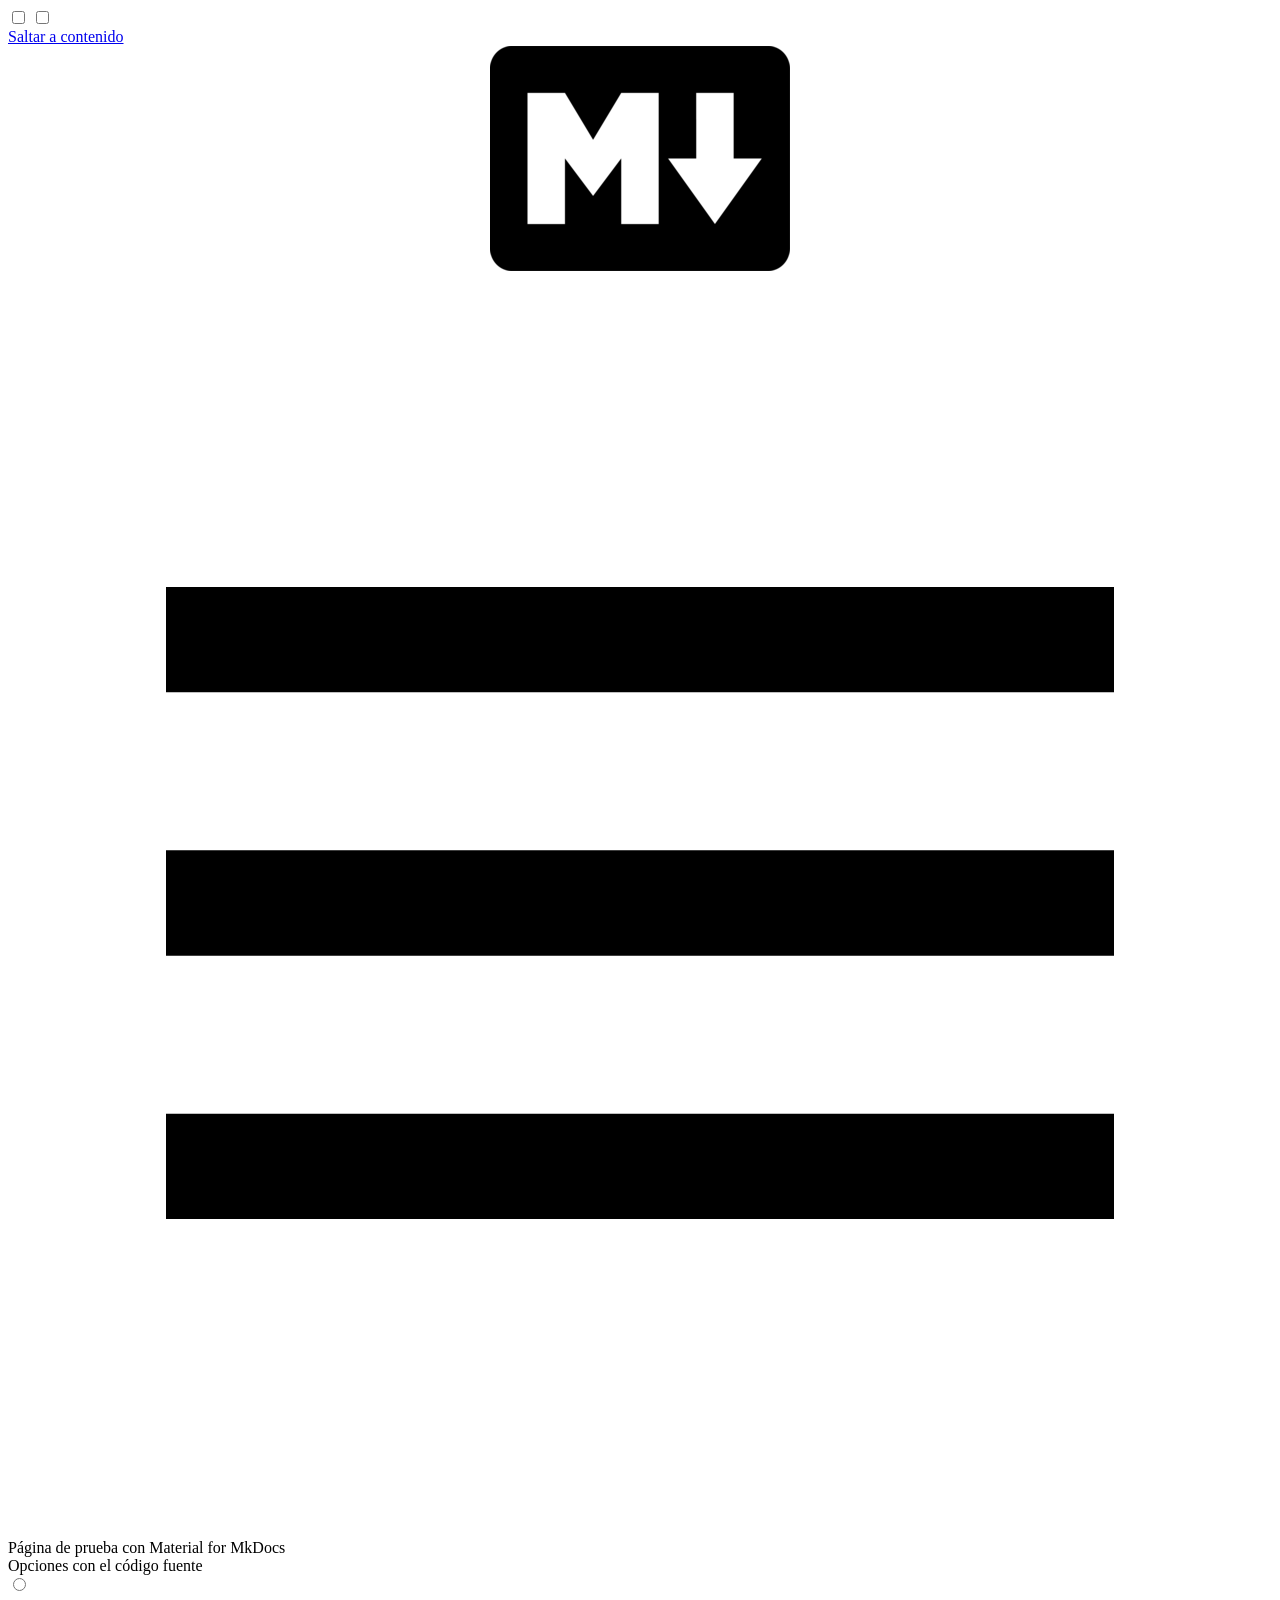
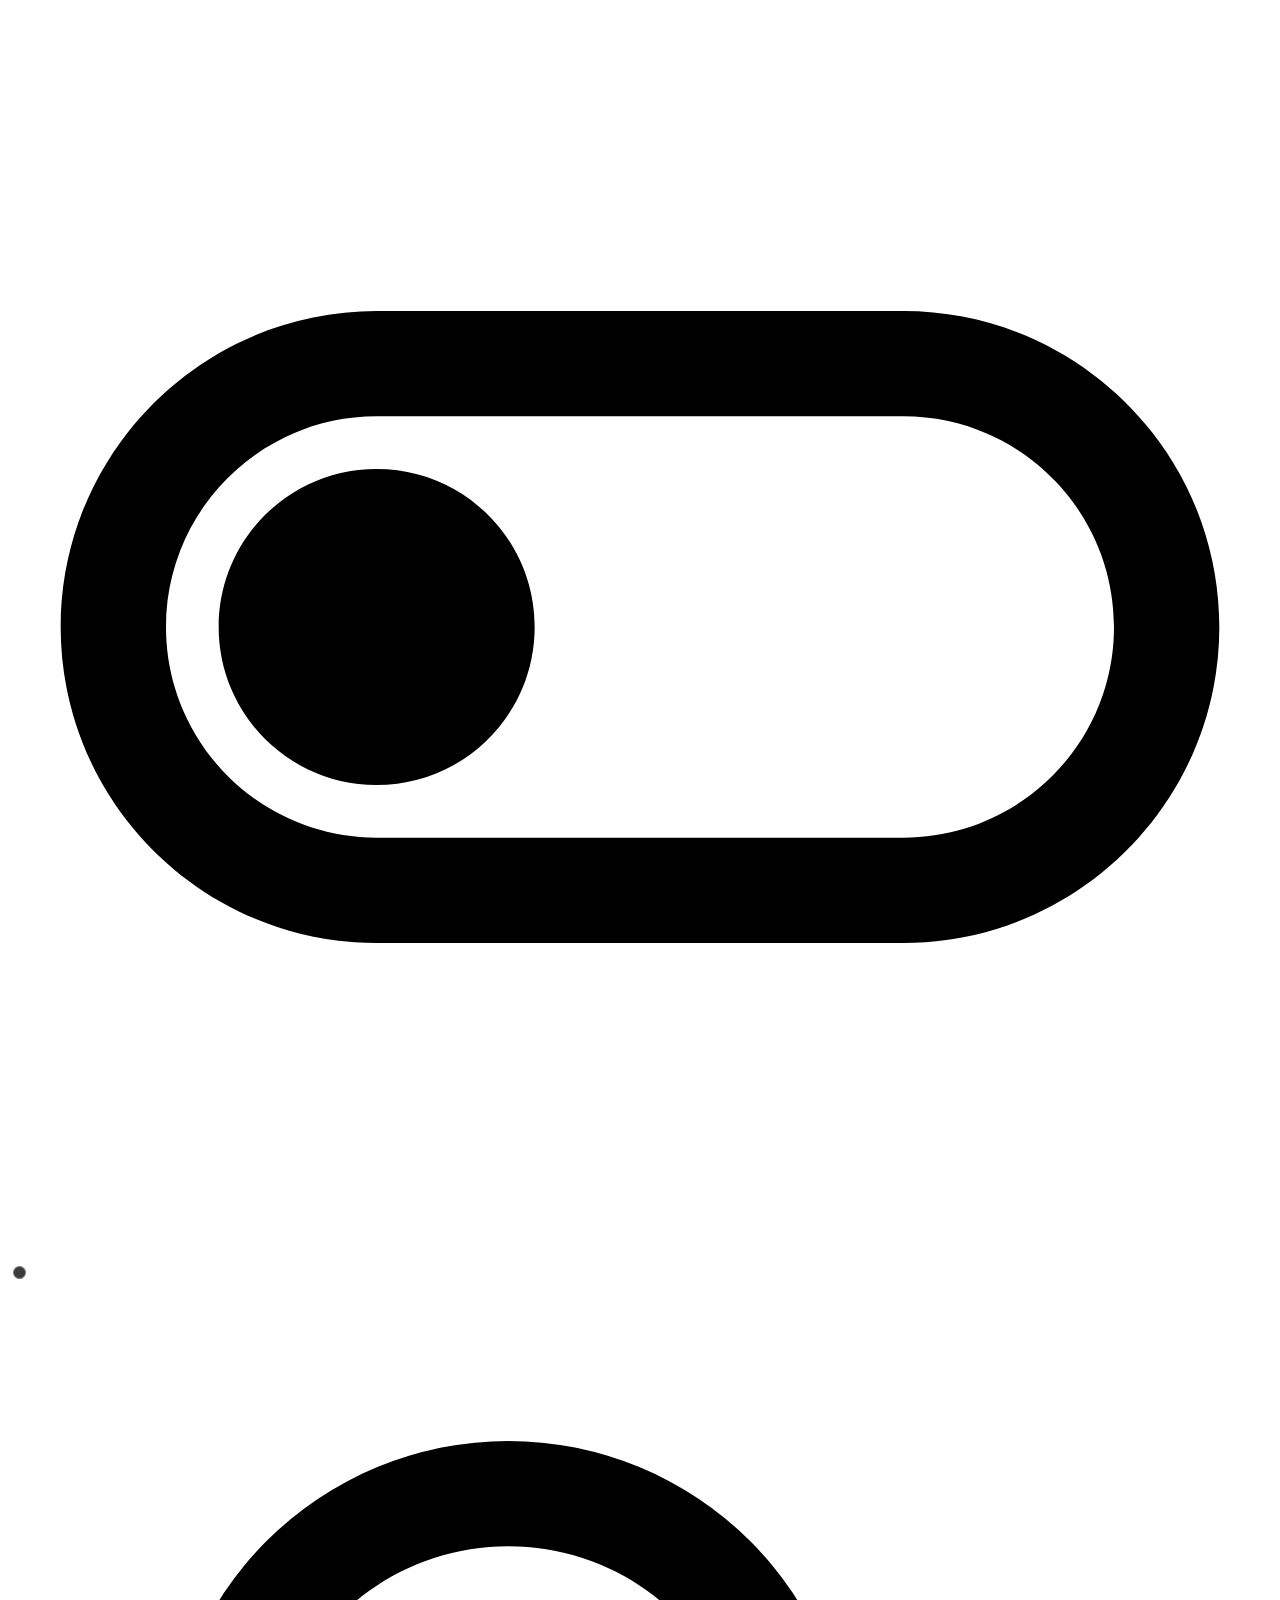
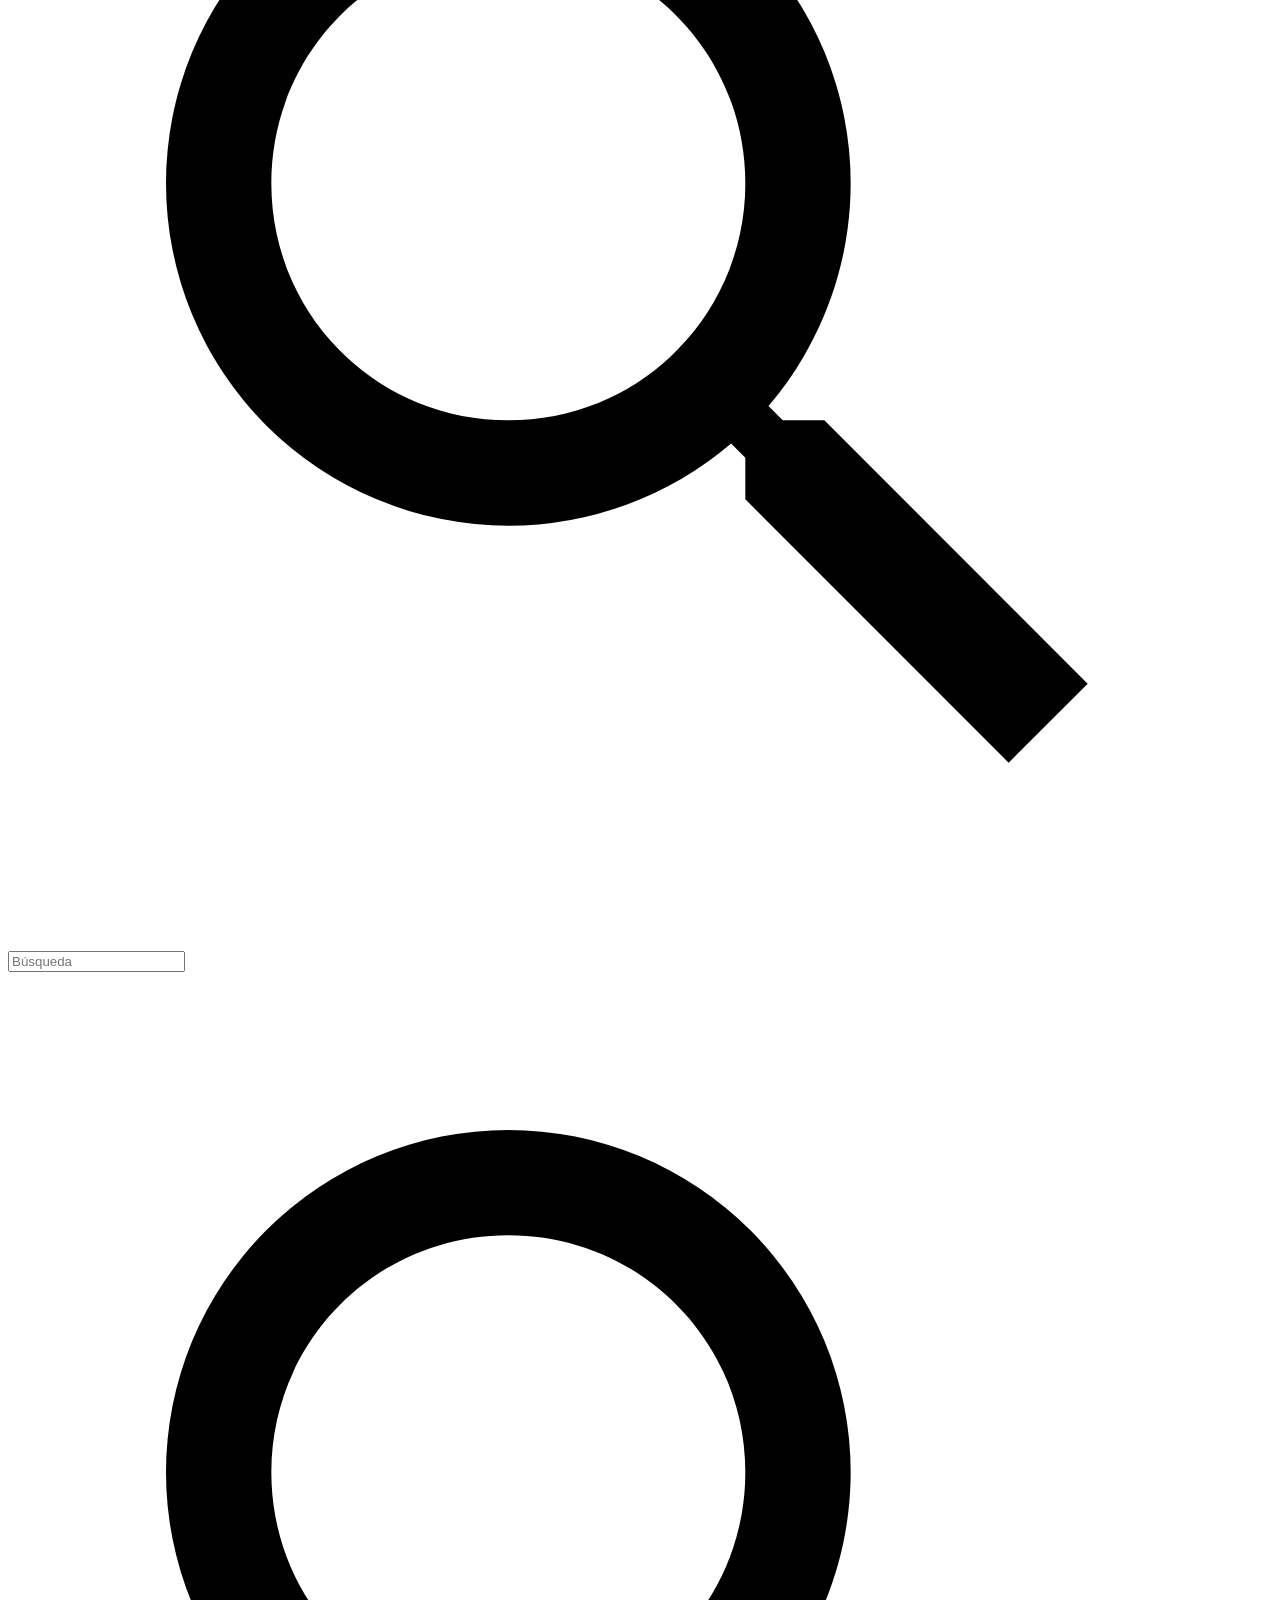
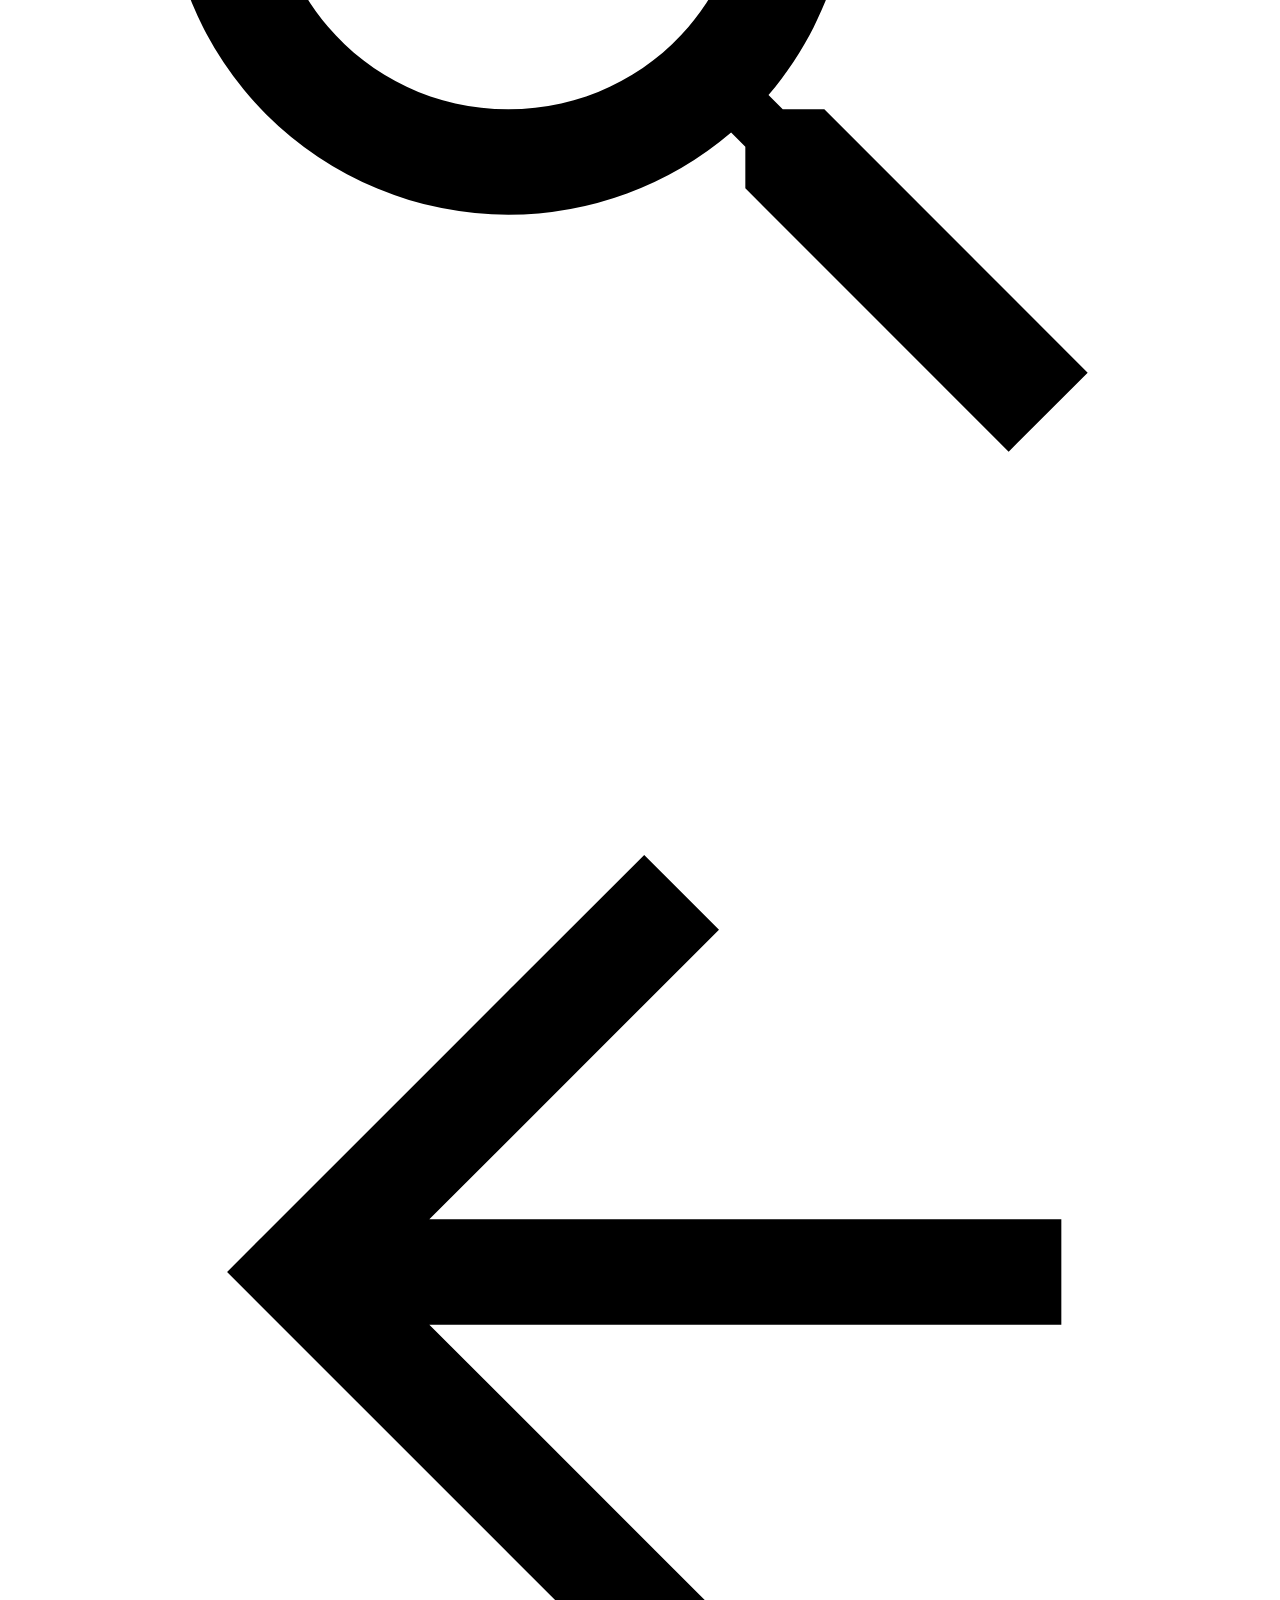
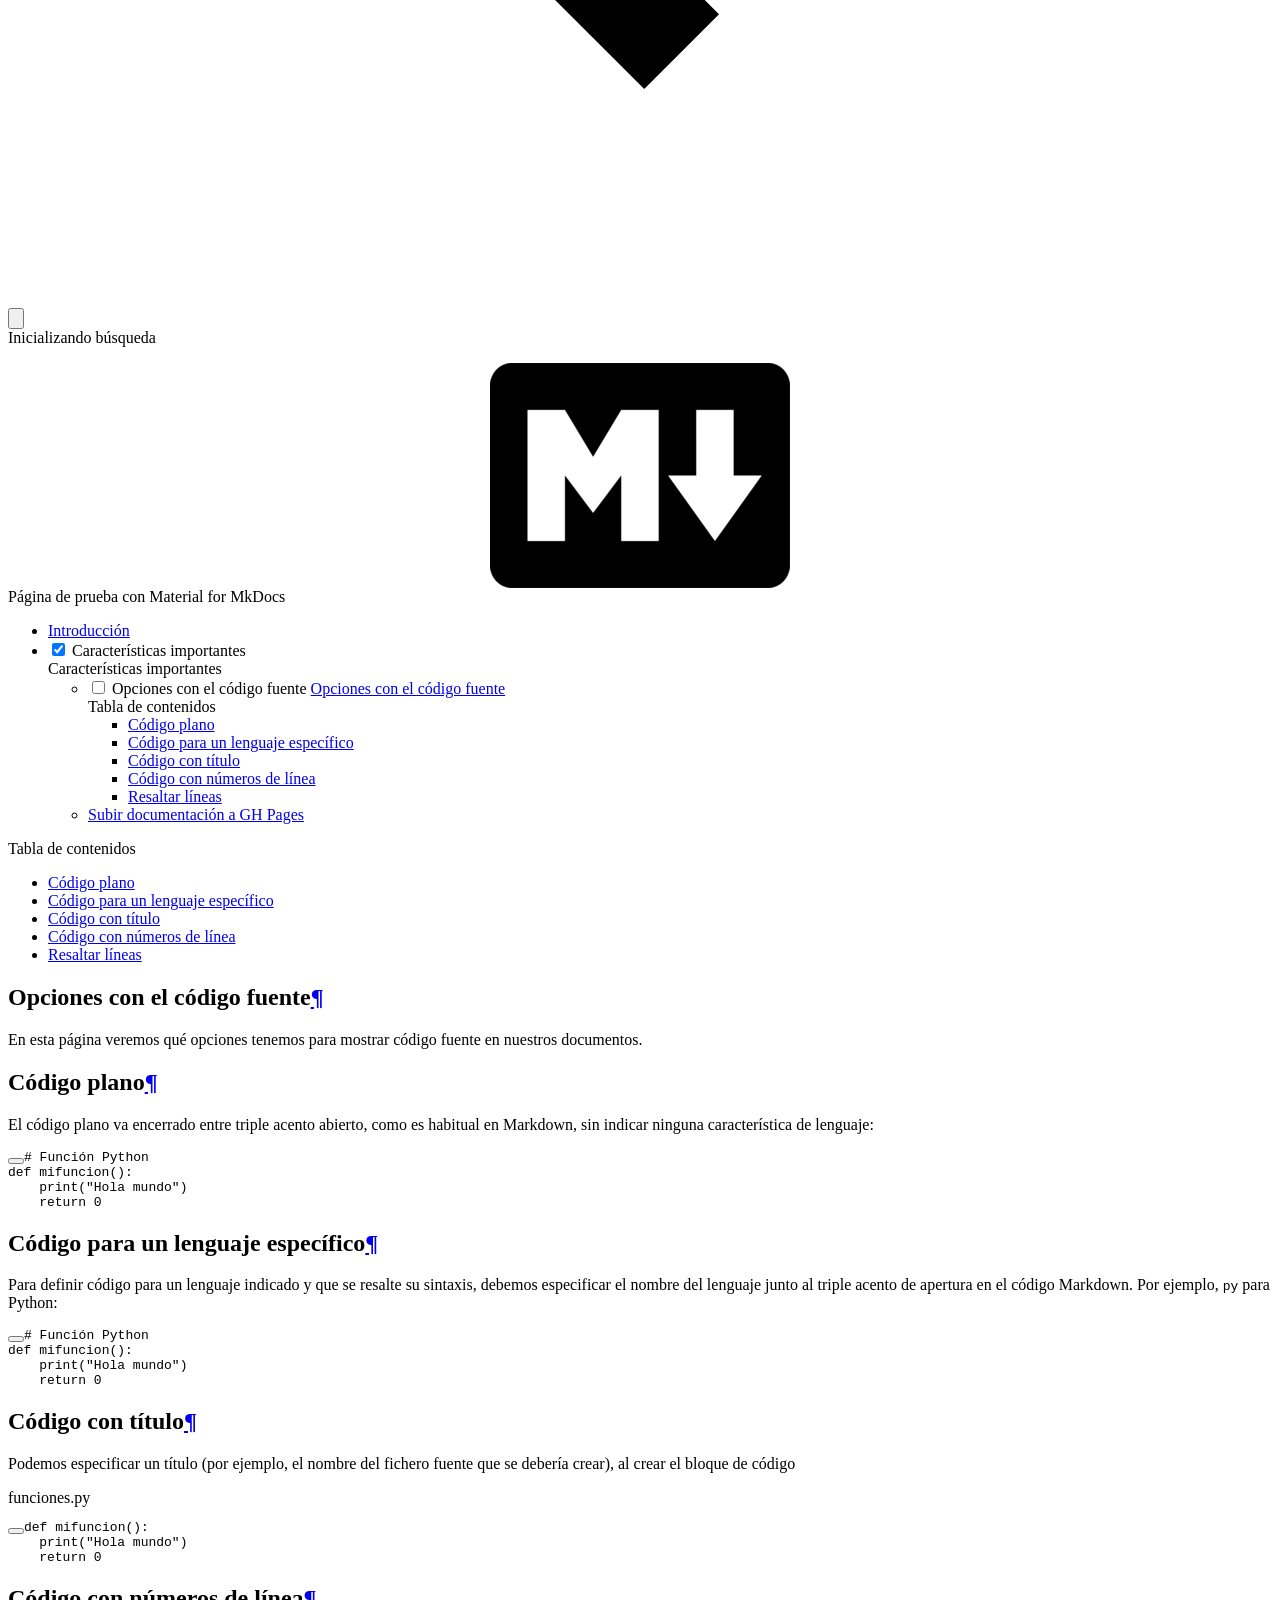
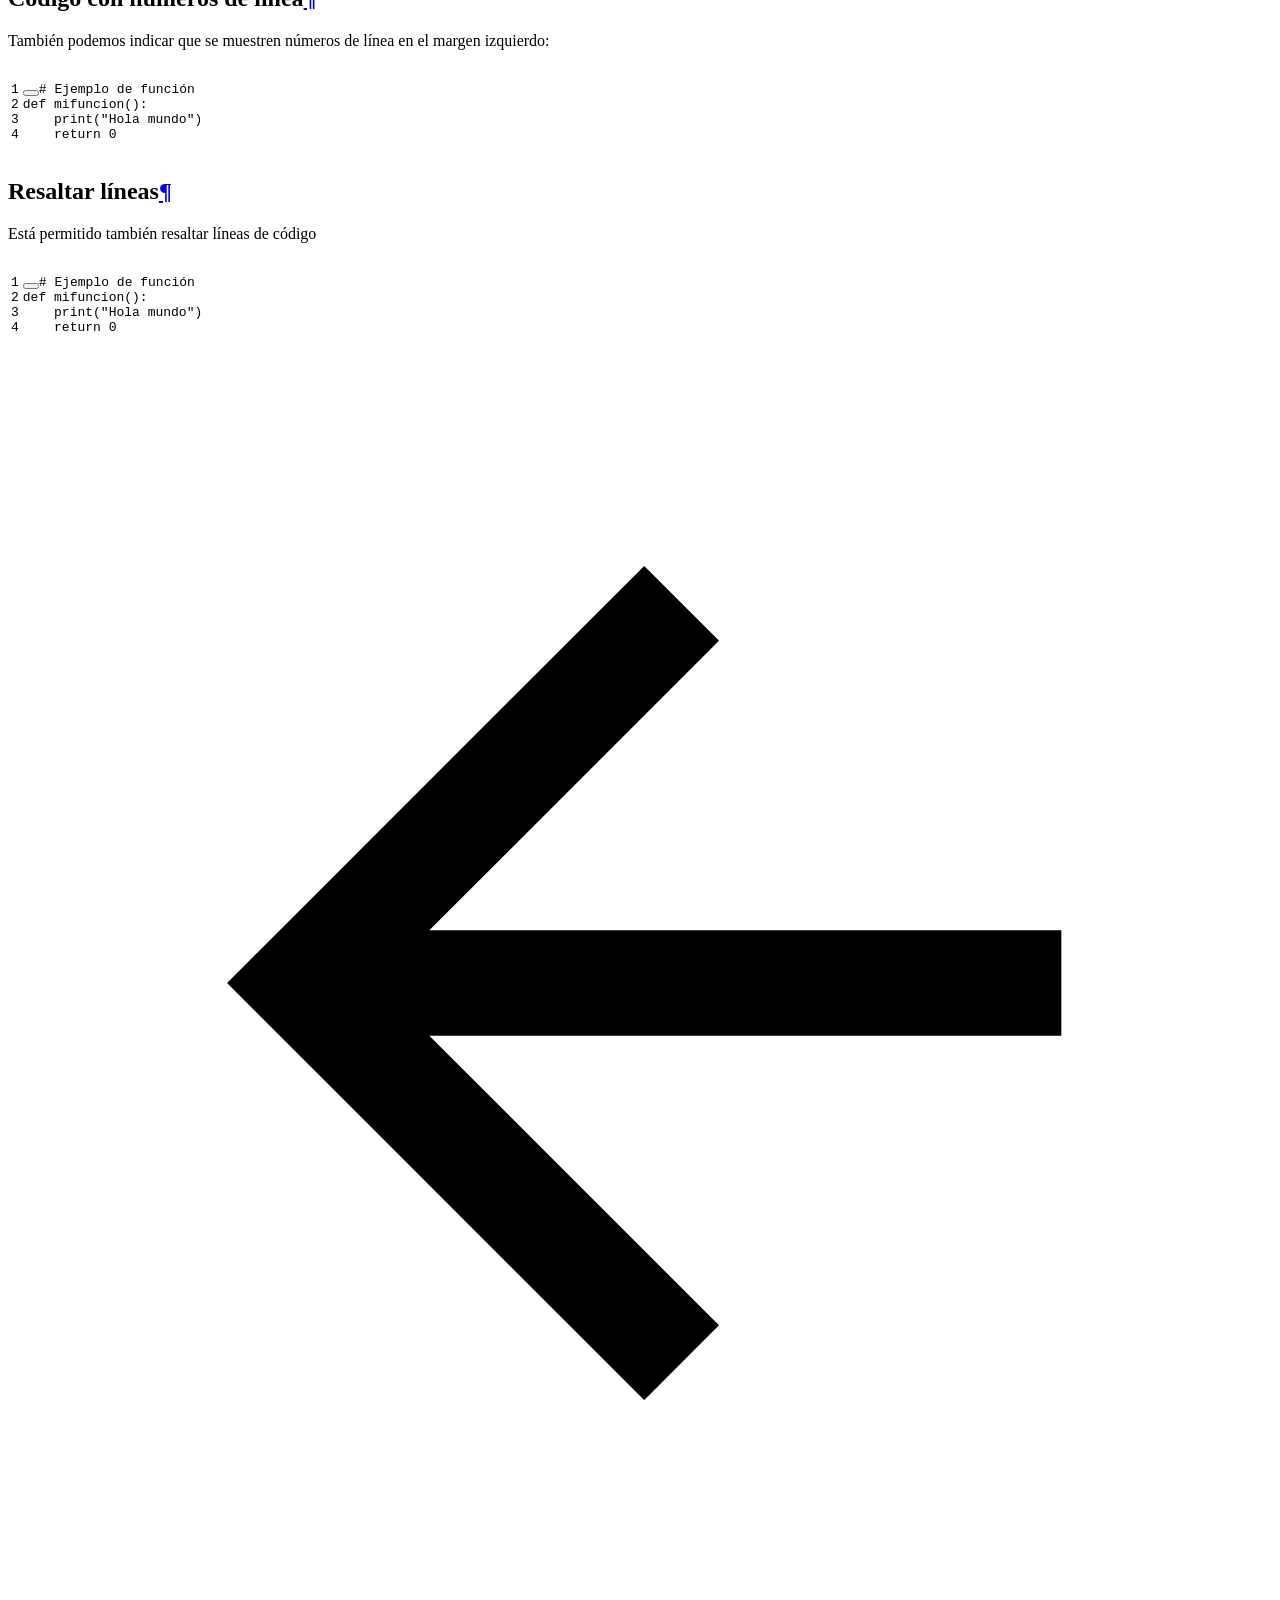
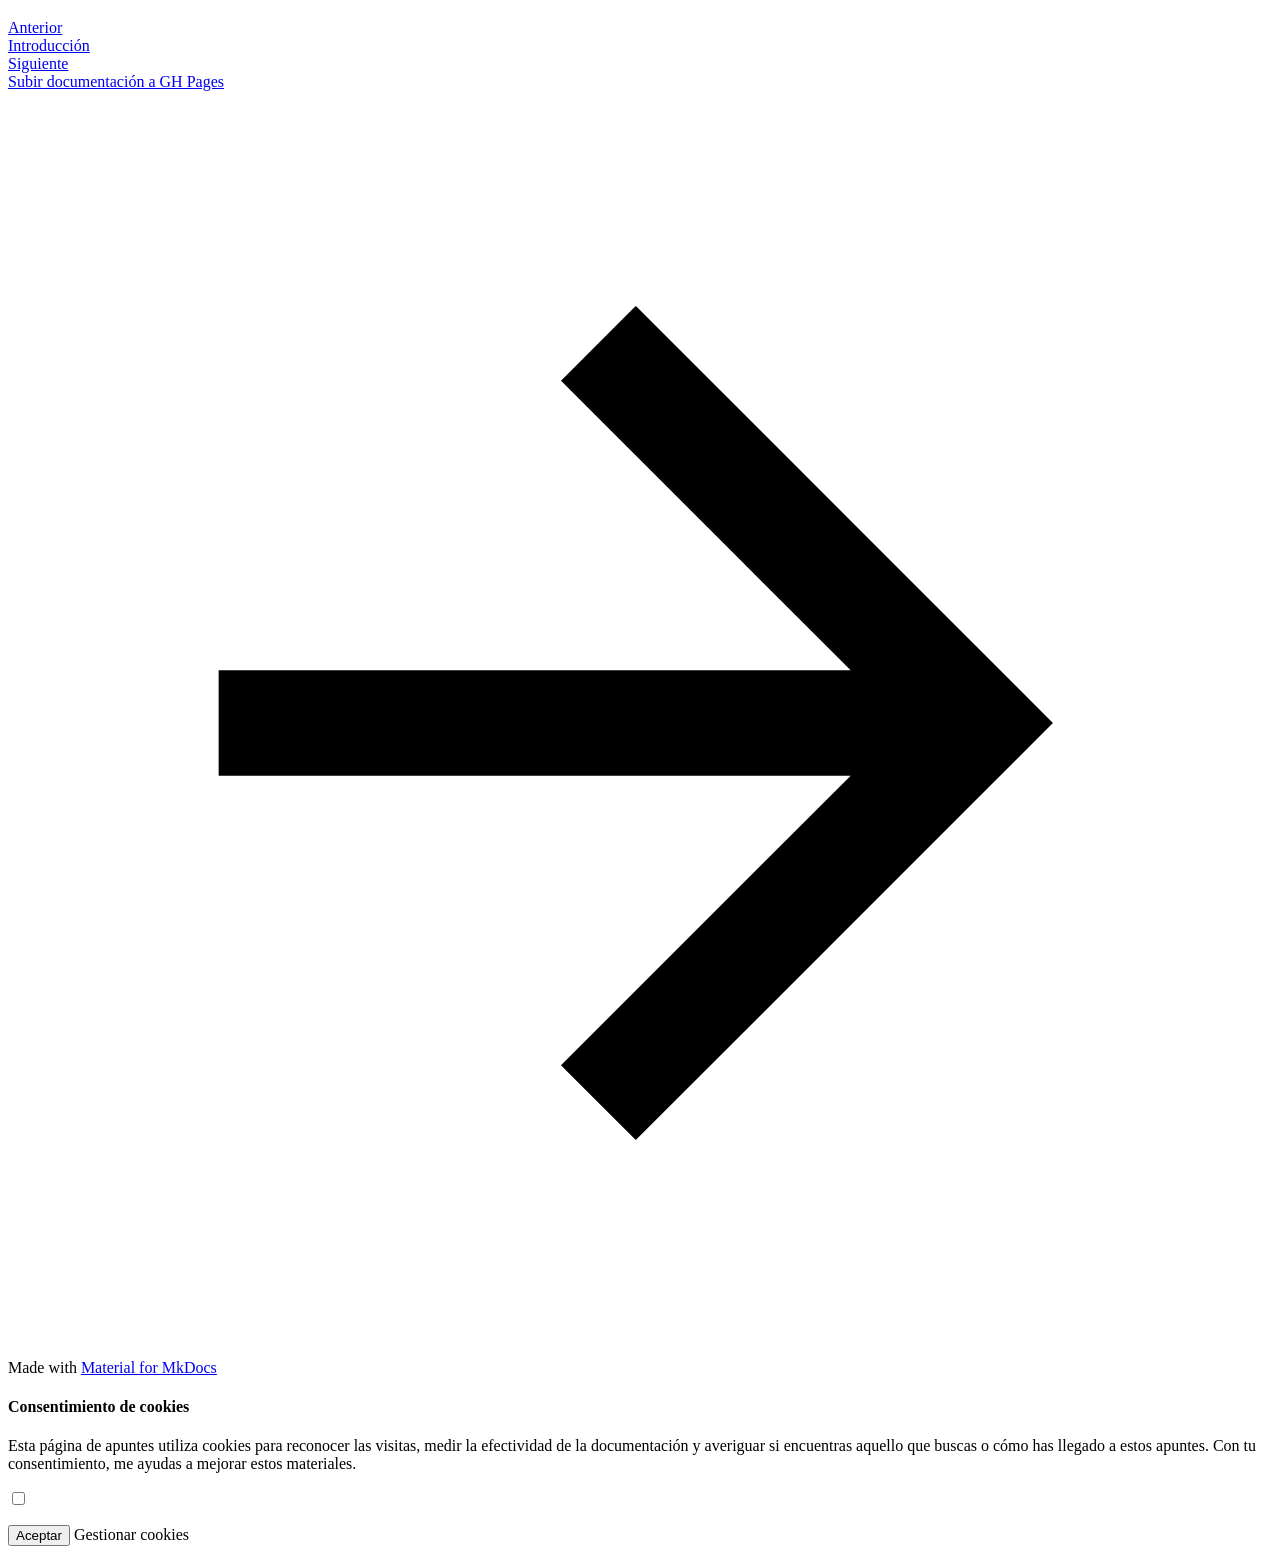
==== 01.html @ d256c41d "Deployed c7654a2 with MkDocs version: 1.6.1" ====
<!doctype html>
<html lang="es" class="no-js">
  <head>
    
      <meta charset="utf-8">
      <meta name="viewport" content="width=device-width,initial-scale=1">
      
      
      
        <link rel="canonical" href="https://nahoiborraies.github.io/prueba_mkdocs/01.html">
      
      
        <link rel="prev" href="index.html">
      
      
        <link rel="next" href="02.html">
      
      
      <link rel="icon" href="assets/images/favicon.png">
      <meta name="generator" content="mkdocs-1.6.1, mkdocs-material-9.5.34">
    
    
      
        <title>Opciones con el código fuente - Página de prueba con Material for MkDocs</title>
      
    
    
      <link rel="stylesheet" href="assets/stylesheets/main.35f28582.min.css">
      
        
        <link rel="stylesheet" href="assets/stylesheets/palette.06af60db.min.css">
      
      


    
    
      
    
    
      
        
        
        <link rel="preconnect" href="https://fonts.gstatic.com" crossorigin>
        <link rel="stylesheet" href="https://fonts.googleapis.com/css?family=Roboto:300,300i,400,400i,700,700i%7CRoboto+Mono:400,400i,700,700i&display=fallback">
        <style>:root{--md-text-font:"Roboto";--md-code-font:"Roboto Mono"}</style>
      
    
    
      <link rel="stylesheet" href="css/extra.css">
    
    <script>__md_scope=new URL(".",location),__md_hash=e=>[...e].reduce(((e,_)=>(e<<5)-e+_.charCodeAt(0)),0),__md_get=(e,_=localStorage,t=__md_scope)=>JSON.parse(_.getItem(t.pathname+"."+e)),__md_set=(e,_,t=localStorage,a=__md_scope)=>{try{t.setItem(a.pathname+"."+e,JSON.stringify(_))}catch(e){}}</script>
    
      

    
    
    
  </head>
  
  
    
    
      
    
    
    
    
    <body dir="ltr" data-md-color-scheme="default" data-md-color-primary="blue" data-md-color-accent="yellow">
  
    
    <input class="md-toggle" data-md-toggle="drawer" type="checkbox" id="__drawer" autocomplete="off">
    <input class="md-toggle" data-md-toggle="search" type="checkbox" id="__search" autocomplete="off">
    <label class="md-overlay" for="__drawer"></label>
    <div data-md-component="skip">
      
        
        <a href="#opciones-con-el-codigo-fuente" class="md-skip">
          Saltar a contenido
        </a>
      
    </div>
    <div data-md-component="announce">
      
    </div>
    
    
      

  

<header class="md-header md-header--shadow" data-md-component="header">
  <nav class="md-header__inner md-grid" aria-label="Cabecera">
    <a href="index.html" title="Página de prueba con Material for MkDocs" class="md-header__button md-logo" aria-label="Página de prueba con Material for MkDocs" data-md-component="logo">
      
  <img src="images/logo.png" alt="logo">

    </a>
    <label class="md-header__button md-icon" for="__drawer">
      
      <svg xmlns="http://www.w3.org/2000/svg" viewBox="0 0 24 24"><path d="M3 6h18v2H3zm0 5h18v2H3zm0 5h18v2H3z"/></svg>
    </label>
    <div class="md-header__title" data-md-component="header-title">
      <div class="md-header__ellipsis">
        <div class="md-header__topic">
          <span class="md-ellipsis">
            Página de prueba con Material for MkDocs
          </span>
        </div>
        <div class="md-header__topic" data-md-component="header-topic">
          <span class="md-ellipsis">
            
              Opciones con el código fuente
            
          </span>
        </div>
      </div>
    </div>
    
      
        <form class="md-header__option" data-md-component="palette">
  
    
    
    
    <input class="md-option" data-md-color-media="" data-md-color-scheme="default" data-md-color-primary="blue" data-md-color-accent="yellow"  aria-label="Cambiar a modo noche"  type="radio" name="__palette" id="__palette_0">
    
      <label class="md-header__button md-icon" title="Cambiar a modo noche" for="__palette_1" hidden>
        <svg xmlns="http://www.w3.org/2000/svg" viewBox="0 0 24 24"><path d="M17 6H7c-3.31 0-6 2.69-6 6s2.69 6 6 6h10c3.31 0 6-2.69 6-6s-2.69-6-6-6m0 10H7c-2.21 0-4-1.79-4-4s1.79-4 4-4h10c2.21 0 4 1.79 4 4s-1.79 4-4 4M7 9c-1.66 0-3 1.34-3 3s1.34 3 3 3 3-1.34 3-3-1.34-3-3-3"/></svg>
      </label>
    
  
    
    
    
    <input class="md-option" data-md-color-media="" data-md-color-scheme="slate" data-md-color-primary="blue" data-md-color-accent="yellow"  aria-label="Cambiar a modo día"  type="radio" name="__palette" id="__palette_1">
    
      <label class="md-header__button md-icon" title="Cambiar a modo día" for="__palette_0" hidden>
        <svg xmlns="http://www.w3.org/2000/svg" viewBox="0 0 24 24"><path d="M17 7H7a5 5 0 0 0-5 5 5 5 0 0 0 5 5h10a5 5 0 0 0 5-5 5 5 0 0 0-5-5m0 8a3 3 0 0 1-3-3 3 3 0 0 1 3-3 3 3 0 0 1 3 3 3 3 0 0 1-3 3"/></svg>
      </label>
    
  
</form>
      
    
    
      <script>var palette=__md_get("__palette");if(palette&&palette.color){if("(prefers-color-scheme)"===palette.color.media){var media=matchMedia("(prefers-color-scheme: light)"),input=document.querySelector(media.matches?"[data-md-color-media='(prefers-color-scheme: light)']":"[data-md-color-media='(prefers-color-scheme: dark)']");palette.color.media=input.getAttribute("data-md-color-media"),palette.color.scheme=input.getAttribute("data-md-color-scheme"),palette.color.primary=input.getAttribute("data-md-color-primary"),palette.color.accent=input.getAttribute("data-md-color-accent")}for(var[key,value]of Object.entries(palette.color))document.body.setAttribute("data-md-color-"+key,value)}</script>
    
    
    
      <label class="md-header__button md-icon" for="__search">
        
        <svg xmlns="http://www.w3.org/2000/svg" viewBox="0 0 24 24"><path d="M9.5 3A6.5 6.5 0 0 1 16 9.5c0 1.61-.59 3.09-1.56 4.23l.27.27h.79l5 5-1.5 1.5-5-5v-.79l-.27-.27A6.52 6.52 0 0 1 9.5 16 6.5 6.5 0 0 1 3 9.5 6.5 6.5 0 0 1 9.5 3m0 2C7 5 5 7 5 9.5S7 14 9.5 14 14 12 14 9.5 12 5 9.5 5"/></svg>
      </label>
      <div class="md-search" data-md-component="search" role="dialog">
  <label class="md-search__overlay" for="__search"></label>
  <div class="md-search__inner" role="search">
    <form class="md-search__form" name="search">
      <input type="text" class="md-search__input" name="query" aria-label="Búsqueda" placeholder="Búsqueda" autocapitalize="off" autocorrect="off" autocomplete="off" spellcheck="false" data-md-component="search-query" required>
      <label class="md-search__icon md-icon" for="__search">
        
        <svg xmlns="http://www.w3.org/2000/svg" viewBox="0 0 24 24"><path d="M9.5 3A6.5 6.5 0 0 1 16 9.5c0 1.61-.59 3.09-1.56 4.23l.27.27h.79l5 5-1.5 1.5-5-5v-.79l-.27-.27A6.52 6.52 0 0 1 9.5 16 6.5 6.5 0 0 1 3 9.5 6.5 6.5 0 0 1 9.5 3m0 2C7 5 5 7 5 9.5S7 14 9.5 14 14 12 14 9.5 12 5 9.5 5"/></svg>
        
        <svg xmlns="http://www.w3.org/2000/svg" viewBox="0 0 24 24"><path d="M20 11v2H8l5.5 5.5-1.42 1.42L4.16 12l7.92-7.92L13.5 5.5 8 11z"/></svg>
      </label>
      <nav class="md-search__options" aria-label="Buscar">
        
        <button type="reset" class="md-search__icon md-icon" title="Limpiar" aria-label="Limpiar" tabindex="-1">
          
          <svg xmlns="http://www.w3.org/2000/svg" viewBox="0 0 24 24"><path d="M19 6.41 17.59 5 12 10.59 6.41 5 5 6.41 10.59 12 5 17.59 6.41 19 12 13.41 17.59 19 19 17.59 13.41 12z"/></svg>
        </button>
      </nav>
      
    </form>
    <div class="md-search__output">
      <div class="md-search__scrollwrap" tabindex="0" data-md-scrollfix>
        <div class="md-search-result" data-md-component="search-result">
          <div class="md-search-result__meta">
            Inicializando búsqueda
          </div>
          <ol class="md-search-result__list" role="presentation"></ol>
        </div>
      </div>
    </div>
  </div>
</div>
    
    
  </nav>
  
</header>
    
    <div class="md-container" data-md-component="container">
      
      
        
          
        
      
      <main class="md-main" data-md-component="main">
        <div class="md-main__inner md-grid">
          
            
              
              <div class="md-sidebar md-sidebar--primary" data-md-component="sidebar" data-md-type="navigation" >
                <div class="md-sidebar__scrollwrap">
                  <div class="md-sidebar__inner">
                    



<nav class="md-nav md-nav--primary" aria-label="Navegación" data-md-level="0">
  <label class="md-nav__title" for="__drawer">
    <a href="index.html" title="Página de prueba con Material for MkDocs" class="md-nav__button md-logo" aria-label="Página de prueba con Material for MkDocs" data-md-component="logo">
      
  <img src="images/logo.png" alt="logo">

    </a>
    Página de prueba con Material for MkDocs
  </label>
  
  <ul class="md-nav__list" data-md-scrollfix>
    
      
      
  
  
  
  
    <li class="md-nav__item">
      <a href="index.html" class="md-nav__link">
        
  
  <span class="md-ellipsis">
    Introducción
  </span>
  

      </a>
    </li>
  

    
      
      
  
  
    
  
  
  
    
    
      
        
      
        
      
    
    
    
    <li class="md-nav__item md-nav__item--active md-nav__item--nested">
      
        
        
        <input class="md-nav__toggle md-toggle " type="checkbox" id="__nav_2" checked>
        
          
          <label class="md-nav__link" for="__nav_2" id="__nav_2_label" tabindex="0">
            
  
  <span class="md-ellipsis">
    Características importantes
  </span>
  

            <span class="md-nav__icon md-icon"></span>
          </label>
        
        <nav class="md-nav" data-md-level="1" aria-labelledby="__nav_2_label" aria-expanded="true">
          <label class="md-nav__title" for="__nav_2">
            <span class="md-nav__icon md-icon"></span>
            Características importantes
          </label>
          <ul class="md-nav__list" data-md-scrollfix>
            
              
                
  
  
    
  
  
  
    <li class="md-nav__item md-nav__item--active">
      
      <input class="md-nav__toggle md-toggle" type="checkbox" id="__toc">
      
      
        
      
      
        <label class="md-nav__link md-nav__link--active" for="__toc">
          
  
  <span class="md-ellipsis">
    Opciones con el código fuente
  </span>
  

          <span class="md-nav__icon md-icon"></span>
        </label>
      
      <a href="01.html" class="md-nav__link md-nav__link--active">
        
  
  <span class="md-ellipsis">
    Opciones con el código fuente
  </span>
  

      </a>
      
        

<nav class="md-nav md-nav--secondary" aria-label="Tabla de contenidos">
  
  
  
    
  
  
    <label class="md-nav__title" for="__toc">
      <span class="md-nav__icon md-icon"></span>
      Tabla de contenidos
    </label>
    <ul class="md-nav__list" data-md-component="toc" data-md-scrollfix>
      
        <li class="md-nav__item">
  <a href="#codigo-plano" class="md-nav__link">
    <span class="md-ellipsis">
      Código plano
    </span>
  </a>
  
</li>
      
        <li class="md-nav__item">
  <a href="#codigo-para-un-lenguaje-especifico" class="md-nav__link">
    <span class="md-ellipsis">
      Código para un lenguaje específico
    </span>
  </a>
  
</li>
      
        <li class="md-nav__item">
  <a href="#codigo-con-titulo" class="md-nav__link">
    <span class="md-ellipsis">
      Código con título
    </span>
  </a>
  
</li>
      
        <li class="md-nav__item">
  <a href="#codigo-con-numeros-de-linea" class="md-nav__link">
    <span class="md-ellipsis">
      Código con números de línea
    </span>
  </a>
  
</li>
      
        <li class="md-nav__item">
  <a href="#resaltar-lineas" class="md-nav__link">
    <span class="md-ellipsis">
      Resaltar líneas
    </span>
  </a>
  
</li>
      
    </ul>
  
</nav>
      
    </li>
  

              
            
              
                
  
  
  
  
    <li class="md-nav__item">
      <a href="02.html" class="md-nav__link">
        
  
  <span class="md-ellipsis">
    Subir documentación a GH Pages
  </span>
  

      </a>
    </li>
  

              
            
          </ul>
        </nav>
      
    </li>
  

    
  </ul>
</nav>
                  </div>
                </div>
              </div>
            
            
              
              <div class="md-sidebar md-sidebar--secondary" data-md-component="sidebar" data-md-type="toc" >
                <div class="md-sidebar__scrollwrap">
                  <div class="md-sidebar__inner">
                    

<nav class="md-nav md-nav--secondary" aria-label="Tabla de contenidos">
  
  
  
    
  
  
    <label class="md-nav__title" for="__toc">
      <span class="md-nav__icon md-icon"></span>
      Tabla de contenidos
    </label>
    <ul class="md-nav__list" data-md-component="toc" data-md-scrollfix>
      
        <li class="md-nav__item">
  <a href="#codigo-plano" class="md-nav__link">
    <span class="md-ellipsis">
      Código plano
    </span>
  </a>
  
</li>
      
        <li class="md-nav__item">
  <a href="#codigo-para-un-lenguaje-especifico" class="md-nav__link">
    <span class="md-ellipsis">
      Código para un lenguaje específico
    </span>
  </a>
  
</li>
      
        <li class="md-nav__item">
  <a href="#codigo-con-titulo" class="md-nav__link">
    <span class="md-ellipsis">
      Código con título
    </span>
  </a>
  
</li>
      
        <li class="md-nav__item">
  <a href="#codigo-con-numeros-de-linea" class="md-nav__link">
    <span class="md-ellipsis">
      Código con números de línea
    </span>
  </a>
  
</li>
      
        <li class="md-nav__item">
  <a href="#resaltar-lineas" class="md-nav__link">
    <span class="md-ellipsis">
      Resaltar líneas
    </span>
  </a>
  
</li>
      
    </ul>
  
</nav>
                  </div>
                </div>
              </div>
            
          
          
            <div class="md-content" data-md-component="content">
              <article class="md-content__inner md-typeset">
                
                  


<h1 id="opciones-con-el-codigo-fuente">Opciones con el código fuente<a class="headerlink" href="#opciones-con-el-codigo-fuente" title="Permanent link">&para;</a></h1>
<p>En esta página veremos qué opciones tenemos para mostrar código fuente en nuestros documentos.</p>
<h2 id="codigo-plano">Código plano<a class="headerlink" href="#codigo-plano" title="Permanent link">&para;</a></h2>
<p>El código plano va encerrado entre triple acento abierto, como es habitual en Markdown, sin indicar ninguna característica de lenguaje:</p>
<div class="highlight"><pre><span></span><code># Función Python
def mifuncion():
    print(&quot;Hola mundo&quot;)
    return 0
</code></pre></div>
<h2 id="codigo-para-un-lenguaje-especifico">Código para un lenguaje específico<a class="headerlink" href="#codigo-para-un-lenguaje-especifico" title="Permanent link">&para;</a></h2>
<p>Para definir código para un lenguaje indicado y que se resalte su sintaxis, debemos especificar el nombre del lenguaje junto al triple acento de apertura en el código Markdown. Por ejemplo, <code>py</code> para Python:</p>
<div class="highlight"><pre><span></span><code><span class="c1"># Función Python</span>
<span class="k">def</span> <span class="nf">mifuncion</span><span class="p">():</span>
    <span class="nb">print</span><span class="p">(</span><span class="s2">&quot;Hola mundo&quot;</span><span class="p">)</span>
    <span class="k">return</span> <span class="mi">0</span>
</code></pre></div>
<h2 id="codigo-con-titulo">Código con título<a class="headerlink" href="#codigo-con-titulo" title="Permanent link">&para;</a></h2>
<p>Podemos especificar un título (por ejemplo, el nombre del fichero fuente que se debería crear), al crear el bloque de código</p>
<div class="highlight"><span class="filename">funciones.py</span><pre><span></span><code><span class="k">def</span> <span class="nf">mifuncion</span><span class="p">():</span>
    <span class="nb">print</span><span class="p">(</span><span class="s2">&quot;Hola mundo&quot;</span><span class="p">)</span>
    <span class="k">return</span> <span class="mi">0</span>
</code></pre></div>
<h2 id="codigo-con-numeros-de-linea">Código con números de línea<a class="headerlink" href="#codigo-con-numeros-de-linea" title="Permanent link">&para;</a></h2>
<p>También podemos indicar que se muestren números de línea en el margen izquierdo:</p>
<div class="highlight"><table class="highlighttable"><tr><td class="linenos"><div class="linenodiv"><pre><span></span><span class="normal">1</span>
<span class="normal">2</span>
<span class="normal">3</span>
<span class="normal">4</span></pre></div></td><td class="code"><div><pre><span></span><code><span class="c1"># Ejemplo de función</span>
<span class="k">def</span> <span class="nf">mifuncion</span><span class="p">():</span>
    <span class="nb">print</span><span class="p">(</span><span class="s2">&quot;Hola mundo&quot;</span><span class="p">)</span>
    <span class="k">return</span> <span class="mi">0</span>
</code></pre></div></td></tr></table></div>
<h2 id="resaltar-lineas">Resaltar líneas<a class="headerlink" href="#resaltar-lineas" title="Permanent link">&para;</a></h2>
<p>Está permitido también resaltar líneas de código</p>
<div class="highlight"><table class="highlighttable"><tr><td class="linenos"><div class="linenodiv"><pre><span></span><span class="normal">1</span>
<span class="normal">2</span>
<span class="normal">3</span>
<span class="normal">4</span></pre></div></td><td class="code"><div><pre><span></span><code><span class="c1"># Ejemplo de función</span>
<span class="hll"><span class="k">def</span> <span class="nf">mifuncion</span><span class="p">():</span>
</span><span class="hll">    <span class="nb">print</span><span class="p">(</span><span class="s2">&quot;Hola mundo&quot;</span><span class="p">)</span>
</span>    <span class="k">return</span> <span class="mi">0</span>
</code></pre></div></td></tr></table></div>












                
              </article>
            </div>
          
          
<script>var target=document.getElementById(location.hash.slice(1));target&&target.name&&(target.checked=target.name.startsWith("__tabbed_"))</script>
        </div>
        
          <button type="button" class="md-top md-icon" data-md-component="top" hidden>
  
  <svg xmlns="http://www.w3.org/2000/svg" viewBox="0 0 24 24"><path d="M13 20h-2V8l-5.5 5.5-1.42-1.42L12 4.16l7.92 7.92-1.42 1.42L13 8z"/></svg>
  Volver al principio
</button>
        
      </main>
      
        <footer class="md-footer">
  
    
      
      <nav class="md-footer__inner md-grid" aria-label="Pie" >
        
          
          <a href="index.html" class="md-footer__link md-footer__link--prev" aria-label="Anterior: Introducción">
            <div class="md-footer__button md-icon">
              
              <svg xmlns="http://www.w3.org/2000/svg" viewBox="0 0 24 24"><path d="M20 11v2H8l5.5 5.5-1.42 1.42L4.16 12l7.92-7.92L13.5 5.5 8 11z"/></svg>
            </div>
            <div class="md-footer__title">
              <span class="md-footer__direction">
                Anterior
              </span>
              <div class="md-ellipsis">
                Introducción
              </div>
            </div>
          </a>
        
        
          
          <a href="02.html" class="md-footer__link md-footer__link--next" aria-label="Siguiente: Subir documentación a GH Pages">
            <div class="md-footer__title">
              <span class="md-footer__direction">
                Siguiente
              </span>
              <div class="md-ellipsis">
                Subir documentación a GH Pages
              </div>
            </div>
            <div class="md-footer__button md-icon">
              
              <svg xmlns="http://www.w3.org/2000/svg" viewBox="0 0 24 24"><path d="M4 11v2h12l-5.5 5.5 1.42 1.42L19.84 12l-7.92-7.92L10.5 5.5 16 11z"/></svg>
            </div>
          </a>
        
      </nav>
    
  
  <div class="md-footer-meta md-typeset">
    <div class="md-footer-meta__inner md-grid">
      <div class="md-copyright">
  
  
    Made with
    <a href="https://squidfunk.github.io/mkdocs-material/" target="_blank" rel="noopener">
      Material for MkDocs
    </a>
  
</div>
      
    </div>
  </div>
</footer>
      
    </div>
    <div class="md-dialog" data-md-component="dialog">
      <div class="md-dialog__inner md-typeset"></div>
    </div>
    
    
      <div class="md-consent" data-md-component="consent" id="__consent" hidden>
        <div class="md-consent__overlay"></div>
        <aside class="md-consent__inner">
          <form class="md-consent__form md-grid md-typeset" name="consent">
            




  


<h4>Consentimiento de cookies</h4>
<p>Esta página de apuntes utiliza cookies para reconocer las visitas, medir la efectividad de la documentación y averiguar si encuentras aquello que buscas o cómo has llegado a estos apuntes. Con tu consentimiento, me ayudas a mejorar estos materiales.</p>
<input class="md-toggle" type="checkbox" id="__settings" >
<div class="md-consent__settings">
  <ul class="task-list">
    
  </ul>
</div>
<div class="md-consent__controls">
  
    
      <button class="md-button md-button--primary">Aceptar</button>
    
    
    
  
    
    
    
      <label class="md-button" for="__settings">Gestionar cookies</label>
    
  
</div>
          </form>
        </aside>
      </div>
      <script>var consent=__md_get("__consent");if(consent)for(var input of document.forms.consent.elements)input.name&&(input.checked=consent[input.name]||!1);else"file:"!==location.protocol&&setTimeout((function(){document.querySelector("[data-md-component=consent]").hidden=!1}),250);var form=document.forms.consent;for(var action of["submit","reset"])form.addEventListener(action,(function(e){if(e.preventDefault(),"reset"===e.type)for(var n of document.forms.consent.elements)n.name&&(n.checked=!1);__md_set("__consent",Object.fromEntries(Array.from(new FormData(form).keys()).map((function(e){return[e,!0]})))),location.hash="",location.reload()}))</script>
    
    <script id="__config" type="application/json">{"base": ".", "features": ["header.autohide", "navigation.top", "navigation.tracking", "navigation.footer", "navigation.indexes", "content.code.annotate", "announce.dismiss", "toc.follow", "content.code.copy"], "search": "assets/javascripts/workers/search.07f07601.min.js", "translations": {"clipboard.copied": "Copiado al portapapeles", "clipboard.copy": "Copiar al portapapeles", "search.result.more.one": "1 m\u00e1s en esta p\u00e1gina", "search.result.more.other": "# m\u00e1s en esta p\u00e1gina", "search.result.none": "No se encontraron documentos", "search.result.one": "1 documento encontrado", "search.result.other": "# documentos encontrados", "search.result.placeholder": "Teclee para comenzar b\u00fasqueda", "search.result.term.missing": "Falta", "select.version": "Seleccionar versi\u00f3n"}}</script>
    
    
      <script src="assets/javascripts/bundle.56dfad97.min.js"></script>
      
    
  </body>
</html>
---- assets/stylesheets/main.35f28582.min.css ----
@charset "UTF-8";html{-webkit-text-size-adjust:none;-moz-text-size-adjust:none;text-size-adjust:none;box-sizing:border-box}*,:after,:before{box-sizing:inherit}@media (prefers-reduced-motion){*,:after,:before{transition:none!important}}body{margin:0}a,button,input,label{-webkit-tap-highlight-color:transparent}a{color:inherit;text-decoration:none}hr{border:0;box-sizing:initial;display:block;height:.05rem;overflow:visible;padding:0}small{font-size:80%}sub,sup{line-height:1em}img{border-style:none}table{border-collapse:initial;border-spacing:0}td,th{font-weight:400;vertical-align:top}button{background:#0000;border:0;font-family:inherit;font-size:inherit;margin:0;padding:0}input{border:0;outline:none}:root{--md-primary-fg-color:#4051b5;--md-primary-fg-color--light:#5d6cc0;--md-primary-fg-color--dark:#303fa1;--md-primary-bg-color:#fff;--md-primary-bg-color--light:#ffffffb3;--md-accent-fg-color:#526cfe;--md-accent-fg-color--transparent:#526cfe1a;--md-accent-bg-color:#fff;--md-accent-bg-color--light:#ffffffb3}[data-md-color-scheme=default]{color-scheme:light}[data-md-color-scheme=default] img[src$="#gh-dark-mode-only"],[data-md-color-scheme=default] img[src$="#only-dark"]{display:none}:root,[data-md-color-scheme=default]{--md-hue:225deg;--md-default-fg-color:#000000de;--md-default-fg-color--light:#0000008a;--md-default-fg-color--lighter:#00000052;--md-default-fg-color--lightest:#00000012;--md-default-bg-color:#fff;--md-default-bg-color--light:#ffffffb3;--md-default-bg-color--lighter:#ffffff4d;--md-default-bg-color--lightest:#ffffff1f;--md-code-fg-color:#36464e;--md-code-bg-color:#f5f5f5;--md-code-hl-color:#4287ff;--md-code-hl-color--light:#4287ff1a;--md-code-hl-number-color:#d52a2a;--md-code-hl-special-color:#db1457;--md-code-hl-function-color:#a846b9;--md-code-hl-constant-color:#6e59d9;--md-code-hl-keyword-color:#3f6ec6;--md-code-hl-string-color:#1c7d4d;--md-code-hl-name-color:var(--md-code-fg-color);--md-code-hl-operator-color:var(--md-default-fg-color--light);--md-code-hl-punctuation-color:var(--md-default-fg-color--light);--md-code-hl-comment-color:var(--md-default-fg-color--light);--md-code-hl-generic-color:var(--md-default-fg-color--light);--md-code-hl-variable-color:var(--md-default-fg-color--light);--md-typeset-color:var(--md-default-fg-color);--md-typeset-a-color:var(--md-primary-fg-color);--md-typeset-del-color:#f5503d26;--md-typeset-ins-color:#0bd57026;--md-typeset-kbd-color:#fafafa;--md-typeset-kbd-accent-color:#fff;--md-typeset-kbd-border-color:#b8b8b8;--md-typeset-mark-color:#ffff0080;--md-typeset-table-color:#0000001f;--md-typeset-table-color--light:rgba(0,0,0,.035);--md-admonition-fg-color:var(--md-default-fg-color);--md-admonition-bg-color:var(--md-default-bg-color);--md-warning-fg-color:#000000de;--md-warning-bg-color:#ff9;--md-footer-fg-color:#fff;--md-footer-fg-color--light:#ffffffb3;--md-footer-fg-color--lighter:#ffffff73;--md-footer-bg-color:#000000de;--md-footer-bg-color--dark:#00000052;--md-shadow-z1:0 0.2rem 0.5rem #0000000d,0 0 0.05rem #0000001a;--md-shadow-z2:0 0.2rem 0.5rem #0000001a,0 0 0.05rem #00000040;--md-shadow-z3:0 0.2rem 0.5rem #0003,0 0 0.05rem #00000059}.md-icon svg{fill:currentcolor;display:block;height:1.2rem;width:1.2rem}body{-webkit-font-smoothing:antialiased;-moz-osx-font-smoothing:grayscale;--md-text-font-family:var(--md-text-font,_),-apple-system,BlinkMacSystemFont,Helvetica,Arial,sans-serif;--md-code-font-family:var(--md-code-font,_),SFMono-Regular,Consolas,Menlo,monospace}aside,body,input{font-feature-settings:"kern","liga";color:var(--md-typeset-color);font-family:var(--md-text-font-family)}code,kbd,pre{font-feature-settings:"kern";font-family:var(--md-code-font-family)}:root{--md-typeset-table-sort-icon:url('data:image/svg+xml;charset=utf-8,<svg xmlns="http://www.w3.org/2000/svg" viewBox="0 0 24 24"><path d="m18 21-4-4h3V7h-3l4-4 4 4h-3v10h3M2 19v-2h10v2M2 13v-2h7v2M2 7V5h4v2z"/></svg>');--md-typeset-table-sort-icon--asc:url('data:image/svg+xml;charset=utf-8,<svg xmlns="http://www.w3.org/2000/svg" viewBox="0 0 24 24"><path d="M19 17h3l-4 4-4-4h3V3h2M2 17h10v2H2M6 5v2H2V5m0 6h7v2H2z"/></svg>');--md-typeset-table-sort-icon--desc:url('data:image/svg+xml;charset=utf-8,<svg xmlns="http://www.w3.org/2000/svg" viewBox="0 0 24 24"><path d="M19 7h3l-4-4-4 4h3v14h2M2 17h10v2H2M6 5v2H2V5m0 6h7v2H2z"/></svg>')}.md-typeset{-webkit-print-color-adjust:exact;color-adjust:exact;font-size:.8rem;line-height:1.6}@media print{.md-typeset{font-size:.68rem}}.md-typeset blockquote,.md-typeset dl,.md-typeset figure,.md-typeset ol,.md-typeset pre,.md-typeset ul{margin-bottom:1em;margin-top:1em}.md-typeset h1{color:var(--md-default-fg-color--light);font-size:2em;line-height:1.3;margin:0 0 1.25em}.md-typeset h1,.md-typeset h2{font-weight:300;letter-spacing:-.01em}.md-typeset h2{font-size:1.5625em;line-height:1.4;margin:1.6em 0 .64em}.md-typeset h3{font-size:1.25em;font-weight:400;letter-spacing:-.01em;line-height:1.5;margin:1.6em 0 .8em}.md-typeset h2+h3{margin-top:.8em}.md-typeset h4{font-weight:700;letter-spacing:-.01em;margin:1em 0}.md-typeset h5,.md-typeset h6{color:var(--md-default-fg-color--light);font-size:.8em;font-weight:700;letter-spacing:-.01em;margin:1.25em 0}.md-typeset h5{text-transform:uppercase}.md-typeset hr{border-bottom:.05rem solid var(--md-default-fg-color--lightest);display:flow-root;margin:1.5em 0}.md-typeset a{color:var(--md-typeset-a-color);word-break:break-word}.md-typeset a,.md-typeset a:before{transition:color 125ms}.md-typeset a:focus,.md-typeset a:hover{color:var(--md-accent-fg-color)}.md-typeset a:focus code,.md-typeset a:hover code{background-color:var(--md-accent-fg-color--transparent)}.md-typeset a code{color:currentcolor;transition:background-color 125ms}.md-typeset a.focus-visible{outline-color:var(--md-accent-fg-color);outline-offset:.2rem}.md-typeset code,.md-typeset kbd,.md-typeset pre{color:var(--md-code-fg-color);direction:ltr;font-variant-ligatures:none}@media print{.md-typeset code,.md-typeset kbd,.md-typeset pre{white-space:pre-wrap}}.md-typeset code{background-color:var(--md-code-bg-color);border-radius:.1rem;-webkit-box-decoration-break:clone;box-decoration-break:clone;font-size:.85em;padding:0 .2941176471em;word-break:break-word}.md-typeset code:not(.focus-visible){-webkit-tap-highlight-color:transparent;outline:none}.md-typeset pre{display:flow-root;line-height:1.4;position:relative}.md-typeset pre>code{-webkit-box-decoration-break:slice;box-decoration-break:slice;box-shadow:none;display:block;margin:0;outline-color:var(--md-accent-fg-color);overflow:auto;padding:.7720588235em 1.1764705882em;scrollbar-color:var(--md-default-fg-color--lighter) #0000;scrollbar-width:thin;touch-action:auto;word-break:normal}.md-typeset pre>code:hover{scrollbar-color:var(--md-accent-fg-color) #0000}.md-typeset pre>code::-webkit-scrollbar{height:.2rem;width:.2rem}.md-typeset pre>code::-webkit-scrollbar-thumb{background-color:var(--md-default-fg-color--lighter)}.md-typeset pre>code::-webkit-scrollbar-thumb:hover{background-color:var(--md-accent-fg-color)}.md-typeset kbd{background-color:var(--md-typeset-kbd-color);border-radius:.1rem;box-shadow:0 .1rem 0 .05rem var(--md-typeset-kbd-border-color),0 .1rem 0 var(--md-typeset-kbd-border-color),0 -.1rem .2rem var(--md-typeset-kbd-accent-color) inset;color:var(--md-default-fg-color);display:inline-block;font-size:.75em;padding:0 .6666666667em;vertical-align:text-top;word-break:break-word}.md-typeset mark{background-color:var(--md-typeset-mark-color);-webkit-box-decoration-break:clone;box-decoration-break:clone;color:inherit;word-break:break-word}.md-typeset abbr{border-bottom:.05rem dotted var(--md-default-fg-color--light);cursor:help;text-decoration:none}.md-typeset small{opacity:.75}[dir=ltr] .md-typeset sub,[dir=ltr] .md-typeset sup{margin-left:.078125em}[dir=rtl] .md-typeset sub,[dir=rtl] .md-typeset sup{margin-right:.078125em}[dir=ltr] .md-typeset blockquote{padding-left:.6rem}[dir=rtl] .md-typeset blockquote{padding-right:.6rem}[dir=ltr] .md-typeset blockquote{border-left:.2rem solid var(--md-default-fg-color--lighter)}[dir=rtl] .md-typeset blockquote{border-right:.2rem solid var(--md-default-fg-color--lighter)}.md-typeset blockquote{color:var(--md-default-fg-color--light);margin-left:0;margin-right:0}.md-typeset ul{list-style-type:disc}[dir=ltr] .md-typeset ol,[dir=ltr] .md-typeset ul{margin-left:.625em}[dir=rtl] .md-typeset ol,[dir=rtl] .md-typeset ul{margin-right:.625em}.md-typeset ol,.md-typeset ul{padding:0}.md-typeset ol:not([hidden]),.md-typeset ul:not([hidden]){display:flow-root}.md-typeset ol ol,.md-typeset ul ol{list-style-type:lower-alpha}.md-typeset ol ol ol,.md-typeset ul ol ol{list-style-type:lower-roman}[dir=ltr] .md-typeset ol li,[dir=ltr] .md-typeset ul li{margin-left:1.25em}[dir=rtl] .md-typeset ol li,[dir=rtl] .md-typeset ul li{margin-right:1.25em}.md-typeset ol li,.md-typeset ul li{margin-bottom:.5em}.md-typeset ol li blockquote,.md-typeset ol li p,.md-typeset ul li blockquote,.md-typeset ul li p{margin:.5em 0}.md-typeset ol li:last-child,.md-typeset ul li:last-child{margin-bottom:0}[dir=ltr] .md-typeset ol li ol,[dir=ltr] .md-typeset ol li ul,[dir=ltr] .md-typeset ul li ol,[dir=ltr] .md-typeset ul li ul{margin-left:.625em}[dir=rtl] .md-typeset ol li ol,[dir=rtl] .md-typeset ol li ul,[dir=rtl] .md-typeset ul li ol,[dir=rtl] .md-typeset ul li ul{margin-right:.625em}.md-typeset ol li ol,.md-typeset ol li ul,.md-typeset ul li ol,.md-typeset ul li ul{margin-bottom:.5em;margin-top:.5em}[dir=ltr] .md-typeset dd{margin-left:1.875em}[dir=rtl] .md-typeset dd{margin-right:1.875em}.md-typeset dd{margin-bottom:1.5em;margin-top:1em}.md-typeset img,.md-typeset svg,.md-typeset video{height:auto;max-width:100%}.md-typeset img[align=left]{margin:1em 1em 1em 0}.md-typeset img[align=right]{margin:1em 0 1em 1em}.md-typeset img[align]:only-child{margin-top:0}.md-typeset figure{display:flow-root;margin:1em auto;max-width:100%;text-align:center;width:-moz-fit-content;width:fit-content}.md-typeset figure img{display:block;margin:0 auto}.md-typeset figcaption{font-style:italic;margin:1em auto;max-width:24rem}.md-typeset iframe{max-width:100%}.md-typeset table:not([class]){background-color:var(--md-default-bg-color);border:.05rem solid var(--md-typeset-table-color);border-radius:.1rem;display:inline-block;font-size:.64rem;max-width:100%;overflow:auto;touch-action:auto}@media print{.md-typeset table:not([class]){display:table}}.md-typeset table:not([class])+*{margin-top:1.5em}.md-typeset table:not([class]) td>:first-child,.md-typeset table:not([class]) th>:first-child{margin-top:0}.md-typeset table:not([class]) td>:last-child,.md-typeset table:not([class]) th>:last-child{margin-bottom:0}.md-typeset table:not([class]) td:not([align]),.md-typeset table:not([class]) th:not([align]){text-align:left}[dir=rtl] .md-typeset table:not([class]) td:not([align]),[dir=rtl] .md-typeset table:not([class]) th:not([align]){text-align:right}.md-typeset table:not([class]) th{font-weight:700;min-width:5rem;padding:.9375em 1.25em;vertical-align:top}.md-typeset table:not([class]) td{border-top:.05rem solid var(--md-typeset-table-color);padding:.9375em 1.25em;vertical-align:top}.md-typeset table:not([class]) tbody tr{transition:background-color 125ms}.md-typeset table:not([class]) tbody tr:hover{background-color:var(--md-typeset-table-color--light);box-shadow:0 .05rem 0 var(--md-default-bg-color) inset}.md-typeset table:not([class]) a{word-break:normal}.md-typeset table th[role=columnheader]{cursor:pointer}[dir=ltr] .md-typeset table th[role=columnheader]:after{margin-left:.5em}[dir=rtl] .md-typeset table th[role=columnheader]:after{margin-right:.5em}.md-typeset table th[role=columnheader]:after{content:"";display:inline-block;height:1.2em;-webkit-mask-image:var(--md-typeset-table-sort-icon);mask-image:var(--md-typeset-table-sort-icon);-webkit-mask-repeat:no-repeat;mask-repeat:no-repeat;-webkit-mask-size:contain;mask-size:contain;transition:background-color 125ms;vertical-align:text-bottom;width:1.2em}.md-typeset table th[role=columnheader]:hover:after{background-color:var(--md-default-fg-color--lighter)}.md-typeset table th[role=columnheader][aria-sort=ascending]:after{background-color:var(--md-default-fg-color--light);-webkit-mask-image:var(--md-typeset-table-sort-icon--asc);mask-image:var(--md-typeset-table-sort-icon--asc)}.md-typeset table th[role=columnheader][aria-sort=descending]:after{background-color:var(--md-default-fg-color--light);-webkit-mask-image:var(--md-typeset-table-sort-icon--desc);mask-image:var(--md-typeset-table-sort-icon--desc)}.md-typeset__scrollwrap{margin:1em -.8rem;overflow-x:auto;touch-action:auto}.md-typeset__table{display:inline-block;margin-bottom:.5em;padding:0 .8rem}@media print{.md-typeset__table{display:block}}html .md-typeset__table table{display:table;margin:0;overflow:hidden;width:100%}@media screen and (max-width:44.984375em){.md-content__inner>pre{margin:1em -.8rem}.md-content__inner>pre code{border-radius:0}}.md-typeset .md-author{border-radius:100%;display:block;flex-shrink:0;height:1.6rem;overflow:hidden;position:relative;transition:color 125ms,transform 125ms;width:1.6rem}.md-typeset .md-author img{display:block}.md-typeset .md-author--more{background:var(--md-default-fg-color--lightest);color:var(--md-default-fg-color--lighter);font-size:.6rem;font-weight:700;line-height:1.6rem;text-align:center}.md-typeset .md-author--long{height:2.4rem;width:2.4rem}.md-typeset a.md-author{transform:scale(1)}.md-typeset a.md-author img{border-radius:100%;filter:grayscale(100%) opacity(75%);transition:filter 125ms}.md-typeset a.md-author:focus,.md-typeset a.md-author:hover{transform:scale(1.1);z-index:1}.md-typeset a.md-author:focus img,.md-typeset a.md-author:hover img{filter:grayscale(0)}.md-banner{background-color:var(--md-footer-bg-color);color:var(--md-footer-fg-color);overflow:auto}@media print{.md-banner{display:none}}.md-banner--warning{background-color:var(--md-warning-bg-color);color:var(--md-warning-fg-color)}.md-banner__inner{font-size:.7rem;margin:.6rem auto;padding:0 .8rem}[dir=ltr] .md-banner__button{float:right}[dir=rtl] .md-banner__button{float:left}.md-banner__button{color:inherit;cursor:pointer;transition:opacity .25s}.no-js .md-banner__button{display:none}.md-banner__button:hover{opacity:.7}html{font-size:125%;height:100%;overflow-x:hidden}@media screen and (min-width:100em){html{font-size:137.5%}}@media screen and (min-width:125em){html{font-size:150%}}body{background-color:var(--md-default-bg-color);display:flex;flex-direction:column;font-size:.5rem;min-height:100%;position:relative;width:100%}@media print{body{display:block}}@media screen and (max-width:59.984375em){body[data-md-scrolllock]{position:fixed}}.md-grid{margin-left:auto;margin-right:auto;max-width:61rem}.md-container{display:flex;flex-direction:column;flex-grow:1}@media print{.md-container{display:block}}.md-main{flex-grow:1}.md-main__inner{display:flex;height:100%;margin-top:1.5rem}.md-ellipsis{overflow:hidden;text-overflow:ellipsis}.md-toggle{display:none}.md-option{height:0;opacity:0;position:absolute;width:0}.md-option:checked+label:not([hidden]){display:block}.md-option.focus-visible+label{outline-color:var(--md-accent-fg-color);outline-style:auto}.md-skip{background-color:var(--md-default-fg-color);border-radius:.1rem;color:var(--md-default-bg-color);font-size:.64rem;margin:.5rem;opacity:0;outline-color:var(--md-accent-fg-color);padding:.3rem .5rem;position:fixed;transform:translateY(.4rem);z-index:-1}.md-skip:focus{opacity:1;transform:translateY(0);transition:transform .25s cubic-bezier(.4,0,.2,1),opacity 175ms 75ms;z-index:10}@page{margin:25mm}:root{--md-clipboard-icon:url('data:image/svg+xml;charset=utf-8,<svg xmlns="http://www.w3.org/2000/svg" viewBox="0 0 24 24"><path d="M19 21H8V7h11m0-2H8a2 2 0 0 0-2 2v14a2 2 0 0 0 2 2h11a2 2 0 0 0 2-2V7a2 2 0 0 0-2-2m-3-4H4a2 2 0 0 0-2 2v14h2V3h12z"/></svg>')}.md-clipboard{border-radius:.1rem;color:var(--md-default-fg-color--lightest);cursor:pointer;height:1.5em;outline-color:var(--md-accent-fg-color);outline-offset:.1rem;position:absolute;right:.5em;top:.5em;transition:color .25s;width:1.5em;z-index:1}@media print{.md-clipboard{display:none}}.md-clipboard:not(.focus-visible){-webkit-tap-highlight-color:transparent;outline:none}:hover>.md-clipboard{color:var(--md-default-fg-color--light)}.md-clipboard:focus,.md-clipboard:hover{color:var(--md-accent-fg-color)}.md-clipboard:after{background-color:currentcolor;content:"";display:block;height:1.125em;margin:0 auto;-webkit-mask-image:var(--md-clipboard-icon);mask-image:var(--md-clipboard-icon);-webkit-mask-position:center;mask-position:center;-webkit-mask-repeat:no-repeat;mask-repeat:no-repeat;-webkit-mask-size:contain;mask-size:contain;width:1.125em}.md-clipboard--inline{cursor:pointer}.md-clipboard--inline code{transition:color .25s,background-color .25s}.md-clipboard--inline:focus code,.md-clipboard--inline:hover code{background-color:var(--md-accent-fg-color--transparent);color:var(--md-accent-fg-color)}.md-typeset .md-code__content{display:grid}@keyframes consent{0%{opacity:0;transform:translateY(100%)}to{opacity:1;transform:translateY(0)}}@keyframes overlay{0%{opacity:0}to{opacity:1}}.md-consent__overlay{animation:overlay .25s both;-webkit-backdrop-filter:blur(.1rem);backdrop-filter:blur(.1rem);background-color:#0000008a;height:100%;opacity:1;position:fixed;top:0;width:100%;z-index:5}.md-consent__inner{animation:consent .5s cubic-bezier(.1,.7,.1,1) both;background-color:var(--md-default-bg-color);border:0;border-radius:.1rem;bottom:0;box-shadow:0 0 .2rem #0000001a,0 .2rem .4rem #0003;max-height:100%;overflow:auto;padding:0;position:fixed;width:100%;z-index:5}.md-consent__form{padding:.8rem}.md-consent__settings{display:none;margin:1em 0}input:checked+.md-consent__settings{display:block}.md-consent__controls{margin-bottom:.8rem}.md-typeset .md-consent__controls .md-button{display:inline}@media screen and (max-width:44.984375em){.md-typeset .md-consent__controls .md-button{display:block;margin-top:.4rem;text-align:center;width:100%}}.md-consent label{cursor:pointer}.md-content{flex-grow:1;min-width:0}.md-content__inner{margin:0 .8rem 1.2rem;padding-top:.6rem}@media screen and (min-width:76.25em){[dir=ltr] .md-sidebar--primary:not([hidden])~.md-content>.md-content__inner{margin-left:1.2rem}[dir=ltr] .md-sidebar--secondary:not([hidden])~.md-content>.md-content__inner,[dir=rtl] .md-sidebar--primary:not([hidden])~.md-content>.md-content__inner{margin-right:1.2rem}[dir=rtl] .md-sidebar--secondary:not([hidden])~.md-content>.md-content__inner{margin-left:1.2rem}}.md-content__inner:before{content:"";display:block;height:.4rem}.md-content__inner>:last-child{margin-bottom:0}[dir=ltr] .md-content__button{float:right}[dir=rtl] .md-content__button{float:left}[dir=ltr] .md-content__button{margin-left:.4rem}[dir=rtl] .md-content__button{margin-right:.4rem}.md-content__button{margin:.4rem 0;padding:0}@media print{.md-content__button{display:none}}.md-typeset .md-content__button{color:var(--md-default-fg-color--lighter)}.md-content__button svg{display:inline;vertical-align:top}[dir=rtl] .md-content__button svg{transform:scaleX(-1)}[dir=ltr] .md-dialog{right:.8rem}[dir=rtl] .md-dialog{left:.8rem}.md-dialog{background-color:var(--md-default-fg-color);border-radius:.1rem;bottom:.8rem;box-shadow:var(--md-shadow-z3);min-width:11.1rem;opacity:0;padding:.4rem .6rem;pointer-events:none;position:fixed;transform:translateY(100%);transition:transform 0ms .4s,opacity .4s;z-index:4}@media print{.md-dialog{display:none}}.md-dialog--active{opacity:1;pointer-events:auto;transform:translateY(0);transition:transform .4s cubic-bezier(.075,.85,.175,1),opacity .4s}.md-dialog__inner{color:var(--md-default-bg-color);font-size:.7rem}.md-feedback{margin:2em 0 1em;text-align:center}.md-feedback fieldset{border:none;margin:0;padding:0}.md-feedback__title{font-weight:700;margin:1em auto}.md-feedback__inner{position:relative}.md-feedback__list{display:flex;flex-wrap:wrap;place-content:baseline center;position:relative}.md-feedback__list:hover .md-icon:not(:disabled){color:var(--md-default-fg-color--lighter)}:disabled .md-feedback__list{min-height:1.8rem}.md-feedback__icon{color:var(--md-default-fg-color--light);cursor:pointer;flex-shrink:0;margin:0 .1rem;transition:color 125ms}.md-feedback__icon:not(:disabled).md-icon:hover{color:var(--md-accent-fg-color)}.md-feedback__icon:disabled{color:var(--md-default-fg-color--lightest);pointer-events:none}.md-feedback__note{opacity:0;position:relative;transform:translateY(.4rem);transition:transform .4s cubic-bezier(.1,.7,.1,1),opacity .15s}.md-feedback__note>*{margin:0 auto;max-width:16rem}:disabled .md-feedback__note{opacity:1;transform:translateY(0)}.md-footer{background-color:var(--md-footer-bg-color);color:var(--md-footer-fg-color)}@media print{.md-footer{display:none}}.md-footer__inner{justify-content:space-between;overflow:auto;padding:.2rem}.md-footer__inner:not([hidden]){display:flex}.md-footer__link{align-items:end;display:flex;flex-grow:0.01;margin-bottom:.4rem;margin-top:1rem;max-width:100%;outline-color:var(--md-accent-fg-color);overflow:hidden;transition:opacity .25s}.md-footer__link:focus,.md-footer__link:hover{opacity:.7}[dir=rtl] .md-footer__link svg{transform:scaleX(-1)}@media screen and (max-width:44.984375em){.md-footer__link--prev{flex-shrink:0}.md-footer__link--prev .md-footer__title{display:none}}[dir=ltr] .md-footer__link--next{margin-left:auto}[dir=rtl] .md-footer__link--next{margin-right:auto}.md-footer__link--next{text-align:right}[dir=rtl] .md-footer__link--next{text-align:left}.md-footer__title{flex-grow:1;font-size:.9rem;margin-bottom:.7rem;max-width:calc(100% - 2.4rem);padding:0 1rem;white-space:nowrap}.md-footer__button{margin:.2rem;padding:.4rem}.md-footer__direction{font-size:.64rem;opacity:.7}.md-footer-meta{background-color:var(--md-footer-bg-color--dark)}.md-footer-meta__inner{display:flex;flex-wrap:wrap;justify-content:space-between;padding:.2rem}html .md-footer-meta.md-typeset a{color:var(--md-footer-fg-color--light)}html .md-footer-meta.md-typeset a:focus,html .md-footer-meta.md-typeset a:hover{color:var(--md-footer-fg-color)}.md-copyright{color:var(--md-footer-fg-color--lighter);font-size:.64rem;margin:auto .6rem;padding:.4rem 0;width:100%}@media screen and (min-width:45em){.md-copyright{width:auto}}.md-copyright__highlight{color:var(--md-footer-fg-color--light)}.md-social{display:inline-flex;gap:.2rem;margin:0 .4rem;padding:.2rem 0 .6rem}@media screen and (min-width:45em){.md-social{padding:.6rem 0}}.md-social__link{display:inline-block;height:1.6rem;text-align:center;width:1.6rem}.md-social__link:before{line-height:1.9}.md-social__link svg{fill:currentcolor;max-height:.8rem;vertical-align:-25%}.md-typeset .md-button{border:.1rem solid;border-radius:.1rem;color:var(--md-primary-fg-color);cursor:pointer;display:inline-block;font-weight:700;padding:.625em 2em;transition:color 125ms,background-color 125ms,border-color 125ms}.md-typeset .md-button--primary{background-color:var(--md-primary-fg-color);border-color:var(--md-primary-fg-color);color:var(--md-primary-bg-color)}.md-typeset .md-button:focus,.md-typeset .md-button:hover{background-color:var(--md-accent-fg-color);border-color:var(--md-accent-fg-color);color:var(--md-accent-bg-color)}[dir=ltr] .md-typeset .md-input{border-top-left-radius:.1rem}[dir=ltr] .md-typeset .md-input,[dir=rtl] .md-typeset .md-input{border-top-right-radius:.1rem}[dir=rtl] .md-typeset .md-input{border-top-left-radius:.1rem}.md-typeset .md-input{border-bottom:.1rem solid var(--md-default-fg-color--lighter);box-shadow:var(--md-shadow-z1);font-size:.8rem;height:1.8rem;padding:0 .6rem;transition:border .25s,box-shadow .25s}.md-typeset .md-input:focus,.md-typeset .md-input:hover{border-bottom-color:var(--md-accent-fg-color);box-shadow:var(--md-shadow-z2)}.md-typeset .md-input--stretch{width:100%}.md-header{background-color:var(--md-primary-fg-color);box-shadow:0 0 .2rem #0000,0 .2rem .4rem #0000;color:var(--md-primary-bg-color);display:block;left:0;position:sticky;right:0;top:0;z-index:4}@media print{.md-header{display:none}}.md-header[hidden]{transform:translateY(-100%);transition:transform .25s cubic-bezier(.8,0,.6,1),box-shadow .25s}.md-header--shadow{box-shadow:0 0 .2rem #0000001a,0 .2rem .4rem #0003;transition:transform .25s cubic-bezier(.1,.7,.1,1),box-shadow .25s}.md-header__inner{align-items:center;display:flex;padding:0 .2rem}.md-header__button{color:currentcolor;cursor:pointer;margin:.2rem;outline-color:var(--md-accent-fg-color);padding:.4rem;position:relative;transition:opacity .25s;vertical-align:middle;z-index:1}.md-header__button:hover{opacity:.7}.md-header__button:not([hidden]){display:inline-block}.md-header__button:not(.focus-visible){-webkit-tap-highlight-color:transparent;outline:none}.md-header__button.md-logo{margin:.2rem;padding:.4rem}@media screen and (max-width:76.234375em){.md-header__button.md-logo{display:none}}.md-header__button.md-logo img,.md-header__button.md-logo svg{fill:currentcolor;display:block;height:1.2rem;width:auto}@media screen and (min-width:60em){.md-header__button[for=__search]{display:none}}.no-js .md-header__button[for=__search]{display:none}[dir=rtl] .md-header__button[for=__search] svg{transform:scaleX(-1)}@media screen and (min-width:76.25em){.md-header__button[for=__drawer]{display:none}}.md-header__topic{display:flex;max-width:100%;position:absolute;transition:transform .4s cubic-bezier(.1,.7,.1,1),opacity .15s;white-space:nowrap}.md-header__topic+.md-header__topic{opacity:0;pointer-events:none;transform:translateX(1.25rem);transition:transform .4s cubic-bezier(1,.7,.1,.1),opacity .15s;z-index:-1}[dir=rtl] .md-header__topic+.md-header__topic{transform:translateX(-1.25rem)}.md-header__topic:first-child{font-weight:700}[dir=ltr] .md-header__title{margin-left:1rem;margin-right:.4rem}[dir=rtl] .md-header__title{margin-left:.4rem;margin-right:1rem}.md-header__title{flex-grow:1;font-size:.9rem;height:2.4rem;line-height:2.4rem}.md-header__title--active .md-header__topic{opacity:0;pointer-events:none;transform:translateX(-1.25rem);transition:transform .4s cubic-bezier(1,.7,.1,.1),opacity .15s;z-index:-1}[dir=rtl] .md-header__title--active .md-header__topic{transform:translateX(1.25rem)}.md-header__title--active .md-header__topic+.md-header__topic{opacity:1;pointer-events:auto;transform:translateX(0);transition:transform .4s cubic-bezier(.1,.7,.1,1),opacity .15s;z-index:0}.md-header__title>.md-header__ellipsis{height:100%;position:relative;width:100%}.md-header__option{display:flex;flex-shrink:0;max-width:100%;transition:max-width 0ms .25s,opacity .25s .25s;white-space:nowrap}[data-md-toggle=search]:checked~.md-header .md-header__option{max-width:0;opacity:0;transition:max-width 0ms,opacity 0ms}.md-header__option>input{bottom:0}.md-header__source{display:none}@media screen and (min-width:60em){[dir=ltr] .md-header__source{margin-left:1rem}[dir=rtl] .md-header__source{margin-right:1rem}.md-header__source{display:block;max-width:11.7rem;width:11.7rem}}@media screen and (min-width:76.25em){[dir=ltr] .md-header__source{margin-left:1.4rem}[dir=rtl] .md-header__source{margin-right:1.4rem}}.md-meta{color:var(--md-default-fg-color--light);font-size:.7rem;line-height:1.3}.md-meta__list{display:inline-flex;flex-wrap:wrap;list-style:none;margin:0;padding:0}.md-meta__item:not(:last-child):after{content:"·";margin-left:.2rem;margin-right:.2rem}.md-meta__link{color:var(--md-typeset-a-color)}.md-meta__link:focus,.md-meta__link:hover{color:var(--md-accent-fg-color)}.md-draft{background-color:#ff1744;border-radius:.125em;color:#fff;display:inline-block;font-weight:700;padding-left:.5714285714em;padding-right:.5714285714em}:root{--md-nav-icon--prev:url('data:image/svg+xml;charset=utf-8,<svg xmlns="http://www.w3.org/2000/svg" viewBox="0 0 24 24"><path d="M20 11v2H8l5.5 5.5-1.42 1.42L4.16 12l7.92-7.92L13.5 5.5 8 11z"/></svg>');--md-nav-icon--next:url('data:image/svg+xml;charset=utf-8,<svg xmlns="http://www.w3.org/2000/svg" viewBox="0 0 24 24"><path d="M8.59 16.58 13.17 12 8.59 7.41 10 6l6 6-6 6z"/></svg>');--md-toc-icon:url('data:image/svg+xml;charset=utf-8,<svg xmlns="http://www.w3.org/2000/svg" viewBox="0 0 24 24"><path d="M3 9h14V7H3zm0 4h14v-2H3zm0 4h14v-2H3zm16 0h2v-2h-2zm0-10v2h2V7zm0 6h2v-2h-2z"/></svg>')}.md-nav{font-size:.7rem;line-height:1.3}.md-nav__title{color:var(--md-default-fg-color--light);display:block;font-weight:700;overflow:hidden;padding:0 .6rem;text-overflow:ellipsis}.md-nav__title .md-nav__button{display:none}.md-nav__title .md-nav__button img{height:100%;width:auto}.md-nav__title .md-nav__button.md-logo img,.md-nav__title .md-nav__button.md-logo svg{fill:currentcolor;display:block;height:2.4rem;max-width:100%;object-fit:contain;width:auto}.md-nav__list{list-style:none;margin:0;padding:0}.md-nav__link{align-items:flex-start;display:flex;gap:.4rem;margin-top:.625em;scroll-snap-align:start;transition:color 125ms}.md-nav__link--passed{color:var(--md-default-fg-color--light)}.md-nav__item .md-nav__link--active,.md-nav__item .md-nav__link--active code{color:var(--md-typeset-a-color)}.md-nav__link .md-ellipsis{position:relative}[dir=ltr] .md-nav__link .md-icon:last-child{margin-left:auto}[dir=rtl] .md-nav__link .md-icon:last-child{margin-right:auto}.md-nav__link svg{fill:currentcolor;flex-shrink:0;height:1.3em;position:relative}.md-nav__link[for]:focus,.md-nav__link[for]:hover,.md-nav__link[href]:focus,.md-nav__link[href]:hover{color:var(--md-accent-fg-color);cursor:pointer}.md-nav__link.focus-visible{outline-color:var(--md-accent-fg-color);outline-offset:.2rem}.md-nav--primary .md-nav__link[for=__toc]{display:none}.md-nav--primary .md-nav__link[for=__toc] .md-icon:after{background-color:currentcolor;display:block;height:100%;-webkit-mask-image:var(--md-toc-icon);mask-image:var(--md-toc-icon);width:100%}.md-nav--primary .md-nav__link[for=__toc]~.md-nav{display:none}.md-nav__container>.md-nav__link{margin-top:0}.md-nav__container>.md-nav__link:first-child{flex-grow:1;min-width:0}.md-nav__icon{flex-shrink:0}.md-nav__source{display:none}@media screen and (max-width:76.234375em){.md-nav--primary,.md-nav--primary .md-nav{background-color:var(--md-default-bg-color);display:flex;flex-direction:column;height:100%;left:0;position:absolute;right:0;top:0;z-index:1}.md-nav--primary .md-nav__item,.md-nav--primary .md-nav__title{font-size:.8rem;line-height:1.5}.md-nav--primary .md-nav__title{background-color:var(--md-default-fg-color--lightest);color:var(--md-default-fg-color--light);cursor:pointer;height:5.6rem;line-height:2.4rem;padding:3rem .8rem .2rem;position:relative;white-space:nowrap}[dir=ltr] .md-nav--primary .md-nav__title .md-nav__icon{left:.4rem}[dir=rtl] .md-nav--primary .md-nav__title .md-nav__icon{right:.4rem}.md-nav--primary .md-nav__title .md-nav__icon{display:block;height:1.2rem;margin:.2rem;position:absolute;top:.4rem;width:1.2rem}.md-nav--primary .md-nav__title .md-nav__icon:after{background-color:currentcolor;content:"";display:block;height:100%;-webkit-mask-image:var(--md-nav-icon--prev);mask-image:var(--md-nav-icon--prev);-webkit-mask-position:center;mask-position:center;-webkit-mask-repeat:no-repeat;mask-repeat:no-repeat;-webkit-mask-size:contain;mask-size:contain;width:100%}.md-nav--primary .md-nav__title~.md-nav__list{background-color:var(--md-default-bg-color);box-shadow:0 .05rem 0 var(--md-default-fg-color--lightest) inset;overflow-y:auto;scroll-snap-type:y mandatory;touch-action:pan-y}.md-nav--primary .md-nav__title~.md-nav__list>:first-child{border-top:0}.md-nav--primary .md-nav__title[for=__drawer]{background-color:var(--md-primary-fg-color);color:var(--md-primary-bg-color);font-weight:700}.md-nav--primary .md-nav__title .md-logo{display:block;left:.2rem;margin:.2rem;padding:.4rem;position:absolute;right:.2rem;top:.2rem}.md-nav--primary .md-nav__list{flex:1}.md-nav--primary .md-nav__item{border-top:.05rem solid var(--md-default-fg-color--lightest)}.md-nav--primary .md-nav__item--active>.md-nav__link{color:var(--md-typeset-a-color)}.md-nav--primary .md-nav__item--active>.md-nav__link:focus,.md-nav--primary .md-nav__item--active>.md-nav__link:hover{color:var(--md-accent-fg-color)}.md-nav--primary .md-nav__link{margin-top:0;padding:.6rem .8rem}.md-nav--primary .md-nav__link svg{margin-top:.1em}.md-nav--primary .md-nav__link>.md-nav__link{padding:0}[dir=ltr] .md-nav--primary .md-nav__link .md-nav__icon{margin-right:-.2rem}[dir=rtl] .md-nav--primary .md-nav__link .md-nav__icon{margin-left:-.2rem}.md-nav--primary .md-nav__link .md-nav__icon{font-size:1.2rem;height:1.2rem;width:1.2rem}.md-nav--primary .md-nav__link .md-nav__icon:after{background-color:currentcolor;content:"";display:block;height:100%;-webkit-mask-image:var(--md-nav-icon--next);mask-image:var(--md-nav-icon--next);-webkit-mask-position:center;mask-position:center;-webkit-mask-repeat:no-repeat;mask-repeat:no-repeat;-webkit-mask-size:contain;mask-size:contain;width:100%}[dir=rtl] .md-nav--primary .md-nav__icon:after{transform:scale(-1)}.md-nav--primary .md-nav--secondary .md-nav{background-color:initial;position:static}[dir=ltr] .md-nav--primary .md-nav--secondary .md-nav .md-nav__link{padding-left:1.4rem}[dir=rtl] .md-nav--primary .md-nav--secondary .md-nav .md-nav__link{padding-right:1.4rem}[dir=ltr] .md-nav--primary .md-nav--secondary .md-nav .md-nav .md-nav__link{padding-left:2rem}[dir=rtl] .md-nav--primary .md-nav--secondary .md-nav .md-nav .md-nav__link{padding-right:2rem}[dir=ltr] .md-nav--primary .md-nav--secondary .md-nav .md-nav .md-nav .md-nav__link{padding-left:2.6rem}[dir=rtl] .md-nav--primary .md-nav--secondary .md-nav .md-nav .md-nav .md-nav__link{padding-right:2.6rem}[dir=ltr] .md-nav--primary .md-nav--secondary .md-nav .md-nav .md-nav .md-nav .md-nav__link{padding-left:3.2rem}[dir=rtl] .md-nav--primary .md-nav--secondary .md-nav .md-nav .md-nav .md-nav .md-nav__link{padding-right:3.2rem}.md-nav--secondary{background-color:initial}.md-nav__toggle~.md-nav{display:flex;opacity:0;transform:translateX(100%);transition:transform .25s cubic-bezier(.8,0,.6,1),opacity 125ms 50ms}[dir=rtl] .md-nav__toggle~.md-nav{transform:translateX(-100%)}.md-nav__toggle:checked~.md-nav{opacity:1;transform:translateX(0);transition:transform .25s cubic-bezier(.4,0,.2,1),opacity 125ms 125ms}.md-nav__toggle:checked~.md-nav>.md-nav__list{-webkit-backface-visibility:hidden;backface-visibility:hidden}}@media screen and (max-width:59.984375em){.md-nav--primary .md-nav__link[for=__toc]{display:flex}.md-nav--primary .md-nav__link[for=__toc] .md-icon:after{content:""}.md-nav--primary .md-nav__link[for=__toc]+.md-nav__link{display:none}.md-nav--primary .md-nav__link[for=__toc]~.md-nav{display:flex}.md-nav__source{background-color:var(--md-primary-fg-color--dark);color:var(--md-primary-bg-color);display:block;padding:0 .2rem}}@media screen and (min-width:60em) and (max-width:76.234375em){.md-nav--integrated .md-nav__link[for=__toc]{display:flex}.md-nav--integrated .md-nav__link[for=__toc] .md-icon:after{content:""}.md-nav--integrated .md-nav__link[for=__toc]+.md-nav__link{display:none}.md-nav--integrated .md-nav__link[for=__toc]~.md-nav{display:flex}}@media screen and (min-width:60em){.md-nav{margin-bottom:-.4rem}.md-nav--secondary .md-nav__title{background:var(--md-default-bg-color);box-shadow:0 0 .4rem .4rem var(--md-default-bg-color);position:sticky;top:0;z-index:1}.md-nav--secondary .md-nav__title[for=__toc]{scroll-snap-align:start}.md-nav--secondary .md-nav__title .md-nav__icon{display:none}[dir=ltr] .md-nav--secondary .md-nav__list{padding-left:.6rem}[dir=rtl] .md-nav--secondary .md-nav__list{padding-right:.6rem}.md-nav--secondary .md-nav__list{padding-bottom:.4rem}[dir=ltr] .md-nav--secondary .md-nav__item>.md-nav__link{margin-right:.4rem}[dir=rtl] .md-nav--secondary .md-nav__item>.md-nav__link{margin-left:.4rem}}@media screen and (min-width:76.25em){.md-nav{margin-bottom:-.4rem;transition:max-height .25s cubic-bezier(.86,0,.07,1)}.md-nav--primary .md-nav__title{background:var(--md-default-bg-color);box-shadow:0 0 .4rem .4rem var(--md-default-bg-color);position:sticky;top:0;z-index:1}.md-nav--primary .md-nav__title[for=__drawer]{scroll-snap-align:start}.md-nav--primary .md-nav__title .md-nav__icon{display:none}[dir=ltr] .md-nav--primary .md-nav__list{padding-left:.6rem}[dir=rtl] .md-nav--primary .md-nav__list{padding-right:.6rem}.md-nav--primary .md-nav__list{padding-bottom:.4rem}[dir=ltr] .md-nav--primary .md-nav__item>.md-nav__link{margin-right:.4rem}[dir=rtl] .md-nav--primary .md-nav__item>.md-nav__link{margin-left:.4rem}.md-nav__toggle~.md-nav{display:grid;grid-template-rows:0fr;opacity:0;transition:grid-template-rows .25s cubic-bezier(.86,0,.07,1),opacity .25s,visibility 0ms .25s;visibility:collapse}.md-nav__toggle~.md-nav>.md-nav__list{overflow:hidden}.md-nav__toggle.md-toggle--indeterminate~.md-nav,.md-nav__toggle:checked~.md-nav{grid-template-rows:1fr;opacity:1;transition:grid-template-rows .25s cubic-bezier(.86,0,.07,1),opacity .15s .1s,visibility 0ms;visibility:visible}.md-nav__toggle.md-toggle--indeterminate~.md-nav{transition:none}.md-nav__item--nested>.md-nav>.md-nav__title{display:none}.md-nav__item--section{display:block;margin:1.25em 0}.md-nav__item--section:last-child{margin-bottom:0}.md-nav__item--section>.md-nav__link{font-weight:700}.md-nav__item--section>.md-nav__link[for]{color:var(--md-default-fg-color--light)}.md-nav__item--section>.md-nav__link:not(.md-nav__container){pointer-events:none}.md-nav__item--section>.md-nav__link .md-icon,.md-nav__item--section>.md-nav__link>[for]{display:none}[dir=ltr] .md-nav__item--section>.md-nav{margin-left:-.6rem}[dir=rtl] .md-nav__item--section>.md-nav{margin-right:-.6rem}.md-nav__item--section>.md-nav{display:block;opacity:1;visibility:visible}.md-nav__item--section>.md-nav>.md-nav__list>.md-nav__item{padding:0}.md-nav__icon{border-radius:100%;height:.9rem;transition:background-color .25s;width:.9rem}.md-nav__icon:hover{background-color:var(--md-accent-fg-color--transparent)}.md-nav__icon:after{background-color:currentcolor;border-radius:100%;content:"";display:inline-block;height:100%;-webkit-mask-image:var(--md-nav-icon--next);mask-image:var(--md-nav-icon--next);-webkit-mask-position:center;mask-position:center;-webkit-mask-repeat:no-repeat;mask-repeat:no-repeat;-webkit-mask-size:contain;mask-size:contain;transition:transform .25s;vertical-align:-.1rem;width:100%}[dir=rtl] .md-nav__icon:after{transform:rotate(180deg)}.md-nav__item--nested .md-nav__toggle:checked~.md-nav__link .md-nav__icon:after,.md-nav__item--nested .md-toggle--indeterminate~.md-nav__link .md-nav__icon:after{transform:rotate(90deg)}.md-nav--lifted>.md-nav__list>.md-nav__item,.md-nav--lifted>.md-nav__title{display:none}.md-nav--lifted>.md-nav__list>.md-nav__item--active{display:block}.md-nav--lifted>.md-nav__list>.md-nav__item--active>.md-nav__link{background:var(--md-default-bg-color);box-shadow:0 0 .4rem .4rem var(--md-default-bg-color);margin-top:0;position:sticky;top:0;z-index:1}.md-nav--lifted>.md-nav__list>.md-nav__item--active>.md-nav__link:not(.md-nav__container){pointer-events:none}.md-nav--lifted>.md-nav__list>.md-nav__item--active.md-nav__item--section{margin:0}[dir=ltr] .md-nav--lifted>.md-nav__list>.md-nav__item>.md-nav:not(.md-nav--secondary){margin-left:-.6rem}[dir=rtl] .md-nav--lifted>.md-nav__list>.md-nav__item>.md-nav:not(.md-nav--secondary){margin-right:-.6rem}.md-nav--lifted>.md-nav__list>.md-nav__item>[for]{color:var(--md-default-fg-color--light)}.md-nav--lifted .md-nav[data-md-level="1"]{grid-template-rows:1fr;opacity:1;visibility:visible}[dir=ltr] .md-nav--integrated>.md-nav__list>.md-nav__item--active .md-nav--secondary{border-left:.05rem solid var(--md-primary-fg-color)}[dir=rtl] .md-nav--integrated>.md-nav__list>.md-nav__item--active .md-nav--secondary{border-right:.05rem solid var(--md-primary-fg-color)}.md-nav--integrated>.md-nav__list>.md-nav__item--active .md-nav--secondary{display:block;margin-bottom:1.25em;opacity:1;visibility:visible}.md-nav--integrated>.md-nav__list>.md-nav__item--active .md-nav--secondary>.md-nav__list{overflow:visible;padding-bottom:0}.md-nav--integrated>.md-nav__list>.md-nav__item--active .md-nav--secondary>.md-nav__title{display:none}}.md-pagination{font-size:.8rem;font-weight:700;gap:.4rem}.md-pagination,.md-pagination>*{align-items:center;display:flex;justify-content:center}.md-pagination>*{border-radius:.2rem;height:1.8rem;min-width:1.8rem;text-align:center}.md-pagination__current{background-color:var(--md-default-fg-color--lightest);color:var(--md-default-fg-color--light)}.md-pagination__link{transition:color 125ms,background-color 125ms}.md-pagination__link:focus,.md-pagination__link:hover{background-color:var(--md-accent-fg-color--transparent);color:var(--md-accent-fg-color)}.md-pagination__link:focus svg,.md-pagination__link:hover svg{color:var(--md-accent-fg-color)}.md-pagination__link.focus-visible{outline-color:var(--md-accent-fg-color);outline-offset:.2rem}.md-pagination__link svg{fill:currentcolor;color:var(--md-default-fg-color--lighter);display:block;max-height:100%;width:1.2rem}.md-post__back{border-bottom:.05rem solid var(--md-default-fg-color--lightest);margin-bottom:1.2rem;padding-bottom:1.2rem}@media screen and (max-width:76.234375em){.md-post__back{display:none}}[dir=rtl] .md-post__back svg{transform:scaleX(-1)}.md-post__authors{display:flex;flex-direction:column;gap:.6rem;margin:0 .6rem 1.2rem}.md-post .md-post__meta a{transition:color 125ms}.md-post .md-post__meta a:focus,.md-post .md-post__meta a:hover{color:var(--md-accent-fg-color)}.md-post__title{color:var(--md-default-fg-color--light);font-weight:700}.md-post--excerpt{margin-bottom:3.2rem}.md-post--excerpt .md-post__header{align-items:center;display:flex;gap:.6rem;min-height:1.6rem}.md-post--excerpt .md-post__authors{align-items:center;display:inline-flex;flex-direction:row;gap:.2rem;margin:0;min-height:2.4rem}[dir=ltr] .md-post--excerpt .md-post__meta .md-meta__list{margin-right:.4rem}[dir=rtl] .md-post--excerpt .md-post__meta .md-meta__list{margin-left:.4rem}.md-post--excerpt .md-post__content>:first-child{--md-scroll-margin:6rem;margin-top:0}.md-post>.md-nav--secondary{margin:1em 0}.md-profile{align-items:center;display:flex;font-size:.7rem;gap:.6rem;line-height:1.4;width:100%}.md-profile__description{flex-grow:1}.md-content--post{display:flex}@media screen and (max-width:76.234375em){.md-content--post{flex-flow:column-reverse}}.md-content--post>.md-content__inner{min-width:0}@media screen and (min-width:76.25em){[dir=ltr] .md-content--post>.md-content__inner{margin-left:1.2rem}[dir=rtl] .md-content--post>.md-content__inner{margin-right:1.2rem}}@media screen and (max-width:76.234375em){.md-sidebar.md-sidebar--post{padding:0;position:static;width:100%}.md-sidebar.md-sidebar--post .md-sidebar__scrollwrap{overflow:visible}.md-sidebar.md-sidebar--post .md-sidebar__inner{padding:0}.md-sidebar.md-sidebar--post .md-post__meta{margin-left:.6rem;margin-right:.6rem}.md-sidebar.md-sidebar--post .md-nav__item{border:none;display:inline}.md-sidebar.md-sidebar--post .md-nav__list{display:inline-flex;flex-wrap:wrap;gap:.6rem;padding-bottom:.6rem;padding-top:.6rem}.md-sidebar.md-sidebar--post .md-nav__link{padding:0}.md-sidebar.md-sidebar--post .md-nav{height:auto;margin-bottom:0;position:static}}:root{--md-progress-value:0;--md-progress-delay:400ms}.md-progress{background:var(--md-primary-bg-color);height:.075rem;opacity:min(clamp(0,var(--md-progress-value),1),clamp(0,100 - var(--md-progress-value),1));position:fixed;top:0;transform:scaleX(calc(var(--md-progress-value)*1%));transform-origin:left;transition:transform .5s cubic-bezier(.19,1,.22,1),opacity .25s var(--md-progress-delay);width:100%;z-index:4}:root{--md-search-result-icon:url('data:image/svg+xml;charset=utf-8,<svg xmlns="http://www.w3.org/2000/svg" viewBox="0 0 24 24"><path d="M14 2H6a2 2 0 0 0-2 2v16a2 2 0 0 0 2 2h7c-.41-.25-.8-.56-1.14-.9-.33-.33-.61-.7-.86-1.1H6V4h7v5h5v1.18c.71.16 1.39.43 2 .82V8zm6.31 16.9c1.33-2.11.69-4.9-1.4-6.22-2.11-1.33-4.91-.68-6.22 1.4-1.34 2.11-.69 4.89 1.4 6.22 1.46.93 3.32.93 4.79.02L22 23.39 23.39 22zm-3.81.1a2.5 2.5 0 0 1-2.5-2.5 2.5 2.5 0 0 1 2.5-2.5 2.5 2.5 0 0 1 2.5 2.5 2.5 2.5 0 0 1-2.5 2.5"/></svg>')}.md-search{position:relative}@media screen and (min-width:60em){.md-search{padding:.2rem 0}}.no-js .md-search{display:none}.md-search__overlay{opacity:0;z-index:1}@media screen and (max-width:59.984375em){[dir=ltr] .md-search__overlay{left:-2.2rem}[dir=rtl] .md-search__overlay{right:-2.2rem}.md-search__overlay{background-color:var(--md-default-bg-color);border-radius:1rem;height:2rem;overflow:hidden;pointer-events:none;position:absolute;top:-1rem;transform-origin:center;transition:transform .3s .1s,opacity .2s .2s;width:2rem}[data-md-toggle=search]:checked~.md-header .md-search__overlay{opacity:1;transition:transform .4s,opacity .1s}}@media screen and (min-width:60em){[dir=ltr] .md-search__overlay{left:0}[dir=rtl] .md-search__overlay{right:0}.md-search__overlay{background-color:#0000008a;cursor:pointer;height:0;position:fixed;top:0;transition:width 0ms .25s,height 0ms .25s,opacity .25s;width:0}[data-md-toggle=search]:checked~.md-header .md-search__overlay{height:200vh;opacity:1;transition:width 0ms,height 0ms,opacity .25s;width:100%}}@media screen and (max-width:29.984375em){[data-md-toggle=search]:checked~.md-header .md-search__overlay{transform:scale(45)}}@media screen and (min-width:30em) and (max-width:44.984375em){[data-md-toggle=search]:checked~.md-header .md-search__overlay{transform:scale(60)}}@media screen and (min-width:45em) and (max-width:59.984375em){[data-md-toggle=search]:checked~.md-header .md-search__overlay{transform:scale(75)}}.md-search__inner{-webkit-backface-visibility:hidden;backface-visibility:hidden}@media screen and (max-width:59.984375em){[dir=ltr] .md-search__inner{left:0}[dir=rtl] .md-search__inner{right:0}.md-search__inner{height:0;opacity:0;overflow:hidden;position:fixed;top:0;transform:translateX(5%);transition:width 0ms .3s,height 0ms .3s,transform .15s cubic-bezier(.4,0,.2,1) .15s,opacity .15s .15s;width:0;z-index:2}[dir=rtl] .md-search__inner{transform:translateX(-5%)}[data-md-toggle=search]:checked~.md-header .md-search__inner{height:100%;opacity:1;transform:translateX(0);transition:width 0ms 0ms,height 0ms 0ms,transform .15s cubic-bezier(.1,.7,.1,1) .15s,opacity .15s .15s;width:100%}}@media screen and (min-width:60em){[dir=ltr] .md-search__inner{float:right}[dir=rtl] .md-search__inner{float:left}.md-search__inner{padding:.1rem 0;position:relative;transition:width .25s cubic-bezier(.1,.7,.1,1);width:11.7rem}}@media screen and (min-width:60em) and (max-width:76.234375em){[data-md-toggle=search]:checked~.md-header .md-search__inner{width:23.4rem}}@media screen and (min-width:76.25em){[data-md-toggle=search]:checked~.md-header .md-search__inner{width:34.4rem}}.md-search__form{background-color:var(--md-default-bg-color);box-shadow:0 0 .6rem #0000;height:2.4rem;position:relative;transition:color .25s,background-color .25s;z-index:2}@media screen and (min-width:60em){.md-search__form{background-color:#00000042;border-radius:.1rem;height:1.8rem}.md-search__form:hover{background-color:#ffffff1f}}[data-md-toggle=search]:checked~.md-header .md-search__form{background-color:var(--md-default-bg-color);border-radius:.1rem .1rem 0 0;box-shadow:0 0 .6rem #00000012;color:var(--md-default-fg-color)}[dir=ltr] .md-search__input{padding-left:3.6rem;padding-right:2.2rem}[dir=rtl] .md-search__input{padding-left:2.2rem;padding-right:3.6rem}.md-search__input{background:#0000;font-size:.9rem;height:100%;position:relative;text-overflow:ellipsis;width:100%;z-index:2}.md-search__input::placeholder{transition:color .25s}.md-search__input::placeholder,.md-search__input~.md-search__icon{color:var(--md-default-fg-color--light)}.md-search__input::-ms-clear{display:none}@media screen and (max-width:59.984375em){.md-search__input{font-size:.9rem;height:2.4rem;width:100%}}@media screen and (min-width:60em){[dir=ltr] .md-search__input{padding-left:2.2rem}[dir=rtl] .md-search__input{padding-right:2.2rem}.md-search__input{color:inherit;font-size:.8rem}.md-search__input::placeholder{color:var(--md-primary-bg-color--light)}.md-search__input+.md-search__icon{color:var(--md-primary-bg-color)}[data-md-toggle=search]:checked~.md-header .md-search__input{text-overflow:clip}[data-md-toggle=search]:checked~.md-header .md-search__input+.md-search__icon{color:var(--md-default-fg-color--light)}[data-md-toggle=search]:checked~.md-header .md-search__input::placeholder{color:#0000}}.md-search__icon{cursor:pointer;display:inline-block;height:1.2rem;transition:color .25s,opacity .25s;width:1.2rem}.md-search__icon:hover{opacity:.7}[dir=ltr] .md-search__icon[for=__search]{left:.5rem}[dir=rtl] .md-search__icon[for=__search]{right:.5rem}.md-search__icon[for=__search]{position:absolute;top:.3rem;z-index:2}[dir=rtl] .md-search__icon[for=__search] svg{transform:scaleX(-1)}@media screen and (max-width:59.984375em){[dir=ltr] .md-search__icon[for=__search]{left:.8rem}[dir=rtl] .md-search__icon[for=__search]{right:.8rem}.md-search__icon[for=__search]{top:.6rem}.md-search__icon[for=__search] svg:first-child{display:none}}@media screen and (min-width:60em){.md-search__icon[for=__search]{pointer-events:none}.md-search__icon[for=__search] svg:last-child{display:none}}[dir=ltr] .md-search__options{right:.5rem}[dir=rtl] .md-search__options{left:.5rem}.md-search__options{pointer-events:none;position:absolute;top:.3rem;z-index:2}@media screen and (max-width:59.984375em){[dir=ltr] .md-search__options{right:.8rem}[dir=rtl] .md-search__options{left:.8rem}.md-search__options{top:.6rem}}[dir=ltr] .md-search__options>.md-icon{margin-left:.2rem}[dir=rtl] .md-search__options>.md-icon{margin-right:.2rem}.md-search__options>.md-icon{color:var(--md-default-fg-color--light);opacity:0;transform:scale(.75);transition:transform .15s cubic-bezier(.1,.7,.1,1),opacity .15s}.md-search__options>.md-icon:not(.focus-visible){-webkit-tap-highlight-color:transparent;outline:none}[data-md-toggle=search]:checked~.md-header .md-search__input:valid~.md-search__options>.md-icon{opacity:1;pointer-events:auto;transform:scale(1)}[data-md-toggle=search]:checked~.md-header .md-search__input:valid~.md-search__options>.md-icon:hover{opacity:.7}[dir=ltr] .md-search__suggest{padding-left:3.6rem;padding-right:2.2rem}[dir=rtl] .md-search__suggest{padding-left:2.2rem;padding-right:3.6rem}.md-search__suggest{align-items:center;color:var(--md-default-fg-color--lighter);display:flex;font-size:.9rem;height:100%;opacity:0;position:absolute;top:0;transition:opacity 50ms;white-space:nowrap;width:100%}@media screen and (min-width:60em){[dir=ltr] .md-search__suggest{padding-left:2.2rem}[dir=rtl] .md-search__suggest{padding-right:2.2rem}.md-search__suggest{font-size:.8rem}}[data-md-toggle=search]:checked~.md-header .md-search__suggest{opacity:1;transition:opacity .3s .1s}[dir=ltr] .md-search__output{border-bottom-left-radius:.1rem}[dir=ltr] .md-search__output,[dir=rtl] .md-search__output{border-bottom-right-radius:.1rem}[dir=rtl] .md-search__output{border-bottom-left-radius:.1rem}.md-search__output{overflow:hidden;position:absolute;width:100%;z-index:1}@media screen and (max-width:59.984375em){.md-search__output{bottom:0;top:2.4rem}}@media screen and (min-width:60em){.md-search__output{opacity:0;top:1.9rem;transition:opacity .4s}[data-md-toggle=search]:checked~.md-header .md-search__output{box-shadow:var(--md-shadow-z3);opacity:1}}.md-search__scrollwrap{-webkit-backface-visibility:hidden;backface-visibility:hidden;background-color:var(--md-default-bg-color);height:100%;overflow-y:auto;touch-action:pan-y}@media (-webkit-max-device-pixel-ratio:1),(max-resolution:1dppx){.md-search__scrollwrap{transform:translateZ(0)}}@media screen and (min-width:60em) and (max-width:76.234375em){.md-search__scrollwrap{width:23.4rem}}@media screen and (min-width:76.25em){.md-search__scrollwrap{width:34.4rem}}@media screen and (min-width:60em){.md-search__scrollwrap{max-height:0;scrollbar-color:var(--md-default-fg-color--lighter) #0000;scrollbar-width:thin}[data-md-toggle=search]:checked~.md-header .md-search__scrollwrap{max-height:75vh}.md-search__scrollwrap:hover{scrollbar-color:var(--md-accent-fg-color) #0000}.md-search__scrollwrap::-webkit-scrollbar{height:.2rem;width:.2rem}.md-search__scrollwrap::-webkit-scrollbar-thumb{background-color:var(--md-default-fg-color--lighter)}.md-search__scrollwrap::-webkit-scrollbar-thumb:hover{background-color:var(--md-accent-fg-color)}}.md-search-result{color:var(--md-default-fg-color);word-break:break-word}.md-search-result__meta{background-color:var(--md-default-fg-color--lightest);color:var(--md-default-fg-color--light);font-size:.64rem;line-height:1.8rem;padding:0 .8rem;scroll-snap-align:start}@media screen and (min-width:60em){[dir=ltr] .md-search-result__meta{padding-left:2.2rem}[dir=rtl] .md-search-result__meta{padding-right:2.2rem}}.md-search-result__list{list-style:none;margin:0;padding:0;-webkit-user-select:none;user-select:none}.md-search-result__item{box-shadow:0 -.05rem var(--md-default-fg-color--lightest)}.md-search-result__item:first-child{box-shadow:none}.md-search-result__link{display:block;outline:none;scroll-snap-align:start;transition:background-color .25s}.md-search-result__link:focus,.md-search-result__link:hover{background-color:var(--md-accent-fg-color--transparent)}.md-search-result__link:last-child p:last-child{margin-bottom:.6rem}.md-search-result__more>summary{cursor:pointer;display:block;outline:none;position:sticky;scroll-snap-align:start;top:0;z-index:1}.md-search-result__more>summary::marker{display:none}.md-search-result__more>summary::-webkit-details-marker{display:none}.md-search-result__more>summary>div{color:var(--md-typeset-a-color);font-size:.64rem;padding:.75em .8rem;transition:color .25s,background-color .25s}@media screen and (min-width:60em){[dir=ltr] .md-search-result__more>summary>div{padding-left:2.2rem}[dir=rtl] .md-search-result__more>summary>div{padding-right:2.2rem}}.md-search-result__more>summary:focus>div,.md-search-result__more>summary:hover>div{background-color:var(--md-accent-fg-color--transparent);color:var(--md-accent-fg-color)}.md-search-result__more[open]>summary{background-color:var(--md-default-bg-color)}.md-search-result__article{overflow:hidden;padding:0 .8rem;position:relative}@media screen and (min-width:60em){[dir=ltr] .md-search-result__article{padding-left:2.2rem}[dir=rtl] .md-search-result__article{padding-right:2.2rem}}[dir=ltr] .md-search-result__icon{left:0}[dir=rtl] .md-search-result__icon{right:0}.md-search-result__icon{color:var(--md-default-fg-color--light);height:1.2rem;margin:.5rem;position:absolute;width:1.2rem}@media screen and (max-width:59.984375em){.md-search-result__icon{display:none}}.md-search-result__icon:after{background-color:currentcolor;content:"";display:inline-block;height:100%;-webkit-mask-image:var(--md-search-result-icon);mask-image:var(--md-search-result-icon);-webkit-mask-position:center;mask-position:center;-webkit-mask-repeat:no-repeat;mask-repeat:no-repeat;-webkit-mask-size:contain;mask-size:contain;width:100%}[dir=rtl] .md-search-result__icon:after{transform:scaleX(-1)}.md-search-result .md-typeset{color:var(--md-default-fg-color--light);font-size:.64rem;line-height:1.6}.md-search-result .md-typeset h1{color:var(--md-default-fg-color);font-size:.8rem;font-weight:400;line-height:1.4;margin:.55rem 0}.md-search-result .md-typeset h1 mark{text-decoration:none}.md-search-result .md-typeset h2{color:var(--md-default-fg-color);font-size:.64rem;font-weight:700;line-height:1.6;margin:.5em 0}.md-search-result .md-typeset h2 mark{text-decoration:none}.md-search-result__terms{color:var(--md-default-fg-color);display:block;font-size:.64rem;font-style:italic;margin:.5em 0}.md-search-result mark{background-color:initial;color:var(--md-accent-fg-color);text-decoration:underline}.md-select{position:relative;z-index:1}.md-select__inner{background-color:var(--md-default-bg-color);border-radius:.1rem;box-shadow:var(--md-shadow-z2);color:var(--md-default-fg-color);left:50%;margin-top:.2rem;max-height:0;opacity:0;position:absolute;top:calc(100% - .2rem);transform:translate3d(-50%,.3rem,0);transition:transform .25s 375ms,opacity .25s .25s,max-height 0ms .5s}.md-select:focus-within .md-select__inner,.md-select:hover .md-select__inner{max-height:10rem;opacity:1;transform:translate3d(-50%,0,0);transition:transform .25s cubic-bezier(.1,.7,.1,1),opacity .25s,max-height 0ms}.md-select__inner:after{border-bottom:.2rem solid #0000;border-bottom-color:var(--md-default-bg-color);border-left:.2rem solid #0000;border-right:.2rem solid #0000;border-top:0;content:"";height:0;left:50%;margin-left:-.2rem;margin-top:-.2rem;position:absolute;top:0;width:0}.md-select__list{border-radius:.1rem;font-size:.8rem;list-style-type:none;margin:0;max-height:inherit;overflow:auto;padding:0}.md-select__item{line-height:1.8rem}[dir=ltr] .md-select__link{padding-left:.6rem;padding-right:1.2rem}[dir=rtl] .md-select__link{padding-left:1.2rem;padding-right:.6rem}.md-select__link{cursor:pointer;display:block;outline:none;scroll-snap-align:start;transition:background-color .25s,color .25s;width:100%}.md-select__link:focus,.md-select__link:hover{color:var(--md-accent-fg-color)}.md-select__link:focus{background-color:var(--md-default-fg-color--lightest)}.md-sidebar{align-self:flex-start;flex-shrink:0;padding:1.2rem 0;position:sticky;top:2.4rem;width:12.1rem}@media print{.md-sidebar{display:none}}@media screen and (max-width:76.234375em){[dir=ltr] .md-sidebar--primary{left:-12.1rem}[dir=rtl] .md-sidebar--primary{right:-12.1rem}.md-sidebar--primary{background-color:var(--md-default-bg-color);display:block;height:100%;position:fixed;top:0;transform:translateX(0);transition:transform .25s cubic-bezier(.4,0,.2,1),box-shadow .25s;width:12.1rem;z-index:5}[data-md-toggle=drawer]:checked~.md-container .md-sidebar--primary{box-shadow:var(--md-shadow-z3);transform:translateX(12.1rem)}[dir=rtl] [data-md-toggle=drawer]:checked~.md-container .md-sidebar--primary{transform:translateX(-12.1rem)}.md-sidebar--primary .md-sidebar__scrollwrap{bottom:0;left:0;margin:0;overflow:hidden;position:absolute;right:0;scroll-snap-type:none;top:0}}@media screen and (min-width:76.25em){.md-sidebar{height:0}.no-js .md-sidebar{height:auto}.md-header--lifted~.md-container .md-sidebar{top:4.8rem}}.md-sidebar--secondary{display:none;order:2}@media screen and (min-width:60em){.md-sidebar--secondary{height:0}.no-js .md-sidebar--secondary{height:auto}.md-sidebar--secondary:not([hidden]){display:block}.md-sidebar--secondary .md-sidebar__scrollwrap{touch-action:pan-y}}.md-sidebar__scrollwrap{scrollbar-gutter:stable;-webkit-backface-visibility:hidden;backface-visibility:hidden;margin:0 .2rem;overflow-y:auto;scrollbar-color:var(--md-default-fg-color--lighter) #0000;scrollbar-width:thin}.md-sidebar__scrollwrap::-webkit-scrollbar{height:.2rem;width:.2rem}.md-sidebar__scrollwrap:focus-within,.md-sidebar__scrollwrap:hover{scrollbar-color:var(--md-accent-fg-color) #0000}.md-sidebar__scrollwrap:focus-within::-webkit-scrollbar-thumb,.md-sidebar__scrollwrap:hover::-webkit-scrollbar-thumb{background-color:var(--md-default-fg-color--lighter)}.md-sidebar__scrollwrap:focus-within::-webkit-scrollbar-thumb:hover,.md-sidebar__scrollwrap:hover::-webkit-scrollbar-thumb:hover{background-color:var(--md-accent-fg-color)}@supports selector(::-webkit-scrollbar){.md-sidebar__scrollwrap{scrollbar-gutter:auto}[dir=ltr] .md-sidebar__inner{padding-right:calc(100% - 11.5rem)}[dir=rtl] .md-sidebar__inner{padding-left:calc(100% - 11.5rem)}}@media screen and (max-width:76.234375em){.md-overlay{background-color:#0000008a;height:0;opacity:0;position:fixed;top:0;transition:width 0ms .25s,height 0ms .25s,opacity .25s;width:0;z-index:5}[data-md-toggle=drawer]:checked~.md-overlay{height:100%;opacity:1;transition:width 0ms,height 0ms,opacity .25s;width:100%}}@keyframes facts{0%{height:0}to{height:.65rem}}@keyframes fact{0%{opacity:0;transform:translateY(100%)}50%{opacity:0}to{opacity:1;transform:translateY(0)}}:root{--md-source-forks-icon:url('data:image/svg+xml;charset=utf-8,<svg xmlns="http://www.w3.org/2000/svg" viewBox="0 0 16 16"><path d="M5 5.372v.878c0 .414.336.75.75.75h4.5a.75.75 0 0 0 .75-.75v-.878a2.25 2.25 0 1 1 1.5 0v.878a2.25 2.25 0 0 1-2.25 2.25h-1.5v2.128a2.251 2.251 0 1 1-1.5 0V8.5h-1.5A2.25 2.25 0 0 1 3.5 6.25v-.878a2.25 2.25 0 1 1 1.5 0M5 3.25a.75.75 0 1 0-1.5 0 .75.75 0 0 0 1.5 0m6.75.75a.75.75 0 1 0 0-1.5.75.75 0 0 0 0 1.5m-3 8.75a.75.75 0 1 0-1.5 0 .75.75 0 0 0 1.5 0"/></svg>');--md-source-repositories-icon:url('data:image/svg+xml;charset=utf-8,<svg xmlns="http://www.w3.org/2000/svg" viewBox="0 0 16 16"><path d="M2 2.5A2.5 2.5 0 0 1 4.5 0h8.75a.75.75 0 0 1 .75.75v12.5a.75.75 0 0 1-.75.75h-2.5a.75.75 0 0 1 0-1.5h1.75v-2h-8a1 1 0 0 0-.714 1.7.75.75 0 1 1-1.072 1.05A2.5 2.5 0 0 1 2 11.5Zm10.5-1h-8a1 1 0 0 0-1 1v6.708A2.5 2.5 0 0 1 4.5 9h8ZM5 12.25a.25.25 0 0 1 .25-.25h3.5a.25.25 0 0 1 .25.25v3.25a.25.25 0 0 1-.4.2l-1.45-1.087a.25.25 0 0 0-.3 0L5.4 15.7a.25.25 0 0 1-.4-.2Z"/></svg>');--md-source-stars-icon:url('data:image/svg+xml;charset=utf-8,<svg xmlns="http://www.w3.org/2000/svg" viewBox="0 0 16 16"><path d="M8 .25a.75.75 0 0 1 .673.418l1.882 3.815 4.21.612a.75.75 0 0 1 .416 1.279l-3.046 2.97.719 4.192a.751.751 0 0 1-1.088.791L8 12.347l-3.766 1.98a.75.75 0 0 1-1.088-.79l.72-4.194L.818 6.374a.75.75 0 0 1 .416-1.28l4.21-.611L7.327.668A.75.75 0 0 1 8 .25m0 2.445L6.615 5.5a.75.75 0 0 1-.564.41l-3.097.45 2.24 2.184a.75.75 0 0 1 .216.664l-.528 3.084 2.769-1.456a.75.75 0 0 1 .698 0l2.77 1.456-.53-3.084a.75.75 0 0 1 .216-.664l2.24-2.183-3.096-.45a.75.75 0 0 1-.564-.41z"/></svg>');--md-source-version-icon:url('data:image/svg+xml;charset=utf-8,<svg xmlns="http://www.w3.org/2000/svg" viewBox="0 0 16 16"><path d="M1 7.775V2.75C1 1.784 1.784 1 2.75 1h5.025c.464 0 .91.184 1.238.513l6.25 6.25a1.75 1.75 0 0 1 0 2.474l-5.026 5.026a1.75 1.75 0 0 1-2.474 0l-6.25-6.25A1.75 1.75 0 0 1 1 7.775m1.5 0c0 .066.026.13.073.177l6.25 6.25a.25.25 0 0 0 .354 0l5.025-5.025a.25.25 0 0 0 0-.354l-6.25-6.25a.25.25 0 0 0-.177-.073H2.75a.25.25 0 0 0-.25.25ZM6 5a1 1 0 1 1 0 2 1 1 0 0 1 0-2"/></svg>')}.md-source{-webkit-backface-visibility:hidden;backface-visibility:hidden;display:block;font-size:.65rem;line-height:1.2;outline-color:var(--md-accent-fg-color);transition:opacity .25s;white-space:nowrap}.md-source:hover{opacity:.7}.md-source__icon{display:inline-block;height:2.4rem;vertical-align:middle;width:2rem}[dir=ltr] .md-source__icon svg{margin-left:.6rem}[dir=rtl] .md-source__icon svg{margin-right:.6rem}.md-source__icon svg{margin-top:.6rem}[dir=ltr] .md-source__icon+.md-source__repository{padding-left:2rem}[dir=rtl] .md-source__icon+.md-source__repository{padding-right:2rem}[dir=ltr] .md-source__icon+.md-source__repository{margin-left:-2rem}[dir=rtl] .md-source__icon+.md-source__repository{margin-right:-2rem}[dir=ltr] .md-source__repository{margin-left:.6rem}[dir=rtl] .md-source__repository{margin-right:.6rem}.md-source__repository{display:inline-block;max-width:calc(100% - 1.2rem);overflow:hidden;text-overflow:ellipsis;vertical-align:middle}.md-source__facts{display:flex;font-size:.55rem;gap:.4rem;list-style-type:none;margin:.1rem 0 0;opacity:.75;overflow:hidden;padding:0;width:100%}.md-source__repository--active .md-source__facts{animation:facts .25s ease-in}.md-source__fact{overflow:hidden;text-overflow:ellipsis}.md-source__repository--active .md-source__fact{animation:fact .4s ease-out}[dir=ltr] .md-source__fact:before{margin-right:.1rem}[dir=rtl] .md-source__fact:before{margin-left:.1rem}.md-source__fact:before{background-color:currentcolor;content:"";display:inline-block;height:.6rem;-webkit-mask-position:center;mask-position:center;-webkit-mask-repeat:no-repeat;mask-repeat:no-repeat;-webkit-mask-size:contain;mask-size:contain;vertical-align:text-top;width:.6rem}.md-source__fact:nth-child(1n+2){flex-shrink:0}.md-source__fact--version:before{-webkit-mask-image:var(--md-source-version-icon);mask-image:var(--md-source-version-icon)}.md-source__fact--stars:before{-webkit-mask-image:var(--md-source-stars-icon);mask-image:var(--md-source-stars-icon)}.md-source__fact--forks:before{-webkit-mask-image:var(--md-source-forks-icon);mask-image:var(--md-source-forks-icon)}.md-source__fact--repositories:before{-webkit-mask-image:var(--md-source-repositories-icon);mask-image:var(--md-source-repositories-icon)}.md-source-file{margin:1em 0}[dir=ltr] .md-source-file__fact{margin-right:.6rem}[dir=rtl] .md-source-file__fact{margin-left:.6rem}.md-source-file__fact{align-items:center;color:var(--md-default-fg-color--light);display:inline-flex;font-size:.68rem;gap:.3rem}.md-source-file__fact .md-icon{flex-shrink:0;margin-bottom:.05rem}[dir=ltr] .md-source-file__fact .md-author{float:left}[dir=rtl] .md-source-file__fact .md-author{float:right}.md-source-file__fact .md-author{margin-right:.2rem}.md-source-file__fact svg{width:.9rem}:root{--md-status:url('data:image/svg+xml;charset=utf-8,<svg xmlns="http://www.w3.org/2000/svg" viewBox="0 0 24 24"><path d="M11 9h2V7h-2m1 13c-4.41 0-8-3.59-8-8s3.59-8 8-8 8 3.59 8 8-3.59 8-8 8m0-18A10 10 0 0 0 2 12a10 10 0 0 0 10 10 10 10 0 0 0 10-10A10 10 0 0 0 12 2m-1 15h2v-6h-2z"/></svg>');--md-status--new:url('data:image/svg+xml;charset=utf-8,<svg xmlns="http://www.w3.org/2000/svg" viewBox="0 0 24 24"><path d="m23 12-2.44-2.78.34-3.68-3.61-.82-1.89-3.18L12 3 8.6 1.54 6.71 4.72l-3.61.81.34 3.68L1 12l2.44 2.78-.34 3.69 3.61.82 1.89 3.18L12 21l3.4 1.46 1.89-3.18 3.61-.82-.34-3.68zm-10 5h-2v-2h2zm0-4h-2V7h2z"/></svg>');--md-status--deprecated:url('data:image/svg+xml;charset=utf-8,<svg xmlns="http://www.w3.org/2000/svg" viewBox="0 0 24 24"><path d="M9 3v1H4v2h1v13a2 2 0 0 0 2 2h10a2 2 0 0 0 2-2V6h1V4h-5V3zm0 5h2v9H9zm4 0h2v9h-2z"/></svg>');--md-status--encrypted:url('data:image/svg+xml;charset=utf-8,<svg xmlns="http://www.w3.org/2000/svg" viewBox="0 0 24 24"><path d="M12 1 3 5v6c0 5.55 3.84 10.74 9 12 5.16-1.26 9-6.45 9-12V5zm0 6c1.4 0 2.8 1.1 2.8 2.5V11c.6 0 1.2.6 1.2 1.3v3.5c0 .6-.6 1.2-1.3 1.2H9.2c-.6 0-1.2-.6-1.2-1.3v-3.5c0-.6.6-1.2 1.2-1.2V9.5C9.2 8.1 10.6 7 12 7m0 1.2c-.8 0-1.5.5-1.5 1.3V11h3V9.5c0-.8-.7-1.3-1.5-1.3"/></svg>')}.md-status:after{background-color:var(--md-default-fg-color--light);content:"";display:inline-block;height:1.125em;-webkit-mask-image:var(--md-status);mask-image:var(--md-status);-webkit-mask-position:center;mask-position:center;-webkit-mask-repeat:no-repeat;mask-repeat:no-repeat;-webkit-mask-size:contain;mask-size:contain;vertical-align:text-bottom;width:1.125em}.md-status:hover:after{background-color:currentcolor}.md-status--new:after{-webkit-mask-image:var(--md-status--new);mask-image:var(--md-status--new)}.md-status--deprecated:after{-webkit-mask-image:var(--md-status--deprecated);mask-image:var(--md-status--deprecated)}.md-status--encrypted:after{-webkit-mask-image:var(--md-status--encrypted);mask-image:var(--md-status--encrypted)}.md-tabs{background-color:var(--md-primary-fg-color);color:var(--md-primary-bg-color);display:block;line-height:1.3;overflow:auto;width:100%;z-index:3}@media print{.md-tabs{display:none}}@media screen and (max-width:76.234375em){.md-tabs{display:none}}.md-tabs[hidden]{pointer-events:none}[dir=ltr] .md-tabs__list{margin-left:.2rem}[dir=rtl] .md-tabs__list{margin-right:.2rem}.md-tabs__list{contain:content;display:flex;list-style:none;margin:0;overflow:auto;padding:0;scrollbar-width:none;white-space:nowrap}.md-tabs__list::-webkit-scrollbar{display:none}.md-tabs__item{height:2.4rem;padding-left:.6rem;padding-right:.6rem}.md-tabs__item--active .md-tabs__link{color:inherit;opacity:1}.md-tabs__link{-webkit-backface-visibility:hidden;backface-visibility:hidden;display:flex;font-size:.7rem;margin-top:.8rem;opacity:.7;outline-color:var(--md-accent-fg-color);outline-offset:.2rem;transition:transform .4s cubic-bezier(.1,.7,.1,1),opacity .25s}.md-tabs__link:focus,.md-tabs__link:hover{color:inherit;opacity:1}[dir=ltr] .md-tabs__link svg{margin-right:.4rem}[dir=rtl] .md-tabs__link svg{margin-left:.4rem}.md-tabs__link svg{fill:currentcolor;height:1.3em}.md-tabs__item:nth-child(2) .md-tabs__link{transition-delay:20ms}.md-tabs__item:nth-child(3) .md-tabs__link{transition-delay:40ms}.md-tabs__item:nth-child(4) .md-tabs__link{transition-delay:60ms}.md-tabs__item:nth-child(5) .md-tabs__link{transition-delay:80ms}.md-tabs__item:nth-child(6) .md-tabs__link{transition-delay:.1s}.md-tabs__item:nth-child(7) .md-tabs__link{transition-delay:.12s}.md-tabs__item:nth-child(8) .md-tabs__link{transition-delay:.14s}.md-tabs__item:nth-child(9) .md-tabs__link{transition-delay:.16s}.md-tabs__item:nth-child(10) .md-tabs__link{transition-delay:.18s}.md-tabs__item:nth-child(11) .md-tabs__link{transition-delay:.2s}.md-tabs__item:nth-child(12) .md-tabs__link{transition-delay:.22s}.md-tabs__item:nth-child(13) .md-tabs__link{transition-delay:.24s}.md-tabs__item:nth-child(14) .md-tabs__link{transition-delay:.26s}.md-tabs__item:nth-child(15) .md-tabs__link{transition-delay:.28s}.md-tabs__item:nth-child(16) .md-tabs__link{transition-delay:.3s}.md-tabs[hidden] .md-tabs__link{opacity:0;transform:translateY(50%);transition:transform 0ms .1s,opacity .1s}:root{--md-tag-icon:url('data:image/svg+xml;charset=utf-8,<svg xmlns="http://www.w3.org/2000/svg" viewBox="0 0 24 24"><path d="m5.41 21 .71-4h-4l.35-2h4l1.06-6h-4l.35-2h4l.71-4h2l-.71 4h6l.71-4h2l-.71 4h4l-.35 2h-4l-1.06 6h4l-.35 2h-4l-.71 4h-2l.71-4h-6l-.71 4zM9.53 9l-1.06 6h6l1.06-6z"/></svg>')}.md-typeset .md-tags:not([hidden]){display:inline-flex;flex-wrap:wrap;gap:.5em;margin-bottom:.75em;margin-top:-.125em}.md-typeset .md-tag{align-items:center;background:var(--md-default-fg-color--lightest);border-radius:2.4rem;display:inline-flex;font-size:.64rem;font-size:min(.8em,.64rem);font-weight:700;gap:.5em;letter-spacing:normal;line-height:1.6;padding:.3125em .78125em}.md-typeset .md-tag[href]{-webkit-tap-highlight-color:transparent;color:inherit;outline:none;transition:color 125ms,background-color 125ms}.md-typeset .md-tag[href]:focus,.md-typeset .md-tag[href]:hover{background-color:var(--md-accent-fg-color);color:var(--md-accent-bg-color)}[id]>.md-typeset .md-tag{vertical-align:text-top}.md-typeset .md-tag-icon:before{background-color:var(--md-default-fg-color--lighter);content:"";display:inline-block;height:1.2em;-webkit-mask-image:var(--md-tag-icon);mask-image:var(--md-tag-icon);-webkit-mask-position:center;mask-position:center;-webkit-mask-repeat:no-repeat;mask-repeat:no-repeat;-webkit-mask-size:contain;mask-size:contain;transition:background-color 125ms;vertical-align:text-bottom;width:1.2em}.md-typeset .md-tag-icon[href]:focus:before,.md-typeset .md-tag-icon[href]:hover:before{background-color:var(--md-accent-bg-color)}@keyframes pulse{0%{transform:scale(.95)}75%{transform:scale(1)}to{transform:scale(.95)}}:root{--md-annotation-bg-icon:url('data:image/svg+xml;charset=utf-8,<svg xmlns="http://www.w3.org/2000/svg" viewBox="0 0 24 24"><path d="M12 2A10 10 0 0 0 2 12a10 10 0 0 0 10 10 10 10 0 0 0 10-10A10 10 0 0 0 12 2"/></svg>');--md-annotation-icon:url('data:image/svg+xml;charset=utf-8,<svg xmlns="http://www.w3.org/2000/svg" viewBox="0 0 24 24"><path d="M17 13h-4v4h-2v-4H7v-2h4V7h2v4h4m-5-9A10 10 0 0 0 2 12a10 10 0 0 0 10 10 10 10 0 0 0 10-10A10 10 0 0 0 12 2"/></svg>')}.md-tooltip{-webkit-backface-visibility:hidden;backface-visibility:hidden;background-color:var(--md-default-bg-color);border-radius:.1rem;box-shadow:var(--md-shadow-z2);color:var(--md-default-fg-color);font-family:var(--md-text-font-family);left:clamp(var(--md-tooltip-0,0rem) + .8rem,var(--md-tooltip-x),100vw + var(--md-tooltip-0,0rem) + .8rem - var(--md-tooltip-width) - 2 * .8rem);max-width:calc(100vw - 1.6rem);opacity:0;position:absolute;top:var(--md-tooltip-y);transform:translateY(-.4rem);transition:transform 0ms .25s,opacity .25s,z-index .25s;width:var(--md-tooltip-width);z-index:0}.md-tooltip--active{opacity:1;transform:translateY(0);transition:transform .25s cubic-bezier(.1,.7,.1,1),opacity .25s,z-index 0ms;z-index:2}.md-tooltip--inline{font-weight:700;-webkit-user-select:none;user-select:none;width:auto}.md-tooltip--inline:not(.md-tooltip--active){transform:translateY(.2rem) scale(.9)}.md-tooltip--inline .md-tooltip__inner{font-size:.5rem;padding:.2rem .4rem}[hidden]+.md-tooltip--inline{display:none}.focus-visible>.md-tooltip,.md-tooltip:target{outline:var(--md-accent-fg-color) auto}.md-tooltip__inner{font-size:.64rem;padding:.8rem}.md-tooltip__inner.md-typeset>:first-child{margin-top:0}.md-tooltip__inner.md-typeset>:last-child{margin-bottom:0}.md-annotation{font-style:normal;font-weight:400;outline:none;text-align:initial;vertical-align:text-bottom;white-space:normal}[dir=rtl] .md-annotation{direction:rtl}code .md-annotation{font-family:var(--md-code-font-family);font-size:inherit}.md-annotation:not([hidden]){display:inline-block;line-height:1.25}.md-annotation__index{border-radius:.01px;cursor:pointer;display:inline-block;margin-left:.4ch;margin-right:.4ch;outline:none;overflow:hidden;position:relative;-webkit-user-select:none;user-select:none;vertical-align:text-top;z-index:0}.md-annotation .md-annotation__index{transition:z-index .25s}@media screen{.md-annotation__index{width:2.2ch}[data-md-visible]>.md-annotation__index{animation:pulse 2s infinite}.md-annotation__index:before{background:var(--md-default-bg-color);-webkit-mask-image:var(--md-annotation-bg-icon);mask-image:var(--md-annotation-bg-icon)}.md-annotation__index:after,.md-annotation__index:before{content:"";height:2.2ch;-webkit-mask-position:center;mask-position:center;-webkit-mask-repeat:no-repeat;mask-repeat:no-repeat;-webkit-mask-size:contain;mask-size:contain;position:absolute;top:-.1ch;width:2.2ch;z-index:-1}.md-annotation__index:after{background-color:var(--md-default-fg-color--lighter);-webkit-mask-image:var(--md-annotation-icon);mask-image:var(--md-annotation-icon);transform:scale(1.0001);transition:background-color .25s,transform .25s}.md-tooltip--active+.md-annotation__index:after{transform:rotate(45deg)}.md-tooltip--active+.md-annotation__index:after,:hover>.md-annotation__index:after{background-color:var(--md-accent-fg-color)}}.md-tooltip--active+.md-annotation__index{animation-play-state:paused;transition-duration:0ms;z-index:2}.md-annotation__index [data-md-annotation-id]{display:inline-block}@media print{.md-annotation__index [data-md-annotation-id]{background:var(--md-default-fg-color--lighter);border-radius:2ch;color:var(--md-default-bg-color);font-weight:700;padding:0 .6ch;white-space:nowrap}.md-annotation__index [data-md-annotation-id]:after{content:attr(data-md-annotation-id)}}.md-typeset .md-annotation-list{counter-reset:xxx;list-style:none}.md-typeset .md-annotation-list li{position:relative}[dir=ltr] .md-typeset .md-annotation-list li:before{left:-2.125em}[dir=rtl] .md-typeset .md-annotation-list li:before{right:-2.125em}.md-typeset .md-annotation-list li:before{background:var(--md-default-fg-color--lighter);border-radius:2ch;color:var(--md-default-bg-color);content:counter(xxx);counter-increment:xxx;font-size:.8875em;font-weight:700;height:2ch;line-height:1.25;min-width:2ch;padding:0 .6ch;position:absolute;text-align:center;top:.25em}:root{--md-tooltip-width:20rem;--md-tooltip-tail:0.3rem}.md-tooltip2{-webkit-backface-visibility:hidden;backface-visibility:hidden;color:var(--md-default-fg-color);font-family:var(--md-text-font-family);opacity:0;pointer-events:none;position:absolute;top:calc(var(--md-tooltip-host-y) + var(--md-tooltip-y));transform:translateY(-.4rem);transform-origin:calc(var(--md-tooltip-host-x) + var(--md-tooltip-x)) 0;transition:transform 0ms .25s,opacity .25s,z-index .25s;width:100%;z-index:0}.md-tooltip2:before{border-left:var(--md-tooltip-tail) solid #0000;border-right:var(--md-tooltip-tail) solid #0000;content:"";display:block;left:clamp(1.5 * .8rem,var(--md-tooltip-host-x) + var(--md-tooltip-x) - var(--md-tooltip-tail),100vw - 2 * var(--md-tooltip-tail) - 1.5 * .8rem);position:absolute;z-index:1}.md-tooltip2--top:before{border-top:var(--md-tooltip-tail) solid var(--md-default-bg-color);bottom:calc(var(--md-tooltip-tail)*-1 + .025rem);filter:drop-shadow(0 1px 0 hsla(0,0%,0%,.05))}.md-tooltip2--bottom:before{border-bottom:var(--md-tooltip-tail) solid var(--md-default-bg-color);filter:drop-shadow(0 -1px 0 hsla(0,0%,0%,.05));top:calc(var(--md-tooltip-tail)*-1 + .025rem)}.md-tooltip2--active{opacity:1;transform:translateY(0);transition:transform .4s cubic-bezier(0,1,.5,1),opacity .25s,z-index 0ms;z-index:2}.md-tooltip2__inner{scrollbar-gutter:stable;background-color:var(--md-default-bg-color);border-radius:.1rem;box-shadow:var(--md-shadow-z2);left:clamp(.8rem,var(--md-tooltip-host-x) - .8rem,100vw - var(--md-tooltip-width) - .8rem);max-height:40vh;max-width:calc(100vw - 1.6rem);position:relative;scrollbar-width:thin}.md-tooltip2__inner::-webkit-scrollbar{height:.2rem;width:.2rem}.md-tooltip2__inner::-webkit-scrollbar-thumb{background-color:var(--md-default-fg-color--lighter)}.md-tooltip2__inner::-webkit-scrollbar-thumb:hover{background-color:var(--md-accent-fg-color)}[role=tooltip]>.md-tooltip2__inner{font-size:.5rem;font-weight:700;left:clamp(.8rem,var(--md-tooltip-host-x) + var(--md-tooltip-x) - var(--md-tooltip-width)/2,100vw - var(--md-tooltip-width) - .8rem);max-width:min(100vw - 2 * .8rem,400px);padding:.2rem .4rem;-webkit-user-select:none;user-select:none;width:-moz-fit-content;width:fit-content}.md-tooltip2__inner.md-typeset>:first-child{margin-top:0}.md-tooltip2__inner.md-typeset>:last-child{margin-bottom:0}[dir=ltr] .md-top{margin-left:50%}[dir=rtl] .md-top{margin-right:50%}.md-top{background-color:var(--md-default-bg-color);border-radius:1.6rem;box-shadow:var(--md-shadow-z2);color:var(--md-default-fg-color--light);cursor:pointer;display:block;font-size:.7rem;outline:none;padding:.4rem .8rem;position:fixed;top:3.2rem;transform:translate(-50%);transition:color 125ms,background-color 125ms,transform 125ms cubic-bezier(.4,0,.2,1),opacity 125ms;z-index:2}@media print{.md-top{display:none}}[dir=rtl] .md-top{transform:translate(50%)}.md-top[hidden]{opacity:0;pointer-events:none;transform:translate(-50%,.2rem);transition-duration:0ms}[dir=rtl] .md-top[hidden]{transform:translate(50%,.2rem)}.md-top:focus,.md-top:hover{background-color:var(--md-accent-fg-color);color:var(--md-accent-bg-color)}.md-top svg{display:inline-block;vertical-align:-.5em}@keyframes hoverfix{0%{pointer-events:none}}:root{--md-version-icon:url('data:image/svg+xml;charset=utf-8,<svg xmlns="http://www.w3.org/2000/svg" viewBox="0 0 320 512"><!--! Font Awesome Free 6.6.0 by @fontawesome - https://fontawesome.com License - https://fontawesome.com/license/free (Icons: CC BY 4.0, Fonts: SIL OFL 1.1, Code: MIT License) Copyright 2024 Fonticons, Inc.--><path d="M137.4 374.6c12.5 12.5 32.8 12.5 45.3 0l128-128c9.2-9.2 11.9-22.9 6.9-34.9S301 191.9 288 191.9L32 192c-12.9 0-24.6 7.8-29.6 19.8s-2.2 25.7 6.9 34.9l128 128z"/></svg>')}.md-version{flex-shrink:0;font-size:.8rem;height:2.4rem}[dir=ltr] .md-version__current{margin-left:1.4rem;margin-right:.4rem}[dir=rtl] .md-version__current{margin-left:.4rem;margin-right:1.4rem}.md-version__current{color:inherit;cursor:pointer;outline:none;position:relative;top:.05rem}[dir=ltr] .md-version__current:after{margin-left:.4rem}[dir=rtl] .md-version__current:after{margin-right:.4rem}.md-version__current:after{background-color:currentcolor;content:"";display:inline-block;height:.6rem;-webkit-mask-image:var(--md-version-icon);mask-image:var(--md-version-icon);-webkit-mask-position:center;mask-position:center;-webkit-mask-repeat:no-repeat;mask-repeat:no-repeat;-webkit-mask-size:contain;mask-size:contain;width:.4rem}.md-version__alias{margin-left:.3rem;opacity:.7}.md-version__list{background-color:var(--md-default-bg-color);border-radius:.1rem;box-shadow:var(--md-shadow-z2);color:var(--md-default-fg-color);list-style-type:none;margin:.2rem .8rem;max-height:0;opacity:0;overflow:auto;padding:0;position:absolute;scroll-snap-type:y mandatory;top:.15rem;transition:max-height 0ms .5s,opacity .25s .25s;z-index:3}.md-version:focus-within .md-version__list,.md-version:hover .md-version__list{max-height:10rem;opacity:1;transition:max-height 0ms,opacity .25s}@media (hover:none),(pointer:coarse){.md-version:hover .md-version__list{animation:hoverfix .25s forwards}.md-version:focus-within .md-version__list{animation:none}}.md-version__item{line-height:1.8rem}[dir=ltr] .md-version__link{padding-left:.6rem;padding-right:1.2rem}[dir=rtl] .md-version__link{padding-left:1.2rem;padding-right:.6rem}.md-version__link{cursor:pointer;display:block;outline:none;scroll-snap-align:start;transition:color .25s,background-color .25s;white-space:nowrap;width:100%}.md-version__link:focus,.md-version__link:hover{color:var(--md-accent-fg-color)}.md-version__link:focus{background-color:var(--md-default-fg-color--lightest)}:root{--md-admonition-icon--note:url('data:image/svg+xml;charset=utf-8,<svg xmlns="http://www.w3.org/2000/svg" viewBox="0 0 24 24"><path d="M12 2C6.47 2 2 6.47 2 12s4.47 10 10 10 10-4.47 10-10S17.53 2 12 2m3.1 5.07c.14 0 .28.05.4.16l1.27 1.27c.23.22.23.57 0 .78l-1 1-2.05-2.05 1-1c.1-.11.24-.16.38-.16m-1.97 1.74 2.06 2.06-6.06 6.06H7.07v-2.06z"/></svg>');--md-admonition-icon--abstract:url('data:image/svg+xml;charset=utf-8,<svg xmlns="http://www.w3.org/2000/svg" viewBox="0 0 24 24"><path d="M17 9H7V7h10m0 6H7v-2h10m-3 6H7v-2h7M12 3a1 1 0 0 1 1 1 1 1 0 0 1-1 1 1 1 0 0 1-1-1 1 1 0 0 1 1-1m7 0h-4.18C14.4 1.84 13.3 1 12 1s-2.4.84-2.82 2H5a2 2 0 0 0-2 2v14a2 2 0 0 0 2 2h14a2 2 0 0 0 2-2V5a2 2 0 0 0-2-2"/></svg>');--md-admonition-icon--info:url('data:image/svg+xml;charset=utf-8,<svg xmlns="http://www.w3.org/2000/svg" viewBox="0 0 24 24"><path d="M13 9h-2V7h2m0 10h-2v-6h2m-1-9A10 10 0 0 0 2 12a10 10 0 0 0 10 10 10 10 0 0 0 10-10A10 10 0 0 0 12 2"/></svg>');--md-admonition-icon--tip:url('data:image/svg+xml;charset=utf-8,<svg xmlns="http://www.w3.org/2000/svg" viewBox="0 0 24 24"><path d="M17.66 11.2c-.23-.3-.51-.56-.77-.82-.67-.6-1.43-1.03-2.07-1.66C13.33 7.26 13 4.85 13.95 3c-.95.23-1.78.75-2.49 1.32-2.59 2.08-3.61 5.75-2.39 8.9.04.1.08.2.08.33 0 .22-.15.42-.35.5-.23.1-.47.04-.66-.12a.6.6 0 0 1-.14-.17c-1.13-1.43-1.31-3.48-.55-5.12C5.78 10 4.87 12.3 5 14.47c.06.5.12 1 .29 1.5.14.6.41 1.2.71 1.73 1.08 1.73 2.95 2.97 4.96 3.22 2.14.27 4.43-.12 6.07-1.6 1.83-1.66 2.47-4.32 1.53-6.6l-.13-.26c-.21-.46-.77-1.26-.77-1.26m-3.16 6.3c-.28.24-.74.5-1.1.6-1.12.4-2.24-.16-2.9-.82 1.19-.28 1.9-1.16 2.11-2.05.17-.8-.15-1.46-.28-2.23-.12-.74-.1-1.37.17-2.06.19.38.39.76.63 1.06.77 1 1.98 1.44 2.24 2.8.04.14.06.28.06.43.03.82-.33 1.72-.93 2.27"/></svg>');--md-admonition-icon--success:url('data:image/svg+xml;charset=utf-8,<svg xmlns="http://www.w3.org/2000/svg" viewBox="0 0 24 24"><path d="M21 7 9 19l-5.5-5.5 1.41-1.41L9 16.17 19.59 5.59z"/></svg>');--md-admonition-icon--question:url('data:image/svg+xml;charset=utf-8,<svg xmlns="http://www.w3.org/2000/svg" viewBox="0 0 24 24"><path d="m15.07 11.25-.9.92C13.45 12.89 13 13.5 13 15h-2v-.5c0-1.11.45-2.11 1.17-2.83l1.24-1.26c.37-.36.59-.86.59-1.41a2 2 0 0 0-2-2 2 2 0 0 0-2 2H8a4 4 0 0 1 4-4 4 4 0 0 1 4 4 3.2 3.2 0 0 1-.93 2.25M13 19h-2v-2h2M12 2A10 10 0 0 0 2 12a10 10 0 0 0 10 10 10 10 0 0 0 10-10c0-5.53-4.5-10-10-10"/></svg>');--md-admonition-icon--warning:url('data:image/svg+xml;charset=utf-8,<svg xmlns="http://www.w3.org/2000/svg" viewBox="0 0 24 24"><path d="M13 14h-2V9h2m0 9h-2v-2h2M1 21h22L12 2z"/></svg>');--md-admonition-icon--failure:url('data:image/svg+xml;charset=utf-8,<svg xmlns="http://www.w3.org/2000/svg" viewBox="0 0 24 24"><path d="M19 6.41 17.59 5 12 10.59 6.41 5 5 6.41 10.59 12 5 17.59 6.41 19 12 13.41 17.59 19 19 17.59 13.41 12z"/></svg>');--md-admonition-icon--danger:url('data:image/svg+xml;charset=utf-8,<svg xmlns="http://www.w3.org/2000/svg" viewBox="0 0 24 24"><path d="m11.5 20 4.86-9.73H13V4l-5 9.73h3.5zM12 2c2.75 0 5.1 1 7.05 2.95S22 9.25 22 12s-1 5.1-2.95 7.05S14.75 22 12 22s-5.1-1-7.05-2.95S2 14.75 2 12s1-5.1 2.95-7.05S9.25 2 12 2"/></svg>');--md-admonition-icon--bug:url('data:image/svg+xml;charset=utf-8,<svg xmlns="http://www.w3.org/2000/svg" viewBox="0 0 24 24"><path d="M11 13h2v1h-2zm10-8v6c0 5.5-3.8 10.7-9 12-5.2-1.3-9-6.5-9-12V5l9-4zm-4 5h-2.2c-.2-.6-.6-1.1-1.1-1.5l1.2-1.2-.7-.7L12.8 8H12c-.2 0-.5 0-.7.1L9.9 6.6l-.8.8 1.2 1.2c-.5.3-.9.8-1.1 1.4H7v1h2v1H7v1h2v1H7v1h2.2c.4 1.2 1.5 2 2.8 2s2.4-.8 2.8-2H17v-1h-2v-1h2v-1h-2v-1h2zm-6 2h2v-1h-2z"/></svg>');--md-admonition-icon--example:url('data:image/svg+xml;charset=utf-8,<svg xmlns="http://www.w3.org/2000/svg" viewBox="0 0 24 24"><path d="M7 2v2h1v14a4 4 0 0 0 4 4 4 4 0 0 0 4-4V4h1V2zm4 14c-.6 0-1-.4-1-1s.4-1 1-1 1 .4 1 1-.4 1-1 1m2-4c-.6 0-1-.4-1-1s.4-1 1-1 1 .4 1 1-.4 1-1 1m1-5h-4V4h4z"/></svg>');--md-admonition-icon--quote:url('data:image/svg+xml;charset=utf-8,<svg xmlns="http://www.w3.org/2000/svg" viewBox="0 0 24 24"><path d="M14 17h3l2-4V7h-6v6h3M6 17h3l2-4V7H5v6h3z"/></svg>')}.md-typeset .admonition,.md-typeset details{background-color:var(--md-admonition-bg-color);border:.075rem solid #448aff;border-radius:.2rem;box-shadow:var(--md-shadow-z1);color:var(--md-admonition-fg-color);display:flow-root;font-size:.64rem;margin:1.5625em 0;padding:0 .6rem;page-break-inside:avoid;transition:box-shadow 125ms}@media print{.md-typeset .admonition,.md-typeset details{box-shadow:none}}.md-typeset .admonition:focus-within,.md-typeset details:focus-within{box-shadow:0 0 0 .2rem #448aff1a}.md-typeset .admonition>*,.md-typeset details>*{box-sizing:border-box}.md-typeset .admonition .admonition,.md-typeset .admonition details,.md-typeset details .admonition,.md-typeset details details{margin-bottom:1em;margin-top:1em}.md-typeset .admonition .md-typeset__scrollwrap,.md-typeset details .md-typeset__scrollwrap{margin:1em -.6rem}.md-typeset .admonition .md-typeset__table,.md-typeset details .md-typeset__table{padding:0 .6rem}.md-typeset .admonition>.tabbed-set:only-child,.md-typeset details>.tabbed-set:only-child{margin-top:0}html .md-typeset .admonition>:last-child,html .md-typeset details>:last-child{margin-bottom:.6rem}[dir=ltr] .md-typeset .admonition-title,[dir=ltr] .md-typeset summary{padding-left:2rem;padding-right:.6rem}[dir=rtl] .md-typeset .admonition-title,[dir=rtl] .md-typeset summary{padding-left:.6rem;padding-right:2rem}[dir=ltr] .md-typeset .admonition-title,[dir=ltr] .md-typeset summary{border-left-width:.2rem}[dir=rtl] .md-typeset .admonition-title,[dir=rtl] .md-typeset summary{border-right-width:.2rem}[dir=ltr] .md-typeset .admonition-title,[dir=ltr] .md-typeset summary{border-top-left-radius:.1rem}[dir=ltr] .md-typeset .admonition-title,[dir=ltr] .md-typeset summary,[dir=rtl] .md-typeset .admonition-title,[dir=rtl] .md-typeset summary{border-top-right-radius:.1rem}[dir=rtl] .md-typeset .admonition-title,[dir=rtl] .md-typeset summary{border-top-left-radius:.1rem}.md-typeset .admonition-title,.md-typeset summary{background-color:#448aff1a;border:none;font-weight:700;margin:0 -.6rem;padding-bottom:.4rem;padding-top:.4rem;position:relative}html .md-typeset .admonition-title:last-child,html .md-typeset summary:last-child{margin-bottom:0}[dir=ltr] .md-typeset .admonition-title:before,[dir=ltr] .md-typeset summary:before{left:.6rem}[dir=rtl] .md-typeset .admonition-title:before,[dir=rtl] .md-typeset summary:before{right:.6rem}.md-typeset .admonition-title:before,.md-typeset summary:before{background-color:#448aff;content:"";height:1rem;-webkit-mask-image:var(--md-admonition-icon--note);mask-image:var(--md-admonition-icon--note);-webkit-mask-position:center;mask-position:center;-webkit-mask-repeat:no-repeat;mask-repeat:no-repeat;-webkit-mask-size:contain;mask-size:contain;position:absolute;top:.625em;width:1rem}.md-typeset .admonition-title code,.md-typeset summary code{box-shadow:0 0 0 .05rem var(--md-default-fg-color--lightest)}.md-typeset .admonition.note,.md-typeset details.note{border-color:#448aff}.md-typeset .admonition.note:focus-within,.md-typeset details.note:focus-within{box-shadow:0 0 0 .2rem #448aff1a}.md-typeset .note>.admonition-title,.md-typeset .note>summary{background-color:#448aff1a}.md-typeset .note>.admonition-title:before,.md-typeset .note>summary:before{background-color:#448aff;-webkit-mask-image:var(--md-admonition-icon--note);mask-image:var(--md-admonition-icon--note)}.md-typeset .note>.admonition-title:after,.md-typeset .note>summary:after{color:#448aff}.md-typeset .admonition.abstract,.md-typeset details.abstract{border-color:#00b0ff}.md-typeset .admonition.abstract:focus-within,.md-typeset details.abstract:focus-within{box-shadow:0 0 0 .2rem #00b0ff1a}.md-typeset .abstract>.admonition-title,.md-typeset .abstract>summary{background-color:#00b0ff1a}.md-typeset .abstract>.admonition-title:before,.md-typeset .abstract>summary:before{background-color:#00b0ff;-webkit-mask-image:var(--md-admonition-icon--abstract);mask-image:var(--md-admonition-icon--abstract)}.md-typeset .abstract>.admonition-title:after,.md-typeset .abstract>summary:after{color:#00b0ff}.md-typeset .admonition.info,.md-typeset details.info{border-color:#00b8d4}.md-typeset .admonition.info:focus-within,.md-typeset details.info:focus-within{box-shadow:0 0 0 .2rem #00b8d41a}.md-typeset .info>.admonition-title,.md-typeset .info>summary{background-color:#00b8d41a}.md-typeset .info>.admonition-title:before,.md-typeset .info>summary:before{background-color:#00b8d4;-webkit-mask-image:var(--md-admonition-icon--info);mask-image:var(--md-admonition-icon--info)}.md-typeset .info>.admonition-title:after,.md-typeset .info>summary:after{color:#00b8d4}.md-typeset .admonition.tip,.md-typeset details.tip{border-color:#00bfa5}.md-typeset .admonition.tip:focus-within,.md-typeset details.tip:focus-within{box-shadow:0 0 0 .2rem #00bfa51a}.md-typeset .tip>.admonition-title,.md-typeset .tip>summary{background-color:#00bfa51a}.md-typeset .tip>.admonition-title:before,.md-typeset .tip>summary:before{background-color:#00bfa5;-webkit-mask-image:var(--md-admonition-icon--tip);mask-image:var(--md-admonition-icon--tip)}.md-typeset .tip>.admonition-title:after,.md-typeset .tip>summary:after{color:#00bfa5}.md-typeset .admonition.success,.md-typeset details.success{border-color:#00c853}.md-typeset .admonition.success:focus-within,.md-typeset details.success:focus-within{box-shadow:0 0 0 .2rem #00c8531a}.md-typeset .success>.admonition-title,.md-typeset .success>summary{background-color:#00c8531a}.md-typeset .success>.admonition-title:before,.md-typeset .success>summary:before{background-color:#00c853;-webkit-mask-image:var(--md-admonition-icon--success);mask-image:var(--md-admonition-icon--success)}.md-typeset .success>.admonition-title:after,.md-typeset .success>summary:after{color:#00c853}.md-typeset .admonition.question,.md-typeset details.question{border-color:#64dd17}.md-typeset .admonition.question:focus-within,.md-typeset details.question:focus-within{box-shadow:0 0 0 .2rem #64dd171a}.md-typeset .question>.admonition-title,.md-typeset .question>summary{background-color:#64dd171a}.md-typeset .question>.admonition-title:before,.md-typeset .question>summary:before{background-color:#64dd17;-webkit-mask-image:var(--md-admonition-icon--question);mask-image:var(--md-admonition-icon--question)}.md-typeset .question>.admonition-title:after,.md-typeset .question>summary:after{color:#64dd17}.md-typeset .admonition.warning,.md-typeset details.warning{border-color:#ff9100}.md-typeset .admonition.warning:focus-within,.md-typeset details.warning:focus-within{box-shadow:0 0 0 .2rem #ff91001a}.md-typeset .warning>.admonition-title,.md-typeset .warning>summary{background-color:#ff91001a}.md-typeset .warning>.admonition-title:before,.md-typeset .warning>summary:before{background-color:#ff9100;-webkit-mask-image:var(--md-admonition-icon--warning);mask-image:var(--md-admonition-icon--warning)}.md-typeset .warning>.admonition-title:after,.md-typeset .warning>summary:after{color:#ff9100}.md-typeset .admonition.failure,.md-typeset details.failure{border-color:#ff5252}.md-typeset .admonition.failure:focus-within,.md-typeset details.failure:focus-within{box-shadow:0 0 0 .2rem #ff52521a}.md-typeset .failure>.admonition-title,.md-typeset .failure>summary{background-color:#ff52521a}.md-typeset .failure>.admonition-title:before,.md-typeset .failure>summary:before{background-color:#ff5252;-webkit-mask-image:var(--md-admonition-icon--failure);mask-image:var(--md-admonition-icon--failure)}.md-typeset .failure>.admonition-title:after,.md-typeset .failure>summary:after{color:#ff5252}.md-typeset .admonition.danger,.md-typeset details.danger{border-color:#ff1744}.md-typeset .admonition.danger:focus-within,.md-typeset details.danger:focus-within{box-shadow:0 0 0 .2rem #ff17441a}.md-typeset .danger>.admonition-title,.md-typeset .danger>summary{background-color:#ff17441a}.md-typeset .danger>.admonition-title:before,.md-typeset .danger>summary:before{background-color:#ff1744;-webkit-mask-image:var(--md-admonition-icon--danger);mask-image:var(--md-admonition-icon--danger)}.md-typeset .danger>.admonition-title:after,.md-typeset .danger>summary:after{color:#ff1744}.md-typeset .admonition.bug,.md-typeset details.bug{border-color:#f50057}.md-typeset .admonition.bug:focus-within,.md-typeset details.bug:focus-within{box-shadow:0 0 0 .2rem #f500571a}.md-typeset .bug>.admonition-title,.md-typeset .bug>summary{background-color:#f500571a}.md-typeset .bug>.admonition-title:before,.md-typeset .bug>summary:before{background-color:#f50057;-webkit-mask-image:var(--md-admonition-icon--bug);mask-image:var(--md-admonition-icon--bug)}.md-typeset .bug>.admonition-title:after,.md-typeset .bug>summary:after{color:#f50057}.md-typeset .admonition.example,.md-typeset details.example{border-color:#7c4dff}.md-typeset .admonition.example:focus-within,.md-typeset details.example:focus-within{box-shadow:0 0 0 .2rem #7c4dff1a}.md-typeset .example>.admonition-title,.md-typeset .example>summary{background-color:#7c4dff1a}.md-typeset .example>.admonition-title:before,.md-typeset .example>summary:before{background-color:#7c4dff;-webkit-mask-image:var(--md-admonition-icon--example);mask-image:var(--md-admonition-icon--example)}.md-typeset .example>.admonition-title:after,.md-typeset .example>summary:after{color:#7c4dff}.md-typeset .admonition.quote,.md-typeset details.quote{border-color:#9e9e9e}.md-typeset .admonition.quote:focus-within,.md-typeset details.quote:focus-within{box-shadow:0 0 0 .2rem #9e9e9e1a}.md-typeset .quote>.admonition-title,.md-typeset .quote>summary{background-color:#9e9e9e1a}.md-typeset .quote>.admonition-title:before,.md-typeset .quote>summary:before{background-color:#9e9e9e;-webkit-mask-image:var(--md-admonition-icon--quote);mask-image:var(--md-admonition-icon--quote)}.md-typeset .quote>.admonition-title:after,.md-typeset .quote>summary:after{color:#9e9e9e}:root{--md-footnotes-icon:url('data:image/svg+xml;charset=utf-8,<svg xmlns="http://www.w3.org/2000/svg" viewBox="0 0 24 24"><path d="M19 7v4H5.83l3.58-3.59L8 6l-6 6 6 6 1.41-1.42L5.83 13H21V7z"/></svg>')}.md-typeset .footnote{color:var(--md-default-fg-color--light);font-size:.64rem}[dir=ltr] .md-typeset .footnote>ol{margin-left:0}[dir=rtl] .md-typeset .footnote>ol{margin-right:0}.md-typeset .footnote>ol>li{transition:color 125ms}.md-typeset .footnote>ol>li:target{color:var(--md-default-fg-color)}.md-typeset .footnote>ol>li:focus-within .footnote-backref{opacity:1;transform:translateX(0);transition:none}.md-typeset .footnote>ol>li:hover .footnote-backref,.md-typeset .footnote>ol>li:target .footnote-backref{opacity:1;transform:translateX(0)}.md-typeset .footnote>ol>li>:first-child{margin-top:0}.md-typeset .footnote-ref{font-size:.75em;font-weight:700}html .md-typeset .footnote-ref{outline-offset:.1rem}.md-typeset [id^="fnref:"]:target>.footnote-ref{outline:auto}.md-typeset .footnote-backref{color:var(--md-typeset-a-color);display:inline-block;font-size:0;opacity:0;transform:translateX(.25rem);transition:color .25s,transform .25s .25s,opacity 125ms .25s;vertical-align:text-bottom}@media print{.md-typeset .footnote-backref{color:var(--md-typeset-a-color);opacity:1;transform:translateX(0)}}[dir=rtl] .md-typeset .footnote-backref{transform:translateX(-.25rem)}.md-typeset .footnote-backref:hover{color:var(--md-accent-fg-color)}.md-typeset .footnote-backref:before{background-color:currentcolor;content:"";display:inline-block;height:.8rem;-webkit-mask-image:var(--md-footnotes-icon);mask-image:var(--md-footnotes-icon);-webkit-mask-position:center;mask-position:center;-webkit-mask-repeat:no-repeat;mask-repeat:no-repeat;-webkit-mask-size:contain;mask-size:contain;width:.8rem}[dir=rtl] .md-typeset .footnote-backref:before svg{transform:scaleX(-1)}[dir=ltr] .md-typeset .headerlink{margin-left:.5rem}[dir=rtl] .md-typeset .headerlink{margin-right:.5rem}.md-typeset .headerlink{color:var(--md-default-fg-color--lighter);display:inline-block;opacity:0;transition:color .25s,opacity 125ms}@media print{.md-typeset .headerlink{display:none}}.md-typeset .headerlink:focus,.md-typeset :hover>.headerlink,.md-typeset :target>.headerlink{opacity:1;transition:color .25s,opacity 125ms}.md-typeset .headerlink:focus,.md-typeset .headerlink:hover,.md-typeset :target>.headerlink{color:var(--md-accent-fg-color)}.md-typeset :target{--md-scroll-margin:3.6rem;--md-scroll-offset:0rem;scroll-margin-top:calc(var(--md-scroll-margin) - var(--md-scroll-offset))}@media screen and (min-width:76.25em){.md-header--lifted~.md-container .md-typeset :target{--md-scroll-margin:6rem}}.md-typeset h1:target,.md-typeset h2:target,.md-typeset h3:target{--md-scroll-offset:0.2rem}.md-typeset h4:target{--md-scroll-offset:0.15rem}.md-typeset div.arithmatex{overflow:auto}@media screen and (max-width:44.984375em){.md-typeset div.arithmatex{margin:0 -.8rem}.md-typeset div.arithmatex>*{width:min-content}}.md-typeset div.arithmatex>*{margin-left:auto!important;margin-right:auto!important;padding:0 .8rem;touch-action:auto}.md-typeset div.arithmatex>* mjx-container{margin:0!important}.md-typeset div.arithmatex mjx-assistive-mml{height:0}.md-typeset del.critic{background-color:var(--md-typeset-del-color)}.md-typeset del.critic,.md-typeset ins.critic{-webkit-box-decoration-break:clone;box-decoration-break:clone}.md-typeset ins.critic{background-color:var(--md-typeset-ins-color)}.md-typeset .critic.comment{-webkit-box-decoration-break:clone;box-decoration-break:clone;color:var(--md-code-hl-comment-color)}.md-typeset .critic.comment:before{content:"/* "}.md-typeset .critic.comment:after{content:" */"}.md-typeset .critic.block{box-shadow:none;display:block;margin:1em 0;overflow:auto;padding-left:.8rem;padding-right:.8rem}.md-typeset .critic.block>:first-child{margin-top:.5em}.md-typeset .critic.block>:last-child{margin-bottom:.5em}:root{--md-details-icon:url('data:image/svg+xml;charset=utf-8,<svg xmlns="http://www.w3.org/2000/svg" viewBox="0 0 24 24"><path d="M8.59 16.58 13.17 12 8.59 7.41 10 6l6 6-6 6z"/></svg>')}.md-typeset details{display:flow-root;overflow:visible;padding-top:0}.md-typeset details[open]>summary:after{transform:rotate(90deg)}.md-typeset details:not([open]){box-shadow:none;padding-bottom:0}.md-typeset details:not([open])>summary{border-radius:.1rem}[dir=ltr] .md-typeset summary{padding-right:1.8rem}[dir=rtl] .md-typeset summary{padding-left:1.8rem}[dir=ltr] .md-typeset summary{border-top-left-radius:.1rem}[dir=ltr] .md-typeset summary,[dir=rtl] .md-typeset summary{border-top-right-radius:.1rem}[dir=rtl] .md-typeset summary{border-top-left-radius:.1rem}.md-typeset summary{cursor:pointer;display:block;min-height:1rem;overflow:hidden}.md-typeset summary.focus-visible{outline-color:var(--md-accent-fg-color);outline-offset:.2rem}.md-typeset summary:not(.focus-visible){-webkit-tap-highlight-color:transparent;outline:none}[dir=ltr] .md-typeset summary:after{right:.4rem}[dir=rtl] .md-typeset summary:after{left:.4rem}.md-typeset summary:after{background-color:currentcolor;content:"";height:1rem;-webkit-mask-image:var(--md-details-icon);mask-image:var(--md-details-icon);-webkit-mask-position:center;mask-position:center;-webkit-mask-repeat:no-repeat;mask-repeat:no-repeat;-webkit-mask-size:contain;mask-size:contain;position:absolute;top:.625em;transform:rotate(0deg);transition:transform .25s;width:1rem}[dir=rtl] .md-typeset summary:after{transform:rotate(180deg)}.md-typeset summary::marker{display:none}.md-typeset summary::-webkit-details-marker{display:none}.md-typeset .emojione,.md-typeset .gemoji,.md-typeset .twemoji{--md-icon-size:1.125em;display:inline-flex;height:var(--md-icon-size);vertical-align:text-top}.md-typeset .emojione svg,.md-typeset .gemoji svg,.md-typeset .twemoji svg{fill:currentcolor;max-height:100%;width:var(--md-icon-size)}.md-typeset .lg,.md-typeset .xl,.md-typeset .xxl,.md-typeset .xxxl{vertical-align:text-bottom}.md-typeset .middle{vertical-align:middle}.md-typeset .lg{--md-icon-size:1.5em}.md-typeset .xl{--md-icon-size:2.25em}.md-typeset .xxl{--md-icon-size:3em}.md-typeset .xxxl{--md-icon-size:4em}.highlight .o,.highlight .ow{color:var(--md-code-hl-operator-color)}.highlight .p{color:var(--md-code-hl-punctuation-color)}.highlight .cpf,.highlight .l,.highlight .s,.highlight .s1,.highlight .s2,.highlight .sb,.highlight .sc,.highlight .si,.highlight .ss{color:var(--md-code-hl-string-color)}.highlight .cp,.highlight .se,.highlight .sh,.highlight .sr,.highlight .sx{color:var(--md-code-hl-special-color)}.highlight .il,.highlight .m,.highlight .mb,.highlight .mf,.highlight .mh,.highlight .mi,.highlight .mo{color:var(--md-code-hl-number-color)}.highlight .k,.highlight .kd,.highlight .kn,.highlight .kp,.highlight .kr,.highlight .kt{color:var(--md-code-hl-keyword-color)}.highlight .kc,.highlight .n{color:var(--md-code-hl-name-color)}.highlight .bp,.highlight .nb,.highlight .no{color:var(--md-code-hl-constant-color)}.highlight .nc,.highlight .ne,.highlight .nf,.highlight .nn{color:var(--md-code-hl-function-color)}.highlight .nd,.highlight .ni,.highlight .nl,.highlight .nt{color:var(--md-code-hl-keyword-color)}.highlight .c,.highlight .c1,.highlight .ch,.highlight .cm,.highlight .cs,.highlight .sd{color:var(--md-code-hl-comment-color)}.highlight .na,.highlight .nv,.highlight .vc,.highlight .vg,.highlight .vi{color:var(--md-code-hl-variable-color)}.highlight .ge,.highlight .gh,.highlight .go,.highlight .gp,.highlight .gr,.highlight .gs,.highlight .gt,.highlight .gu{color:var(--md-code-hl-generic-color)}.highlight .gd,.highlight .gi{border-radius:.1rem;margin:0 -.125em;padding:0 .125em}.highlight .gd{background-color:var(--md-typeset-del-color)}.highlight .gi{background-color:var(--md-typeset-ins-color)}.highlight .hll{background-color:var(--md-code-hl-color--light);box-shadow:2px 0 0 0 var(--md-code-hl-color) inset;display:block;margin:0 -1.1764705882em;padding:0 1.1764705882em}.highlight span.filename{background-color:var(--md-code-bg-color);border-bottom:.05rem solid var(--md-default-fg-color--lightest);border-top-left-radius:.1rem;border-top-right-radius:.1rem;display:flow-root;font-size:.85em;font-weight:700;margin-top:1em;padding:.6617647059em 1.1764705882em;position:relative}.highlight span.filename+pre{margin-top:0}.highlight span.filename+pre>code{border-top-left-radius:0;border-top-right-radius:0}.highlight [data-linenos]:before{background-color:var(--md-code-bg-color);box-shadow:-.05rem 0 var(--md-default-fg-color--lightest) inset;color:var(--md-default-fg-color--light);content:attr(data-linenos);float:left;left:-1.1764705882em;margin-left:-1.1764705882em;margin-right:1.1764705882em;padding-left:1.1764705882em;position:sticky;-webkit-user-select:none;user-select:none;z-index:3}.highlight code a[id]{position:absolute;visibility:hidden}.highlight code[data-md-copying]{display:initial}.highlight code[data-md-copying] .hll{display:contents}.highlight code[data-md-copying] .md-annotation{display:none}.highlighttable{display:flow-root}.highlighttable tbody,.highlighttable td{display:block;padding:0}.highlighttable tr{display:flex}.highlighttable pre{margin:0}.highlighttable th.filename{flex-grow:1;padding:0;text-align:left}.highlighttable th.filename span.filename{margin-top:0}.highlighttable .linenos{background-color:var(--md-code-bg-color);border-bottom-left-radius:.1rem;border-top-left-radius:.1rem;font-size:.85em;padding:.7720588235em 0 .7720588235em 1.1764705882em;-webkit-user-select:none;user-select:none}.highlighttable .linenodiv{box-shadow:-.05rem 0 var(--md-default-fg-color--lightest) inset;padding-right:.5882352941em}.highlighttable .linenodiv pre{color:var(--md-default-fg-color--light);text-align:right}.highlighttable .code{flex:1;min-width:0}.linenodiv a{color:inherit}.md-typeset .highlighttable{direction:ltr;margin:1em 0}.md-typeset .highlighttable>tbody>tr>.code>div>pre>code{border-bottom-left-radius:0;border-top-left-radius:0}.md-typeset .highlight+.result{border:.05rem solid var(--md-code-bg-color);border-bottom-left-radius:.1rem;border-bottom-right-radius:.1rem;border-top-width:.1rem;margin-top:-1.125em;overflow:visible;padding:0 1em}.md-typeset .highlight+.result:after{clear:both;content:"";display:block}@media screen and (max-width:44.984375em){.md-content__inner>.highlight{margin:1em -.8rem}.md-content__inner>.highlight>.filename,.md-content__inner>.highlight>.highlighttable>tbody>tr>.code>div>pre>code,.md-content__inner>.highlight>.highlighttable>tbody>tr>.filename span.filename,.md-content__inner>.highlight>.highlighttable>tbody>tr>.linenos,.md-content__inner>.highlight>pre>code{border-radius:0}.md-content__inner>.highlight+.result{border-left-width:0;border-radius:0;border-right-width:0;margin-left:-.8rem;margin-right:-.8rem}}.md-typeset .keys kbd:after,.md-typeset .keys kbd:before{-moz-osx-font-smoothing:initial;-webkit-font-smoothing:initial;color:inherit;margin:0;position:relative}.md-typeset .keys span{color:var(--md-default-fg-color--light);padding:0 .2em}.md-typeset .keys .key-alt:before,.md-typeset .keys .key-left-alt:before,.md-typeset .keys .key-right-alt:before{content:"⎇";padding-right:.4em}.md-typeset .keys .key-command:before,.md-typeset .keys .key-left-command:before,.md-typeset .keys .key-right-command:before{content:"⌘";padding-right:.4em}.md-typeset .keys .key-control:before,.md-typeset .keys .key-left-control:before,.md-typeset .keys .key-right-control:before{content:"⌃";padding-right:.4em}.md-typeset .keys .key-left-meta:before,.md-typeset .keys .key-meta:before,.md-typeset .keys .key-right-meta:before{content:"◆";padding-right:.4em}.md-typeset .keys .key-left-option:before,.md-typeset .keys .key-option:before,.md-typeset .keys .key-right-option:before{content:"⌥";padding-right:.4em}.md-typeset .keys .key-left-shift:before,.md-typeset .keys .key-right-shift:before,.md-typeset .keys .key-shift:before{content:"⇧";padding-right:.4em}.md-typeset .keys .key-left-super:before,.md-typeset .keys .key-right-super:before,.md-typeset .keys .key-super:before{content:"❖";padding-right:.4em}.md-typeset .keys .key-left-windows:before,.md-typeset .keys .key-right-windows:before,.md-typeset .keys .key-windows:before{content:"⊞";padding-right:.4em}.md-typeset .keys .key-arrow-down:before{content:"↓";padding-right:.4em}.md-typeset .keys .key-arrow-left:before{content:"←";padding-right:.4em}.md-typeset .keys .key-arrow-right:before{content:"→";padding-right:.4em}.md-typeset .keys .key-arrow-up:before{content:"↑";padding-right:.4em}.md-typeset .keys .key-backspace:before{content:"⌫";padding-right:.4em}.md-typeset .keys .key-backtab:before{content:"⇤";padding-right:.4em}.md-typeset .keys .key-caps-lock:before{content:"⇪";padding-right:.4em}.md-typeset .keys .key-clear:before{content:"⌧";padding-right:.4em}.md-typeset .keys .key-context-menu:before{content:"☰";padding-right:.4em}.md-typeset .keys .key-delete:before{content:"⌦";padding-right:.4em}.md-typeset .keys .key-eject:before{content:"⏏";padding-right:.4em}.md-typeset .keys .key-end:before{content:"⤓";padding-right:.4em}.md-typeset .keys .key-escape:before{content:"⎋";padding-right:.4em}.md-typeset .keys .key-home:before{content:"⤒";padding-right:.4em}.md-typeset .keys .key-insert:before{content:"⎀";padding-right:.4em}.md-typeset .keys .key-page-down:before{content:"⇟";padding-right:.4em}.md-typeset .keys .key-page-up:before{content:"⇞";padding-right:.4em}.md-typeset .keys .key-print-screen:before{content:"⎙";padding-right:.4em}.md-typeset .keys .key-tab:after{content:"⇥";padding-left:.4em}.md-typeset .keys .key-num-enter:after{content:"⌤";padding-left:.4em}.md-typeset .keys .key-enter:after{content:"⏎";padding-left:.4em}:root{--md-tabbed-icon--prev:url('data:image/svg+xml;charset=utf-8,<svg xmlns="http://www.w3.org/2000/svg" viewBox="0 0 24 24"><path d="M15.41 16.58 10.83 12l4.58-4.59L14 6l-6 6 6 6z"/></svg>');--md-tabbed-icon--next:url('data:image/svg+xml;charset=utf-8,<svg xmlns="http://www.w3.org/2000/svg" viewBox="0 0 24 24"><path d="M8.59 16.58 13.17 12 8.59 7.41 10 6l6 6-6 6z"/></svg>')}.md-typeset .tabbed-set{border-radius:.1rem;display:flex;flex-flow:column wrap;margin:1em 0;position:relative}.md-typeset .tabbed-set>input{height:0;opacity:0;position:absolute;width:0}.md-typeset .tabbed-set>input:target{--md-scroll-offset:0.625em}.md-typeset .tabbed-set>input.focus-visible~.tabbed-labels:before{background-color:var(--md-accent-fg-color)}.md-typeset .tabbed-labels{-ms-overflow-style:none;box-shadow:0 -.05rem var(--md-default-fg-color--lightest) inset;display:flex;max-width:100%;overflow:auto;scrollbar-width:none}@media print{.md-typeset .tabbed-labels{display:contents}}@media screen{.js .md-typeset .tabbed-labels{position:relative}.js .md-typeset .tabbed-labels:before{background:var(--md-default-fg-color);bottom:0;content:"";display:block;height:2px;left:0;position:absolute;transform:translateX(var(--md-indicator-x));transition:width 225ms,background-color .25s,transform .25s;transition-timing-function:cubic-bezier(.4,0,.2,1);width:var(--md-indicator-width)}}.md-typeset .tabbed-labels::-webkit-scrollbar{display:none}.md-typeset .tabbed-labels>label{border-bottom:.1rem solid #0000;border-radius:.1rem .1rem 0 0;color:var(--md-default-fg-color--light);cursor:pointer;flex-shrink:0;font-size:.64rem;font-weight:700;padding:.78125em 1.25em .625em;scroll-margin-inline-start:1rem;transition:background-color .25s,color .25s;white-space:nowrap;width:auto}@media print{.md-typeset .tabbed-labels>label:first-child{order:1}.md-typeset .tabbed-labels>label:nth-child(2){order:2}.md-typeset .tabbed-labels>label:nth-child(3){order:3}.md-typeset .tabbed-labels>label:nth-child(4){order:4}.md-typeset .tabbed-labels>label:nth-child(5){order:5}.md-typeset .tabbed-labels>label:nth-child(6){order:6}.md-typeset .tabbed-labels>label:nth-child(7){order:7}.md-typeset .tabbed-labels>label:nth-child(8){order:8}.md-typeset .tabbed-labels>label:nth-child(9){order:9}.md-typeset .tabbed-labels>label:nth-child(10){order:10}.md-typeset .tabbed-labels>label:nth-child(11){order:11}.md-typeset .tabbed-labels>label:nth-child(12){order:12}.md-typeset .tabbed-labels>label:nth-child(13){order:13}.md-typeset .tabbed-labels>label:nth-child(14){order:14}.md-typeset .tabbed-labels>label:nth-child(15){order:15}.md-typeset .tabbed-labels>label:nth-child(16){order:16}.md-typeset .tabbed-labels>label:nth-child(17){order:17}.md-typeset .tabbed-labels>label:nth-child(18){order:18}.md-typeset .tabbed-labels>label:nth-child(19){order:19}.md-typeset .tabbed-labels>label:nth-child(20){order:20}}.md-typeset .tabbed-labels>label:hover{color:var(--md-default-fg-color)}.md-typeset .tabbed-labels>label>[href]:first-child{color:inherit}.md-typeset .tabbed-labels--linked>label{padding:0}.md-typeset .tabbed-labels--linked>label>a{display:block;padding:.78125em 1.25em .625em}.md-typeset .tabbed-content{width:100%}@media print{.md-typeset .tabbed-content{display:contents}}.md-typeset .tabbed-block{display:none}@media print{.md-typeset .tabbed-block{display:block}.md-typeset .tabbed-block:first-child{order:1}.md-typeset .tabbed-block:nth-child(2){order:2}.md-typeset .tabbed-block:nth-child(3){order:3}.md-typeset .tabbed-block:nth-child(4){order:4}.md-typeset .tabbed-block:nth-child(5){order:5}.md-typeset .tabbed-block:nth-child(6){order:6}.md-typeset .tabbed-block:nth-child(7){order:7}.md-typeset .tabbed-block:nth-child(8){order:8}.md-typeset .tabbed-block:nth-child(9){order:9}.md-typeset .tabbed-block:nth-child(10){order:10}.md-typeset .tabbed-block:nth-child(11){order:11}.md-typeset .tabbed-block:nth-child(12){order:12}.md-typeset .tabbed-block:nth-child(13){order:13}.md-typeset .tabbed-block:nth-child(14){order:14}.md-typeset .tabbed-block:nth-child(15){order:15}.md-typeset .tabbed-block:nth-child(16){order:16}.md-typeset .tabbed-block:nth-child(17){order:17}.md-typeset .tabbed-block:nth-child(18){order:18}.md-typeset .tabbed-block:nth-child(19){order:19}.md-typeset .tabbed-block:nth-child(20){order:20}}.md-typeset .tabbed-block>.highlight:first-child>pre,.md-typeset .tabbed-block>pre:first-child{margin:0}.md-typeset .tabbed-block>.highlight:first-child>pre>code,.md-typeset .tabbed-block>pre:first-child>code{border-top-left-radius:0;border-top-right-radius:0}.md-typeset .tabbed-block>.highlight:first-child>.filename{border-top-left-radius:0;border-top-right-radius:0;margin:0}.md-typeset .tabbed-block>.highlight:first-child>.highlighttable{margin:0}.md-typeset .tabbed-block>.highlight:first-child>.highlighttable>tbody>tr>.filename span.filename,.md-typeset .tabbed-block>.highlight:first-child>.highlighttable>tbody>tr>.linenos{border-top-left-radius:0;border-top-right-radius:0;margin:0}.md-typeset .tabbed-block>.highlight:first-child>.highlighttable>tbody>tr>.code>div>pre>code{border-top-left-radius:0;border-top-right-radius:0}.md-typeset .tabbed-block>.highlight:first-child+.result{margin-top:-.125em}.md-typeset .tabbed-block>.tabbed-set{margin:0}.md-typeset .tabbed-button{align-self:center;border-radius:100%;color:var(--md-default-fg-color--light);cursor:pointer;display:block;height:.9rem;margin-top:.1rem;pointer-events:auto;transition:background-color .25s;width:.9rem}.md-typeset .tabbed-button:hover{background-color:var(--md-accent-fg-color--transparent);color:var(--md-accent-fg-color)}.md-typeset .tabbed-button:after{background-color:currentcolor;content:"";display:block;height:100%;-webkit-mask-image:var(--md-tabbed-icon--prev);mask-image:var(--md-tabbed-icon--prev);-webkit-mask-position:center;mask-position:center;-webkit-mask-repeat:no-repeat;mask-repeat:no-repeat;-webkit-mask-size:contain;mask-size:contain;transition:background-color .25s,transform .25s;width:100%}.md-typeset .tabbed-control{background:linear-gradient(to right,var(--md-default-bg-color) 60%,#0000);display:flex;height:1.9rem;justify-content:start;pointer-events:none;position:absolute;transition:opacity 125ms;width:1.2rem}[dir=rtl] .md-typeset .tabbed-control{transform:rotate(180deg)}.md-typeset .tabbed-control[hidden]{opacity:0}.md-typeset .tabbed-control--next{background:linear-gradient(to left,var(--md-default-bg-color) 60%,#0000);justify-content:end;right:0}.md-typeset .tabbed-control--next .tabbed-button:after{-webkit-mask-image:var(--md-tabbed-icon--next);mask-image:var(--md-tabbed-icon--next)}@media screen and (max-width:44.984375em){[dir=ltr] .md-content__inner>.tabbed-set .tabbed-labels{padding-left:.8rem}[dir=rtl] .md-content__inner>.tabbed-set .tabbed-labels{padding-right:.8rem}.md-content__inner>.tabbed-set .tabbed-labels{margin:0 -.8rem;max-width:100vw;scroll-padding-inline-start:.8rem}[dir=ltr] .md-content__inner>.tabbed-set .tabbed-labels:after{padding-right:.8rem}[dir=rtl] .md-content__inner>.tabbed-set .tabbed-labels:after{padding-left:.8rem}.md-content__inner>.tabbed-set .tabbed-labels:after{content:""}[dir=ltr] .md-content__inner>.tabbed-set .tabbed-labels~.tabbed-control--prev{padding-left:.8rem}[dir=rtl] .md-content__inner>.tabbed-set .tabbed-labels~.tabbed-control--prev{padding-right:.8rem}[dir=ltr] .md-content__inner>.tabbed-set .tabbed-labels~.tabbed-control--prev{margin-left:-.8rem}[dir=rtl] .md-content__inner>.tabbed-set .tabbed-labels~.tabbed-control--prev{margin-right:-.8rem}.md-content__inner>.tabbed-set .tabbed-labels~.tabbed-control--prev{width:2rem}[dir=ltr] .md-content__inner>.tabbed-set .tabbed-labels~.tabbed-control--next{padding-right:.8rem}[dir=rtl] .md-content__inner>.tabbed-set .tabbed-labels~.tabbed-control--next{padding-left:.8rem}[dir=ltr] .md-content__inner>.tabbed-set .tabbed-labels~.tabbed-control--next{margin-right:-.8rem}[dir=rtl] .md-content__inner>.tabbed-set .tabbed-labels~.tabbed-control--next{margin-left:-.8rem}.md-content__inner>.tabbed-set .tabbed-labels~.tabbed-control--next{width:2rem}}@media screen{.md-typeset .tabbed-set>input:first-child:checked~.tabbed-labels>:first-child,.md-typeset .tabbed-set>input:nth-child(10):checked~.tabbed-labels>:nth-child(10),.md-typeset .tabbed-set>input:nth-child(11):checked~.tabbed-labels>:nth-child(11),.md-typeset .tabbed-set>input:nth-child(12):checked~.tabbed-labels>:nth-child(12),.md-typeset .tabbed-set>input:nth-child(13):checked~.tabbed-labels>:nth-child(13),.md-typeset .tabbed-set>input:nth-child(14):checked~.tabbed-labels>:nth-child(14),.md-typeset .tabbed-set>input:nth-child(15):checked~.tabbed-labels>:nth-child(15),.md-typeset .tabbed-set>input:nth-child(16):checked~.tabbed-labels>:nth-child(16),.md-typeset .tabbed-set>input:nth-child(17):checked~.tabbed-labels>:nth-child(17),.md-typeset .tabbed-set>input:nth-child(18):checked~.tabbed-labels>:nth-child(18),.md-typeset .tabbed-set>input:nth-child(19):checked~.tabbed-labels>:nth-child(19),.md-typeset .tabbed-set>input:nth-child(2):checked~.tabbed-labels>:nth-child(2),.md-typeset .tabbed-set>input:nth-child(20):checked~.tabbed-labels>:nth-child(20),.md-typeset .tabbed-set>input:nth-child(3):checked~.tabbed-labels>:nth-child(3),.md-typeset .tabbed-set>input:nth-child(4):checked~.tabbed-labels>:nth-child(4),.md-typeset .tabbed-set>input:nth-child(5):checked~.tabbed-labels>:nth-child(5),.md-typeset .tabbed-set>input:nth-child(6):checked~.tabbed-labels>:nth-child(6),.md-typeset .tabbed-set>input:nth-child(7):checked~.tabbed-labels>:nth-child(7),.md-typeset .tabbed-set>input:nth-child(8):checked~.tabbed-labels>:nth-child(8),.md-typeset .tabbed-set>input:nth-child(9):checked~.tabbed-labels>:nth-child(9){color:var(--md-default-fg-color)}.md-typeset .no-js .tabbed-set>input:first-child:checked~.tabbed-labels>:first-child,.md-typeset .no-js .tabbed-set>input:nth-child(10):checked~.tabbed-labels>:nth-child(10),.md-typeset .no-js .tabbed-set>input:nth-child(11):checked~.tabbed-labels>:nth-child(11),.md-typeset .no-js .tabbed-set>input:nth-child(12):checked~.tabbed-labels>:nth-child(12),.md-typeset .no-js .tabbed-set>input:nth-child(13):checked~.tabbed-labels>:nth-child(13),.md-typeset .no-js .tabbed-set>input:nth-child(14):checked~.tabbed-labels>:nth-child(14),.md-typeset .no-js .tabbed-set>input:nth-child(15):checked~.tabbed-labels>:nth-child(15),.md-typeset .no-js .tabbed-set>input:nth-child(16):checked~.tabbed-labels>:nth-child(16),.md-typeset .no-js .tabbed-set>input:nth-child(17):checked~.tabbed-labels>:nth-child(17),.md-typeset .no-js .tabbed-set>input:nth-child(18):checked~.tabbed-labels>:nth-child(18),.md-typeset .no-js .tabbed-set>input:nth-child(19):checked~.tabbed-labels>:nth-child(19),.md-typeset .no-js .tabbed-set>input:nth-child(2):checked~.tabbed-labels>:nth-child(2),.md-typeset .no-js .tabbed-set>input:nth-child(20):checked~.tabbed-labels>:nth-child(20),.md-typeset .no-js .tabbed-set>input:nth-child(3):checked~.tabbed-labels>:nth-child(3),.md-typeset .no-js .tabbed-set>input:nth-child(4):checked~.tabbed-labels>:nth-child(4),.md-typeset .no-js .tabbed-set>input:nth-child(5):checked~.tabbed-labels>:nth-child(5),.md-typeset .no-js .tabbed-set>input:nth-child(6):checked~.tabbed-labels>:nth-child(6),.md-typeset .no-js .tabbed-set>input:nth-child(7):checked~.tabbed-labels>:nth-child(7),.md-typeset .no-js .tabbed-set>input:nth-child(8):checked~.tabbed-labels>:nth-child(8),.md-typeset .no-js .tabbed-set>input:nth-child(9):checked~.tabbed-labels>:nth-child(9),.no-js .md-typeset .tabbed-set>input:first-child:checked~.tabbed-labels>:first-child,.no-js .md-typeset .tabbed-set>input:nth-child(10):checked~.tabbed-labels>:nth-child(10),.no-js .md-typeset .tabbed-set>input:nth-child(11):checked~.tabbed-labels>:nth-child(11),.no-js .md-typeset .tabbed-set>input:nth-child(12):checked~.tabbed-labels>:nth-child(12),.no-js .md-typeset .tabbed-set>input:nth-child(13):checked~.tabbed-labels>:nth-child(13),.no-js .md-typeset .tabbed-set>input:nth-child(14):checked~.tabbed-labels>:nth-child(14),.no-js .md-typeset .tabbed-set>input:nth-child(15):checked~.tabbed-labels>:nth-child(15),.no-js .md-typeset .tabbed-set>input:nth-child(16):checked~.tabbed-labels>:nth-child(16),.no-js .md-typeset .tabbed-set>input:nth-child(17):checked~.tabbed-labels>:nth-child(17),.no-js .md-typeset .tabbed-set>input:nth-child(18):checked~.tabbed-labels>:nth-child(18),.no-js .md-typeset .tabbed-set>input:nth-child(19):checked~.tabbed-labels>:nth-child(19),.no-js .md-typeset .tabbed-set>input:nth-child(2):checked~.tabbed-labels>:nth-child(2),.no-js .md-typeset .tabbed-set>input:nth-child(20):checked~.tabbed-labels>:nth-child(20),.no-js .md-typeset .tabbed-set>input:nth-child(3):checked~.tabbed-labels>:nth-child(3),.no-js .md-typeset .tabbed-set>input:nth-child(4):checked~.tabbed-labels>:nth-child(4),.no-js .md-typeset .tabbed-set>input:nth-child(5):checked~.tabbed-labels>:nth-child(5),.no-js .md-typeset .tabbed-set>input:nth-child(6):checked~.tabbed-labels>:nth-child(6),.no-js .md-typeset .tabbed-set>input:nth-child(7):checked~.tabbed-labels>:nth-child(7),.no-js .md-typeset .tabbed-set>input:nth-child(8):checked~.tabbed-labels>:nth-child(8),.no-js .md-typeset .tabbed-set>input:nth-child(9):checked~.tabbed-labels>:nth-child(9){border-color:var(--md-default-fg-color)}}.md-typeset .tabbed-set>input:first-child.focus-visible~.tabbed-labels>:first-child,.md-typeset .tabbed-set>input:nth-child(10).focus-visible~.tabbed-labels>:nth-child(10),.md-typeset .tabbed-set>input:nth-child(11).focus-visible~.tabbed-labels>:nth-child(11),.md-typeset .tabbed-set>input:nth-child(12).focus-visible~.tabbed-labels>:nth-child(12),.md-typeset .tabbed-set>input:nth-child(13).focus-visible~.tabbed-labels>:nth-child(13),.md-typeset .tabbed-set>input:nth-child(14).focus-visible~.tabbed-labels>:nth-child(14),.md-typeset .tabbed-set>input:nth-child(15).focus-visible~.tabbed-labels>:nth-child(15),.md-typeset .tabbed-set>input:nth-child(16).focus-visible~.tabbed-labels>:nth-child(16),.md-typeset .tabbed-set>input:nth-child(17).focus-visible~.tabbed-labels>:nth-child(17),.md-typeset .tabbed-set>input:nth-child(18).focus-visible~.tabbed-labels>:nth-child(18),.md-typeset .tabbed-set>input:nth-child(19).focus-visible~.tabbed-labels>:nth-child(19),.md-typeset .tabbed-set>input:nth-child(2).focus-visible~.tabbed-labels>:nth-child(2),.md-typeset .tabbed-set>input:nth-child(20).focus-visible~.tabbed-labels>:nth-child(20),.md-typeset .tabbed-set>input:nth-child(3).focus-visible~.tabbed-labels>:nth-child(3),.md-typeset .tabbed-set>input:nth-child(4).focus-visible~.tabbed-labels>:nth-child(4),.md-typeset .tabbed-set>input:nth-child(5).focus-visible~.tabbed-labels>:nth-child(5),.md-typeset .tabbed-set>input:nth-child(6).focus-visible~.tabbed-labels>:nth-child(6),.md-typeset .tabbed-set>input:nth-child(7).focus-visible~.tabbed-labels>:nth-child(7),.md-typeset .tabbed-set>input:nth-child(8).focus-visible~.tabbed-labels>:nth-child(8),.md-typeset .tabbed-set>input:nth-child(9).focus-visible~.tabbed-labels>:nth-child(9){color:var(--md-accent-fg-color)}.md-typeset .tabbed-set>input:first-child:checked~.tabbed-content>:first-child,.md-typeset .tabbed-set>input:nth-child(10):checked~.tabbed-content>:nth-child(10),.md-typeset .tabbed-set>input:nth-child(11):checked~.tabbed-content>:nth-child(11),.md-typeset .tabbed-set>input:nth-child(12):checked~.tabbed-content>:nth-child(12),.md-typeset .tabbed-set>input:nth-child(13):checked~.tabbed-content>:nth-child(13),.md-typeset .tabbed-set>input:nth-child(14):checked~.tabbed-content>:nth-child(14),.md-typeset .tabbed-set>input:nth-child(15):checked~.tabbed-content>:nth-child(15),.md-typeset .tabbed-set>input:nth-child(16):checked~.tabbed-content>:nth-child(16),.md-typeset .tabbed-set>input:nth-child(17):checked~.tabbed-content>:nth-child(17),.md-typeset .tabbed-set>input:nth-child(18):checked~.tabbed-content>:nth-child(18),.md-typeset .tabbed-set>input:nth-child(19):checked~.tabbed-content>:nth-child(19),.md-typeset .tabbed-set>input:nth-child(2):checked~.tabbed-content>:nth-child(2),.md-typeset .tabbed-set>input:nth-child(20):checked~.tabbed-content>:nth-child(20),.md-typeset .tabbed-set>input:nth-child(3):checked~.tabbed-content>:nth-child(3),.md-typeset .tabbed-set>input:nth-child(4):checked~.tabbed-content>:nth-child(4),.md-typeset .tabbed-set>input:nth-child(5):checked~.tabbed-content>:nth-child(5),.md-typeset .tabbed-set>input:nth-child(6):checked~.tabbed-content>:nth-child(6),.md-typeset .tabbed-set>input:nth-child(7):checked~.tabbed-content>:nth-child(7),.md-typeset .tabbed-set>input:nth-child(8):checked~.tabbed-content>:nth-child(8),.md-typeset .tabbed-set>input:nth-child(9):checked~.tabbed-content>:nth-child(9){display:block}:root{--md-tasklist-icon:url('data:image/svg+xml;charset=utf-8,<svg xmlns="http://www.w3.org/2000/svg" viewBox="0 0 24 24"><path d="M1 12C1 5.925 5.925 1 12 1s11 4.925 11 11-4.925 11-11 11S1 18.075 1 12m16.28-2.72a.75.75 0 0 0-.018-1.042.75.75 0 0 0-1.042-.018l-5.97 5.97-2.47-2.47a.75.75 0 0 0-1.042.018.75.75 0 0 0-.018 1.042l3 3a.75.75 0 0 0 1.06 0Z"/></svg>');--md-tasklist-icon--checked:url('data:image/svg+xml;charset=utf-8,<svg xmlns="http://www.w3.org/2000/svg" viewBox="0 0 24 24"><path d="M1 12C1 5.925 5.925 1 12 1s11 4.925 11 11-4.925 11-11 11S1 18.075 1 12m16.28-2.72a.75.75 0 0 0-.018-1.042.75.75 0 0 0-1.042-.018l-5.97 5.97-2.47-2.47a.75.75 0 0 0-1.042.018.75.75 0 0 0-.018 1.042l3 3a.75.75 0 0 0 1.06 0Z"/></svg>')}.md-typeset .task-list-item{list-style-type:none;position:relative}[dir=ltr] .md-typeset .task-list-item [type=checkbox]{left:-2em}[dir=rtl] .md-typeset .task-list-item [type=checkbox]{right:-2em}.md-typeset .task-list-item [type=checkbox]{position:absolute;top:.45em}.md-typeset .task-list-control [type=checkbox]{opacity:0;z-index:-1}[dir=ltr] .md-typeset .task-list-indicator:before{left:-1.5em}[dir=rtl] .md-typeset .task-list-indicator:before{right:-1.5em}.md-typeset .task-list-indicator:before{background-color:var(--md-default-fg-color--lightest);content:"";height:1.25em;-webkit-mask-image:var(--md-tasklist-icon);mask-image:var(--md-tasklist-icon);-webkit-mask-position:center;mask-position:center;-webkit-mask-repeat:no-repeat;mask-repeat:no-repeat;-webkit-mask-size:contain;mask-size:contain;position:absolute;top:.15em;width:1.25em}.md-typeset [type=checkbox]:checked+.task-list-indicator:before{background-color:#00e676;-webkit-mask-image:var(--md-tasklist-icon--checked);mask-image:var(--md-tasklist-icon--checked)}:root>*{--md-mermaid-font-family:var(--md-text-font-family),sans-serif;--md-mermaid-edge-color:var(--md-code-fg-color);--md-mermaid-node-bg-color:var(--md-accent-fg-color--transparent);--md-mermaid-node-fg-color:var(--md-accent-fg-color);--md-mermaid-label-bg-color:var(--md-default-bg-color);--md-mermaid-label-fg-color:var(--md-code-fg-color);--md-mermaid-sequence-actor-bg-color:var(--md-mermaid-label-bg-color);--md-mermaid-sequence-actor-fg-color:var(--md-mermaid-label-fg-color);--md-mermaid-sequence-actor-border-color:var(--md-mermaid-node-fg-color);--md-mermaid-sequence-actor-line-color:var(--md-default-fg-color--lighter);--md-mermaid-sequence-actorman-bg-color:var(--md-mermaid-label-bg-color);--md-mermaid-sequence-actorman-line-color:var(--md-mermaid-node-fg-color);--md-mermaid-sequence-box-bg-color:var(--md-mermaid-node-bg-color);--md-mermaid-sequence-box-fg-color:var(--md-mermaid-edge-color);--md-mermaid-sequence-label-bg-color:var(--md-mermaid-node-bg-color);--md-mermaid-sequence-label-fg-color:var(--md-mermaid-node-fg-color);--md-mermaid-sequence-loop-bg-color:var(--md-mermaid-node-bg-color);--md-mermaid-sequence-loop-fg-color:var(--md-mermaid-edge-color);--md-mermaid-sequence-loop-border-color:var(--md-mermaid-node-fg-color);--md-mermaid-sequence-message-fg-color:var(--md-mermaid-edge-color);--md-mermaid-sequence-message-line-color:var(--md-mermaid-edge-color);--md-mermaid-sequence-note-bg-color:var(--md-mermaid-label-bg-color);--md-mermaid-sequence-note-fg-color:var(--md-mermaid-edge-color);--md-mermaid-sequence-note-border-color:var(--md-mermaid-label-fg-color);--md-mermaid-sequence-number-bg-color:var(--md-mermaid-node-fg-color);--md-mermaid-sequence-number-fg-color:var(--md-accent-bg-color)}.mermaid{line-height:normal;margin:1em 0}.md-typeset .grid{grid-gap:.4rem;display:grid;grid-template-columns:repeat(auto-fit,minmax(min(100%,16rem),1fr));margin:1em 0}.md-typeset .grid.cards>ol,.md-typeset .grid.cards>ul{display:contents}.md-typeset .grid.cards>ol>li,.md-typeset .grid.cards>ul>li,.md-typeset .grid>.card{border:.05rem solid var(--md-default-fg-color--lightest);border-radius:.1rem;display:block;margin:0;padding:.8rem;transition:border .25s,box-shadow .25s}.md-typeset .grid.cards>ol>li:focus-within,.md-typeset .grid.cards>ol>li:hover,.md-typeset .grid.cards>ul>li:focus-within,.md-typeset .grid.cards>ul>li:hover,.md-typeset .grid>.card:focus-within,.md-typeset .grid>.card:hover{border-color:#0000;box-shadow:var(--md-shadow-z2)}.md-typeset .grid.cards>ol>li>hr,.md-typeset .grid.cards>ul>li>hr,.md-typeset .grid>.card>hr{margin-bottom:1em;margin-top:1em}.md-typeset .grid.cards>ol>li>:first-child,.md-typeset .grid.cards>ul>li>:first-child,.md-typeset .grid>.card>:first-child{margin-top:0}.md-typeset .grid.cards>ol>li>:last-child,.md-typeset .grid.cards>ul>li>:last-child,.md-typeset .grid>.card>:last-child{margin-bottom:0}.md-typeset .grid>*,.md-typeset .grid>.admonition,.md-typeset .grid>.highlight>*,.md-typeset .grid>.highlighttable,.md-typeset .grid>.md-typeset details,.md-typeset .grid>details,.md-typeset .grid>pre{margin-bottom:0;margin-top:0}.md-typeset .grid>.highlight>pre:only-child,.md-typeset .grid>.highlight>pre>code,.md-typeset .grid>.highlighttable,.md-typeset .grid>.highlighttable>tbody,.md-typeset .grid>.highlighttable>tbody>tr,.md-typeset .grid>.highlighttable>tbody>tr>.code,.md-typeset .grid>.highlighttable>tbody>tr>.code>.highlight,.md-typeset .grid>.highlighttable>tbody>tr>.code>.highlight>pre,.md-typeset .grid>.highlighttable>tbody>tr>.code>.highlight>pre>code{height:100%}.md-typeset .grid>.tabbed-set{margin-bottom:0;margin-top:0}@media screen and (min-width:45em){[dir=ltr] .md-typeset .inline{float:left}[dir=rtl] .md-typeset .inline{float:right}[dir=ltr] .md-typeset .inline{margin-right:.8rem}[dir=rtl] .md-typeset .inline{margin-left:.8rem}.md-typeset .inline{margin-bottom:.8rem;margin-top:0;width:11.7rem}[dir=ltr] .md-typeset .inline.end{float:right}[dir=rtl] .md-typeset .inline.end{float:left}[dir=ltr] .md-typeset .inline.end{margin-left:.8rem;margin-right:0}[dir=rtl] .md-typeset .inline.end{margin-left:0;margin-right:.8rem}}
---- assets/stylesheets/palette.06af60db.min.css ----
@media screen{[data-md-color-scheme=slate]{--md-default-fg-color:hsla(var(--md-hue),15%,90%,0.82);--md-default-fg-color--light:hsla(var(--md-hue),15%,90%,0.56);--md-default-fg-color--lighter:hsla(var(--md-hue),15%,90%,0.32);--md-default-fg-color--lightest:hsla(var(--md-hue),15%,90%,0.12);--md-default-bg-color:hsla(var(--md-hue),15%,14%,1);--md-default-bg-color--light:hsla(var(--md-hue),15%,14%,0.54);--md-default-bg-color--lighter:hsla(var(--md-hue),15%,14%,0.26);--md-default-bg-color--lightest:hsla(var(--md-hue),15%,14%,0.07);--md-code-fg-color:hsla(var(--md-hue),18%,86%,0.82);--md-code-bg-color:hsla(var(--md-hue),15%,18%,1);--md-code-hl-color:#2977ff;--md-code-hl-color--light:#2977ff1a;--md-code-hl-number-color:#e6695b;--md-code-hl-special-color:#f06090;--md-code-hl-function-color:#c973d9;--md-code-hl-constant-color:#9383e2;--md-code-hl-keyword-color:#6791e0;--md-code-hl-string-color:#2fb170;--md-code-hl-name-color:var(--md-code-fg-color);--md-code-hl-operator-color:var(--md-default-fg-color--light);--md-code-hl-punctuation-color:var(--md-default-fg-color--light);--md-code-hl-comment-color:var(--md-default-fg-color--light);--md-code-hl-generic-color:var(--md-default-fg-color--light);--md-code-hl-variable-color:var(--md-default-fg-color--light);--md-typeset-color:var(--md-default-fg-color);--md-typeset-a-color:var(--md-primary-fg-color);--md-typeset-kbd-color:hsla(var(--md-hue),15%,90%,0.12);--md-typeset-kbd-accent-color:hsla(var(--md-hue),15%,90%,0.2);--md-typeset-kbd-border-color:hsla(var(--md-hue),15%,14%,1);--md-typeset-mark-color:#4287ff4d;--md-typeset-table-color:hsla(var(--md-hue),15%,95%,0.12);--md-typeset-table-color--light:hsla(var(--md-hue),15%,95%,0.035);--md-admonition-fg-color:var(--md-default-fg-color);--md-admonition-bg-color:var(--md-default-bg-color);--md-footer-bg-color:hsla(var(--md-hue),15%,10%,0.87);--md-footer-bg-color--dark:hsla(var(--md-hue),15%,8%,1);--md-shadow-z1:0 0.2rem 0.5rem #0000000d,0 0 0.05rem #0000001a;--md-shadow-z2:0 0.2rem 0.5rem #00000040,0 0 0.05rem #00000040;--md-shadow-z3:0 0.2rem 0.5rem #0006,0 0 0.05rem #00000059;color-scheme:dark}[data-md-color-scheme=slate] img[src$="#gh-light-mode-only"],[data-md-color-scheme=slate] img[src$="#only-light"]{display:none}[data-md-color-scheme=slate][data-md-color-primary=pink]{--md-typeset-a-color:#ed5487}[data-md-color-scheme=slate][data-md-color-primary=purple]{--md-typeset-a-color:#c46fd3}[data-md-color-scheme=slate][data-md-color-primary=deep-purple]{--md-typeset-a-color:#a47bea}[data-md-color-scheme=slate][data-md-color-primary=indigo]{--md-typeset-a-color:#5488e8}[data-md-color-scheme=slate][data-md-color-primary=teal]{--md-typeset-a-color:#00ccb8}[data-md-color-scheme=slate][data-md-color-primary=green]{--md-typeset-a-color:#71c174}[data-md-color-scheme=slate][data-md-color-primary=deep-orange]{--md-typeset-a-color:#ff764d}[data-md-color-scheme=slate][data-md-color-primary=brown]{--md-typeset-a-color:#c1775c}[data-md-color-scheme=slate][data-md-color-primary=black],[data-md-color-scheme=slate][data-md-color-primary=blue-grey],[data-md-color-scheme=slate][data-md-color-primary=grey],[data-md-color-scheme=slate][data-md-color-primary=white]{--md-typeset-a-color:#5e8bde}[data-md-color-switching] *,[data-md-color-switching] :after,[data-md-color-switching] :before{transition-duration:0ms!important}}[data-md-color-accent=red]{--md-accent-fg-color:#ff1947;--md-accent-fg-color--transparent:#ff19471a;--md-accent-bg-color:#fff;--md-accent-bg-color--light:#ffffffb3}[data-md-color-accent=pink]{--md-accent-fg-color:#f50056;--md-accent-fg-color--transparent:#f500561a;--md-accent-bg-color:#fff;--md-accent-bg-color--light:#ffffffb3}[data-md-color-accent=purple]{--md-accent-fg-color:#df41fb;--md-accent-fg-color--transparent:#df41fb1a;--md-accent-bg-color:#fff;--md-accent-bg-color--light:#ffffffb3}[data-md-color-accent=deep-purple]{--md-accent-fg-color:#7c4dff;--md-accent-fg-color--transparent:#7c4dff1a;--md-accent-bg-color:#fff;--md-accent-bg-color--light:#ffffffb3}[data-md-color-accent=indigo]{--md-accent-fg-color:#526cfe;--md-accent-fg-color--transparent:#526cfe1a;--md-accent-bg-color:#fff;--md-accent-bg-color--light:#ffffffb3}[data-md-color-accent=blue]{--md-accent-fg-color:#4287ff;--md-accent-fg-color--transparent:#4287ff1a;--md-accent-bg-color:#fff;--md-accent-bg-color--light:#ffffffb3}[data-md-color-accent=light-blue]{--md-accent-fg-color:#0091eb;--md-accent-fg-color--transparent:#0091eb1a;--md-accent-bg-color:#fff;--md-accent-bg-color--light:#ffffffb3}[data-md-color-accent=cyan]{--md-accent-fg-color:#00bad6;--md-accent-fg-color--transparent:#00bad61a;--md-accent-bg-color:#fff;--md-accent-bg-color--light:#ffffffb3}[data-md-color-accent=teal]{--md-accent-fg-color:#00bda4;--md-accent-fg-color--transparent:#00bda41a;--md-accent-bg-color:#fff;--md-accent-bg-color--light:#ffffffb3}[data-md-color-accent=green]{--md-accent-fg-color:#00c753;--md-accent-fg-color--transparent:#00c7531a;--md-accent-bg-color:#fff;--md-accent-bg-color--light:#ffffffb3}[data-md-color-accent=light-green]{--md-accent-fg-color:#63de17;--md-accent-fg-color--transparent:#63de171a;--md-accent-bg-color:#fff;--md-accent-bg-color--light:#ffffffb3}[data-md-color-accent=lime]{--md-accent-fg-color:#b0eb00;--md-accent-fg-color--transparent:#b0eb001a;--md-accent-bg-color:#000000de;--md-accent-bg-color--light:#0000008a}[data-md-color-accent=yellow]{--md-accent-fg-color:#ffd500;--md-accent-fg-color--transparent:#ffd5001a;--md-accent-bg-color:#000000de;--md-accent-bg-color--light:#0000008a}[data-md-color-accent=amber]{--md-accent-fg-color:#fa0;--md-accent-fg-color--transparent:#ffaa001a;--md-accent-bg-color:#000000de;--md-accent-bg-color--light:#0000008a}[data-md-color-accent=orange]{--md-accent-fg-color:#ff9100;--md-accent-fg-color--transparent:#ff91001a;--md-accent-bg-color:#000000de;--md-accent-bg-color--light:#0000008a}[data-md-color-accent=deep-orange]{--md-accent-fg-color:#ff6e42;--md-accent-fg-color--transparent:#ff6e421a;--md-accent-bg-color:#fff;--md-accent-bg-color--light:#ffffffb3}[data-md-color-primary=red]{--md-primary-fg-color:#ef5552;--md-primary-fg-color--light:#e57171;--md-primary-fg-color--dark:#e53734;--md-primary-bg-color:#fff;--md-primary-bg-color--light:#ffffffb3}[data-md-color-primary=pink]{--md-primary-fg-color:#e92063;--md-primary-fg-color--light:#ec417a;--md-primary-fg-color--dark:#c3185d;--md-primary-bg-color:#fff;--md-primary-bg-color--light:#ffffffb3}[data-md-color-primary=purple]{--md-primary-fg-color:#ab47bd;--md-primary-fg-color--light:#bb69c9;--md-primary-fg-color--dark:#8c24a8;--md-primary-bg-color:#fff;--md-primary-bg-color--light:#ffffffb3}[data-md-color-primary=deep-purple]{--md-primary-fg-color:#7e56c2;--md-primary-fg-color--light:#9574cd;--md-primary-fg-color--dark:#673ab6;--md-primary-bg-color:#fff;--md-primary-bg-color--light:#ffffffb3}[data-md-color-primary=indigo]{--md-primary-fg-color:#4051b5;--md-primary-fg-color--light:#5d6cc0;--md-primary-fg-color--dark:#303fa1;--md-primary-bg-color:#fff;--md-primary-bg-color--light:#ffffffb3}[data-md-color-primary=blue]{--md-primary-fg-color:#2094f3;--md-primary-fg-color--light:#42a5f5;--md-primary-fg-color--dark:#1975d2;--md-primary-bg-color:#fff;--md-primary-bg-color--light:#ffffffb3}[data-md-color-primary=light-blue]{--md-primary-fg-color:#02a6f2;--md-primary-fg-color--light:#28b5f6;--md-primary-fg-color--dark:#0287cf;--md-primary-bg-color:#fff;--md-primary-bg-color--light:#ffffffb3}[data-md-color-primary=cyan]{--md-primary-fg-color:#00bdd6;--md-primary-fg-color--light:#25c5da;--md-primary-fg-color--dark:#0097a8;--md-primary-bg-color:#fff;--md-primary-bg-color--light:#ffffffb3}[data-md-color-primary=teal]{--md-primary-fg-color:#009485;--md-primary-fg-color--light:#26a699;--md-primary-fg-color--dark:#007a6c;--md-primary-bg-color:#fff;--md-primary-bg-color--light:#ffffffb3}[data-md-color-primary=green]{--md-primary-fg-color:#4cae4f;--md-primary-fg-color--light:#68bb6c;--md-primary-fg-color--dark:#398e3d;--md-primary-bg-color:#fff;--md-primary-bg-color--light:#ffffffb3}[data-md-color-primary=light-green]{--md-primary-fg-color:#8bc34b;--md-primary-fg-color--light:#9ccc66;--md-primary-fg-color--dark:#689f38;--md-primary-bg-color:#fff;--md-primary-bg-color--light:#ffffffb3}[data-md-color-primary=lime]{--md-primary-fg-color:#cbdc38;--md-primary-fg-color--light:#d3e156;--md-primary-fg-color--dark:#b0b52c;--md-primary-bg-color:#000000de;--md-primary-bg-color--light:#0000008a}[data-md-color-primary=yellow]{--md-primary-fg-color:#ffec3d;--md-primary-fg-color--light:#ffee57;--md-primary-fg-color--dark:#fbc02d;--md-primary-bg-color:#000000de;--md-primary-bg-color--light:#0000008a}[data-md-color-primary=amber]{--md-primary-fg-color:#ffc105;--md-primary-fg-color--light:#ffc929;--md-primary-fg-color--dark:#ffa200;--md-primary-bg-color:#000000de;--md-primary-bg-color--light:#0000008a}[data-md-color-primary=orange]{--md-primary-fg-color:#ffa724;--md-primary-fg-color--light:#ffa724;--md-primary-fg-color--dark:#fa8900;--md-primary-bg-color:#000000de;--md-primary-bg-color--light:#0000008a}[data-md-color-primary=deep-orange]{--md-primary-fg-color:#ff6e42;--md-primary-fg-color--light:#ff8a66;--md-primary-fg-color--dark:#f4511f;--md-primary-bg-color:#fff;--md-primary-bg-color--light:#ffffffb3}[data-md-color-primary=brown]{--md-primary-fg-color:#795649;--md-primary-fg-color--light:#8d6e62;--md-primary-fg-color--dark:#5d4037;--md-primary-bg-color:#fff;--md-primary-bg-color--light:#ffffffb3}[data-md-color-primary=grey]{--md-primary-fg-color:#757575;--md-primary-fg-color--light:#9e9e9e;--md-primary-fg-color--dark:#616161;--md-primary-bg-color:#fff;--md-primary-bg-color--light:#ffffffb3;--md-typeset-a-color:#4051b5}[data-md-color-primary=blue-grey]{--md-primary-fg-color:#546d78;--md-primary-fg-color--light:#607c8a;--md-primary-fg-color--dark:#455a63;--md-primary-bg-color:#fff;--md-primary-bg-color--light:#ffffffb3;--md-typeset-a-color:#4051b5}[data-md-color-primary=light-green]:not([data-md-color-scheme=slate]){--md-typeset-a-color:#72ad2e}[data-md-color-primary=lime]:not([data-md-color-scheme=slate]){--md-typeset-a-color:#8b990a}[data-md-color-primary=yellow]:not([data-md-color-scheme=slate]){--md-typeset-a-color:#b8a500}[data-md-color-primary=amber]:not([data-md-color-scheme=slate]){--md-typeset-a-color:#d19d00}[data-md-color-primary=orange]:not([data-md-color-scheme=slate]){--md-typeset-a-color:#e68a00}[data-md-color-primary=white]{--md-primary-fg-color:hsla(var(--md-hue),0%,100%,1);--md-primary-fg-color--light:hsla(var(--md-hue),0%,100%,0.7);--md-primary-fg-color--dark:hsla(var(--md-hue),0%,0%,0.07);--md-primary-bg-color:hsla(var(--md-hue),0%,0%,0.87);--md-primary-bg-color--light:hsla(var(--md-hue),0%,0%,0.54);--md-typeset-a-color:#4051b5}[data-md-color-primary=white] .md-button{color:var(--md-typeset-a-color)}[data-md-color-primary=white] .md-button--primary{background-color:var(--md-typeset-a-color);border-color:var(--md-typeset-a-color);color:hsla(var(--md-hue),0%,100%,1)}@media screen and (min-width:60em){[data-md-color-primary=white] .md-search__form{background-color:hsla(var(--md-hue),0%,0%,.07)}[data-md-color-primary=white] .md-search__form:hover{background-color:hsla(var(--md-hue),0%,0%,.32)}[data-md-color-primary=white] .md-search__input+.md-search__icon{color:hsla(var(--md-hue),0%,0%,.87)}}@media screen and (min-width:76.25em){[data-md-color-primary=white] .md-tabs{border-bottom:.05rem solid #00000012}}[data-md-color-primary=black]{--md-primary-fg-color:hsla(var(--md-hue),15%,9%,1);--md-primary-fg-color--light:hsla(var(--md-hue),15%,9%,0.54);--md-primary-fg-color--dark:hsla(var(--md-hue),15%,9%,1);--md-primary-bg-color:hsla(var(--md-hue),15%,100%,1);--md-primary-bg-color--light:hsla(var(--md-hue),15%,100%,0.7);--md-typeset-a-color:#4051b5}[data-md-color-primary=black] .md-button{color:var(--md-typeset-a-color)}[data-md-color-primary=black] .md-button--primary{background-color:var(--md-typeset-a-color);border-color:var(--md-typeset-a-color);color:hsla(var(--md-hue),0%,100%,1)}[data-md-color-primary=black] .md-header{background-color:hsla(var(--md-hue),15%,9%,1)}@media screen and (max-width:59.984375em){[data-md-color-primary=black] .md-nav__source{background-color:hsla(var(--md-hue),15%,11%,.87)}}@media screen and (max-width:76.234375em){html [data-md-color-primary=black] .md-nav--primary .md-nav__title[for=__drawer]{background-color:hsla(var(--md-hue),15%,9%,1)}}@media screen and (min-width:76.25em){[data-md-color-primary=black] .md-tabs{background-color:hsla(var(--md-hue),15%,9%,1)}}
---- css/extra.css ----
/* Muestra a la derecha imágenes cuyo alt termine en ">" */
img[alt$=">"] {
    float: right;
}

/* Muestra a la izquierda imágenes cuyo alt termine en "<" */
img[alt$="<"] {
    float: left;
}

/* Formato general para imágenes */
img {
    display: block;
    max-width: 100%;
    height: auto;
    margin: auto;
    float: none !important;
}

/* Anchura para rejillas (por ejemplo, el panel central de la página */
.md-grid {
    max-width: initial;
}
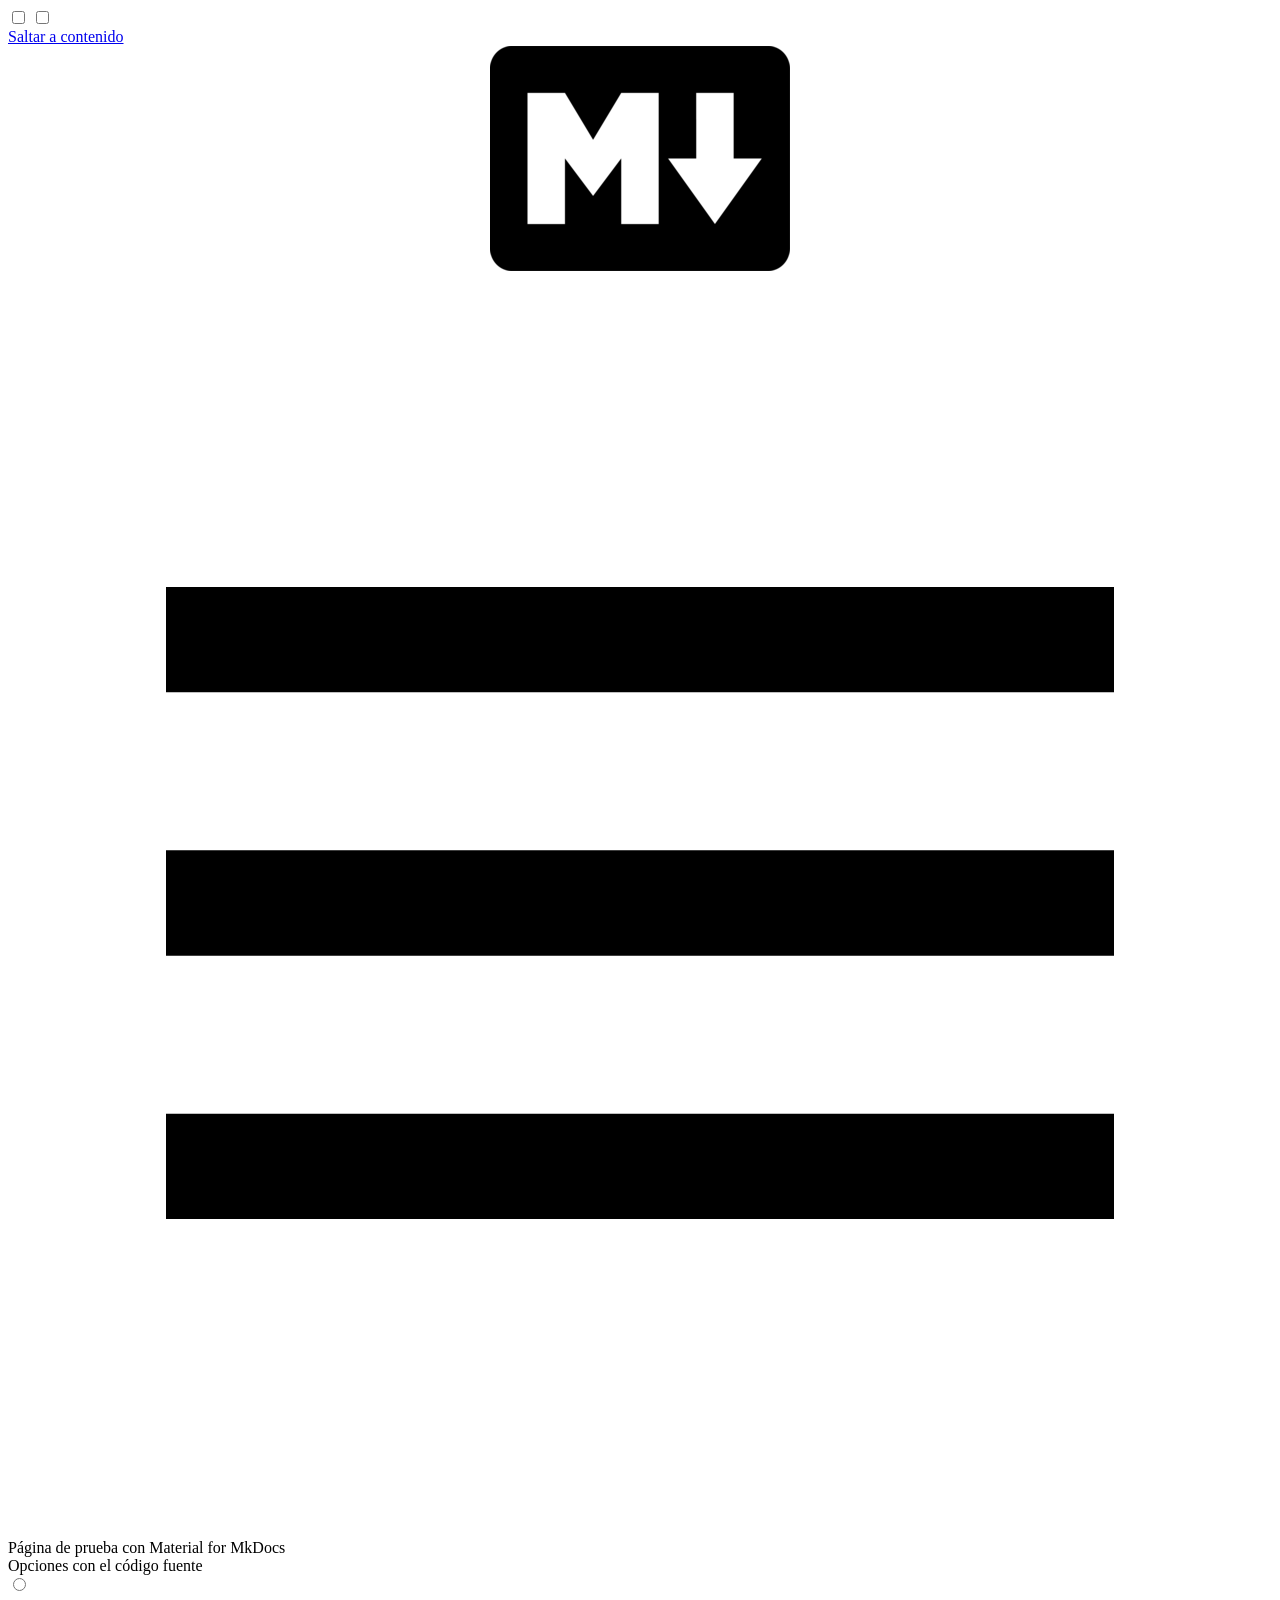
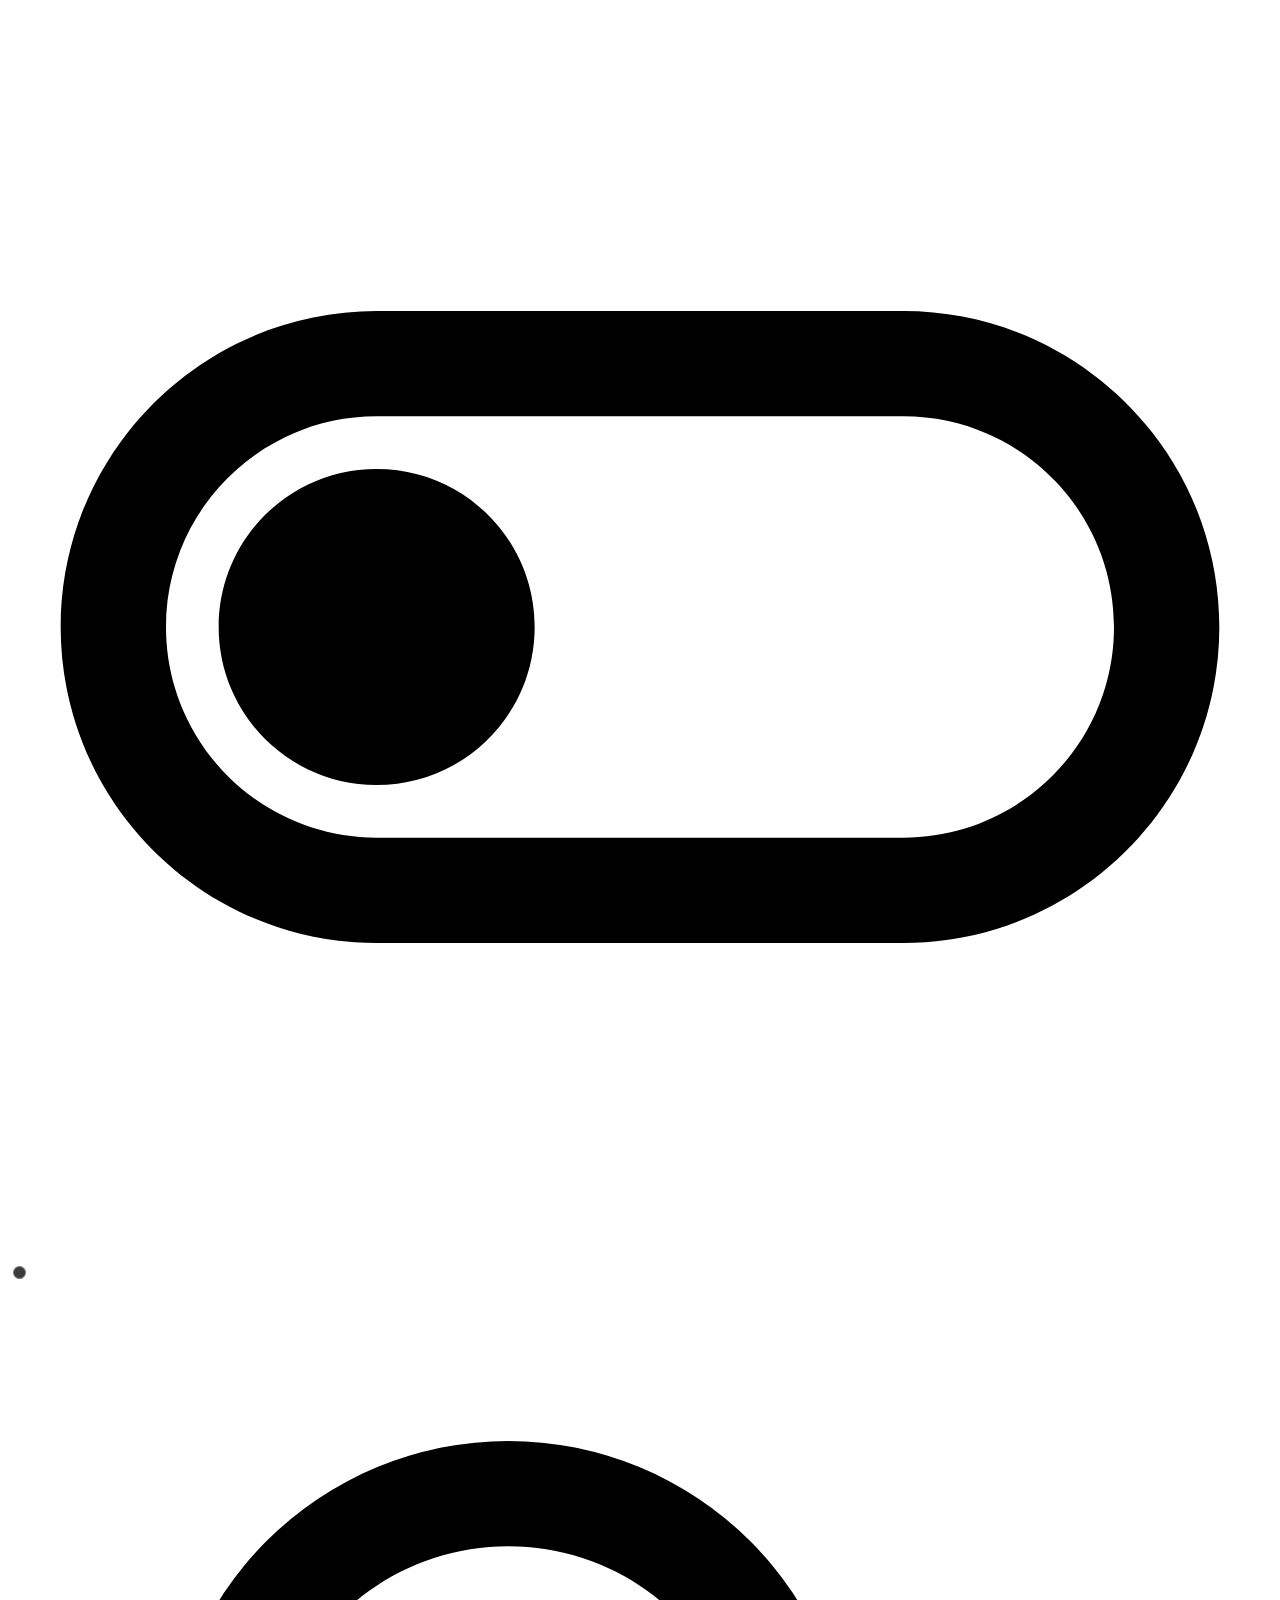
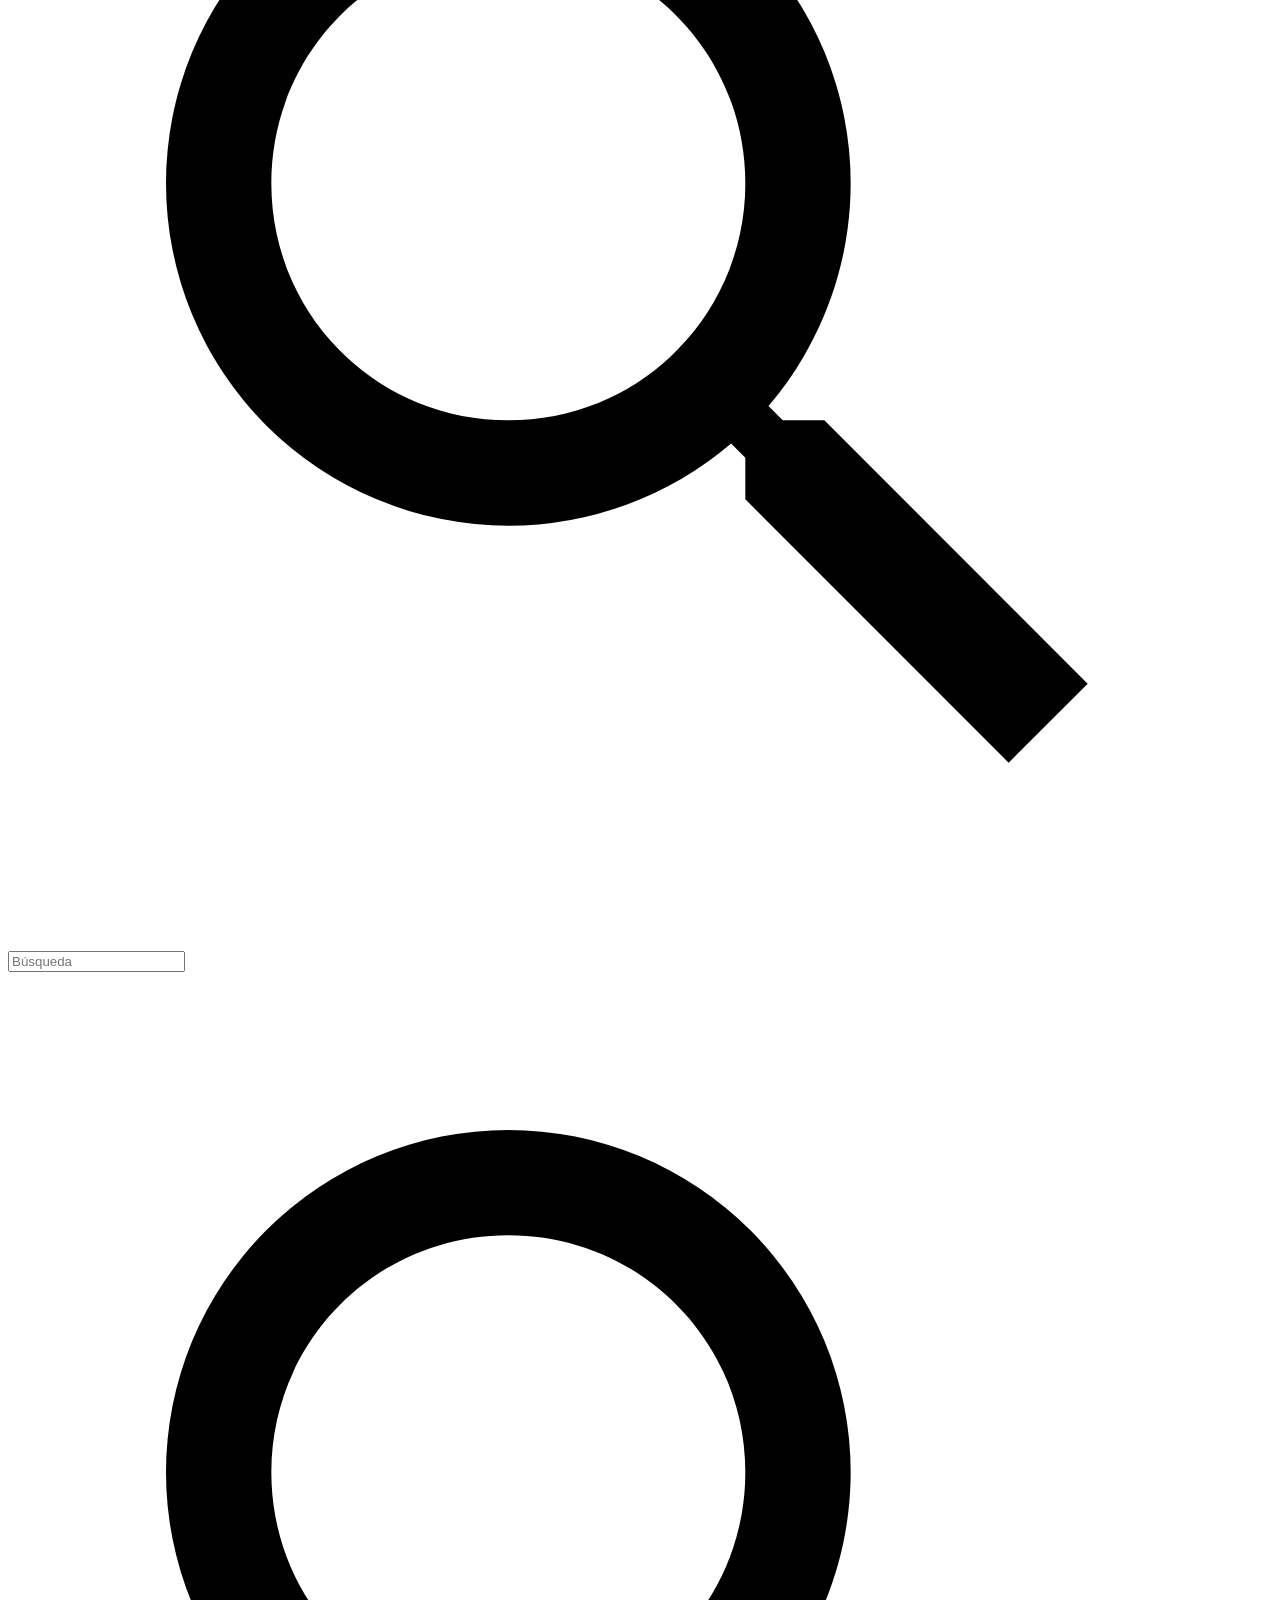
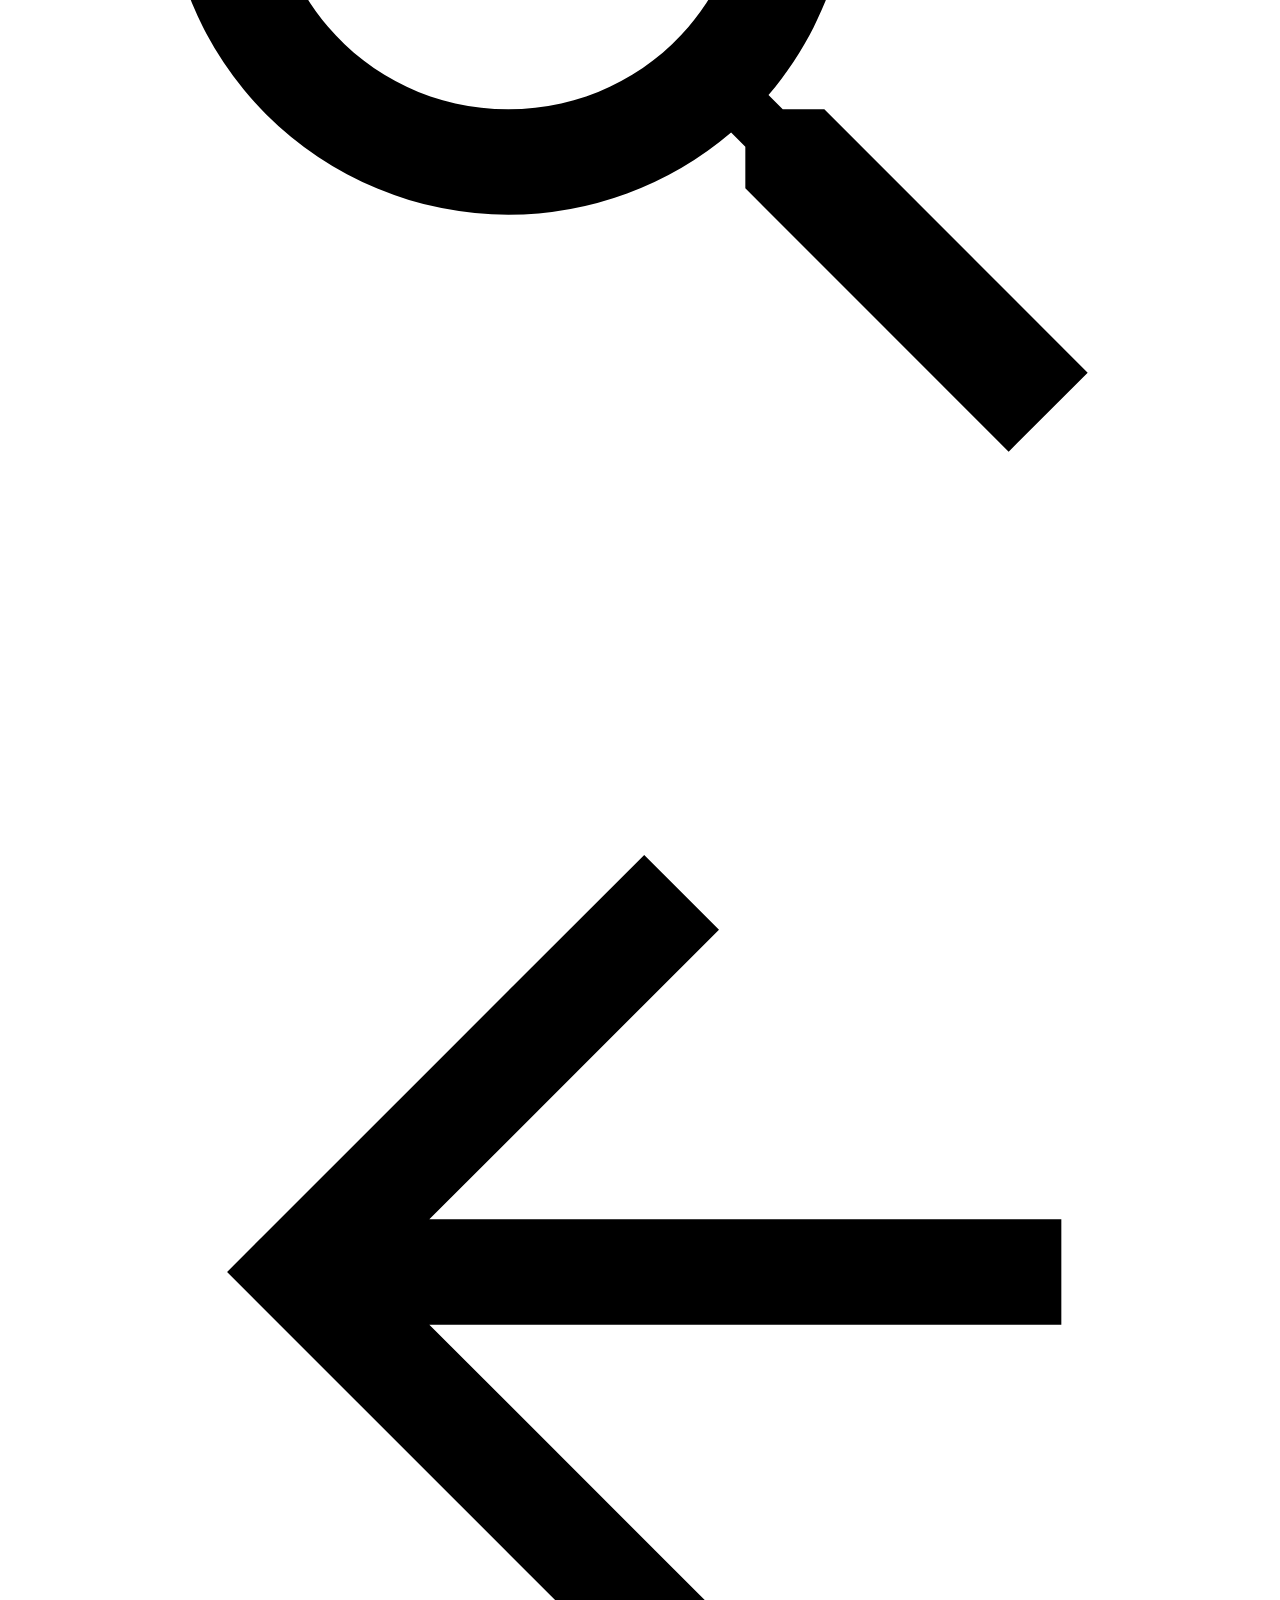
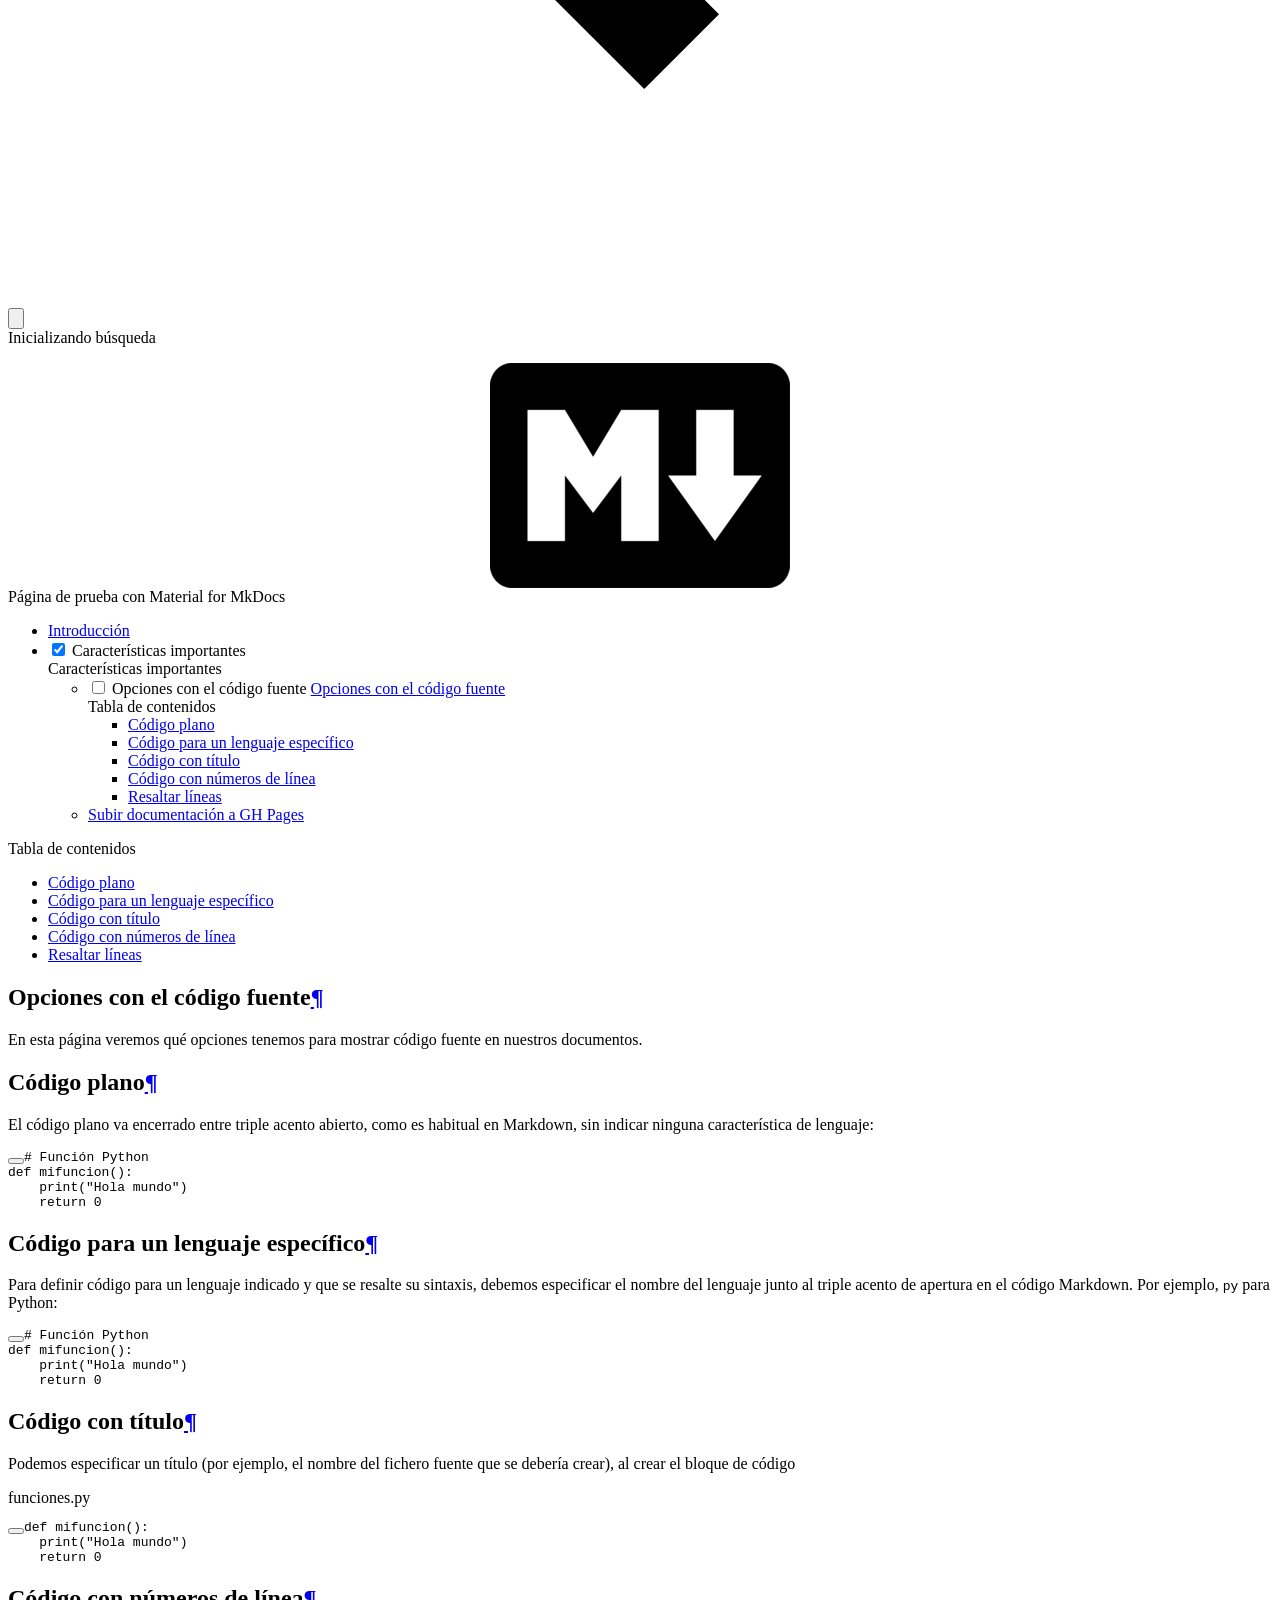
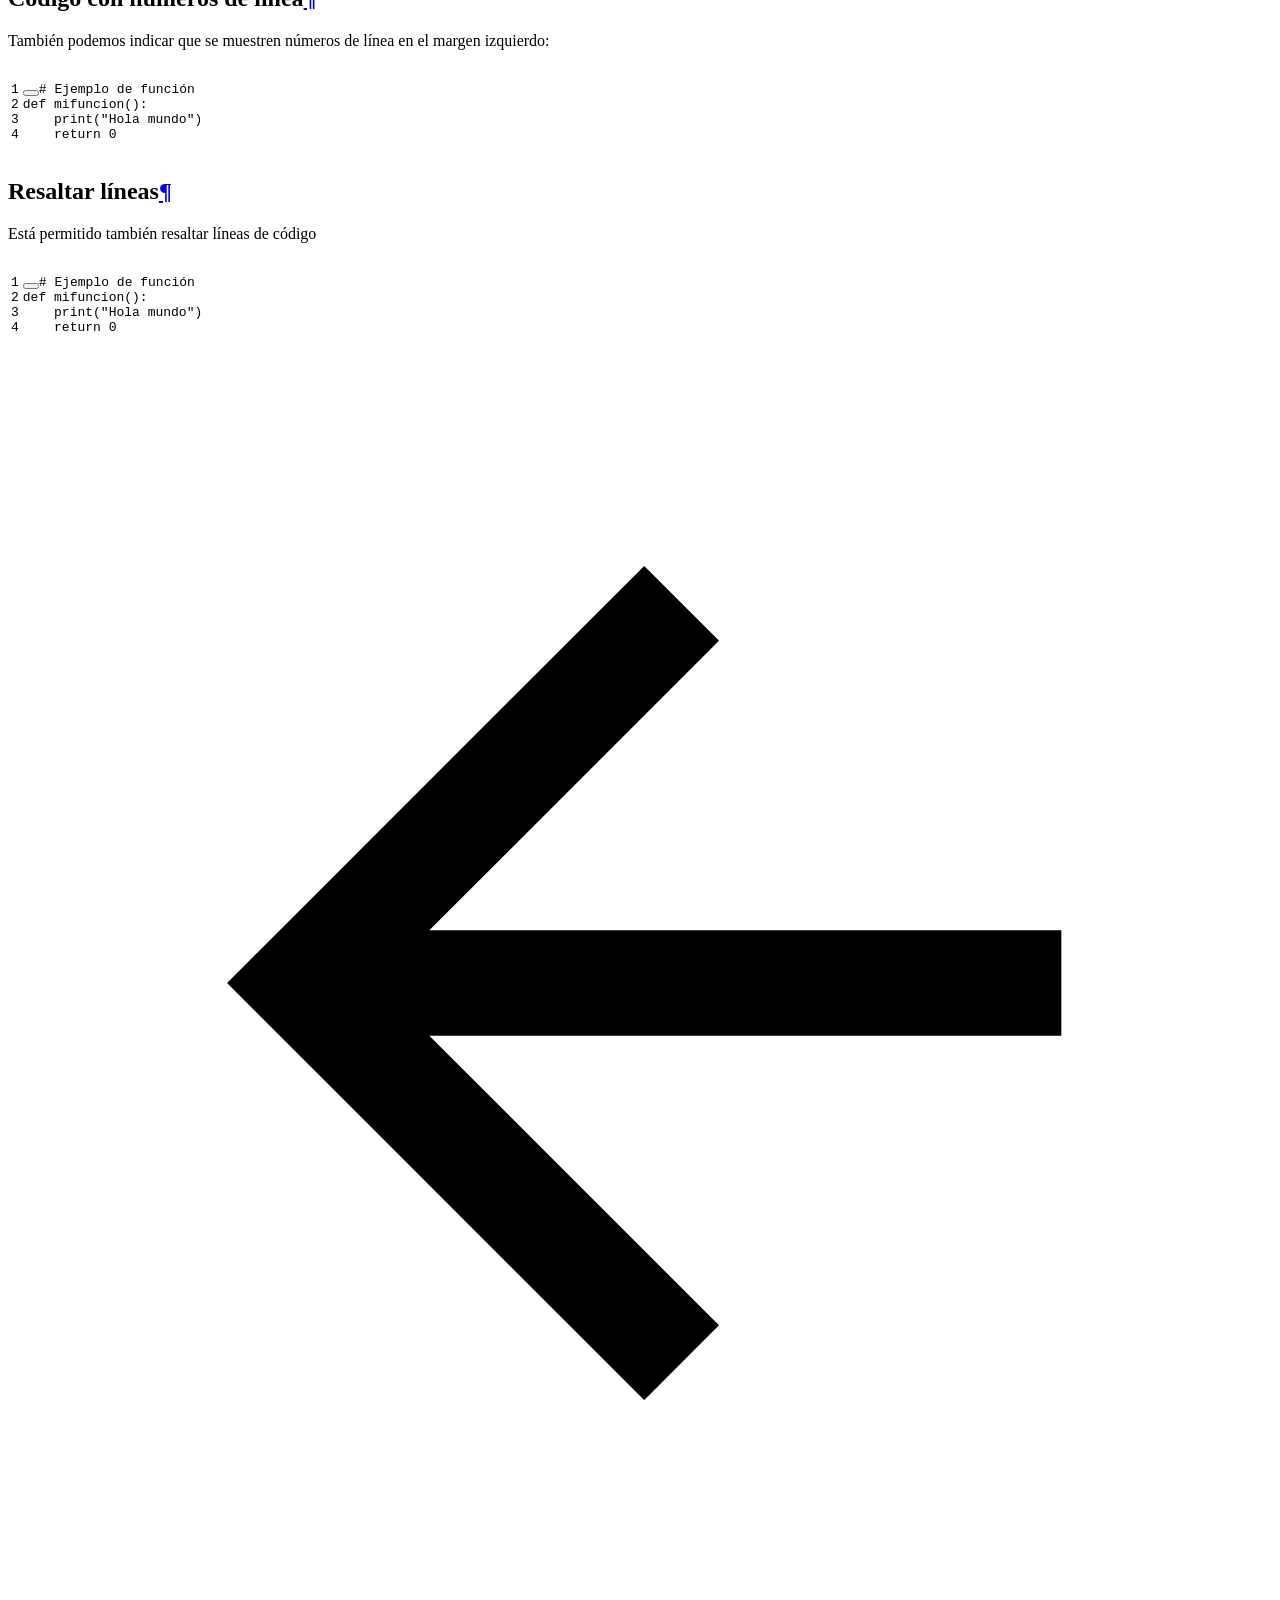
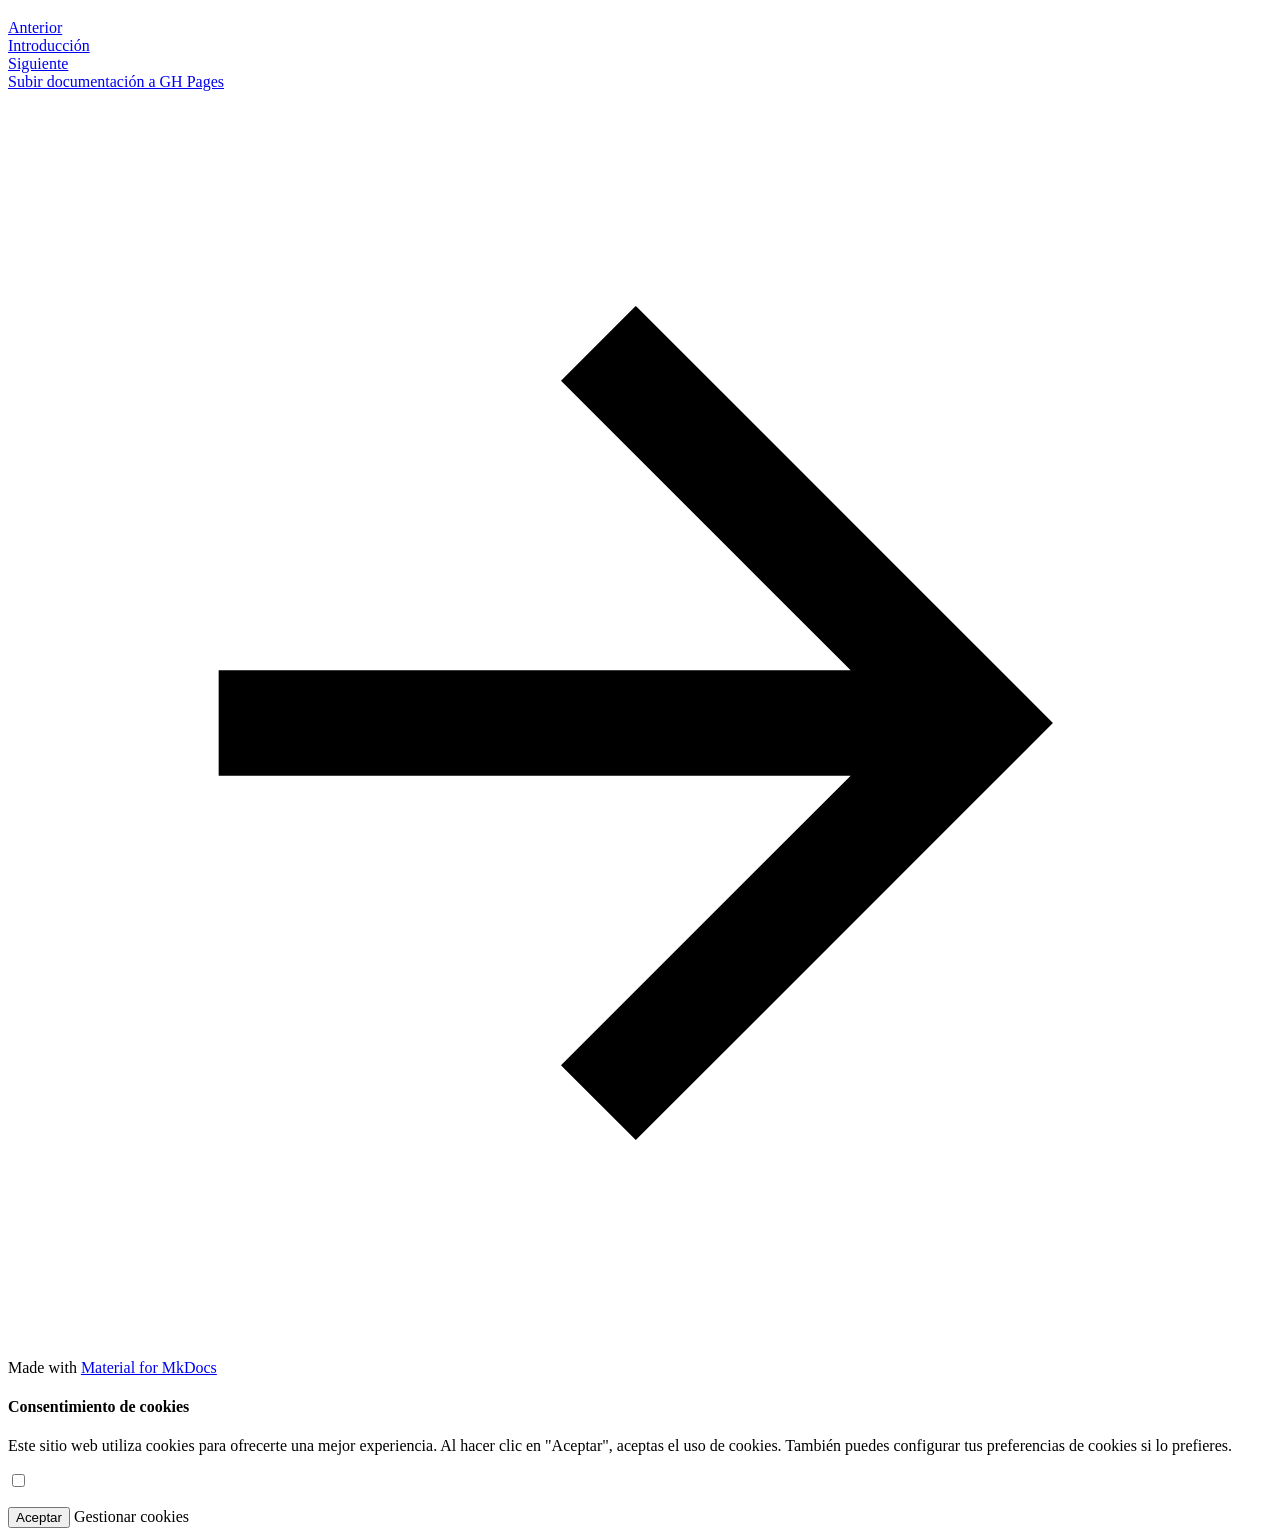
==== commit 7ded1f74: "Deployed f23b575 with MkDocs version: 1.6.1" ====
--- a/01.html
+++ b/01.html
@@ -652,7 +652,7 @@
 
 
 <h4>Consentimiento de cookies</h4>
-<p>Esta página de apuntes utiliza cookies para reconocer las visitas, medir la efectividad de la documentación y averiguar si encuentras aquello que buscas o cómo has llegado a estos apuntes. Con tu consentimiento, me ayudas a mejorar estos materiales.</p>
+<p>Este sitio web utiliza cookies para ofrecerte una mejor experiencia.  Al hacer clic en "Aceptar", aceptas el uso de cookies.  También puedes configurar tus preferencias de cookies si lo prefieres.</p>
 <input class="md-toggle" type="checkbox" id="__settings" >
 <div class="md-consent__settings">
   <ul class="task-list">
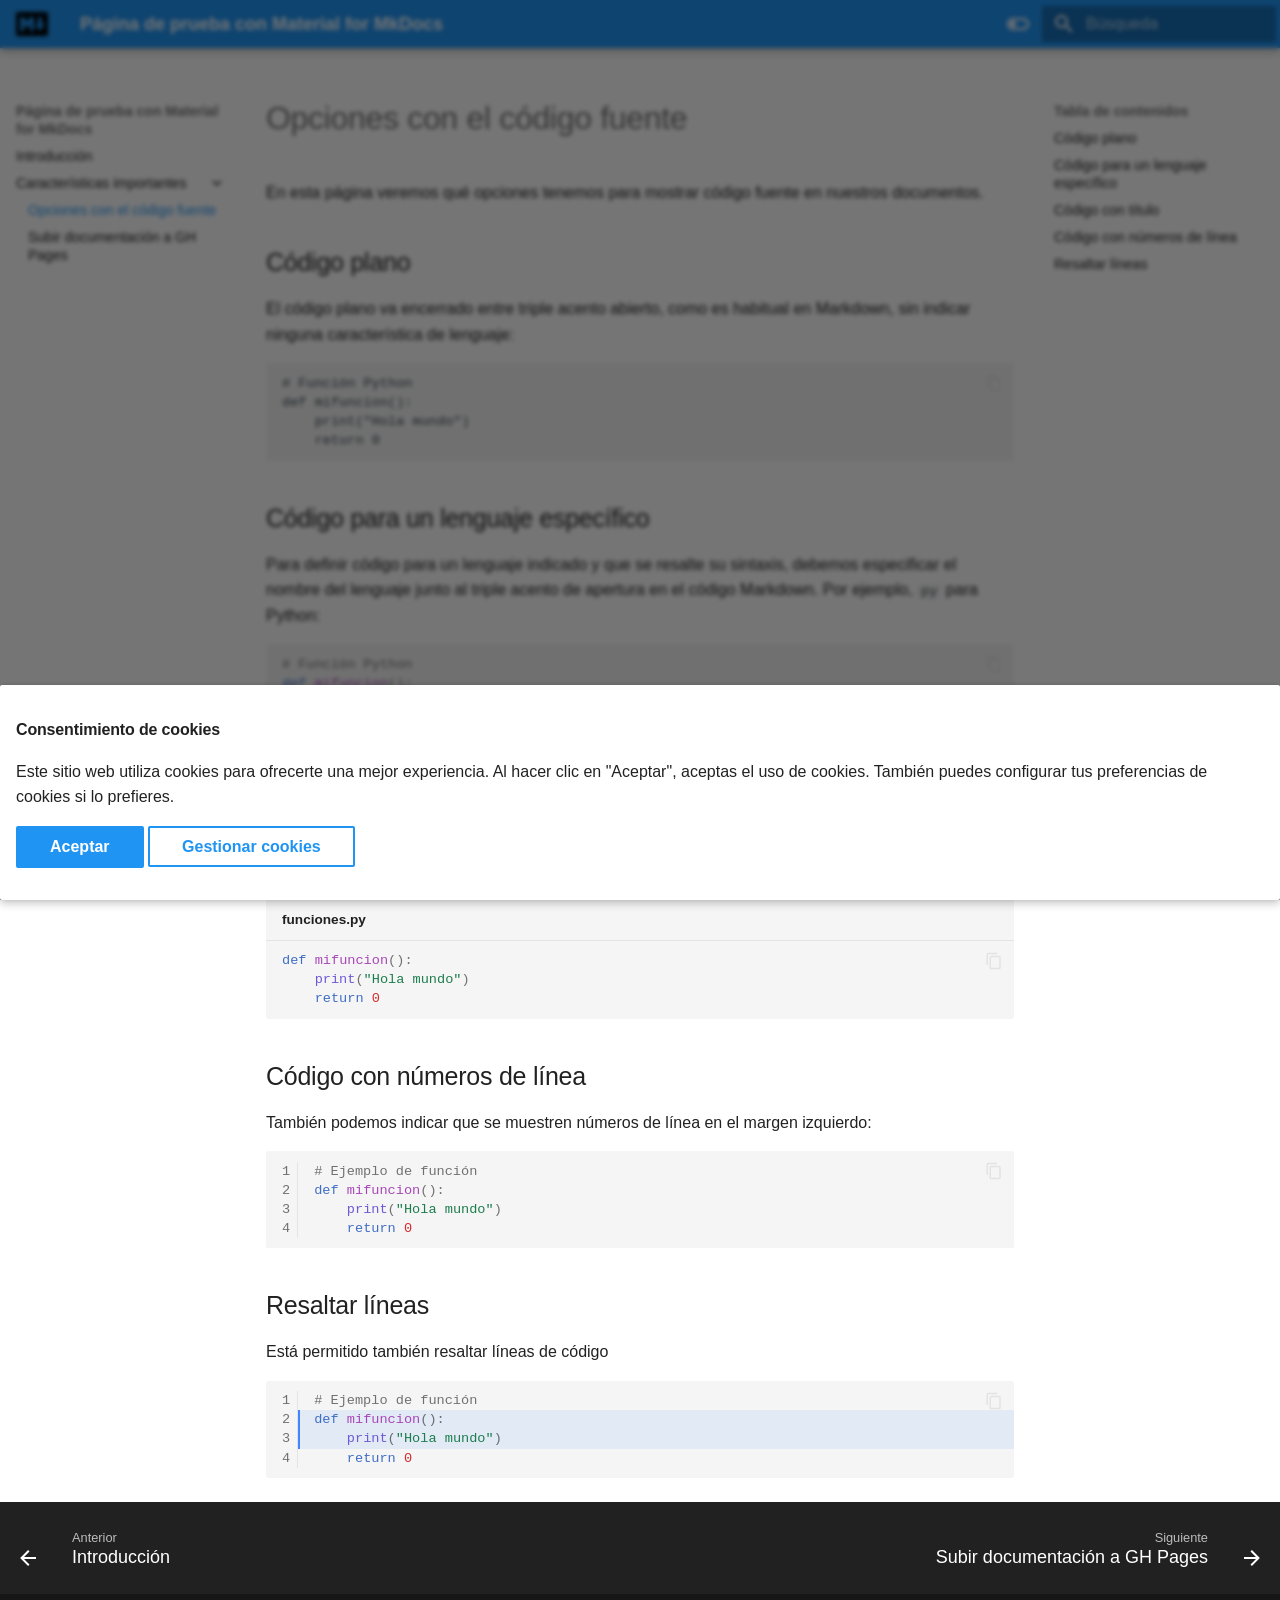
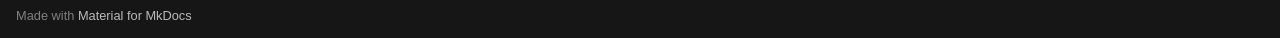
==== commit 897b19cd: "Deployed 232c40d with MkDocs version: 1.6.1" ====
--- a/01.html
+++ b/01.html
@@ -18,7 +18,7 @@
       
       
       <link rel="icon" href="assets/images/favicon.png">
-      <meta name="generator" content="mkdocs-1.6.1, mkdocs-material-9.5.34">
+      <meta name="generator" content="mkdocs-1.6.1, mkdocs-material-9.5.36">
     
     
       
@@ -26,7 +26,7 @@
       
     
     
-      <link rel="stylesheet" href="assets/stylesheets/main.35f28582.min.css">
+      <link rel="stylesheet" href="assets/stylesheets/main.06209087.min.css">
       
         
         <link rel="stylesheet" href="assets/stylesheets/palette.06af60db.min.css">
@@ -679,7 +679,7 @@
       </div>
       <script>var consent=__md_get("__consent");if(consent)for(var input of document.forms.consent.elements)input.name&&(input.checked=consent[input.name]||!1);else"file:"!==location.protocol&&setTimeout((function(){document.querySelector("[data-md-component=consent]").hidden=!1}),250);var form=document.forms.consent;for(var action of["submit","reset"])form.addEventListener(action,(function(e){if(e.preventDefault(),"reset"===e.type)for(var n of document.forms.consent.elements)n.name&&(n.checked=!1);__md_set("__consent",Object.fromEntries(Array.from(new FormData(form).keys()).map((function(e){return[e,!0]})))),location.hash="",location.reload()}))</script>
     
-    <script id="__config" type="application/json">{"base": ".", "features": ["header.autohide", "navigation.top", "navigation.tracking", "navigation.footer", "navigation.indexes", "content.code.annotate", "announce.dismiss", "toc.follow", "content.code.copy"], "search": "assets/javascripts/workers/search.07f07601.min.js", "translations": {"clipboard.copied": "Copiado al portapapeles", "clipboard.copy": "Copiar al portapapeles", "search.result.more.one": "1 m\u00e1s en esta p\u00e1gina", "search.result.more.other": "# m\u00e1s en esta p\u00e1gina", "search.result.none": "No se encontraron documentos", "search.result.one": "1 documento encontrado", "search.result.other": "# documentos encontrados", "search.result.placeholder": "Teclee para comenzar b\u00fasqueda", "search.result.term.missing": "Falta", "select.version": "Seleccionar versi\u00f3n"}}</script>
+    <script id="__config" type="application/json">{"base": ".", "features": ["header.autohide", "navigation.top", "navigation.tracking", "navigation.footer", "navigation.indexes", "content.code.annotate", "announce.dismiss", "toc.follow", "content.code.copy"], "search": "assets/javascripts/workers/search.6ce7567c.min.js", "translations": {"clipboard.copied": "Copiado al portapapeles", "clipboard.copy": "Copiar al portapapeles", "search.result.more.one": "1 m\u00e1s en esta p\u00e1gina", "search.result.more.other": "# m\u00e1s en esta p\u00e1gina", "search.result.none": "No se encontraron documentos", "search.result.one": "1 documento encontrado", "search.result.other": "# documentos encontrados", "search.result.placeholder": "Teclee para comenzar b\u00fasqueda", "search.result.term.missing": "Falta", "select.version": "Seleccionar versi\u00f3n"}}</script>
     
     
       <script src="assets/javascripts/bundle.56dfad97.min.js"></script>
--- a/assets/stylesheets/main.06209087.min.css
+++ b/assets/stylesheets/main.06209087.min.css
@@ -0,0 +1 @@
+@charset "UTF-8";html{-webkit-text-size-adjust:none;-moz-text-size-adjust:none;text-size-adjust:none;box-sizing:border-box}*,:after,:before{box-sizing:inherit}@media (prefers-reduced-motion){*,:after,:before{transition:none!important}}body{margin:0}a,button,input,label{-webkit-tap-highlight-color:transparent}a{color:inherit;text-decoration:none}hr{border:0;box-sizing:initial;display:block;height:.05rem;overflow:visible;padding:0}small{font-size:80%}sub,sup{line-height:1em}img{border-style:none}table{border-collapse:initial;border-spacing:0}td,th{font-weight:400;vertical-align:top}button{background:#0000;border:0;font-family:inherit;font-size:inherit;margin:0;padding:0}input{border:0;outline:none}:root{--md-primary-fg-color:#4051b5;--md-primary-fg-color--light:#5d6cc0;--md-primary-fg-color--dark:#303fa1;--md-primary-bg-color:#fff;--md-primary-bg-color--light:#ffffffb3;--md-accent-fg-color:#526cfe;--md-accent-fg-color--transparent:#526cfe1a;--md-accent-bg-color:#fff;--md-accent-bg-color--light:#ffffffb3}[data-md-color-scheme=default]{color-scheme:light}[data-md-color-scheme=default] img[src$="#gh-dark-mode-only"],[data-md-color-scheme=default] img[src$="#only-dark"]{display:none}:root,[data-md-color-scheme=default]{--md-hue:225deg;--md-default-fg-color:#000000de;--md-default-fg-color--light:#0000008a;--md-default-fg-color--lighter:#00000052;--md-default-fg-color--lightest:#00000012;--md-default-bg-color:#fff;--md-default-bg-color--light:#ffffffb3;--md-default-bg-color--lighter:#ffffff4d;--md-default-bg-color--lightest:#ffffff1f;--md-code-fg-color:#36464e;--md-code-bg-color:#f5f5f5;--md-code-hl-color:#4287ff;--md-code-hl-color--light:#4287ff1a;--md-code-hl-number-color:#d52a2a;--md-code-hl-special-color:#db1457;--md-code-hl-function-color:#a846b9;--md-code-hl-constant-color:#6e59d9;--md-code-hl-keyword-color:#3f6ec6;--md-code-hl-string-color:#1c7d4d;--md-code-hl-name-color:var(--md-code-fg-color);--md-code-hl-operator-color:var(--md-default-fg-color--light);--md-code-hl-punctuation-color:var(--md-default-fg-color--light);--md-code-hl-comment-color:var(--md-default-fg-color--light);--md-code-hl-generic-color:var(--md-default-fg-color--light);--md-code-hl-variable-color:var(--md-default-fg-color--light);--md-typeset-color:var(--md-default-fg-color);--md-typeset-a-color:var(--md-primary-fg-color);--md-typeset-del-color:#f5503d26;--md-typeset-ins-color:#0bd57026;--md-typeset-kbd-color:#fafafa;--md-typeset-kbd-accent-color:#fff;--md-typeset-kbd-border-color:#b8b8b8;--md-typeset-mark-color:#ffff0080;--md-typeset-table-color:#0000001f;--md-typeset-table-color--light:rgba(0,0,0,.035);--md-admonition-fg-color:var(--md-default-fg-color);--md-admonition-bg-color:var(--md-default-bg-color);--md-warning-fg-color:#000000de;--md-warning-bg-color:#ff9;--md-footer-fg-color:#fff;--md-footer-fg-color--light:#ffffffb3;--md-footer-fg-color--lighter:#ffffff73;--md-footer-bg-color:#000000de;--md-footer-bg-color--dark:#00000052;--md-shadow-z1:0 0.2rem 0.5rem #0000000d,0 0 0.05rem #0000001a;--md-shadow-z2:0 0.2rem 0.5rem #0000001a,0 0 0.05rem #00000040;--md-shadow-z3:0 0.2rem 0.5rem #0003,0 0 0.05rem #00000059}.md-icon svg{fill:currentcolor;display:block;height:1.2rem;width:1.2rem}body{-webkit-font-smoothing:antialiased;-moz-osx-font-smoothing:grayscale;--md-text-font-family:var(--md-text-font,_),-apple-system,BlinkMacSystemFont,Helvetica,Arial,sans-serif;--md-code-font-family:var(--md-code-font,_),SFMono-Regular,Consolas,Menlo,monospace}aside,body,input{font-feature-settings:"kern","liga";color:var(--md-typeset-color);font-family:var(--md-text-font-family)}code,kbd,pre{font-feature-settings:"kern";font-family:var(--md-code-font-family)}:root{--md-typeset-table-sort-icon:url('data:image/svg+xml;charset=utf-8,<svg xmlns="http://www.w3.org/2000/svg" viewBox="0 0 24 24"><path d="m18 21-4-4h3V7h-3l4-4 4 4h-3v10h3M2 19v-2h10v2M2 13v-2h7v2M2 7V5h4v2z"/></svg>');--md-typeset-table-sort-icon--asc:url('data:image/svg+xml;charset=utf-8,<svg xmlns="http://www.w3.org/2000/svg" viewBox="0 0 24 24"><path d="M19 17h3l-4 4-4-4h3V3h2M2 17h10v2H2M6 5v2H2V5m0 6h7v2H2z"/></svg>');--md-typeset-table-sort-icon--desc:url('data:image/svg+xml;charset=utf-8,<svg xmlns="http://www.w3.org/2000/svg" viewBox="0 0 24 24"><path d="M19 7h3l-4-4-4 4h3v14h2M2 17h10v2H2M6 5v2H2V5m0 6h7v2H2z"/></svg>')}.md-typeset{-webkit-print-color-adjust:exact;color-adjust:exact;font-size:.8rem;line-height:1.6}@media print{.md-typeset{font-size:.68rem}}.md-typeset blockquote,.md-typeset dl,.md-typeset figure,.md-typeset ol,.md-typeset pre,.md-typeset ul{margin-bottom:1em;margin-top:1em}.md-typeset h1{color:var(--md-default-fg-color--light);font-size:2em;line-height:1.3;margin:0 0 1.25em}.md-typeset h1,.md-typeset h2{font-weight:300;letter-spacing:-.01em}.md-typeset h2{font-size:1.5625em;line-height:1.4;margin:1.6em 0 .64em}.md-typeset h3{font-size:1.25em;font-weight:400;letter-spacing:-.01em;line-height:1.5;margin:1.6em 0 .8em}.md-typeset h2+h3{margin-top:.8em}.md-typeset h4{font-weight:700;letter-spacing:-.01em;margin:1em 0}.md-typeset h5,.md-typeset h6{color:var(--md-default-fg-color--light);font-size:.8em;font-weight:700;letter-spacing:-.01em;margin:1.25em 0}.md-typeset h5{text-transform:uppercase}.md-typeset hr{border-bottom:.05rem solid var(--md-default-fg-color--lightest);display:flow-root;margin:1.5em 0}.md-typeset a{color:var(--md-typeset-a-color);word-break:break-word}.md-typeset a,.md-typeset a:before{transition:color 125ms}.md-typeset a:focus,.md-typeset a:hover{color:var(--md-accent-fg-color)}.md-typeset a:focus code,.md-typeset a:hover code{background-color:var(--md-accent-fg-color--transparent)}.md-typeset a code{color:currentcolor;transition:background-color 125ms}.md-typeset a.focus-visible{outline-color:var(--md-accent-fg-color);outline-offset:.2rem}.md-typeset code,.md-typeset kbd,.md-typeset pre{color:var(--md-code-fg-color);direction:ltr;font-variant-ligatures:none}@media print{.md-typeset code,.md-typeset kbd,.md-typeset pre{white-space:pre-wrap}}.md-typeset code{background-color:var(--md-code-bg-color);border-radius:.1rem;-webkit-box-decoration-break:clone;box-decoration-break:clone;font-size:.85em;padding:0 .2941176471em;word-break:break-word}.md-typeset code:not(.focus-visible){-webkit-tap-highlight-color:transparent;outline:none}.md-typeset pre{display:flow-root;line-height:1.4;position:relative}.md-typeset pre>code{-webkit-box-decoration-break:slice;box-decoration-break:slice;box-shadow:none;display:block;margin:0;outline-color:var(--md-accent-fg-color);overflow:auto;padding:.7720588235em 1.1764705882em;scrollbar-color:var(--md-default-fg-color--lighter) #0000;scrollbar-width:thin;touch-action:auto;word-break:normal}.md-typeset pre>code:hover{scrollbar-color:var(--md-accent-fg-color) #0000}.md-typeset pre>code::-webkit-scrollbar{height:.2rem;width:.2rem}.md-typeset pre>code::-webkit-scrollbar-thumb{background-color:var(--md-default-fg-color--lighter)}.md-typeset pre>code::-webkit-scrollbar-thumb:hover{background-color:var(--md-accent-fg-color)}.md-typeset kbd{background-color:var(--md-typeset-kbd-color);border-radius:.1rem;box-shadow:0 .1rem 0 .05rem var(--md-typeset-kbd-border-color),0 .1rem 0 var(--md-typeset-kbd-border-color),0 -.1rem .2rem var(--md-typeset-kbd-accent-color) inset;color:var(--md-default-fg-color);display:inline-block;font-size:.75em;padding:0 .6666666667em;vertical-align:text-top;word-break:break-word}.md-typeset mark{background-color:var(--md-typeset-mark-color);-webkit-box-decoration-break:clone;box-decoration-break:clone;color:inherit;word-break:break-word}.md-typeset abbr{border-bottom:.05rem dotted var(--md-default-fg-color--light);cursor:help;text-decoration:none}.md-typeset small{opacity:.75}[dir=ltr] .md-typeset sub,[dir=ltr] .md-typeset sup{margin-left:.078125em}[dir=rtl] .md-typeset sub,[dir=rtl] .md-typeset sup{margin-right:.078125em}[dir=ltr] .md-typeset blockquote{padding-left:.6rem}[dir=rtl] .md-typeset blockquote{padding-right:.6rem}[dir=ltr] .md-typeset blockquote{border-left:.2rem solid var(--md-default-fg-color--lighter)}[dir=rtl] .md-typeset blockquote{border-right:.2rem solid var(--md-default-fg-color--lighter)}.md-typeset blockquote{color:var(--md-default-fg-color--light);margin-left:0;margin-right:0}.md-typeset ul{list-style-type:disc}.md-typeset ul[type]{list-style-type:revert}[dir=ltr] .md-typeset ol,[dir=ltr] .md-typeset ul{margin-left:.625em}[dir=rtl] .md-typeset ol,[dir=rtl] .md-typeset ul{margin-right:.625em}.md-typeset ol,.md-typeset ul{padding:0}.md-typeset ol:not([hidden]),.md-typeset ul:not([hidden]){display:flow-root}.md-typeset ol ol,.md-typeset ul ol{list-style-type:lower-alpha}.md-typeset ol ol ol,.md-typeset ul ol ol{list-style-type:lower-roman}.md-typeset ol[type],.md-typeset ul[type]{list-style-type:revert}[dir=ltr] .md-typeset ol li,[dir=ltr] .md-typeset ul li{margin-left:1.25em}[dir=rtl] .md-typeset ol li,[dir=rtl] .md-typeset ul li{margin-right:1.25em}.md-typeset ol li,.md-typeset ul li{margin-bottom:.5em}.md-typeset ol li blockquote,.md-typeset ol li p,.md-typeset ul li blockquote,.md-typeset ul li p{margin:.5em 0}.md-typeset ol li:last-child,.md-typeset ul li:last-child{margin-bottom:0}[dir=ltr] .md-typeset ol li ol,[dir=ltr] .md-typeset ol li ul,[dir=ltr] .md-typeset ul li ol,[dir=ltr] .md-typeset ul li ul{margin-left:.625em}[dir=rtl] .md-typeset ol li ol,[dir=rtl] .md-typeset ol li ul,[dir=rtl] .md-typeset ul li ol,[dir=rtl] .md-typeset ul li ul{margin-right:.625em}.md-typeset ol li ol,.md-typeset ol li ul,.md-typeset ul li ol,.md-typeset ul li ul{margin-bottom:.5em;margin-top:.5em}[dir=ltr] .md-typeset dd{margin-left:1.875em}[dir=rtl] .md-typeset dd{margin-right:1.875em}.md-typeset dd{margin-bottom:1.5em;margin-top:1em}.md-typeset img,.md-typeset svg,.md-typeset video{height:auto;max-width:100%}.md-typeset img[align=left]{margin:1em 1em 1em 0}.md-typeset img[align=right]{margin:1em 0 1em 1em}.md-typeset img[align]:only-child{margin-top:0}.md-typeset figure{display:flow-root;margin:1em auto;max-width:100%;text-align:center;width:-moz-fit-content;width:fit-content}.md-typeset figure img{display:block;margin:0 auto}.md-typeset figcaption{font-style:italic;margin:1em auto;max-width:24rem}.md-typeset iframe{max-width:100%}.md-typeset table:not([class]){background-color:var(--md-default-bg-color);border:.05rem solid var(--md-typeset-table-color);border-radius:.1rem;display:inline-block;font-size:.64rem;max-width:100%;overflow:auto;touch-action:auto}@media print{.md-typeset table:not([class]){display:table}}.md-typeset table:not([class])+*{margin-top:1.5em}.md-typeset table:not([class]) td>:first-child,.md-typeset table:not([class]) th>:first-child{margin-top:0}.md-typeset table:not([class]) td>:last-child,.md-typeset table:not([class]) th>:last-child{margin-bottom:0}.md-typeset table:not([class]) td:not([align]),.md-typeset table:not([class]) th:not([align]){text-align:left}[dir=rtl] .md-typeset table:not([class]) td:not([align]),[dir=rtl] .md-typeset table:not([class]) th:not([align]){text-align:right}.md-typeset table:not([class]) th{font-weight:700;min-width:5rem;padding:.9375em 1.25em;vertical-align:top}.md-typeset table:not([class]) td{border-top:.05rem solid var(--md-typeset-table-color);padding:.9375em 1.25em;vertical-align:top}.md-typeset table:not([class]) tbody tr{transition:background-color 125ms}.md-typeset table:not([class]) tbody tr:hover{background-color:var(--md-typeset-table-color--light);box-shadow:0 .05rem 0 var(--md-default-bg-color) inset}.md-typeset table:not([class]) a{word-break:normal}.md-typeset table th[role=columnheader]{cursor:pointer}[dir=ltr] .md-typeset table th[role=columnheader]:after{margin-left:.5em}[dir=rtl] .md-typeset table th[role=columnheader]:after{margin-right:.5em}.md-typeset table th[role=columnheader]:after{content:"";display:inline-block;height:1.2em;-webkit-mask-image:var(--md-typeset-table-sort-icon);mask-image:var(--md-typeset-table-sort-icon);-webkit-mask-repeat:no-repeat;mask-repeat:no-repeat;-webkit-mask-size:contain;mask-size:contain;transition:background-color 125ms;vertical-align:text-bottom;width:1.2em}.md-typeset table th[role=columnheader]:hover:after{background-color:var(--md-default-fg-color--lighter)}.md-typeset table th[role=columnheader][aria-sort=ascending]:after{background-color:var(--md-default-fg-color--light);-webkit-mask-image:var(--md-typeset-table-sort-icon--asc);mask-image:var(--md-typeset-table-sort-icon--asc)}.md-typeset table th[role=columnheader][aria-sort=descending]:after{background-color:var(--md-default-fg-color--light);-webkit-mask-image:var(--md-typeset-table-sort-icon--desc);mask-image:var(--md-typeset-table-sort-icon--desc)}.md-typeset__scrollwrap{margin:1em -.8rem;overflow-x:auto;touch-action:auto}.md-typeset__table{display:inline-block;margin-bottom:.5em;padding:0 .8rem}@media print{.md-typeset__table{display:block}}html .md-typeset__table table{display:table;margin:0;overflow:hidden;width:100%}@media screen and (max-width:44.984375em){.md-content__inner>pre{margin:1em -.8rem}.md-content__inner>pre code{border-radius:0}}.md-typeset .md-author{border-radius:100%;display:block;flex-shrink:0;height:1.6rem;overflow:hidden;position:relative;transition:color 125ms,transform 125ms;width:1.6rem}.md-typeset .md-author img{display:block}.md-typeset .md-author--more{background:var(--md-default-fg-color--lightest);color:var(--md-default-fg-color--lighter);font-size:.6rem;font-weight:700;line-height:1.6rem;text-align:center}.md-typeset .md-author--long{height:2.4rem;width:2.4rem}.md-typeset a.md-author{transform:scale(1)}.md-typeset a.md-author img{border-radius:100%;filter:grayscale(100%) opacity(75%);transition:filter 125ms}.md-typeset a.md-author:focus,.md-typeset a.md-author:hover{transform:scale(1.1);z-index:1}.md-typeset a.md-author:focus img,.md-typeset a.md-author:hover img{filter:grayscale(0)}.md-banner{background-color:var(--md-footer-bg-color);color:var(--md-footer-fg-color);overflow:auto}@media print{.md-banner{display:none}}.md-banner--warning{background-color:var(--md-warning-bg-color);color:var(--md-warning-fg-color)}.md-banner__inner{font-size:.7rem;margin:.6rem auto;padding:0 .8rem}[dir=ltr] .md-banner__button{float:right}[dir=rtl] .md-banner__button{float:left}.md-banner__button{color:inherit;cursor:pointer;transition:opacity .25s}.no-js .md-banner__button{display:none}.md-banner__button:hover{opacity:.7}html{font-size:125%;height:100%;overflow-x:hidden}@media screen and (min-width:100em){html{font-size:137.5%}}@media screen and (min-width:125em){html{font-size:150%}}body{background-color:var(--md-default-bg-color);display:flex;flex-direction:column;font-size:.5rem;min-height:100%;position:relative;width:100%}@media print{body{display:block}}@media screen and (max-width:59.984375em){body[data-md-scrolllock]{position:fixed}}.md-grid{margin-left:auto;margin-right:auto;max-width:61rem}.md-container{display:flex;flex-direction:column;flex-grow:1}@media print{.md-container{display:block}}.md-main{flex-grow:1}.md-main__inner{display:flex;height:100%;margin-top:1.5rem}.md-ellipsis{overflow:hidden;text-overflow:ellipsis}.md-toggle{display:none}.md-option{height:0;opacity:0;position:absolute;width:0}.md-option:checked+label:not([hidden]){display:block}.md-option.focus-visible+label{outline-color:var(--md-accent-fg-color);outline-style:auto}.md-skip{background-color:var(--md-default-fg-color);border-radius:.1rem;color:var(--md-default-bg-color);font-size:.64rem;margin:.5rem;opacity:0;outline-color:var(--md-accent-fg-color);padding:.3rem .5rem;position:fixed;transform:translateY(.4rem);z-index:-1}.md-skip:focus{opacity:1;transform:translateY(0);transition:transform .25s cubic-bezier(.4,0,.2,1),opacity 175ms 75ms;z-index:10}@page{margin:25mm}:root{--md-clipboard-icon:url('data:image/svg+xml;charset=utf-8,<svg xmlns="http://www.w3.org/2000/svg" viewBox="0 0 24 24"><path d="M19 21H8V7h11m0-2H8a2 2 0 0 0-2 2v14a2 2 0 0 0 2 2h11a2 2 0 0 0 2-2V7a2 2 0 0 0-2-2m-3-4H4a2 2 0 0 0-2 2v14h2V3h12z"/></svg>')}.md-clipboard{border-radius:.1rem;color:var(--md-default-fg-color--lightest);cursor:pointer;height:1.5em;outline-color:var(--md-accent-fg-color);outline-offset:.1rem;position:absolute;right:.5em;top:.5em;transition:color .25s;width:1.5em;z-index:1}@media print{.md-clipboard{display:none}}.md-clipboard:not(.focus-visible){-webkit-tap-highlight-color:transparent;outline:none}:hover>.md-clipboard{color:var(--md-default-fg-color--light)}.md-clipboard:focus,.md-clipboard:hover{color:var(--md-accent-fg-color)}.md-clipboard:after{background-color:currentcolor;content:"";display:block;height:1.125em;margin:0 auto;-webkit-mask-image:var(--md-clipboard-icon);mask-image:var(--md-clipboard-icon);-webkit-mask-position:center;mask-position:center;-webkit-mask-repeat:no-repeat;mask-repeat:no-repeat;-webkit-mask-size:contain;mask-size:contain;width:1.125em}.md-clipboard--inline{cursor:pointer}.md-clipboard--inline code{transition:color .25s,background-color .25s}.md-clipboard--inline:focus code,.md-clipboard--inline:hover code{background-color:var(--md-accent-fg-color--transparent);color:var(--md-accent-fg-color)}.md-typeset .md-code__content{display:grid}@keyframes consent{0%{opacity:0;transform:translateY(100%)}to{opacity:1;transform:translateY(0)}}@keyframes overlay{0%{opacity:0}to{opacity:1}}.md-consent__overlay{animation:overlay .25s both;-webkit-backdrop-filter:blur(.1rem);backdrop-filter:blur(.1rem);background-color:#0000008a;height:100%;opacity:1;position:fixed;top:0;width:100%;z-index:5}.md-consent__inner{animation:consent .5s cubic-bezier(.1,.7,.1,1) both;background-color:var(--md-default-bg-color);border:0;border-radius:.1rem;bottom:0;box-shadow:0 0 .2rem #0000001a,0 .2rem .4rem #0003;max-height:100%;overflow:auto;padding:0;position:fixed;width:100%;z-index:5}.md-consent__form{padding:.8rem}.md-consent__settings{display:none;margin:1em 0}input:checked+.md-consent__settings{display:block}.md-consent__controls{margin-bottom:.8rem}.md-typeset .md-consent__controls .md-button{display:inline}@media screen and (max-width:44.984375em){.md-typeset .md-consent__controls .md-button{display:block;margin-top:.4rem;text-align:center;width:100%}}.md-consent label{cursor:pointer}.md-content{flex-grow:1;min-width:0}.md-content__inner{margin:0 .8rem 1.2rem;padding-top:.6rem}@media screen and (min-width:76.25em){[dir=ltr] .md-sidebar--primary:not([hidden])~.md-content>.md-content__inner{margin-left:1.2rem}[dir=ltr] .md-sidebar--secondary:not([hidden])~.md-content>.md-content__inner,[dir=rtl] .md-sidebar--primary:not([hidden])~.md-content>.md-content__inner{margin-right:1.2rem}[dir=rtl] .md-sidebar--secondary:not([hidden])~.md-content>.md-content__inner{margin-left:1.2rem}}.md-content__inner:before{content:"";display:block;height:.4rem}.md-content__inner>:last-child{margin-bottom:0}[dir=ltr] .md-content__button{float:right}[dir=rtl] .md-content__button{float:left}[dir=ltr] .md-content__button{margin-left:.4rem}[dir=rtl] .md-content__button{margin-right:.4rem}.md-content__button{margin:.4rem 0;padding:0}@media print{.md-content__button{display:none}}.md-typeset .md-content__button{color:var(--md-default-fg-color--lighter)}.md-content__button svg{display:inline;vertical-align:top}[dir=rtl] .md-content__button svg{transform:scaleX(-1)}[dir=ltr] .md-dialog{right:.8rem}[dir=rtl] .md-dialog{left:.8rem}.md-dialog{background-color:var(--md-default-fg-color);border-radius:.1rem;bottom:.8rem;box-shadow:var(--md-shadow-z3);min-width:11.1rem;opacity:0;padding:.4rem .6rem;pointer-events:none;position:fixed;transform:translateY(100%);transition:transform 0ms .4s,opacity .4s;z-index:4}@media print{.md-dialog{display:none}}.md-dialog--active{opacity:1;pointer-events:auto;transform:translateY(0);transition:transform .4s cubic-bezier(.075,.85,.175,1),opacity .4s}.md-dialog__inner{color:var(--md-default-bg-color);font-size:.7rem}.md-feedback{margin:2em 0 1em;text-align:center}.md-feedback fieldset{border:none;margin:0;padding:0}.md-feedback__title{font-weight:700;margin:1em auto}.md-feedback__inner{position:relative}.md-feedback__list{display:flex;flex-wrap:wrap;place-content:baseline center;position:relative}.md-feedback__list:hover .md-icon:not(:disabled){color:var(--md-default-fg-color--lighter)}:disabled .md-feedback__list{min-height:1.8rem}.md-feedback__icon{color:var(--md-default-fg-color--light);cursor:pointer;flex-shrink:0;margin:0 .1rem;transition:color 125ms}.md-feedback__icon:not(:disabled).md-icon:hover{color:var(--md-accent-fg-color)}.md-feedback__icon:disabled{color:var(--md-default-fg-color--lightest);pointer-events:none}.md-feedback__note{opacity:0;position:relative;transform:translateY(.4rem);transition:transform .4s cubic-bezier(.1,.7,.1,1),opacity .15s}.md-feedback__note>*{margin:0 auto;max-width:16rem}:disabled .md-feedback__note{opacity:1;transform:translateY(0)}.md-footer{background-color:var(--md-footer-bg-color);color:var(--md-footer-fg-color)}@media print{.md-footer{display:none}}.md-footer__inner{justify-content:space-between;overflow:auto;padding:.2rem}.md-footer__inner:not([hidden]){display:flex}.md-footer__link{align-items:end;display:flex;flex-grow:0.01;margin-bottom:.4rem;margin-top:1rem;max-width:100%;outline-color:var(--md-accent-fg-color);overflow:hidden;transition:opacity .25s}.md-footer__link:focus,.md-footer__link:hover{opacity:.7}[dir=rtl] .md-footer__link svg{transform:scaleX(-1)}@media screen and (max-width:44.984375em){.md-footer__link--prev{flex-shrink:0}.md-footer__link--prev .md-footer__title{display:none}}[dir=ltr] .md-footer__link--next{margin-left:auto}[dir=rtl] .md-footer__link--next{margin-right:auto}.md-footer__link--next{text-align:right}[dir=rtl] .md-footer__link--next{text-align:left}.md-footer__title{flex-grow:1;font-size:.9rem;margin-bottom:.7rem;max-width:calc(100% - 2.4rem);padding:0 1rem;white-space:nowrap}.md-footer__button{margin:.2rem;padding:.4rem}.md-footer__direction{font-size:.64rem;opacity:.7}.md-footer-meta{background-color:var(--md-footer-bg-color--dark)}.md-footer-meta__inner{display:flex;flex-wrap:wrap;justify-content:space-between;padding:.2rem}html .md-footer-meta.md-typeset a{color:var(--md-footer-fg-color--light)}html .md-footer-meta.md-typeset a:focus,html .md-footer-meta.md-typeset a:hover{color:var(--md-footer-fg-color)}.md-copyright{color:var(--md-footer-fg-color--lighter);font-size:.64rem;margin:auto .6rem;padding:.4rem 0;width:100%}@media screen and (min-width:45em){.md-copyright{width:auto}}.md-copyright__highlight{color:var(--md-footer-fg-color--light)}.md-social{display:inline-flex;gap:.2rem;margin:0 .4rem;padding:.2rem 0 .6rem}@media screen and (min-width:45em){.md-social{padding:.6rem 0}}.md-social__link{display:inline-block;height:1.6rem;text-align:center;width:1.6rem}.md-social__link:before{line-height:1.9}.md-social__link svg{fill:currentcolor;max-height:.8rem;vertical-align:-25%}.md-typeset .md-button{border:.1rem solid;border-radius:.1rem;color:var(--md-primary-fg-color);cursor:pointer;display:inline-block;font-weight:700;padding:.625em 2em;transition:color 125ms,background-color 125ms,border-color 125ms}.md-typeset .md-button--primary{background-color:var(--md-primary-fg-color);border-color:var(--md-primary-fg-color);color:var(--md-primary-bg-color)}.md-typeset .md-button:focus,.md-typeset .md-button:hover{background-color:var(--md-accent-fg-color);border-color:var(--md-accent-fg-color);color:var(--md-accent-bg-color)}[dir=ltr] .md-typeset .md-input{border-top-left-radius:.1rem}[dir=ltr] .md-typeset .md-input,[dir=rtl] .md-typeset .md-input{border-top-right-radius:.1rem}[dir=rtl] .md-typeset .md-input{border-top-left-radius:.1rem}.md-typeset .md-input{border-bottom:.1rem solid var(--md-default-fg-color--lighter);box-shadow:var(--md-shadow-z1);font-size:.8rem;height:1.8rem;padding:0 .6rem;transition:border .25s,box-shadow .25s}.md-typeset .md-input:focus,.md-typeset .md-input:hover{border-bottom-color:var(--md-accent-fg-color);box-shadow:var(--md-shadow-z2)}.md-typeset .md-input--stretch{width:100%}.md-header{background-color:var(--md-primary-fg-color);box-shadow:0 0 .2rem #0000,0 .2rem .4rem #0000;color:var(--md-primary-bg-color);display:block;left:0;position:sticky;right:0;top:0;z-index:4}@media print{.md-header{display:none}}.md-header[hidden]{transform:translateY(-100%);transition:transform .25s cubic-bezier(.8,0,.6,1),box-shadow .25s}.md-header--shadow{box-shadow:0 0 .2rem #0000001a,0 .2rem .4rem #0003;transition:transform .25s cubic-bezier(.1,.7,.1,1),box-shadow .25s}.md-header__inner{align-items:center;display:flex;padding:0 .2rem}.md-header__button{color:currentcolor;cursor:pointer;margin:.2rem;outline-color:var(--md-accent-fg-color);padding:.4rem;position:relative;transition:opacity .25s;vertical-align:middle;z-index:1}.md-header__button:hover{opacity:.7}.md-header__button:not([hidden]){display:inline-block}.md-header__button:not(.focus-visible){-webkit-tap-highlight-color:transparent;outline:none}.md-header__button.md-logo{margin:.2rem;padding:.4rem}@media screen and (max-width:76.234375em){.md-header__button.md-logo{display:none}}.md-header__button.md-logo img,.md-header__button.md-logo svg{fill:currentcolor;display:block;height:1.2rem;width:auto}@media screen and (min-width:60em){.md-header__button[for=__search]{display:none}}.no-js .md-header__button[for=__search]{display:none}[dir=rtl] .md-header__button[for=__search] svg{transform:scaleX(-1)}@media screen and (min-width:76.25em){.md-header__button[for=__drawer]{display:none}}.md-header__topic{display:flex;max-width:100%;position:absolute;transition:transform .4s cubic-bezier(.1,.7,.1,1),opacity .15s;white-space:nowrap}.md-header__topic+.md-header__topic{opacity:0;pointer-events:none;transform:translateX(1.25rem);transition:transform .4s cubic-bezier(1,.7,.1,.1),opacity .15s;z-index:-1}[dir=rtl] .md-header__topic+.md-header__topic{transform:translateX(-1.25rem)}.md-header__topic:first-child{font-weight:700}[dir=ltr] .md-header__title{margin-left:1rem;margin-right:.4rem}[dir=rtl] .md-header__title{margin-left:.4rem;margin-right:1rem}.md-header__title{flex-grow:1;font-size:.9rem;height:2.4rem;line-height:2.4rem}.md-header__title--active .md-header__topic{opacity:0;pointer-events:none;transform:translateX(-1.25rem);transition:transform .4s cubic-bezier(1,.7,.1,.1),opacity .15s;z-index:-1}[dir=rtl] .md-header__title--active .md-header__topic{transform:translateX(1.25rem)}.md-header__title--active .md-header__topic+.md-header__topic{opacity:1;pointer-events:auto;transform:translateX(0);transition:transform .4s cubic-bezier(.1,.7,.1,1),opacity .15s;z-index:0}.md-header__title>.md-header__ellipsis{height:100%;position:relative;width:100%}.md-header__option{display:flex;flex-shrink:0;max-width:100%;transition:max-width 0ms .25s,opacity .25s .25s;white-space:nowrap}[data-md-toggle=search]:checked~.md-header .md-header__option{max-width:0;opacity:0;transition:max-width 0ms,opacity 0ms}.md-header__option>input{bottom:0}.md-header__source{display:none}@media screen and (min-width:60em){[dir=ltr] .md-header__source{margin-left:1rem}[dir=rtl] .md-header__source{margin-right:1rem}.md-header__source{display:block;max-width:11.7rem;width:11.7rem}}@media screen and (min-width:76.25em){[dir=ltr] .md-header__source{margin-left:1.4rem}[dir=rtl] .md-header__source{margin-right:1.4rem}}.md-meta{color:var(--md-default-fg-color--light);font-size:.7rem;line-height:1.3}.md-meta__list{display:inline-flex;flex-wrap:wrap;list-style:none;margin:0;padding:0}.md-meta__item:not(:last-child):after{content:"·";margin-left:.2rem;margin-right:.2rem}.md-meta__link{color:var(--md-typeset-a-color)}.md-meta__link:focus,.md-meta__link:hover{color:var(--md-accent-fg-color)}.md-draft{background-color:#ff1744;border-radius:.125em;color:#fff;display:inline-block;font-weight:700;padding-left:.5714285714em;padding-right:.5714285714em}:root{--md-nav-icon--prev:url('data:image/svg+xml;charset=utf-8,<svg xmlns="http://www.w3.org/2000/svg" viewBox="0 0 24 24"><path d="M20 11v2H8l5.5 5.5-1.42 1.42L4.16 12l7.92-7.92L13.5 5.5 8 11z"/></svg>');--md-nav-icon--next:url('data:image/svg+xml;charset=utf-8,<svg xmlns="http://www.w3.org/2000/svg" viewBox="0 0 24 24"><path d="M8.59 16.58 13.17 12 8.59 7.41 10 6l6 6-6 6z"/></svg>');--md-toc-icon:url('data:image/svg+xml;charset=utf-8,<svg xmlns="http://www.w3.org/2000/svg" viewBox="0 0 24 24"><path d="M3 9h14V7H3zm0 4h14v-2H3zm0 4h14v-2H3zm16 0h2v-2h-2zm0-10v2h2V7zm0 6h2v-2h-2z"/></svg>')}.md-nav{font-size:.7rem;line-height:1.3}.md-nav__title{color:var(--md-default-fg-color--light);display:block;font-weight:700;overflow:hidden;padding:0 .6rem;text-overflow:ellipsis}.md-nav__title .md-nav__button{display:none}.md-nav__title .md-nav__button img{height:100%;width:auto}.md-nav__title .md-nav__button.md-logo img,.md-nav__title .md-nav__button.md-logo svg{fill:currentcolor;display:block;height:2.4rem;max-width:100%;object-fit:contain;width:auto}.md-nav__list{list-style:none;margin:0;padding:0}.md-nav__link{align-items:flex-start;display:flex;gap:.4rem;margin-top:.625em;scroll-snap-align:start;transition:color 125ms}.md-nav__link--passed{color:var(--md-default-fg-color--light)}.md-nav__item .md-nav__link--active,.md-nav__item .md-nav__link--active code{color:var(--md-typeset-a-color)}.md-nav__link .md-ellipsis{position:relative}[dir=ltr] .md-nav__link .md-icon:last-child{margin-left:auto}[dir=rtl] .md-nav__link .md-icon:last-child{margin-right:auto}.md-nav__link svg{fill:currentcolor;flex-shrink:0;height:1.3em;position:relative}.md-nav__link[for]:focus,.md-nav__link[for]:hover,.md-nav__link[href]:focus,.md-nav__link[href]:hover{color:var(--md-accent-fg-color);cursor:pointer}.md-nav__link.focus-visible{outline-color:var(--md-accent-fg-color);outline-offset:.2rem}.md-nav--primary .md-nav__link[for=__toc]{display:none}.md-nav--primary .md-nav__link[for=__toc] .md-icon:after{background-color:currentcolor;display:block;height:100%;-webkit-mask-image:var(--md-toc-icon);mask-image:var(--md-toc-icon);width:100%}.md-nav--primary .md-nav__link[for=__toc]~.md-nav{display:none}.md-nav__container>.md-nav__link{margin-top:0}.md-nav__container>.md-nav__link:first-child{flex-grow:1;min-width:0}.md-nav__icon{flex-shrink:0}.md-nav__source{display:none}@media screen and (max-width:76.234375em){.md-nav--primary,.md-nav--primary .md-nav{background-color:var(--md-default-bg-color);display:flex;flex-direction:column;height:100%;left:0;position:absolute;right:0;top:0;z-index:1}.md-nav--primary .md-nav__item,.md-nav--primary .md-nav__title{font-size:.8rem;line-height:1.5}.md-nav--primary .md-nav__title{background-color:var(--md-default-fg-color--lightest);color:var(--md-default-fg-color--light);cursor:pointer;height:5.6rem;line-height:2.4rem;padding:3rem .8rem .2rem;position:relative;white-space:nowrap}[dir=ltr] .md-nav--primary .md-nav__title .md-nav__icon{left:.4rem}[dir=rtl] .md-nav--primary .md-nav__title .md-nav__icon{right:.4rem}.md-nav--primary .md-nav__title .md-nav__icon{display:block;height:1.2rem;margin:.2rem;position:absolute;top:.4rem;width:1.2rem}.md-nav--primary .md-nav__title .md-nav__icon:after{background-color:currentcolor;content:"";display:block;height:100%;-webkit-mask-image:var(--md-nav-icon--prev);mask-image:var(--md-nav-icon--prev);-webkit-mask-position:center;mask-position:center;-webkit-mask-repeat:no-repeat;mask-repeat:no-repeat;-webkit-mask-size:contain;mask-size:contain;width:100%}.md-nav--primary .md-nav__title~.md-nav__list{background-color:var(--md-default-bg-color);box-shadow:0 .05rem 0 var(--md-default-fg-color--lightest) inset;overflow-y:auto;scroll-snap-type:y mandatory;touch-action:pan-y}.md-nav--primary .md-nav__title~.md-nav__list>:first-child{border-top:0}.md-nav--primary .md-nav__title[for=__drawer]{background-color:var(--md-primary-fg-color);color:var(--md-primary-bg-color);font-weight:700}.md-nav--primary .md-nav__title .md-logo{display:block;left:.2rem;margin:.2rem;padding:.4rem;position:absolute;right:.2rem;top:.2rem}.md-nav--primary .md-nav__list{flex:1}.md-nav--primary .md-nav__item{border-top:.05rem solid var(--md-default-fg-color--lightest)}.md-nav--primary .md-nav__item--active>.md-nav__link{color:var(--md-typeset-a-color)}.md-nav--primary .md-nav__item--active>.md-nav__link:focus,.md-nav--primary .md-nav__item--active>.md-nav__link:hover{color:var(--md-accent-fg-color)}.md-nav--primary .md-nav__link{margin-top:0;padding:.6rem .8rem}.md-nav--primary .md-nav__link svg{margin-top:.1em}.md-nav--primary .md-nav__link>.md-nav__link{padding:0}[dir=ltr] .md-nav--primary .md-nav__link .md-nav__icon{margin-right:-.2rem}[dir=rtl] .md-nav--primary .md-nav__link .md-nav__icon{margin-left:-.2rem}.md-nav--primary .md-nav__link .md-nav__icon{font-size:1.2rem;height:1.2rem;width:1.2rem}.md-nav--primary .md-nav__link .md-nav__icon:after{background-color:currentcolor;content:"";display:block;height:100%;-webkit-mask-image:var(--md-nav-icon--next);mask-image:var(--md-nav-icon--next);-webkit-mask-position:center;mask-position:center;-webkit-mask-repeat:no-repeat;mask-repeat:no-repeat;-webkit-mask-size:contain;mask-size:contain;width:100%}[dir=rtl] .md-nav--primary .md-nav__icon:after{transform:scale(-1)}.md-nav--primary .md-nav--secondary .md-nav{background-color:initial;position:static}[dir=ltr] .md-nav--primary .md-nav--secondary .md-nav .md-nav__link{padding-left:1.4rem}[dir=rtl] .md-nav--primary .md-nav--secondary .md-nav .md-nav__link{padding-right:1.4rem}[dir=ltr] .md-nav--primary .md-nav--secondary .md-nav .md-nav .md-nav__link{padding-left:2rem}[dir=rtl] .md-nav--primary .md-nav--secondary .md-nav .md-nav .md-nav__link{padding-right:2rem}[dir=ltr] .md-nav--primary .md-nav--secondary .md-nav .md-nav .md-nav .md-nav__link{padding-left:2.6rem}[dir=rtl] .md-nav--primary .md-nav--secondary .md-nav .md-nav .md-nav .md-nav__link{padding-right:2.6rem}[dir=ltr] .md-nav--primary .md-nav--secondary .md-nav .md-nav .md-nav .md-nav .md-nav__link{padding-left:3.2rem}[dir=rtl] .md-nav--primary .md-nav--secondary .md-nav .md-nav .md-nav .md-nav .md-nav__link{padding-right:3.2rem}.md-nav--secondary{background-color:initial}.md-nav__toggle~.md-nav{display:flex;opacity:0;transform:translateX(100%);transition:transform .25s cubic-bezier(.8,0,.6,1),opacity 125ms 50ms}[dir=rtl] .md-nav__toggle~.md-nav{transform:translateX(-100%)}.md-nav__toggle:checked~.md-nav{opacity:1;transform:translateX(0);transition:transform .25s cubic-bezier(.4,0,.2,1),opacity 125ms 125ms}.md-nav__toggle:checked~.md-nav>.md-nav__list{-webkit-backface-visibility:hidden;backface-visibility:hidden}}@media screen and (max-width:59.984375em){.md-nav--primary .md-nav__link[for=__toc]{display:flex}.md-nav--primary .md-nav__link[for=__toc] .md-icon:after{content:""}.md-nav--primary .md-nav__link[for=__toc]+.md-nav__link{display:none}.md-nav--primary .md-nav__link[for=__toc]~.md-nav{display:flex}.md-nav__source{background-color:var(--md-primary-fg-color--dark);color:var(--md-primary-bg-color);display:block;padding:0 .2rem}}@media screen and (min-width:60em) and (max-width:76.234375em){.md-nav--integrated .md-nav__link[for=__toc]{display:flex}.md-nav--integrated .md-nav__link[for=__toc] .md-icon:after{content:""}.md-nav--integrated .md-nav__link[for=__toc]+.md-nav__link{display:none}.md-nav--integrated .md-nav__link[for=__toc]~.md-nav{display:flex}}@media screen and (min-width:60em){.md-nav{margin-bottom:-.4rem}.md-nav--secondary .md-nav__title{background:var(--md-default-bg-color);box-shadow:0 0 .4rem .4rem var(--md-default-bg-color);position:sticky;top:0;z-index:1}.md-nav--secondary .md-nav__title[for=__toc]{scroll-snap-align:start}.md-nav--secondary .md-nav__title .md-nav__icon{display:none}[dir=ltr] .md-nav--secondary .md-nav__list{padding-left:.6rem}[dir=rtl] .md-nav--secondary .md-nav__list{padding-right:.6rem}.md-nav--secondary .md-nav__list{padding-bottom:.4rem}[dir=ltr] .md-nav--secondary .md-nav__item>.md-nav__link{margin-right:.4rem}[dir=rtl] .md-nav--secondary .md-nav__item>.md-nav__link{margin-left:.4rem}}@media screen and (min-width:76.25em){.md-nav{margin-bottom:-.4rem;transition:max-height .25s cubic-bezier(.86,0,.07,1)}.md-nav--primary .md-nav__title{background:var(--md-default-bg-color);box-shadow:0 0 .4rem .4rem var(--md-default-bg-color);position:sticky;top:0;z-index:1}.md-nav--primary .md-nav__title[for=__drawer]{scroll-snap-align:start}.md-nav--primary .md-nav__title .md-nav__icon{display:none}[dir=ltr] .md-nav--primary .md-nav__list{padding-left:.6rem}[dir=rtl] .md-nav--primary .md-nav__list{padding-right:.6rem}.md-nav--primary .md-nav__list{padding-bottom:.4rem}[dir=ltr] .md-nav--primary .md-nav__item>.md-nav__link{margin-right:.4rem}[dir=rtl] .md-nav--primary .md-nav__item>.md-nav__link{margin-left:.4rem}.md-nav__toggle~.md-nav{display:grid;grid-template-rows:0fr;opacity:0;transition:grid-template-rows .25s cubic-bezier(.86,0,.07,1),opacity .25s,visibility 0ms .25s;visibility:collapse}.md-nav__toggle~.md-nav>.md-nav__list{overflow:hidden}.md-nav__toggle.md-toggle--indeterminate~.md-nav,.md-nav__toggle:checked~.md-nav{grid-template-rows:1fr;opacity:1;transition:grid-template-rows .25s cubic-bezier(.86,0,.07,1),opacity .15s .1s,visibility 0ms;visibility:visible}.md-nav__toggle.md-toggle--indeterminate~.md-nav{transition:none}.md-nav__item--nested>.md-nav>.md-nav__title{display:none}.md-nav__item--section{display:block;margin:1.25em 0}.md-nav__item--section:last-child{margin-bottom:0}.md-nav__item--section>.md-nav__link{font-weight:700}.md-nav__item--section>.md-nav__link[for]{color:var(--md-default-fg-color--light)}.md-nav__item--section>.md-nav__link:not(.md-nav__container){pointer-events:none}.md-nav__item--section>.md-nav__link .md-icon,.md-nav__item--section>.md-nav__link>[for]{display:none}[dir=ltr] .md-nav__item--section>.md-nav{margin-left:-.6rem}[dir=rtl] .md-nav__item--section>.md-nav{margin-right:-.6rem}.md-nav__item--section>.md-nav{display:block;opacity:1;visibility:visible}.md-nav__item--section>.md-nav>.md-nav__list>.md-nav__item{padding:0}.md-nav__icon{border-radius:100%;height:.9rem;transition:background-color .25s;width:.9rem}.md-nav__icon:hover{background-color:var(--md-accent-fg-color--transparent)}.md-nav__icon:after{background-color:currentcolor;border-radius:100%;content:"";display:inline-block;height:100%;-webkit-mask-image:var(--md-nav-icon--next);mask-image:var(--md-nav-icon--next);-webkit-mask-position:center;mask-position:center;-webkit-mask-repeat:no-repeat;mask-repeat:no-repeat;-webkit-mask-size:contain;mask-size:contain;transition:transform .25s;vertical-align:-.1rem;width:100%}[dir=rtl] .md-nav__icon:after{transform:rotate(180deg)}.md-nav__item--nested .md-nav__toggle:checked~.md-nav__link .md-nav__icon:after,.md-nav__item--nested .md-toggle--indeterminate~.md-nav__link .md-nav__icon:after{transform:rotate(90deg)}.md-nav--lifted>.md-nav__list>.md-nav__item,.md-nav--lifted>.md-nav__title{display:none}.md-nav--lifted>.md-nav__list>.md-nav__item--active{display:block}.md-nav--lifted>.md-nav__list>.md-nav__item--active>.md-nav__link{background:var(--md-default-bg-color);box-shadow:0 0 .4rem .4rem var(--md-default-bg-color);margin-top:0;position:sticky;top:0;z-index:1}.md-nav--lifted>.md-nav__list>.md-nav__item--active>.md-nav__link:not(.md-nav__container){pointer-events:none}.md-nav--lifted>.md-nav__list>.md-nav__item--active.md-nav__item--section{margin:0}[dir=ltr] .md-nav--lifted>.md-nav__list>.md-nav__item>.md-nav:not(.md-nav--secondary){margin-left:-.6rem}[dir=rtl] .md-nav--lifted>.md-nav__list>.md-nav__item>.md-nav:not(.md-nav--secondary){margin-right:-.6rem}.md-nav--lifted>.md-nav__list>.md-nav__item>[for]{color:var(--md-default-fg-color--light)}.md-nav--lifted .md-nav[data-md-level="1"]{grid-template-rows:1fr;opacity:1;visibility:visible}[dir=ltr] .md-nav--integrated>.md-nav__list>.md-nav__item--active .md-nav--secondary{border-left:.05rem solid var(--md-primary-fg-color)}[dir=rtl] .md-nav--integrated>.md-nav__list>.md-nav__item--active .md-nav--secondary{border-right:.05rem solid var(--md-primary-fg-color)}.md-nav--integrated>.md-nav__list>.md-nav__item--active .md-nav--secondary{display:block;margin-bottom:1.25em;opacity:1;visibility:visible}.md-nav--integrated>.md-nav__list>.md-nav__item--active .md-nav--secondary>.md-nav__list{overflow:visible;padding-bottom:0}.md-nav--integrated>.md-nav__list>.md-nav__item--active .md-nav--secondary>.md-nav__title{display:none}}.md-pagination{font-size:.8rem;font-weight:700;gap:.4rem}.md-pagination,.md-pagination>*{align-items:center;display:flex;justify-content:center}.md-pagination>*{border-radius:.2rem;height:1.8rem;min-width:1.8rem;text-align:center}.md-pagination__current{background-color:var(--md-default-fg-color--lightest);color:var(--md-default-fg-color--light)}.md-pagination__link{transition:color 125ms,background-color 125ms}.md-pagination__link:focus,.md-pagination__link:hover{background-color:var(--md-accent-fg-color--transparent);color:var(--md-accent-fg-color)}.md-pagination__link:focus svg,.md-pagination__link:hover svg{color:var(--md-accent-fg-color)}.md-pagination__link.focus-visible{outline-color:var(--md-accent-fg-color);outline-offset:.2rem}.md-pagination__link svg{fill:currentcolor;color:var(--md-default-fg-color--lighter);display:block;max-height:100%;width:1.2rem}.md-post__back{border-bottom:.05rem solid var(--md-default-fg-color--lightest);margin-bottom:1.2rem;padding-bottom:1.2rem}@media screen and (max-width:76.234375em){.md-post__back{display:none}}[dir=rtl] .md-post__back svg{transform:scaleX(-1)}.md-post__authors{display:flex;flex-direction:column;gap:.6rem;margin:0 .6rem 1.2rem}.md-post .md-post__meta a{transition:color 125ms}.md-post .md-post__meta a:focus,.md-post .md-post__meta a:hover{color:var(--md-accent-fg-color)}.md-post__title{color:var(--md-default-fg-color--light);font-weight:700}.md-post--excerpt{margin-bottom:3.2rem}.md-post--excerpt .md-post__header{align-items:center;display:flex;gap:.6rem;min-height:1.6rem}.md-post--excerpt .md-post__authors{align-items:center;display:inline-flex;flex-direction:row;gap:.2rem;margin:0;min-height:2.4rem}[dir=ltr] .md-post--excerpt .md-post__meta .md-meta__list{margin-right:.4rem}[dir=rtl] .md-post--excerpt .md-post__meta .md-meta__list{margin-left:.4rem}.md-post--excerpt .md-post__content>:first-child{--md-scroll-margin:6rem;margin-top:0}.md-post>.md-nav--secondary{margin:1em 0}.md-profile{align-items:center;display:flex;font-size:.7rem;gap:.6rem;line-height:1.4;width:100%}.md-profile__description{flex-grow:1}.md-content--post{display:flex}@media screen and (max-width:76.234375em){.md-content--post{flex-flow:column-reverse}}.md-content--post>.md-content__inner{min-width:0}@media screen and (min-width:76.25em){[dir=ltr] .md-content--post>.md-content__inner{margin-left:1.2rem}[dir=rtl] .md-content--post>.md-content__inner{margin-right:1.2rem}}@media screen and (max-width:76.234375em){.md-sidebar.md-sidebar--post{padding:0;position:static;width:100%}.md-sidebar.md-sidebar--post .md-sidebar__scrollwrap{overflow:visible}.md-sidebar.md-sidebar--post .md-sidebar__inner{padding:0}.md-sidebar.md-sidebar--post .md-post__meta{margin-left:.6rem;margin-right:.6rem}.md-sidebar.md-sidebar--post .md-nav__item{border:none;display:inline}.md-sidebar.md-sidebar--post .md-nav__list{display:inline-flex;flex-wrap:wrap;gap:.6rem;padding-bottom:.6rem;padding-top:.6rem}.md-sidebar.md-sidebar--post .md-nav__link{padding:0}.md-sidebar.md-sidebar--post .md-nav{height:auto;margin-bottom:0;position:static}}:root{--md-progress-value:0;--md-progress-delay:400ms}.md-progress{background:var(--md-primary-bg-color);height:.075rem;opacity:min(clamp(0,var(--md-progress-value),1),clamp(0,100 - var(--md-progress-value),1));position:fixed;top:0;transform:scaleX(calc(var(--md-progress-value)*1%));transform-origin:left;transition:transform .5s cubic-bezier(.19,1,.22,1),opacity .25s var(--md-progress-delay);width:100%;z-index:4}:root{--md-search-result-icon:url('data:image/svg+xml;charset=utf-8,<svg xmlns="http://www.w3.org/2000/svg" viewBox="0 0 24 24"><path d="M14 2H6a2 2 0 0 0-2 2v16a2 2 0 0 0 2 2h7c-.41-.25-.8-.56-1.14-.9-.33-.33-.61-.7-.86-1.1H6V4h7v5h5v1.18c.71.16 1.39.43 2 .82V8zm6.31 16.9c1.33-2.11.69-4.9-1.4-6.22-2.11-1.33-4.91-.68-6.22 1.4-1.34 2.11-.69 4.89 1.4 6.22 1.46.93 3.32.93 4.79.02L22 23.39 23.39 22zm-3.81.1a2.5 2.5 0 0 1-2.5-2.5 2.5 2.5 0 0 1 2.5-2.5 2.5 2.5 0 0 1 2.5 2.5 2.5 2.5 0 0 1-2.5 2.5"/></svg>')}.md-search{position:relative}@media screen and (min-width:60em){.md-search{padding:.2rem 0}}.no-js .md-search{display:none}.md-search__overlay{opacity:0;z-index:1}@media screen and (max-width:59.984375em){[dir=ltr] .md-search__overlay{left:-2.2rem}[dir=rtl] .md-search__overlay{right:-2.2rem}.md-search__overlay{background-color:var(--md-default-bg-color);border-radius:1rem;height:2rem;overflow:hidden;pointer-events:none;position:absolute;top:-1rem;transform-origin:center;transition:transform .3s .1s,opacity .2s .2s;width:2rem}[data-md-toggle=search]:checked~.md-header .md-search__overlay{opacity:1;transition:transform .4s,opacity .1s}}@media screen and (min-width:60em){[dir=ltr] .md-search__overlay{left:0}[dir=rtl] .md-search__overlay{right:0}.md-search__overlay{background-color:#0000008a;cursor:pointer;height:0;position:fixed;top:0;transition:width 0ms .25s,height 0ms .25s,opacity .25s;width:0}[data-md-toggle=search]:checked~.md-header .md-search__overlay{height:200vh;opacity:1;transition:width 0ms,height 0ms,opacity .25s;width:100%}}@media screen and (max-width:29.984375em){[data-md-toggle=search]:checked~.md-header .md-search__overlay{transform:scale(45)}}@media screen and (min-width:30em) and (max-width:44.984375em){[data-md-toggle=search]:checked~.md-header .md-search__overlay{transform:scale(60)}}@media screen and (min-width:45em) and (max-width:59.984375em){[data-md-toggle=search]:checked~.md-header .md-search__overlay{transform:scale(75)}}.md-search__inner{-webkit-backface-visibility:hidden;backface-visibility:hidden}@media screen and (max-width:59.984375em){[dir=ltr] .md-search__inner{left:0}[dir=rtl] .md-search__inner{right:0}.md-search__inner{height:0;opacity:0;overflow:hidden;position:fixed;top:0;transform:translateX(5%);transition:width 0ms .3s,height 0ms .3s,transform .15s cubic-bezier(.4,0,.2,1) .15s,opacity .15s .15s;width:0;z-index:2}[dir=rtl] .md-search__inner{transform:translateX(-5%)}[data-md-toggle=search]:checked~.md-header .md-search__inner{height:100%;opacity:1;transform:translateX(0);transition:width 0ms 0ms,height 0ms 0ms,transform .15s cubic-bezier(.1,.7,.1,1) .15s,opacity .15s .15s;width:100%}}@media screen and (min-width:60em){[dir=ltr] .md-search__inner{float:right}[dir=rtl] .md-search__inner{float:left}.md-search__inner{padding:.1rem 0;position:relative;transition:width .25s cubic-bezier(.1,.7,.1,1);width:11.7rem}}@media screen and (min-width:60em) and (max-width:76.234375em){[data-md-toggle=search]:checked~.md-header .md-search__inner{width:23.4rem}}@media screen and (min-width:76.25em){[data-md-toggle=search]:checked~.md-header .md-search__inner{width:34.4rem}}.md-search__form{background-color:var(--md-default-bg-color);box-shadow:0 0 .6rem #0000;height:2.4rem;position:relative;transition:color .25s,background-color .25s;z-index:2}@media screen and (min-width:60em){.md-search__form{background-color:#00000042;border-radius:.1rem;height:1.8rem}.md-search__form:hover{background-color:#ffffff1f}}[data-md-toggle=search]:checked~.md-header .md-search__form{background-color:var(--md-default-bg-color);border-radius:.1rem .1rem 0 0;box-shadow:0 0 .6rem #00000012;color:var(--md-default-fg-color)}[dir=ltr] .md-search__input{padding-left:3.6rem;padding-right:2.2rem}[dir=rtl] .md-search__input{padding-left:2.2rem;padding-right:3.6rem}.md-search__input{background:#0000;font-size:.9rem;height:100%;position:relative;text-overflow:ellipsis;width:100%;z-index:2}.md-search__input::placeholder{transition:color .25s}.md-search__input::placeholder,.md-search__input~.md-search__icon{color:var(--md-default-fg-color--light)}.md-search__input::-ms-clear{display:none}@media screen and (max-width:59.984375em){.md-search__input{font-size:.9rem;height:2.4rem;width:100%}}@media screen and (min-width:60em){[dir=ltr] .md-search__input{padding-left:2.2rem}[dir=rtl] .md-search__input{padding-right:2.2rem}.md-search__input{color:inherit;font-size:.8rem}.md-search__input::placeholder{color:var(--md-primary-bg-color--light)}.md-search__input+.md-search__icon{color:var(--md-primary-bg-color)}[data-md-toggle=search]:checked~.md-header .md-search__input{text-overflow:clip}[data-md-toggle=search]:checked~.md-header .md-search__input+.md-search__icon{color:var(--md-default-fg-color--light)}[data-md-toggle=search]:checked~.md-header .md-search__input::placeholder{color:#0000}}.md-search__icon{cursor:pointer;display:inline-block;height:1.2rem;transition:color .25s,opacity .25s;width:1.2rem}.md-search__icon:hover{opacity:.7}[dir=ltr] .md-search__icon[for=__search]{left:.5rem}[dir=rtl] .md-search__icon[for=__search]{right:.5rem}.md-search__icon[for=__search]{position:absolute;top:.3rem;z-index:2}[dir=rtl] .md-search__icon[for=__search] svg{transform:scaleX(-1)}@media screen and (max-width:59.984375em){[dir=ltr] .md-search__icon[for=__search]{left:.8rem}[dir=rtl] .md-search__icon[for=__search]{right:.8rem}.md-search__icon[for=__search]{top:.6rem}.md-search__icon[for=__search] svg:first-child{display:none}}@media screen and (min-width:60em){.md-search__icon[for=__search]{pointer-events:none}.md-search__icon[for=__search] svg:last-child{display:none}}[dir=ltr] .md-search__options{right:.5rem}[dir=rtl] .md-search__options{left:.5rem}.md-search__options{pointer-events:none;position:absolute;top:.3rem;z-index:2}@media screen and (max-width:59.984375em){[dir=ltr] .md-search__options{right:.8rem}[dir=rtl] .md-search__options{left:.8rem}.md-search__options{top:.6rem}}[dir=ltr] .md-search__options>.md-icon{margin-left:.2rem}[dir=rtl] .md-search__options>.md-icon{margin-right:.2rem}.md-search__options>.md-icon{color:var(--md-default-fg-color--light);opacity:0;transform:scale(.75);transition:transform .15s cubic-bezier(.1,.7,.1,1),opacity .15s}.md-search__options>.md-icon:not(.focus-visible){-webkit-tap-highlight-color:transparent;outline:none}[data-md-toggle=search]:checked~.md-header .md-search__input:valid~.md-search__options>.md-icon{opacity:1;pointer-events:auto;transform:scale(1)}[data-md-toggle=search]:checked~.md-header .md-search__input:valid~.md-search__options>.md-icon:hover{opacity:.7}[dir=ltr] .md-search__suggest{padding-left:3.6rem;padding-right:2.2rem}[dir=rtl] .md-search__suggest{padding-left:2.2rem;padding-right:3.6rem}.md-search__suggest{align-items:center;color:var(--md-default-fg-color--lighter);display:flex;font-size:.9rem;height:100%;opacity:0;position:absolute;top:0;transition:opacity 50ms;white-space:nowrap;width:100%}@media screen and (min-width:60em){[dir=ltr] .md-search__suggest{padding-left:2.2rem}[dir=rtl] .md-search__suggest{padding-right:2.2rem}.md-search__suggest{font-size:.8rem}}[data-md-toggle=search]:checked~.md-header .md-search__suggest{opacity:1;transition:opacity .3s .1s}[dir=ltr] .md-search__output{border-bottom-left-radius:.1rem}[dir=ltr] .md-search__output,[dir=rtl] .md-search__output{border-bottom-right-radius:.1rem}[dir=rtl] .md-search__output{border-bottom-left-radius:.1rem}.md-search__output{overflow:hidden;position:absolute;width:100%;z-index:1}@media screen and (max-width:59.984375em){.md-search__output{bottom:0;top:2.4rem}}@media screen and (min-width:60em){.md-search__output{opacity:0;top:1.9rem;transition:opacity .4s}[data-md-toggle=search]:checked~.md-header .md-search__output{box-shadow:var(--md-shadow-z3);opacity:1}}.md-search__scrollwrap{-webkit-backface-visibility:hidden;backface-visibility:hidden;background-color:var(--md-default-bg-color);height:100%;overflow-y:auto;touch-action:pan-y}@media (-webkit-max-device-pixel-ratio:1),(max-resolution:1dppx){.md-search__scrollwrap{transform:translateZ(0)}}@media screen and (min-width:60em) and (max-width:76.234375em){.md-search__scrollwrap{width:23.4rem}}@media screen and (min-width:76.25em){.md-search__scrollwrap{width:34.4rem}}@media screen and (min-width:60em){.md-search__scrollwrap{max-height:0;scrollbar-color:var(--md-default-fg-color--lighter) #0000;scrollbar-width:thin}[data-md-toggle=search]:checked~.md-header .md-search__scrollwrap{max-height:75vh}.md-search__scrollwrap:hover{scrollbar-color:var(--md-accent-fg-color) #0000}.md-search__scrollwrap::-webkit-scrollbar{height:.2rem;width:.2rem}.md-search__scrollwrap::-webkit-scrollbar-thumb{background-color:var(--md-default-fg-color--lighter)}.md-search__scrollwrap::-webkit-scrollbar-thumb:hover{background-color:var(--md-accent-fg-color)}}.md-search-result{color:var(--md-default-fg-color);word-break:break-word}.md-search-result__meta{background-color:var(--md-default-fg-color--lightest);color:var(--md-default-fg-color--light);font-size:.64rem;line-height:1.8rem;padding:0 .8rem;scroll-snap-align:start}@media screen and (min-width:60em){[dir=ltr] .md-search-result__meta{padding-left:2.2rem}[dir=rtl] .md-search-result__meta{padding-right:2.2rem}}.md-search-result__list{list-style:none;margin:0;padding:0;-webkit-user-select:none;user-select:none}.md-search-result__item{box-shadow:0 -.05rem var(--md-default-fg-color--lightest)}.md-search-result__item:first-child{box-shadow:none}.md-search-result__link{display:block;outline:none;scroll-snap-align:start;transition:background-color .25s}.md-search-result__link:focus,.md-search-result__link:hover{background-color:var(--md-accent-fg-color--transparent)}.md-search-result__link:last-child p:last-child{margin-bottom:.6rem}.md-search-result__more>summary{cursor:pointer;display:block;outline:none;position:sticky;scroll-snap-align:start;top:0;z-index:1}.md-search-result__more>summary::marker{display:none}.md-search-result__more>summary::-webkit-details-marker{display:none}.md-search-result__more>summary>div{color:var(--md-typeset-a-color);font-size:.64rem;padding:.75em .8rem;transition:color .25s,background-color .25s}@media screen and (min-width:60em){[dir=ltr] .md-search-result__more>summary>div{padding-left:2.2rem}[dir=rtl] .md-search-result__more>summary>div{padding-right:2.2rem}}.md-search-result__more>summary:focus>div,.md-search-result__more>summary:hover>div{background-color:var(--md-accent-fg-color--transparent);color:var(--md-accent-fg-color)}.md-search-result__more[open]>summary{background-color:var(--md-default-bg-color)}.md-search-result__article{overflow:hidden;padding:0 .8rem;position:relative}@media screen and (min-width:60em){[dir=ltr] .md-search-result__article{padding-left:2.2rem}[dir=rtl] .md-search-result__article{padding-right:2.2rem}}[dir=ltr] .md-search-result__icon{left:0}[dir=rtl] .md-search-result__icon{right:0}.md-search-result__icon{color:var(--md-default-fg-color--light);height:1.2rem;margin:.5rem;position:absolute;width:1.2rem}@media screen and (max-width:59.984375em){.md-search-result__icon{display:none}}.md-search-result__icon:after{background-color:currentcolor;content:"";display:inline-block;height:100%;-webkit-mask-image:var(--md-search-result-icon);mask-image:var(--md-search-result-icon);-webkit-mask-position:center;mask-position:center;-webkit-mask-repeat:no-repeat;mask-repeat:no-repeat;-webkit-mask-size:contain;mask-size:contain;width:100%}[dir=rtl] .md-search-result__icon:after{transform:scaleX(-1)}.md-search-result .md-typeset{color:var(--md-default-fg-color--light);font-size:.64rem;line-height:1.6}.md-search-result .md-typeset h1{color:var(--md-default-fg-color);font-size:.8rem;font-weight:400;line-height:1.4;margin:.55rem 0}.md-search-result .md-typeset h1 mark{text-decoration:none}.md-search-result .md-typeset h2{color:var(--md-default-fg-color);font-size:.64rem;font-weight:700;line-height:1.6;margin:.5em 0}.md-search-result .md-typeset h2 mark{text-decoration:none}.md-search-result__terms{color:var(--md-default-fg-color);display:block;font-size:.64rem;font-style:italic;margin:.5em 0}.md-search-result mark{background-color:initial;color:var(--md-accent-fg-color);text-decoration:underline}.md-select{position:relative;z-index:1}.md-select__inner{background-color:var(--md-default-bg-color);border-radius:.1rem;box-shadow:var(--md-shadow-z2);color:var(--md-default-fg-color);left:50%;margin-top:.2rem;max-height:0;opacity:0;position:absolute;top:calc(100% - .2rem);transform:translate3d(-50%,.3rem,0);transition:transform .25s 375ms,opacity .25s .25s,max-height 0ms .5s}.md-select:focus-within .md-select__inner,.md-select:hover .md-select__inner{max-height:10rem;opacity:1;transform:translate3d(-50%,0,0);transition:transform .25s cubic-bezier(.1,.7,.1,1),opacity .25s,max-height 0ms}.md-select__inner:after{border-bottom:.2rem solid #0000;border-bottom-color:var(--md-default-bg-color);border-left:.2rem solid #0000;border-right:.2rem solid #0000;border-top:0;content:"";height:0;left:50%;margin-left:-.2rem;margin-top:-.2rem;position:absolute;top:0;width:0}.md-select__list{border-radius:.1rem;font-size:.8rem;list-style-type:none;margin:0;max-height:inherit;overflow:auto;padding:0}.md-select__item{line-height:1.8rem}[dir=ltr] .md-select__link{padding-left:.6rem;padding-right:1.2rem}[dir=rtl] .md-select__link{padding-left:1.2rem;padding-right:.6rem}.md-select__link{cursor:pointer;display:block;outline:none;scroll-snap-align:start;transition:background-color .25s,color .25s;width:100%}.md-select__link:focus,.md-select__link:hover{color:var(--md-accent-fg-color)}.md-select__link:focus{background-color:var(--md-default-fg-color--lightest)}.md-sidebar{align-self:flex-start;flex-shrink:0;padding:1.2rem 0;position:sticky;top:2.4rem;width:12.1rem}@media print{.md-sidebar{display:none}}@media screen and (max-width:76.234375em){[dir=ltr] .md-sidebar--primary{left:-12.1rem}[dir=rtl] .md-sidebar--primary{right:-12.1rem}.md-sidebar--primary{background-color:var(--md-default-bg-color);display:block;height:100%;position:fixed;top:0;transform:translateX(0);transition:transform .25s cubic-bezier(.4,0,.2,1),box-shadow .25s;width:12.1rem;z-index:5}[data-md-toggle=drawer]:checked~.md-container .md-sidebar--primary{box-shadow:var(--md-shadow-z3);transform:translateX(12.1rem)}[dir=rtl] [data-md-toggle=drawer]:checked~.md-container .md-sidebar--primary{transform:translateX(-12.1rem)}.md-sidebar--primary .md-sidebar__scrollwrap{bottom:0;left:0;margin:0;overflow:hidden;position:absolute;right:0;scroll-snap-type:none;top:0}}@media screen and (min-width:76.25em){.md-sidebar{height:0}.no-js .md-sidebar{height:auto}.md-header--lifted~.md-container .md-sidebar{top:4.8rem}}.md-sidebar--secondary{display:none;order:2}@media screen and (min-width:60em){.md-sidebar--secondary{height:0}.no-js .md-sidebar--secondary{height:auto}.md-sidebar--secondary:not([hidden]){display:block}.md-sidebar--secondary .md-sidebar__scrollwrap{touch-action:pan-y}}.md-sidebar__scrollwrap{scrollbar-gutter:stable;-webkit-backface-visibility:hidden;backface-visibility:hidden;margin:0 .2rem;overflow-y:auto;scrollbar-color:var(--md-default-fg-color--lighter) #0000;scrollbar-width:thin}.md-sidebar__scrollwrap::-webkit-scrollbar{height:.2rem;width:.2rem}.md-sidebar__scrollwrap:focus-within,.md-sidebar__scrollwrap:hover{scrollbar-color:var(--md-accent-fg-color) #0000}.md-sidebar__scrollwrap:focus-within::-webkit-scrollbar-thumb,.md-sidebar__scrollwrap:hover::-webkit-scrollbar-thumb{background-color:var(--md-default-fg-color--lighter)}.md-sidebar__scrollwrap:focus-within::-webkit-scrollbar-thumb:hover,.md-sidebar__scrollwrap:hover::-webkit-scrollbar-thumb:hover{background-color:var(--md-accent-fg-color)}@supports selector(::-webkit-scrollbar){.md-sidebar__scrollwrap{scrollbar-gutter:auto}[dir=ltr] .md-sidebar__inner{padding-right:calc(100% - 11.5rem)}[dir=rtl] .md-sidebar__inner{padding-left:calc(100% - 11.5rem)}}@media screen and (max-width:76.234375em){.md-overlay{background-color:#0000008a;height:0;opacity:0;position:fixed;top:0;transition:width 0ms .25s,height 0ms .25s,opacity .25s;width:0;z-index:5}[data-md-toggle=drawer]:checked~.md-overlay{height:100%;opacity:1;transition:width 0ms,height 0ms,opacity .25s;width:100%}}@keyframes facts{0%{height:0}to{height:.65rem}}@keyframes fact{0%{opacity:0;transform:translateY(100%)}50%{opacity:0}to{opacity:1;transform:translateY(0)}}:root{--md-source-forks-icon:url('data:image/svg+xml;charset=utf-8,<svg xmlns="http://www.w3.org/2000/svg" viewBox="0 0 16 16"><path d="M5 5.372v.878c0 .414.336.75.75.75h4.5a.75.75 0 0 0 .75-.75v-.878a2.25 2.25 0 1 1 1.5 0v.878a2.25 2.25 0 0 1-2.25 2.25h-1.5v2.128a2.251 2.251 0 1 1-1.5 0V8.5h-1.5A2.25 2.25 0 0 1 3.5 6.25v-.878a2.25 2.25 0 1 1 1.5 0M5 3.25a.75.75 0 1 0-1.5 0 .75.75 0 0 0 1.5 0m6.75.75a.75.75 0 1 0 0-1.5.75.75 0 0 0 0 1.5m-3 8.75a.75.75 0 1 0-1.5 0 .75.75 0 0 0 1.5 0"/></svg>');--md-source-repositories-icon:url('data:image/svg+xml;charset=utf-8,<svg xmlns="http://www.w3.org/2000/svg" viewBox="0 0 16 16"><path d="M2 2.5A2.5 2.5 0 0 1 4.5 0h8.75a.75.75 0 0 1 .75.75v12.5a.75.75 0 0 1-.75.75h-2.5a.75.75 0 0 1 0-1.5h1.75v-2h-8a1 1 0 0 0-.714 1.7.75.75 0 1 1-1.072 1.05A2.5 2.5 0 0 1 2 11.5Zm10.5-1h-8a1 1 0 0 0-1 1v6.708A2.5 2.5 0 0 1 4.5 9h8ZM5 12.25a.25.25 0 0 1 .25-.25h3.5a.25.25 0 0 1 .25.25v3.25a.25.25 0 0 1-.4.2l-1.45-1.087a.25.25 0 0 0-.3 0L5.4 15.7a.25.25 0 0 1-.4-.2Z"/></svg>');--md-source-stars-icon:url('data:image/svg+xml;charset=utf-8,<svg xmlns="http://www.w3.org/2000/svg" viewBox="0 0 16 16"><path d="M8 .25a.75.75 0 0 1 .673.418l1.882 3.815 4.21.612a.75.75 0 0 1 .416 1.279l-3.046 2.97.719 4.192a.751.751 0 0 1-1.088.791L8 12.347l-3.766 1.98a.75.75 0 0 1-1.088-.79l.72-4.194L.818 6.374a.75.75 0 0 1 .416-1.28l4.21-.611L7.327.668A.75.75 0 0 1 8 .25m0 2.445L6.615 5.5a.75.75 0 0 1-.564.41l-3.097.45 2.24 2.184a.75.75 0 0 1 .216.664l-.528 3.084 2.769-1.456a.75.75 0 0 1 .698 0l2.77 1.456-.53-3.084a.75.75 0 0 1 .216-.664l2.24-2.183-3.096-.45a.75.75 0 0 1-.564-.41z"/></svg>');--md-source-version-icon:url('data:image/svg+xml;charset=utf-8,<svg xmlns="http://www.w3.org/2000/svg" viewBox="0 0 16 16"><path d="M1 7.775V2.75C1 1.784 1.784 1 2.75 1h5.025c.464 0 .91.184 1.238.513l6.25 6.25a1.75 1.75 0 0 1 0 2.474l-5.026 5.026a1.75 1.75 0 0 1-2.474 0l-6.25-6.25A1.75 1.75 0 0 1 1 7.775m1.5 0c0 .066.026.13.073.177l6.25 6.25a.25.25 0 0 0 .354 0l5.025-5.025a.25.25 0 0 0 0-.354l-6.25-6.25a.25.25 0 0 0-.177-.073H2.75a.25.25 0 0 0-.25.25ZM6 5a1 1 0 1 1 0 2 1 1 0 0 1 0-2"/></svg>')}.md-source{-webkit-backface-visibility:hidden;backface-visibility:hidden;display:block;font-size:.65rem;line-height:1.2;outline-color:var(--md-accent-fg-color);transition:opacity .25s;white-space:nowrap}.md-source:hover{opacity:.7}.md-source__icon{display:inline-block;height:2.4rem;vertical-align:middle;width:2rem}[dir=ltr] .md-source__icon svg{margin-left:.6rem}[dir=rtl] .md-source__icon svg{margin-right:.6rem}.md-source__icon svg{margin-top:.6rem}[dir=ltr] .md-source__icon+.md-source__repository{padding-left:2rem}[dir=rtl] .md-source__icon+.md-source__repository{padding-right:2rem}[dir=ltr] .md-source__icon+.md-source__repository{margin-left:-2rem}[dir=rtl] .md-source__icon+.md-source__repository{margin-right:-2rem}[dir=ltr] .md-source__repository{margin-left:.6rem}[dir=rtl] .md-source__repository{margin-right:.6rem}.md-source__repository{display:inline-block;max-width:calc(100% - 1.2rem);overflow:hidden;text-overflow:ellipsis;vertical-align:middle}.md-source__facts{display:flex;font-size:.55rem;gap:.4rem;list-style-type:none;margin:.1rem 0 0;opacity:.75;overflow:hidden;padding:0;width:100%}.md-source__repository--active .md-source__facts{animation:facts .25s ease-in}.md-source__fact{overflow:hidden;text-overflow:ellipsis}.md-source__repository--active .md-source__fact{animation:fact .4s ease-out}[dir=ltr] .md-source__fact:before{margin-right:.1rem}[dir=rtl] .md-source__fact:before{margin-left:.1rem}.md-source__fact:before{background-color:currentcolor;content:"";display:inline-block;height:.6rem;-webkit-mask-position:center;mask-position:center;-webkit-mask-repeat:no-repeat;mask-repeat:no-repeat;-webkit-mask-size:contain;mask-size:contain;vertical-align:text-top;width:.6rem}.md-source__fact:nth-child(1n+2){flex-shrink:0}.md-source__fact--version:before{-webkit-mask-image:var(--md-source-version-icon);mask-image:var(--md-source-version-icon)}.md-source__fact--stars:before{-webkit-mask-image:var(--md-source-stars-icon);mask-image:var(--md-source-stars-icon)}.md-source__fact--forks:before{-webkit-mask-image:var(--md-source-forks-icon);mask-image:var(--md-source-forks-icon)}.md-source__fact--repositories:before{-webkit-mask-image:var(--md-source-repositories-icon);mask-image:var(--md-source-repositories-icon)}.md-source-file{margin:1em 0}[dir=ltr] .md-source-file__fact{margin-right:.6rem}[dir=rtl] .md-source-file__fact{margin-left:.6rem}.md-source-file__fact{align-items:center;color:var(--md-default-fg-color--light);display:inline-flex;font-size:.68rem;gap:.3rem}.md-source-file__fact .md-icon{flex-shrink:0;margin-bottom:.05rem}[dir=ltr] .md-source-file__fact .md-author{float:left}[dir=rtl] .md-source-file__fact .md-author{float:right}.md-source-file__fact .md-author{margin-right:.2rem}.md-source-file__fact svg{width:.9rem}:root{--md-status:url('data:image/svg+xml;charset=utf-8,<svg xmlns="http://www.w3.org/2000/svg" viewBox="0 0 24 24"><path d="M11 9h2V7h-2m1 13c-4.41 0-8-3.59-8-8s3.59-8 8-8 8 3.59 8 8-3.59 8-8 8m0-18A10 10 0 0 0 2 12a10 10 0 0 0 10 10 10 10 0 0 0 10-10A10 10 0 0 0 12 2m-1 15h2v-6h-2z"/></svg>');--md-status--new:url('data:image/svg+xml;charset=utf-8,<svg xmlns="http://www.w3.org/2000/svg" viewBox="0 0 24 24"><path d="m23 12-2.44-2.78.34-3.68-3.61-.82-1.89-3.18L12 3 8.6 1.54 6.71 4.72l-3.61.81.34 3.68L1 12l2.44 2.78-.34 3.69 3.61.82 1.89 3.18L12 21l3.4 1.46 1.89-3.18 3.61-.82-.34-3.68zm-10 5h-2v-2h2zm0-4h-2V7h2z"/></svg>');--md-status--deprecated:url('data:image/svg+xml;charset=utf-8,<svg xmlns="http://www.w3.org/2000/svg" viewBox="0 0 24 24"><path d="M9 3v1H4v2h1v13a2 2 0 0 0 2 2h10a2 2 0 0 0 2-2V6h1V4h-5V3zm0 5h2v9H9zm4 0h2v9h-2z"/></svg>');--md-status--encrypted:url('data:image/svg+xml;charset=utf-8,<svg xmlns="http://www.w3.org/2000/svg" viewBox="0 0 24 24"><path d="M12 1 3 5v6c0 5.55 3.84 10.74 9 12 5.16-1.26 9-6.45 9-12V5zm0 6c1.4 0 2.8 1.1 2.8 2.5V11c.6 0 1.2.6 1.2 1.3v3.5c0 .6-.6 1.2-1.3 1.2H9.2c-.6 0-1.2-.6-1.2-1.3v-3.5c0-.6.6-1.2 1.2-1.2V9.5C9.2 8.1 10.6 7 12 7m0 1.2c-.8 0-1.5.5-1.5 1.3V11h3V9.5c0-.8-.7-1.3-1.5-1.3"/></svg>')}.md-status:after{background-color:var(--md-default-fg-color--light);content:"";display:inline-block;height:1.125em;-webkit-mask-image:var(--md-status);mask-image:var(--md-status);-webkit-mask-position:center;mask-position:center;-webkit-mask-repeat:no-repeat;mask-repeat:no-repeat;-webkit-mask-size:contain;mask-size:contain;vertical-align:text-bottom;width:1.125em}.md-status:hover:after{background-color:currentcolor}.md-status--new:after{-webkit-mask-image:var(--md-status--new);mask-image:var(--md-status--new)}.md-status--deprecated:after{-webkit-mask-image:var(--md-status--deprecated);mask-image:var(--md-status--deprecated)}.md-status--encrypted:after{-webkit-mask-image:var(--md-status--encrypted);mask-image:var(--md-status--encrypted)}.md-tabs{background-color:var(--md-primary-fg-color);color:var(--md-primary-bg-color);display:block;line-height:1.3;overflow:auto;width:100%;z-index:3}@media print{.md-tabs{display:none}}@media screen and (max-width:76.234375em){.md-tabs{display:none}}.md-tabs[hidden]{pointer-events:none}[dir=ltr] .md-tabs__list{margin-left:.2rem}[dir=rtl] .md-tabs__list{margin-right:.2rem}.md-tabs__list{contain:content;display:flex;list-style:none;margin:0;overflow:auto;padding:0;scrollbar-width:none;white-space:nowrap}.md-tabs__list::-webkit-scrollbar{display:none}.md-tabs__item{height:2.4rem;padding-left:.6rem;padding-right:.6rem}.md-tabs__item--active .md-tabs__link{color:inherit;opacity:1}.md-tabs__link{-webkit-backface-visibility:hidden;backface-visibility:hidden;display:flex;font-size:.7rem;margin-top:.8rem;opacity:.7;outline-color:var(--md-accent-fg-color);outline-offset:.2rem;transition:transform .4s cubic-bezier(.1,.7,.1,1),opacity .25s}.md-tabs__link:focus,.md-tabs__link:hover{color:inherit;opacity:1}[dir=ltr] .md-tabs__link svg{margin-right:.4rem}[dir=rtl] .md-tabs__link svg{margin-left:.4rem}.md-tabs__link svg{fill:currentcolor;height:1.3em}.md-tabs__item:nth-child(2) .md-tabs__link{transition-delay:20ms}.md-tabs__item:nth-child(3) .md-tabs__link{transition-delay:40ms}.md-tabs__item:nth-child(4) .md-tabs__link{transition-delay:60ms}.md-tabs__item:nth-child(5) .md-tabs__link{transition-delay:80ms}.md-tabs__item:nth-child(6) .md-tabs__link{transition-delay:.1s}.md-tabs__item:nth-child(7) .md-tabs__link{transition-delay:.12s}.md-tabs__item:nth-child(8) .md-tabs__link{transition-delay:.14s}.md-tabs__item:nth-child(9) .md-tabs__link{transition-delay:.16s}.md-tabs__item:nth-child(10) .md-tabs__link{transition-delay:.18s}.md-tabs__item:nth-child(11) .md-tabs__link{transition-delay:.2s}.md-tabs__item:nth-child(12) .md-tabs__link{transition-delay:.22s}.md-tabs__item:nth-child(13) .md-tabs__link{transition-delay:.24s}.md-tabs__item:nth-child(14) .md-tabs__link{transition-delay:.26s}.md-tabs__item:nth-child(15) .md-tabs__link{transition-delay:.28s}.md-tabs__item:nth-child(16) .md-tabs__link{transition-delay:.3s}.md-tabs[hidden] .md-tabs__link{opacity:0;transform:translateY(50%);transition:transform 0ms .1s,opacity .1s}:root{--md-tag-icon:url('data:image/svg+xml;charset=utf-8,<svg xmlns="http://www.w3.org/2000/svg" viewBox="0 0 24 24"><path d="m5.41 21 .71-4h-4l.35-2h4l1.06-6h-4l.35-2h4l.71-4h2l-.71 4h6l.71-4h2l-.71 4h4l-.35 2h-4l-1.06 6h4l-.35 2h-4l-.71 4h-2l.71-4h-6l-.71 4zM9.53 9l-1.06 6h6l1.06-6z"/></svg>')}.md-typeset .md-tags:not([hidden]){display:inline-flex;flex-wrap:wrap;gap:.5em;margin-bottom:.75em;margin-top:-.125em}.md-typeset .md-tag{align-items:center;background:var(--md-default-fg-color--lightest);border-radius:2.4rem;display:inline-flex;font-size:.64rem;font-size:min(.8em,.64rem);font-weight:700;gap:.5em;letter-spacing:normal;line-height:1.6;padding:.3125em .78125em}.md-typeset .md-tag[href]{-webkit-tap-highlight-color:transparent;color:inherit;outline:none;transition:color 125ms,background-color 125ms}.md-typeset .md-tag[href]:focus,.md-typeset .md-tag[href]:hover{background-color:var(--md-accent-fg-color);color:var(--md-accent-bg-color)}[id]>.md-typeset .md-tag{vertical-align:text-top}.md-typeset .md-tag-icon:before{background-color:var(--md-default-fg-color--lighter);content:"";display:inline-block;height:1.2em;-webkit-mask-image:var(--md-tag-icon);mask-image:var(--md-tag-icon);-webkit-mask-position:center;mask-position:center;-webkit-mask-repeat:no-repeat;mask-repeat:no-repeat;-webkit-mask-size:contain;mask-size:contain;transition:background-color 125ms;vertical-align:text-bottom;width:1.2em}.md-typeset .md-tag-icon[href]:focus:before,.md-typeset .md-tag-icon[href]:hover:before{background-color:var(--md-accent-bg-color)}@keyframes pulse{0%{transform:scale(.95)}75%{transform:scale(1)}to{transform:scale(.95)}}:root{--md-annotation-bg-icon:url('data:image/svg+xml;charset=utf-8,<svg xmlns="http://www.w3.org/2000/svg" viewBox="0 0 24 24"><path d="M12 2A10 10 0 0 0 2 12a10 10 0 0 0 10 10 10 10 0 0 0 10-10A10 10 0 0 0 12 2"/></svg>');--md-annotation-icon:url('data:image/svg+xml;charset=utf-8,<svg xmlns="http://www.w3.org/2000/svg" viewBox="0 0 24 24"><path d="M17 13h-4v4h-2v-4H7v-2h4V7h2v4h4m-5-9A10 10 0 0 0 2 12a10 10 0 0 0 10 10 10 10 0 0 0 10-10A10 10 0 0 0 12 2"/></svg>')}.md-tooltip{-webkit-backface-visibility:hidden;backface-visibility:hidden;background-color:var(--md-default-bg-color);border-radius:.1rem;box-shadow:var(--md-shadow-z2);color:var(--md-default-fg-color);font-family:var(--md-text-font-family);left:clamp(var(--md-tooltip-0,0rem) + .8rem,var(--md-tooltip-x),100vw + var(--md-tooltip-0,0rem) + .8rem - var(--md-tooltip-width) - 2 * .8rem);max-width:calc(100vw - 1.6rem);opacity:0;position:absolute;top:var(--md-tooltip-y);transform:translateY(-.4rem);transition:transform 0ms .25s,opacity .25s,z-index .25s;width:var(--md-tooltip-width);z-index:0}.md-tooltip--active{opacity:1;transform:translateY(0);transition:transform .25s cubic-bezier(.1,.7,.1,1),opacity .25s,z-index 0ms;z-index:2}.md-tooltip--inline{font-weight:700;-webkit-user-select:none;user-select:none;width:auto}.md-tooltip--inline:not(.md-tooltip--active){transform:translateY(.2rem) scale(.9)}.md-tooltip--inline .md-tooltip__inner{font-size:.5rem;padding:.2rem .4rem}[hidden]+.md-tooltip--inline{display:none}.focus-visible>.md-tooltip,.md-tooltip:target{outline:var(--md-accent-fg-color) auto}.md-tooltip__inner{font-size:.64rem;padding:.8rem}.md-tooltip__inner.md-typeset>:first-child{margin-top:0}.md-tooltip__inner.md-typeset>:last-child{margin-bottom:0}.md-annotation{font-style:normal;font-weight:400;outline:none;text-align:initial;vertical-align:text-bottom;white-space:normal}[dir=rtl] .md-annotation{direction:rtl}code .md-annotation{font-family:var(--md-code-font-family);font-size:inherit}.md-annotation:not([hidden]){display:inline-block;line-height:1.25}.md-annotation__index{border-radius:.01px;cursor:pointer;display:inline-block;margin-left:.4ch;margin-right:.4ch;outline:none;overflow:hidden;position:relative;-webkit-user-select:none;user-select:none;vertical-align:text-top;z-index:0}.md-annotation .md-annotation__index{transition:z-index .25s}@media screen{.md-annotation__index{width:2.2ch}[data-md-visible]>.md-annotation__index{animation:pulse 2s infinite}.md-annotation__index:before{background:var(--md-default-bg-color);-webkit-mask-image:var(--md-annotation-bg-icon);mask-image:var(--md-annotation-bg-icon)}.md-annotation__index:after,.md-annotation__index:before{content:"";height:2.2ch;-webkit-mask-position:center;mask-position:center;-webkit-mask-repeat:no-repeat;mask-repeat:no-repeat;-webkit-mask-size:contain;mask-size:contain;position:absolute;top:-.1ch;width:2.2ch;z-index:-1}.md-annotation__index:after{background-color:var(--md-default-fg-color--lighter);-webkit-mask-image:var(--md-annotation-icon);mask-image:var(--md-annotation-icon);transform:scale(1.0001);transition:background-color .25s,transform .25s}.md-tooltip--active+.md-annotation__index:after{transform:rotate(45deg)}.md-tooltip--active+.md-annotation__index:after,:hover>.md-annotation__index:after{background-color:var(--md-accent-fg-color)}}.md-tooltip--active+.md-annotation__index{animation-play-state:paused;transition-duration:0ms;z-index:2}.md-annotation__index [data-md-annotation-id]{display:inline-block}@media print{.md-annotation__index [data-md-annotation-id]{background:var(--md-default-fg-color--lighter);border-radius:2ch;color:var(--md-default-bg-color);font-weight:700;padding:0 .6ch;white-space:nowrap}.md-annotation__index [data-md-annotation-id]:after{content:attr(data-md-annotation-id)}}.md-typeset .md-annotation-list{counter-reset:xxx;list-style:none}.md-typeset .md-annotation-list li{position:relative}[dir=ltr] .md-typeset .md-annotation-list li:before{left:-2.125em}[dir=rtl] .md-typeset .md-annotation-list li:before{right:-2.125em}.md-typeset .md-annotation-list li:before{background:var(--md-default-fg-color--lighter);border-radius:2ch;color:var(--md-default-bg-color);content:counter(xxx);counter-increment:xxx;font-size:.8875em;font-weight:700;height:2ch;line-height:1.25;min-width:2ch;padding:0 .6ch;position:absolute;text-align:center;top:.25em}:root{--md-tooltip-width:20rem;--md-tooltip-tail:0.3rem}.md-tooltip2{-webkit-backface-visibility:hidden;backface-visibility:hidden;color:var(--md-default-fg-color);font-family:var(--md-text-font-family);opacity:0;pointer-events:none;position:absolute;top:calc(var(--md-tooltip-host-y) + var(--md-tooltip-y));transform:translateY(-.4rem);transform-origin:calc(var(--md-tooltip-host-x) + var(--md-tooltip-x)) 0;transition:transform 0ms .25s,opacity .25s,z-index .25s;width:100%;z-index:0}.md-tooltip2:before{border-left:var(--md-tooltip-tail) solid #0000;border-right:var(--md-tooltip-tail) solid #0000;content:"";display:block;left:clamp(1.5 * .8rem,var(--md-tooltip-host-x) + var(--md-tooltip-x) - var(--md-tooltip-tail),100vw - 2 * var(--md-tooltip-tail) - 1.5 * .8rem);position:absolute;z-index:1}.md-tooltip2--top:before{border-top:var(--md-tooltip-tail) solid var(--md-default-bg-color);bottom:calc(var(--md-tooltip-tail)*-1 + .025rem);filter:drop-shadow(0 1px 0 hsla(0,0%,0%,.05))}.md-tooltip2--bottom:before{border-bottom:var(--md-tooltip-tail) solid var(--md-default-bg-color);filter:drop-shadow(0 -1px 0 hsla(0,0%,0%,.05));top:calc(var(--md-tooltip-tail)*-1 + .025rem)}.md-tooltip2--active{opacity:1;transform:translateY(0);transition:transform .4s cubic-bezier(0,1,.5,1),opacity .25s,z-index 0ms;z-index:2}.md-tooltip2__inner{scrollbar-gutter:stable;background-color:var(--md-default-bg-color);border-radius:.1rem;box-shadow:var(--md-shadow-z2);left:clamp(.8rem,var(--md-tooltip-host-x) - .8rem,100vw - var(--md-tooltip-width) - .8rem);max-height:40vh;max-width:calc(100vw - 1.6rem);position:relative;scrollbar-width:thin}.md-tooltip2__inner::-webkit-scrollbar{height:.2rem;width:.2rem}.md-tooltip2__inner::-webkit-scrollbar-thumb{background-color:var(--md-default-fg-color--lighter)}.md-tooltip2__inner::-webkit-scrollbar-thumb:hover{background-color:var(--md-accent-fg-color)}[role=tooltip]>.md-tooltip2__inner{font-size:.5rem;font-weight:700;left:clamp(.8rem,var(--md-tooltip-host-x) + var(--md-tooltip-x) - var(--md-tooltip-width)/2,100vw - var(--md-tooltip-width) - .8rem);max-width:min(100vw - 2 * .8rem,400px);padding:.2rem .4rem;-webkit-user-select:none;user-select:none;width:-moz-fit-content;width:fit-content}.md-tooltip2__inner.md-typeset>:first-child{margin-top:0}.md-tooltip2__inner.md-typeset>:last-child{margin-bottom:0}[dir=ltr] .md-top{margin-left:50%}[dir=rtl] .md-top{margin-right:50%}.md-top{background-color:var(--md-default-bg-color);border-radius:1.6rem;box-shadow:var(--md-shadow-z2);color:var(--md-default-fg-color--light);cursor:pointer;display:block;font-size:.7rem;outline:none;padding:.4rem .8rem;position:fixed;top:3.2rem;transform:translate(-50%);transition:color 125ms,background-color 125ms,transform 125ms cubic-bezier(.4,0,.2,1),opacity 125ms;z-index:2}@media print{.md-top{display:none}}[dir=rtl] .md-top{transform:translate(50%)}.md-top[hidden]{opacity:0;pointer-events:none;transform:translate(-50%,.2rem);transition-duration:0ms}[dir=rtl] .md-top[hidden]{transform:translate(50%,.2rem)}.md-top:focus,.md-top:hover{background-color:var(--md-accent-fg-color);color:var(--md-accent-bg-color)}.md-top svg{display:inline-block;vertical-align:-.5em}@keyframes hoverfix{0%{pointer-events:none}}:root{--md-version-icon:url('data:image/svg+xml;charset=utf-8,<svg xmlns="http://www.w3.org/2000/svg" viewBox="0 0 320 512"><!--! Font Awesome Free 6.6.0 by @fontawesome - https://fontawesome.com License - https://fontawesome.com/license/free (Icons: CC BY 4.0, Fonts: SIL OFL 1.1, Code: MIT License) Copyright 2024 Fonticons, Inc.--><path d="M137.4 374.6c12.5 12.5 32.8 12.5 45.3 0l128-128c9.2-9.2 11.9-22.9 6.9-34.9S301 191.9 288 191.9L32 192c-12.9 0-24.6 7.8-29.6 19.8s-2.2 25.7 6.9 34.9l128 128z"/></svg>')}.md-version{flex-shrink:0;font-size:.8rem;height:2.4rem}[dir=ltr] .md-version__current{margin-left:1.4rem;margin-right:.4rem}[dir=rtl] .md-version__current{margin-left:.4rem;margin-right:1.4rem}.md-version__current{color:inherit;cursor:pointer;outline:none;position:relative;top:.05rem}[dir=ltr] .md-version__current:after{margin-left:.4rem}[dir=rtl] .md-version__current:after{margin-right:.4rem}.md-version__current:after{background-color:currentcolor;content:"";display:inline-block;height:.6rem;-webkit-mask-image:var(--md-version-icon);mask-image:var(--md-version-icon);-webkit-mask-position:center;mask-position:center;-webkit-mask-repeat:no-repeat;mask-repeat:no-repeat;-webkit-mask-size:contain;mask-size:contain;width:.4rem}.md-version__alias{margin-left:.3rem;opacity:.7}.md-version__list{background-color:var(--md-default-bg-color);border-radius:.1rem;box-shadow:var(--md-shadow-z2);color:var(--md-default-fg-color);list-style-type:none;margin:.2rem .8rem;max-height:0;opacity:0;overflow:auto;padding:0;position:absolute;scroll-snap-type:y mandatory;top:.15rem;transition:max-height 0ms .5s,opacity .25s .25s;z-index:3}.md-version:focus-within .md-version__list,.md-version:hover .md-version__list{max-height:10rem;opacity:1;transition:max-height 0ms,opacity .25s}@media (hover:none),(pointer:coarse){.md-version:hover .md-version__list{animation:hoverfix .25s forwards}.md-version:focus-within .md-version__list{animation:none}}.md-version__item{line-height:1.8rem}[dir=ltr] .md-version__link{padding-left:.6rem;padding-right:1.2rem}[dir=rtl] .md-version__link{padding-left:1.2rem;padding-right:.6rem}.md-version__link{cursor:pointer;display:block;outline:none;scroll-snap-align:start;transition:color .25s,background-color .25s;white-space:nowrap;width:100%}.md-version__link:focus,.md-version__link:hover{color:var(--md-accent-fg-color)}.md-version__link:focus{background-color:var(--md-default-fg-color--lightest)}:root{--md-admonition-icon--note:url('data:image/svg+xml;charset=utf-8,<svg xmlns="http://www.w3.org/2000/svg" viewBox="0 0 24 24"><path d="M12 2C6.47 2 2 6.47 2 12s4.47 10 10 10 10-4.47 10-10S17.53 2 12 2m3.1 5.07c.14 0 .28.05.4.16l1.27 1.27c.23.22.23.57 0 .78l-1 1-2.05-2.05 1-1c.1-.11.24-.16.38-.16m-1.97 1.74 2.06 2.06-6.06 6.06H7.07v-2.06z"/></svg>');--md-admonition-icon--abstract:url('data:image/svg+xml;charset=utf-8,<svg xmlns="http://www.w3.org/2000/svg" viewBox="0 0 24 24"><path d="M17 9H7V7h10m0 6H7v-2h10m-3 6H7v-2h7M12 3a1 1 0 0 1 1 1 1 1 0 0 1-1 1 1 1 0 0 1-1-1 1 1 0 0 1 1-1m7 0h-4.18C14.4 1.84 13.3 1 12 1s-2.4.84-2.82 2H5a2 2 0 0 0-2 2v14a2 2 0 0 0 2 2h14a2 2 0 0 0 2-2V5a2 2 0 0 0-2-2"/></svg>');--md-admonition-icon--info:url('data:image/svg+xml;charset=utf-8,<svg xmlns="http://www.w3.org/2000/svg" viewBox="0 0 24 24"><path d="M13 9h-2V7h2m0 10h-2v-6h2m-1-9A10 10 0 0 0 2 12a10 10 0 0 0 10 10 10 10 0 0 0 10-10A10 10 0 0 0 12 2"/></svg>');--md-admonition-icon--tip:url('data:image/svg+xml;charset=utf-8,<svg xmlns="http://www.w3.org/2000/svg" viewBox="0 0 24 24"><path d="M17.66 11.2c-.23-.3-.51-.56-.77-.82-.67-.6-1.43-1.03-2.07-1.66C13.33 7.26 13 4.85 13.95 3c-.95.23-1.78.75-2.49 1.32-2.59 2.08-3.61 5.75-2.39 8.9.04.1.08.2.08.33 0 .22-.15.42-.35.5-.23.1-.47.04-.66-.12a.6.6 0 0 1-.14-.17c-1.13-1.43-1.31-3.48-.55-5.12C5.78 10 4.87 12.3 5 14.47c.06.5.12 1 .29 1.5.14.6.41 1.2.71 1.73 1.08 1.73 2.95 2.97 4.96 3.22 2.14.27 4.43-.12 6.07-1.6 1.83-1.66 2.47-4.32 1.53-6.6l-.13-.26c-.21-.46-.77-1.26-.77-1.26m-3.16 6.3c-.28.24-.74.5-1.1.6-1.12.4-2.24-.16-2.9-.82 1.19-.28 1.9-1.16 2.11-2.05.17-.8-.15-1.46-.28-2.23-.12-.74-.1-1.37.17-2.06.19.38.39.76.63 1.06.77 1 1.98 1.44 2.24 2.8.04.14.06.28.06.43.03.82-.33 1.72-.93 2.27"/></svg>');--md-admonition-icon--success:url('data:image/svg+xml;charset=utf-8,<svg xmlns="http://www.w3.org/2000/svg" viewBox="0 0 24 24"><path d="M21 7 9 19l-5.5-5.5 1.41-1.41L9 16.17 19.59 5.59z"/></svg>');--md-admonition-icon--question:url('data:image/svg+xml;charset=utf-8,<svg xmlns="http://www.w3.org/2000/svg" viewBox="0 0 24 24"><path d="m15.07 11.25-.9.92C13.45 12.89 13 13.5 13 15h-2v-.5c0-1.11.45-2.11 1.17-2.83l1.24-1.26c.37-.36.59-.86.59-1.41a2 2 0 0 0-2-2 2 2 0 0 0-2 2H8a4 4 0 0 1 4-4 4 4 0 0 1 4 4 3.2 3.2 0 0 1-.93 2.25M13 19h-2v-2h2M12 2A10 10 0 0 0 2 12a10 10 0 0 0 10 10 10 10 0 0 0 10-10c0-5.53-4.5-10-10-10"/></svg>');--md-admonition-icon--warning:url('data:image/svg+xml;charset=utf-8,<svg xmlns="http://www.w3.org/2000/svg" viewBox="0 0 24 24"><path d="M13 14h-2V9h2m0 9h-2v-2h2M1 21h22L12 2z"/></svg>');--md-admonition-icon--failure:url('data:image/svg+xml;charset=utf-8,<svg xmlns="http://www.w3.org/2000/svg" viewBox="0 0 24 24"><path d="M19 6.41 17.59 5 12 10.59 6.41 5 5 6.41 10.59 12 5 17.59 6.41 19 12 13.41 17.59 19 19 17.59 13.41 12z"/></svg>');--md-admonition-icon--danger:url('data:image/svg+xml;charset=utf-8,<svg xmlns="http://www.w3.org/2000/svg" viewBox="0 0 24 24"><path d="m11.5 20 4.86-9.73H13V4l-5 9.73h3.5zM12 2c2.75 0 5.1 1 7.05 2.95S22 9.25 22 12s-1 5.1-2.95 7.05S14.75 22 12 22s-5.1-1-7.05-2.95S2 14.75 2 12s1-5.1 2.95-7.05S9.25 2 12 2"/></svg>');--md-admonition-icon--bug:url('data:image/svg+xml;charset=utf-8,<svg xmlns="http://www.w3.org/2000/svg" viewBox="0 0 24 24"><path d="M11 13h2v1h-2zm10-8v6c0 5.5-3.8 10.7-9 12-5.2-1.3-9-6.5-9-12V5l9-4zm-4 5h-2.2c-.2-.6-.6-1.1-1.1-1.5l1.2-1.2-.7-.7L12.8 8H12c-.2 0-.5 0-.7.1L9.9 6.6l-.8.8 1.2 1.2c-.5.3-.9.8-1.1 1.4H7v1h2v1H7v1h2v1H7v1h2.2c.4 1.2 1.5 2 2.8 2s2.4-.8 2.8-2H17v-1h-2v-1h2v-1h-2v-1h2zm-6 2h2v-1h-2z"/></svg>');--md-admonition-icon--example:url('data:image/svg+xml;charset=utf-8,<svg xmlns="http://www.w3.org/2000/svg" viewBox="0 0 24 24"><path d="M7 2v2h1v14a4 4 0 0 0 4 4 4 4 0 0 0 4-4V4h1V2zm4 14c-.6 0-1-.4-1-1s.4-1 1-1 1 .4 1 1-.4 1-1 1m2-4c-.6 0-1-.4-1-1s.4-1 1-1 1 .4 1 1-.4 1-1 1m1-5h-4V4h4z"/></svg>');--md-admonition-icon--quote:url('data:image/svg+xml;charset=utf-8,<svg xmlns="http://www.w3.org/2000/svg" viewBox="0 0 24 24"><path d="M14 17h3l2-4V7h-6v6h3M6 17h3l2-4V7H5v6h3z"/></svg>')}.md-typeset .admonition,.md-typeset details{background-color:var(--md-admonition-bg-color);border:.075rem solid #448aff;border-radius:.2rem;box-shadow:var(--md-shadow-z1);color:var(--md-admonition-fg-color);display:flow-root;font-size:.64rem;margin:1.5625em 0;padding:0 .6rem;page-break-inside:avoid;transition:box-shadow 125ms}@media print{.md-typeset .admonition,.md-typeset details{box-shadow:none}}.md-typeset .admonition:focus-within,.md-typeset details:focus-within{box-shadow:0 0 0 .2rem #448aff1a}.md-typeset .admonition>*,.md-typeset details>*{box-sizing:border-box}.md-typeset .admonition .admonition,.md-typeset .admonition details,.md-typeset details .admonition,.md-typeset details details{margin-bottom:1em;margin-top:1em}.md-typeset .admonition .md-typeset__scrollwrap,.md-typeset details .md-typeset__scrollwrap{margin:1em -.6rem}.md-typeset .admonition .md-typeset__table,.md-typeset details .md-typeset__table{padding:0 .6rem}.md-typeset .admonition>.tabbed-set:only-child,.md-typeset details>.tabbed-set:only-child{margin-top:0}html .md-typeset .admonition>:last-child,html .md-typeset details>:last-child{margin-bottom:.6rem}[dir=ltr] .md-typeset .admonition-title,[dir=ltr] .md-typeset summary{padding-left:2rem;padding-right:.6rem}[dir=rtl] .md-typeset .admonition-title,[dir=rtl] .md-typeset summary{padding-left:.6rem;padding-right:2rem}[dir=ltr] .md-typeset .admonition-title,[dir=ltr] .md-typeset summary{border-left-width:.2rem}[dir=rtl] .md-typeset .admonition-title,[dir=rtl] .md-typeset summary{border-right-width:.2rem}[dir=ltr] .md-typeset .admonition-title,[dir=ltr] .md-typeset summary{border-top-left-radius:.1rem}[dir=ltr] .md-typeset .admonition-title,[dir=ltr] .md-typeset summary,[dir=rtl] .md-typeset .admonition-title,[dir=rtl] .md-typeset summary{border-top-right-radius:.1rem}[dir=rtl] .md-typeset .admonition-title,[dir=rtl] .md-typeset summary{border-top-left-radius:.1rem}.md-typeset .admonition-title,.md-typeset summary{background-color:#448aff1a;border:none;font-weight:700;margin:0 -.6rem;padding-bottom:.4rem;padding-top:.4rem;position:relative}html .md-typeset .admonition-title:last-child,html .md-typeset summary:last-child{margin-bottom:0}[dir=ltr] .md-typeset .admonition-title:before,[dir=ltr] .md-typeset summary:before{left:.6rem}[dir=rtl] .md-typeset .admonition-title:before,[dir=rtl] .md-typeset summary:before{right:.6rem}.md-typeset .admonition-title:before,.md-typeset summary:before{background-color:#448aff;content:"";height:1rem;-webkit-mask-image:var(--md-admonition-icon--note);mask-image:var(--md-admonition-icon--note);-webkit-mask-position:center;mask-position:center;-webkit-mask-repeat:no-repeat;mask-repeat:no-repeat;-webkit-mask-size:contain;mask-size:contain;position:absolute;top:.625em;width:1rem}.md-typeset .admonition-title code,.md-typeset summary code{box-shadow:0 0 0 .05rem var(--md-default-fg-color--lightest)}.md-typeset .admonition.note,.md-typeset details.note{border-color:#448aff}.md-typeset .admonition.note:focus-within,.md-typeset details.note:focus-within{box-shadow:0 0 0 .2rem #448aff1a}.md-typeset .note>.admonition-title,.md-typeset .note>summary{background-color:#448aff1a}.md-typeset .note>.admonition-title:before,.md-typeset .note>summary:before{background-color:#448aff;-webkit-mask-image:var(--md-admonition-icon--note);mask-image:var(--md-admonition-icon--note)}.md-typeset .note>.admonition-title:after,.md-typeset .note>summary:after{color:#448aff}.md-typeset .admonition.abstract,.md-typeset details.abstract{border-color:#00b0ff}.md-typeset .admonition.abstract:focus-within,.md-typeset details.abstract:focus-within{box-shadow:0 0 0 .2rem #00b0ff1a}.md-typeset .abstract>.admonition-title,.md-typeset .abstract>summary{background-color:#00b0ff1a}.md-typeset .abstract>.admonition-title:before,.md-typeset .abstract>summary:before{background-color:#00b0ff;-webkit-mask-image:var(--md-admonition-icon--abstract);mask-image:var(--md-admonition-icon--abstract)}.md-typeset .abstract>.admonition-title:after,.md-typeset .abstract>summary:after{color:#00b0ff}.md-typeset .admonition.info,.md-typeset details.info{border-color:#00b8d4}.md-typeset .admonition.info:focus-within,.md-typeset details.info:focus-within{box-shadow:0 0 0 .2rem #00b8d41a}.md-typeset .info>.admonition-title,.md-typeset .info>summary{background-color:#00b8d41a}.md-typeset .info>.admonition-title:before,.md-typeset .info>summary:before{background-color:#00b8d4;-webkit-mask-image:var(--md-admonition-icon--info);mask-image:var(--md-admonition-icon--info)}.md-typeset .info>.admonition-title:after,.md-typeset .info>summary:after{color:#00b8d4}.md-typeset .admonition.tip,.md-typeset details.tip{border-color:#00bfa5}.md-typeset .admonition.tip:focus-within,.md-typeset details.tip:focus-within{box-shadow:0 0 0 .2rem #00bfa51a}.md-typeset .tip>.admonition-title,.md-typeset .tip>summary{background-color:#00bfa51a}.md-typeset .tip>.admonition-title:before,.md-typeset .tip>summary:before{background-color:#00bfa5;-webkit-mask-image:var(--md-admonition-icon--tip);mask-image:var(--md-admonition-icon--tip)}.md-typeset .tip>.admonition-title:after,.md-typeset .tip>summary:after{color:#00bfa5}.md-typeset .admonition.success,.md-typeset details.success{border-color:#00c853}.md-typeset .admonition.success:focus-within,.md-typeset details.success:focus-within{box-shadow:0 0 0 .2rem #00c8531a}.md-typeset .success>.admonition-title,.md-typeset .success>summary{background-color:#00c8531a}.md-typeset .success>.admonition-title:before,.md-typeset .success>summary:before{background-color:#00c853;-webkit-mask-image:var(--md-admonition-icon--success);mask-image:var(--md-admonition-icon--success)}.md-typeset .success>.admonition-title:after,.md-typeset .success>summary:after{color:#00c853}.md-typeset .admonition.question,.md-typeset details.question{border-color:#64dd17}.md-typeset .admonition.question:focus-within,.md-typeset details.question:focus-within{box-shadow:0 0 0 .2rem #64dd171a}.md-typeset .question>.admonition-title,.md-typeset .question>summary{background-color:#64dd171a}.md-typeset .question>.admonition-title:before,.md-typeset .question>summary:before{background-color:#64dd17;-webkit-mask-image:var(--md-admonition-icon--question);mask-image:var(--md-admonition-icon--question)}.md-typeset .question>.admonition-title:after,.md-typeset .question>summary:after{color:#64dd17}.md-typeset .admonition.warning,.md-typeset details.warning{border-color:#ff9100}.md-typeset .admonition.warning:focus-within,.md-typeset details.warning:focus-within{box-shadow:0 0 0 .2rem #ff91001a}.md-typeset .warning>.admonition-title,.md-typeset .warning>summary{background-color:#ff91001a}.md-typeset .warning>.admonition-title:before,.md-typeset .warning>summary:before{background-color:#ff9100;-webkit-mask-image:var(--md-admonition-icon--warning);mask-image:var(--md-admonition-icon--warning)}.md-typeset .warning>.admonition-title:after,.md-typeset .warning>summary:after{color:#ff9100}.md-typeset .admonition.failure,.md-typeset details.failure{border-color:#ff5252}.md-typeset .admonition.failure:focus-within,.md-typeset details.failure:focus-within{box-shadow:0 0 0 .2rem #ff52521a}.md-typeset .failure>.admonition-title,.md-typeset .failure>summary{background-color:#ff52521a}.md-typeset .failure>.admonition-title:before,.md-typeset .failure>summary:before{background-color:#ff5252;-webkit-mask-image:var(--md-admonition-icon--failure);mask-image:var(--md-admonition-icon--failure)}.md-typeset .failure>.admonition-title:after,.md-typeset .failure>summary:after{color:#ff5252}.md-typeset .admonition.danger,.md-typeset details.danger{border-color:#ff1744}.md-typeset .admonition.danger:focus-within,.md-typeset details.danger:focus-within{box-shadow:0 0 0 .2rem #ff17441a}.md-typeset .danger>.admonition-title,.md-typeset .danger>summary{background-color:#ff17441a}.md-typeset .danger>.admonition-title:before,.md-typeset .danger>summary:before{background-color:#ff1744;-webkit-mask-image:var(--md-admonition-icon--danger);mask-image:var(--md-admonition-icon--danger)}.md-typeset .danger>.admonition-title:after,.md-typeset .danger>summary:after{color:#ff1744}.md-typeset .admonition.bug,.md-typeset details.bug{border-color:#f50057}.md-typeset .admonition.bug:focus-within,.md-typeset details.bug:focus-within{box-shadow:0 0 0 .2rem #f500571a}.md-typeset .bug>.admonition-title,.md-typeset .bug>summary{background-color:#f500571a}.md-typeset .bug>.admonition-title:before,.md-typeset .bug>summary:before{background-color:#f50057;-webkit-mask-image:var(--md-admonition-icon--bug);mask-image:var(--md-admonition-icon--bug)}.md-typeset .bug>.admonition-title:after,.md-typeset .bug>summary:after{color:#f50057}.md-typeset .admonition.example,.md-typeset details.example{border-color:#7c4dff}.md-typeset .admonition.example:focus-within,.md-typeset details.example:focus-within{box-shadow:0 0 0 .2rem #7c4dff1a}.md-typeset .example>.admonition-title,.md-typeset .example>summary{background-color:#7c4dff1a}.md-typeset .example>.admonition-title:before,.md-typeset .example>summary:before{background-color:#7c4dff;-webkit-mask-image:var(--md-admonition-icon--example);mask-image:var(--md-admonition-icon--example)}.md-typeset .example>.admonition-title:after,.md-typeset .example>summary:after{color:#7c4dff}.md-typeset .admonition.quote,.md-typeset details.quote{border-color:#9e9e9e}.md-typeset .admonition.quote:focus-within,.md-typeset details.quote:focus-within{box-shadow:0 0 0 .2rem #9e9e9e1a}.md-typeset .quote>.admonition-title,.md-typeset .quote>summary{background-color:#9e9e9e1a}.md-typeset .quote>.admonition-title:before,.md-typeset .quote>summary:before{background-color:#9e9e9e;-webkit-mask-image:var(--md-admonition-icon--quote);mask-image:var(--md-admonition-icon--quote)}.md-typeset .quote>.admonition-title:after,.md-typeset .quote>summary:after{color:#9e9e9e}:root{--md-footnotes-icon:url('data:image/svg+xml;charset=utf-8,<svg xmlns="http://www.w3.org/2000/svg" viewBox="0 0 24 24"><path d="M19 7v4H5.83l3.58-3.59L8 6l-6 6 6 6 1.41-1.42L5.83 13H21V7z"/></svg>')}.md-typeset .footnote{color:var(--md-default-fg-color--light);font-size:.64rem}[dir=ltr] .md-typeset .footnote>ol{margin-left:0}[dir=rtl] .md-typeset .footnote>ol{margin-right:0}.md-typeset .footnote>ol>li{transition:color 125ms}.md-typeset .footnote>ol>li:target{color:var(--md-default-fg-color)}.md-typeset .footnote>ol>li:focus-within .footnote-backref{opacity:1;transform:translateX(0);transition:none}.md-typeset .footnote>ol>li:hover .footnote-backref,.md-typeset .footnote>ol>li:target .footnote-backref{opacity:1;transform:translateX(0)}.md-typeset .footnote>ol>li>:first-child{margin-top:0}.md-typeset .footnote-ref{font-size:.75em;font-weight:700}html .md-typeset .footnote-ref{outline-offset:.1rem}.md-typeset [id^="fnref:"]:target>.footnote-ref{outline:auto}.md-typeset .footnote-backref{color:var(--md-typeset-a-color);display:inline-block;font-size:0;opacity:0;transform:translateX(.25rem);transition:color .25s,transform .25s .25s,opacity 125ms .25s;vertical-align:text-bottom}@media print{.md-typeset .footnote-backref{color:var(--md-typeset-a-color);opacity:1;transform:translateX(0)}}[dir=rtl] .md-typeset .footnote-backref{transform:translateX(-.25rem)}.md-typeset .footnote-backref:hover{color:var(--md-accent-fg-color)}.md-typeset .footnote-backref:before{background-color:currentcolor;content:"";display:inline-block;height:.8rem;-webkit-mask-image:var(--md-footnotes-icon);mask-image:var(--md-footnotes-icon);-webkit-mask-position:center;mask-position:center;-webkit-mask-repeat:no-repeat;mask-repeat:no-repeat;-webkit-mask-size:contain;mask-size:contain;width:.8rem}[dir=rtl] .md-typeset .footnote-backref:before svg{transform:scaleX(-1)}[dir=ltr] .md-typeset .headerlink{margin-left:.5rem}[dir=rtl] .md-typeset .headerlink{margin-right:.5rem}.md-typeset .headerlink{color:var(--md-default-fg-color--lighter);display:inline-block;opacity:0;transition:color .25s,opacity 125ms}@media print{.md-typeset .headerlink{display:none}}.md-typeset .headerlink:focus,.md-typeset :hover>.headerlink,.md-typeset :target>.headerlink{opacity:1;transition:color .25s,opacity 125ms}.md-typeset .headerlink:focus,.md-typeset .headerlink:hover,.md-typeset :target>.headerlink{color:var(--md-accent-fg-color)}.md-typeset :target{--md-scroll-margin:3.6rem;--md-scroll-offset:0rem;scroll-margin-top:calc(var(--md-scroll-margin) - var(--md-scroll-offset))}@media screen and (min-width:76.25em){.md-header--lifted~.md-container .md-typeset :target{--md-scroll-margin:6rem}}.md-typeset h1:target,.md-typeset h2:target,.md-typeset h3:target{--md-scroll-offset:0.2rem}.md-typeset h4:target{--md-scroll-offset:0.15rem}.md-typeset div.arithmatex{overflow:auto}@media screen and (max-width:44.984375em){.md-typeset div.arithmatex{margin:0 -.8rem}.md-typeset div.arithmatex>*{width:min-content}}.md-typeset div.arithmatex>*{margin-left:auto!important;margin-right:auto!important;padding:0 .8rem;touch-action:auto}.md-typeset div.arithmatex>* mjx-container{margin:0!important}.md-typeset div.arithmatex mjx-assistive-mml{height:0}.md-typeset del.critic{background-color:var(--md-typeset-del-color)}.md-typeset del.critic,.md-typeset ins.critic{-webkit-box-decoration-break:clone;box-decoration-break:clone}.md-typeset ins.critic{background-color:var(--md-typeset-ins-color)}.md-typeset .critic.comment{-webkit-box-decoration-break:clone;box-decoration-break:clone;color:var(--md-code-hl-comment-color)}.md-typeset .critic.comment:before{content:"/* "}.md-typeset .critic.comment:after{content:" */"}.md-typeset .critic.block{box-shadow:none;display:block;margin:1em 0;overflow:auto;padding-left:.8rem;padding-right:.8rem}.md-typeset .critic.block>:first-child{margin-top:.5em}.md-typeset .critic.block>:last-child{margin-bottom:.5em}:root{--md-details-icon:url('data:image/svg+xml;charset=utf-8,<svg xmlns="http://www.w3.org/2000/svg" viewBox="0 0 24 24"><path d="M8.59 16.58 13.17 12 8.59 7.41 10 6l6 6-6 6z"/></svg>')}.md-typeset details{display:flow-root;overflow:visible;padding-top:0}.md-typeset details[open]>summary:after{transform:rotate(90deg)}.md-typeset details:not([open]){box-shadow:none;padding-bottom:0}.md-typeset details:not([open])>summary{border-radius:.1rem}[dir=ltr] .md-typeset summary{padding-right:1.8rem}[dir=rtl] .md-typeset summary{padding-left:1.8rem}[dir=ltr] .md-typeset summary{border-top-left-radius:.1rem}[dir=ltr] .md-typeset summary,[dir=rtl] .md-typeset summary{border-top-right-radius:.1rem}[dir=rtl] .md-typeset summary{border-top-left-radius:.1rem}.md-typeset summary{cursor:pointer;display:block;min-height:1rem;overflow:hidden}.md-typeset summary.focus-visible{outline-color:var(--md-accent-fg-color);outline-offset:.2rem}.md-typeset summary:not(.focus-visible){-webkit-tap-highlight-color:transparent;outline:none}[dir=ltr] .md-typeset summary:after{right:.4rem}[dir=rtl] .md-typeset summary:after{left:.4rem}.md-typeset summary:after{background-color:currentcolor;content:"";height:1rem;-webkit-mask-image:var(--md-details-icon);mask-image:var(--md-details-icon);-webkit-mask-position:center;mask-position:center;-webkit-mask-repeat:no-repeat;mask-repeat:no-repeat;-webkit-mask-size:contain;mask-size:contain;position:absolute;top:.625em;transform:rotate(0deg);transition:transform .25s;width:1rem}[dir=rtl] .md-typeset summary:after{transform:rotate(180deg)}.md-typeset summary::marker{display:none}.md-typeset summary::-webkit-details-marker{display:none}.md-typeset .emojione,.md-typeset .gemoji,.md-typeset .twemoji{--md-icon-size:1.125em;display:inline-flex;height:var(--md-icon-size);vertical-align:text-top}.md-typeset .emojione svg,.md-typeset .gemoji svg,.md-typeset .twemoji svg{fill:currentcolor;max-height:100%;width:var(--md-icon-size)}.md-typeset .lg,.md-typeset .xl,.md-typeset .xxl,.md-typeset .xxxl{vertical-align:text-bottom}.md-typeset .middle{vertical-align:middle}.md-typeset .lg{--md-icon-size:1.5em}.md-typeset .xl{--md-icon-size:2.25em}.md-typeset .xxl{--md-icon-size:3em}.md-typeset .xxxl{--md-icon-size:4em}.highlight .o,.highlight .ow{color:var(--md-code-hl-operator-color)}.highlight .p{color:var(--md-code-hl-punctuation-color)}.highlight .cpf,.highlight .l,.highlight .s,.highlight .s1,.highlight .s2,.highlight .sb,.highlight .sc,.highlight .si,.highlight .ss{color:var(--md-code-hl-string-color)}.highlight .cp,.highlight .se,.highlight .sh,.highlight .sr,.highlight .sx{color:var(--md-code-hl-special-color)}.highlight .il,.highlight .m,.highlight .mb,.highlight .mf,.highlight .mh,.highlight .mi,.highlight .mo{color:var(--md-code-hl-number-color)}.highlight .k,.highlight .kd,.highlight .kn,.highlight .kp,.highlight .kr,.highlight .kt{color:var(--md-code-hl-keyword-color)}.highlight .kc,.highlight .n{color:var(--md-code-hl-name-color)}.highlight .bp,.highlight .nb,.highlight .no{color:var(--md-code-hl-constant-color)}.highlight .nc,.highlight .ne,.highlight .nf,.highlight .nn{color:var(--md-code-hl-function-color)}.highlight .nd,.highlight .ni,.highlight .nl,.highlight .nt{color:var(--md-code-hl-keyword-color)}.highlight .c,.highlight .c1,.highlight .ch,.highlight .cm,.highlight .cs,.highlight .sd{color:var(--md-code-hl-comment-color)}.highlight .na,.highlight .nv,.highlight .vc,.highlight .vg,.highlight .vi{color:var(--md-code-hl-variable-color)}.highlight .ge,.highlight .gh,.highlight .go,.highlight .gp,.highlight .gr,.highlight .gs,.highlight .gt,.highlight .gu{color:var(--md-code-hl-generic-color)}.highlight .gd,.highlight .gi{border-radius:.1rem;margin:0 -.125em;padding:0 .125em}.highlight .gd{background-color:var(--md-typeset-del-color)}.highlight .gi{background-color:var(--md-typeset-ins-color)}.highlight .hll{background-color:var(--md-code-hl-color--light);box-shadow:2px 0 0 0 var(--md-code-hl-color) inset;display:block;margin:0 -1.1764705882em;padding:0 1.1764705882em}.highlight span.filename{background-color:var(--md-code-bg-color);border-bottom:.05rem solid var(--md-default-fg-color--lightest);border-top-left-radius:.1rem;border-top-right-radius:.1rem;display:flow-root;font-size:.85em;font-weight:700;margin-top:1em;padding:.6617647059em 1.1764705882em;position:relative}.highlight span.filename+pre{margin-top:0}.highlight span.filename+pre>code{border-top-left-radius:0;border-top-right-radius:0}.highlight [data-linenos]:before{background-color:var(--md-code-bg-color);box-shadow:-.05rem 0 var(--md-default-fg-color--lightest) inset;color:var(--md-default-fg-color--light);content:attr(data-linenos);float:left;left:-1.1764705882em;margin-left:-1.1764705882em;margin-right:1.1764705882em;padding-left:1.1764705882em;position:sticky;-webkit-user-select:none;user-select:none;z-index:3}.highlight code a[id]{position:absolute;visibility:hidden}.highlight code[data-md-copying]{display:initial}.highlight code[data-md-copying] .hll{display:contents}.highlight code[data-md-copying] .md-annotation{display:none}.highlighttable{display:flow-root}.highlighttable tbody,.highlighttable td{display:block;padding:0}.highlighttable tr{display:flex}.highlighttable pre{margin:0}.highlighttable th.filename{flex-grow:1;padding:0;text-align:left}.highlighttable th.filename span.filename{margin-top:0}.highlighttable .linenos{background-color:var(--md-code-bg-color);border-bottom-left-radius:.1rem;border-top-left-radius:.1rem;font-size:.85em;padding:.7720588235em 0 .7720588235em 1.1764705882em;-webkit-user-select:none;user-select:none}.highlighttable .linenodiv{box-shadow:-.05rem 0 var(--md-default-fg-color--lightest) inset;padding-right:.5882352941em}.highlighttable .linenodiv pre{color:var(--md-default-fg-color--light);text-align:right}.highlighttable .code{flex:1;min-width:0}.linenodiv a{color:inherit}.md-typeset .highlighttable{direction:ltr;margin:1em 0}.md-typeset .highlighttable>tbody>tr>.code>div>pre>code{border-bottom-left-radius:0;border-top-left-radius:0}.md-typeset .highlight+.result{border:.05rem solid var(--md-code-bg-color);border-bottom-left-radius:.1rem;border-bottom-right-radius:.1rem;border-top-width:.1rem;margin-top:-1.125em;overflow:visible;padding:0 1em}.md-typeset .highlight+.result:after{clear:both;content:"";display:block}@media screen and (max-width:44.984375em){.md-content__inner>.highlight{margin:1em -.8rem}.md-content__inner>.highlight>.filename,.md-content__inner>.highlight>.highlighttable>tbody>tr>.code>div>pre>code,.md-content__inner>.highlight>.highlighttable>tbody>tr>.filename span.filename,.md-content__inner>.highlight>.highlighttable>tbody>tr>.linenos,.md-content__inner>.highlight>pre>code{border-radius:0}.md-content__inner>.highlight+.result{border-left-width:0;border-radius:0;border-right-width:0;margin-left:-.8rem;margin-right:-.8rem}}.md-typeset .keys kbd:after,.md-typeset .keys kbd:before{-moz-osx-font-smoothing:initial;-webkit-font-smoothing:initial;color:inherit;margin:0;position:relative}.md-typeset .keys span{color:var(--md-default-fg-color--light);padding:0 .2em}.md-typeset .keys .key-alt:before,.md-typeset .keys .key-left-alt:before,.md-typeset .keys .key-right-alt:before{content:"⎇";padding-right:.4em}.md-typeset .keys .key-command:before,.md-typeset .keys .key-left-command:before,.md-typeset .keys .key-right-command:before{content:"⌘";padding-right:.4em}.md-typeset .keys .key-control:before,.md-typeset .keys .key-left-control:before,.md-typeset .keys .key-right-control:before{content:"⌃";padding-right:.4em}.md-typeset .keys .key-left-meta:before,.md-typeset .keys .key-meta:before,.md-typeset .keys .key-right-meta:before{content:"◆";padding-right:.4em}.md-typeset .keys .key-left-option:before,.md-typeset .keys .key-option:before,.md-typeset .keys .key-right-option:before{content:"⌥";padding-right:.4em}.md-typeset .keys .key-left-shift:before,.md-typeset .keys .key-right-shift:before,.md-typeset .keys .key-shift:before{content:"⇧";padding-right:.4em}.md-typeset .keys .key-left-super:before,.md-typeset .keys .key-right-super:before,.md-typeset .keys .key-super:before{content:"❖";padding-right:.4em}.md-typeset .keys .key-left-windows:before,.md-typeset .keys .key-right-windows:before,.md-typeset .keys .key-windows:before{content:"⊞";padding-right:.4em}.md-typeset .keys .key-arrow-down:before{content:"↓";padding-right:.4em}.md-typeset .keys .key-arrow-left:before{content:"←";padding-right:.4em}.md-typeset .keys .key-arrow-right:before{content:"→";padding-right:.4em}.md-typeset .keys .key-arrow-up:before{content:"↑";padding-right:.4em}.md-typeset .keys .key-backspace:before{content:"⌫";padding-right:.4em}.md-typeset .keys .key-backtab:before{content:"⇤";padding-right:.4em}.md-typeset .keys .key-caps-lock:before{content:"⇪";padding-right:.4em}.md-typeset .keys .key-clear:before{content:"⌧";padding-right:.4em}.md-typeset .keys .key-context-menu:before{content:"☰";padding-right:.4em}.md-typeset .keys .key-delete:before{content:"⌦";padding-right:.4em}.md-typeset .keys .key-eject:before{content:"⏏";padding-right:.4em}.md-typeset .keys .key-end:before{content:"⤓";padding-right:.4em}.md-typeset .keys .key-escape:before{content:"⎋";padding-right:.4em}.md-typeset .keys .key-home:before{content:"⤒";padding-right:.4em}.md-typeset .keys .key-insert:before{content:"⎀";padding-right:.4em}.md-typeset .keys .key-page-down:before{content:"⇟";padding-right:.4em}.md-typeset .keys .key-page-up:before{content:"⇞";padding-right:.4em}.md-typeset .keys .key-print-screen:before{content:"⎙";padding-right:.4em}.md-typeset .keys .key-tab:after{content:"⇥";padding-left:.4em}.md-typeset .keys .key-num-enter:after{content:"⌤";padding-left:.4em}.md-typeset .keys .key-enter:after{content:"⏎";padding-left:.4em}:root{--md-tabbed-icon--prev:url('data:image/svg+xml;charset=utf-8,<svg xmlns="http://www.w3.org/2000/svg" viewBox="0 0 24 24"><path d="M15.41 16.58 10.83 12l4.58-4.59L14 6l-6 6 6 6z"/></svg>');--md-tabbed-icon--next:url('data:image/svg+xml;charset=utf-8,<svg xmlns="http://www.w3.org/2000/svg" viewBox="0 0 24 24"><path d="M8.59 16.58 13.17 12 8.59 7.41 10 6l6 6-6 6z"/></svg>')}.md-typeset .tabbed-set{border-radius:.1rem;display:flex;flex-flow:column wrap;margin:1em 0;position:relative}.md-typeset .tabbed-set>input{height:0;opacity:0;position:absolute;width:0}.md-typeset .tabbed-set>input:target{--md-scroll-offset:0.625em}.md-typeset .tabbed-set>input.focus-visible~.tabbed-labels:before{background-color:var(--md-accent-fg-color)}.md-typeset .tabbed-labels{-ms-overflow-style:none;box-shadow:0 -.05rem var(--md-default-fg-color--lightest) inset;display:flex;max-width:100%;overflow:auto;scrollbar-width:none}@media print{.md-typeset .tabbed-labels{display:contents}}@media screen{.js .md-typeset .tabbed-labels{position:relative}.js .md-typeset .tabbed-labels:before{background:var(--md-default-fg-color);bottom:0;content:"";display:block;height:2px;left:0;position:absolute;transform:translateX(var(--md-indicator-x));transition:width 225ms,background-color .25s,transform .25s;transition-timing-function:cubic-bezier(.4,0,.2,1);width:var(--md-indicator-width)}}.md-typeset .tabbed-labels::-webkit-scrollbar{display:none}.md-typeset .tabbed-labels>label{border-bottom:.1rem solid #0000;border-radius:.1rem .1rem 0 0;color:var(--md-default-fg-color--light);cursor:pointer;flex-shrink:0;font-size:.64rem;font-weight:700;padding:.78125em 1.25em .625em;scroll-margin-inline-start:1rem;transition:background-color .25s,color .25s;white-space:nowrap;width:auto}@media print{.md-typeset .tabbed-labels>label:first-child{order:1}.md-typeset .tabbed-labels>label:nth-child(2){order:2}.md-typeset .tabbed-labels>label:nth-child(3){order:3}.md-typeset .tabbed-labels>label:nth-child(4){order:4}.md-typeset .tabbed-labels>label:nth-child(5){order:5}.md-typeset .tabbed-labels>label:nth-child(6){order:6}.md-typeset .tabbed-labels>label:nth-child(7){order:7}.md-typeset .tabbed-labels>label:nth-child(8){order:8}.md-typeset .tabbed-labels>label:nth-child(9){order:9}.md-typeset .tabbed-labels>label:nth-child(10){order:10}.md-typeset .tabbed-labels>label:nth-child(11){order:11}.md-typeset .tabbed-labels>label:nth-child(12){order:12}.md-typeset .tabbed-labels>label:nth-child(13){order:13}.md-typeset .tabbed-labels>label:nth-child(14){order:14}.md-typeset .tabbed-labels>label:nth-child(15){order:15}.md-typeset .tabbed-labels>label:nth-child(16){order:16}.md-typeset .tabbed-labels>label:nth-child(17){order:17}.md-typeset .tabbed-labels>label:nth-child(18){order:18}.md-typeset .tabbed-labels>label:nth-child(19){order:19}.md-typeset .tabbed-labels>label:nth-child(20){order:20}}.md-typeset .tabbed-labels>label:hover{color:var(--md-default-fg-color)}.md-typeset .tabbed-labels>label>[href]:first-child{color:inherit}.md-typeset .tabbed-labels--linked>label{padding:0}.md-typeset .tabbed-labels--linked>label>a{display:block;padding:.78125em 1.25em .625em}.md-typeset .tabbed-content{width:100%}@media print{.md-typeset .tabbed-content{display:contents}}.md-typeset .tabbed-block{display:none}@media print{.md-typeset .tabbed-block{display:block}.md-typeset .tabbed-block:first-child{order:1}.md-typeset .tabbed-block:nth-child(2){order:2}.md-typeset .tabbed-block:nth-child(3){order:3}.md-typeset .tabbed-block:nth-child(4){order:4}.md-typeset .tabbed-block:nth-child(5){order:5}.md-typeset .tabbed-block:nth-child(6){order:6}.md-typeset .tabbed-block:nth-child(7){order:7}.md-typeset .tabbed-block:nth-child(8){order:8}.md-typeset .tabbed-block:nth-child(9){order:9}.md-typeset .tabbed-block:nth-child(10){order:10}.md-typeset .tabbed-block:nth-child(11){order:11}.md-typeset .tabbed-block:nth-child(12){order:12}.md-typeset .tabbed-block:nth-child(13){order:13}.md-typeset .tabbed-block:nth-child(14){order:14}.md-typeset .tabbed-block:nth-child(15){order:15}.md-typeset .tabbed-block:nth-child(16){order:16}.md-typeset .tabbed-block:nth-child(17){order:17}.md-typeset .tabbed-block:nth-child(18){order:18}.md-typeset .tabbed-block:nth-child(19){order:19}.md-typeset .tabbed-block:nth-child(20){order:20}}.md-typeset .tabbed-block>.highlight:first-child>pre,.md-typeset .tabbed-block>pre:first-child{margin:0}.md-typeset .tabbed-block>.highlight:first-child>pre>code,.md-typeset .tabbed-block>pre:first-child>code{border-top-left-radius:0;border-top-right-radius:0}.md-typeset .tabbed-block>.highlight:first-child>.filename{border-top-left-radius:0;border-top-right-radius:0;margin:0}.md-typeset .tabbed-block>.highlight:first-child>.highlighttable{margin:0}.md-typeset .tabbed-block>.highlight:first-child>.highlighttable>tbody>tr>.filename span.filename,.md-typeset .tabbed-block>.highlight:first-child>.highlighttable>tbody>tr>.linenos{border-top-left-radius:0;border-top-right-radius:0;margin:0}.md-typeset .tabbed-block>.highlight:first-child>.highlighttable>tbody>tr>.code>div>pre>code{border-top-left-radius:0;border-top-right-radius:0}.md-typeset .tabbed-block>.highlight:first-child+.result{margin-top:-.125em}.md-typeset .tabbed-block>.tabbed-set{margin:0}.md-typeset .tabbed-button{align-self:center;border-radius:100%;color:var(--md-default-fg-color--light);cursor:pointer;display:block;height:.9rem;margin-top:.1rem;pointer-events:auto;transition:background-color .25s;width:.9rem}.md-typeset .tabbed-button:hover{background-color:var(--md-accent-fg-color--transparent);color:var(--md-accent-fg-color)}.md-typeset .tabbed-button:after{background-color:currentcolor;content:"";display:block;height:100%;-webkit-mask-image:var(--md-tabbed-icon--prev);mask-image:var(--md-tabbed-icon--prev);-webkit-mask-position:center;mask-position:center;-webkit-mask-repeat:no-repeat;mask-repeat:no-repeat;-webkit-mask-size:contain;mask-size:contain;transition:background-color .25s,transform .25s;width:100%}.md-typeset .tabbed-control{background:linear-gradient(to right,var(--md-default-bg-color) 60%,#0000);display:flex;height:1.9rem;justify-content:start;pointer-events:none;position:absolute;transition:opacity 125ms;width:1.2rem}[dir=rtl] .md-typeset .tabbed-control{transform:rotate(180deg)}.md-typeset .tabbed-control[hidden]{opacity:0}.md-typeset .tabbed-control--next{background:linear-gradient(to left,var(--md-default-bg-color) 60%,#0000);justify-content:end;right:0}.md-typeset .tabbed-control--next .tabbed-button:after{-webkit-mask-image:var(--md-tabbed-icon--next);mask-image:var(--md-tabbed-icon--next)}@media screen and (max-width:44.984375em){[dir=ltr] .md-content__inner>.tabbed-set .tabbed-labels{padding-left:.8rem}[dir=rtl] .md-content__inner>.tabbed-set .tabbed-labels{padding-right:.8rem}.md-content__inner>.tabbed-set .tabbed-labels{margin:0 -.8rem;max-width:100vw;scroll-padding-inline-start:.8rem}[dir=ltr] .md-content__inner>.tabbed-set .tabbed-labels:after{padding-right:.8rem}[dir=rtl] .md-content__inner>.tabbed-set .tabbed-labels:after{padding-left:.8rem}.md-content__inner>.tabbed-set .tabbed-labels:after{content:""}[dir=ltr] .md-content__inner>.tabbed-set .tabbed-labels~.tabbed-control--prev{padding-left:.8rem}[dir=rtl] .md-content__inner>.tabbed-set .tabbed-labels~.tabbed-control--prev{padding-right:.8rem}[dir=ltr] .md-content__inner>.tabbed-set .tabbed-labels~.tabbed-control--prev{margin-left:-.8rem}[dir=rtl] .md-content__inner>.tabbed-set .tabbed-labels~.tabbed-control--prev{margin-right:-.8rem}.md-content__inner>.tabbed-set .tabbed-labels~.tabbed-control--prev{width:2rem}[dir=ltr] .md-content__inner>.tabbed-set .tabbed-labels~.tabbed-control--next{padding-right:.8rem}[dir=rtl] .md-content__inner>.tabbed-set .tabbed-labels~.tabbed-control--next{padding-left:.8rem}[dir=ltr] .md-content__inner>.tabbed-set .tabbed-labels~.tabbed-control--next{margin-right:-.8rem}[dir=rtl] .md-content__inner>.tabbed-set .tabbed-labels~.tabbed-control--next{margin-left:-.8rem}.md-content__inner>.tabbed-set .tabbed-labels~.tabbed-control--next{width:2rem}}@media screen{.md-typeset .tabbed-set>input:first-child:checked~.tabbed-labels>:first-child,.md-typeset .tabbed-set>input:nth-child(10):checked~.tabbed-labels>:nth-child(10),.md-typeset .tabbed-set>input:nth-child(11):checked~.tabbed-labels>:nth-child(11),.md-typeset .tabbed-set>input:nth-child(12):checked~.tabbed-labels>:nth-child(12),.md-typeset .tabbed-set>input:nth-child(13):checked~.tabbed-labels>:nth-child(13),.md-typeset .tabbed-set>input:nth-child(14):checked~.tabbed-labels>:nth-child(14),.md-typeset .tabbed-set>input:nth-child(15):checked~.tabbed-labels>:nth-child(15),.md-typeset .tabbed-set>input:nth-child(16):checked~.tabbed-labels>:nth-child(16),.md-typeset .tabbed-set>input:nth-child(17):checked~.tabbed-labels>:nth-child(17),.md-typeset .tabbed-set>input:nth-child(18):checked~.tabbed-labels>:nth-child(18),.md-typeset .tabbed-set>input:nth-child(19):checked~.tabbed-labels>:nth-child(19),.md-typeset .tabbed-set>input:nth-child(2):checked~.tabbed-labels>:nth-child(2),.md-typeset .tabbed-set>input:nth-child(20):checked~.tabbed-labels>:nth-child(20),.md-typeset .tabbed-set>input:nth-child(3):checked~.tabbed-labels>:nth-child(3),.md-typeset .tabbed-set>input:nth-child(4):checked~.tabbed-labels>:nth-child(4),.md-typeset .tabbed-set>input:nth-child(5):checked~.tabbed-labels>:nth-child(5),.md-typeset .tabbed-set>input:nth-child(6):checked~.tabbed-labels>:nth-child(6),.md-typeset .tabbed-set>input:nth-child(7):checked~.tabbed-labels>:nth-child(7),.md-typeset .tabbed-set>input:nth-child(8):checked~.tabbed-labels>:nth-child(8),.md-typeset .tabbed-set>input:nth-child(9):checked~.tabbed-labels>:nth-child(9){color:var(--md-default-fg-color)}.md-typeset .no-js .tabbed-set>input:first-child:checked~.tabbed-labels>:first-child,.md-typeset .no-js .tabbed-set>input:nth-child(10):checked~.tabbed-labels>:nth-child(10),.md-typeset .no-js .tabbed-set>input:nth-child(11):checked~.tabbed-labels>:nth-child(11),.md-typeset .no-js .tabbed-set>input:nth-child(12):checked~.tabbed-labels>:nth-child(12),.md-typeset .no-js .tabbed-set>input:nth-child(13):checked~.tabbed-labels>:nth-child(13),.md-typeset .no-js .tabbed-set>input:nth-child(14):checked~.tabbed-labels>:nth-child(14),.md-typeset .no-js .tabbed-set>input:nth-child(15):checked~.tabbed-labels>:nth-child(15),.md-typeset .no-js .tabbed-set>input:nth-child(16):checked~.tabbed-labels>:nth-child(16),.md-typeset .no-js .tabbed-set>input:nth-child(17):checked~.tabbed-labels>:nth-child(17),.md-typeset .no-js .tabbed-set>input:nth-child(18):checked~.tabbed-labels>:nth-child(18),.md-typeset .no-js .tabbed-set>input:nth-child(19):checked~.tabbed-labels>:nth-child(19),.md-typeset .no-js .tabbed-set>input:nth-child(2):checked~.tabbed-labels>:nth-child(2),.md-typeset .no-js .tabbed-set>input:nth-child(20):checked~.tabbed-labels>:nth-child(20),.md-typeset .no-js .tabbed-set>input:nth-child(3):checked~.tabbed-labels>:nth-child(3),.md-typeset .no-js .tabbed-set>input:nth-child(4):checked~.tabbed-labels>:nth-child(4),.md-typeset .no-js .tabbed-set>input:nth-child(5):checked~.tabbed-labels>:nth-child(5),.md-typeset .no-js .tabbed-set>input:nth-child(6):checked~.tabbed-labels>:nth-child(6),.md-typeset .no-js .tabbed-set>input:nth-child(7):checked~.tabbed-labels>:nth-child(7),.md-typeset .no-js .tabbed-set>input:nth-child(8):checked~.tabbed-labels>:nth-child(8),.md-typeset .no-js .tabbed-set>input:nth-child(9):checked~.tabbed-labels>:nth-child(9),.no-js .md-typeset .tabbed-set>input:first-child:checked~.tabbed-labels>:first-child,.no-js .md-typeset .tabbed-set>input:nth-child(10):checked~.tabbed-labels>:nth-child(10),.no-js .md-typeset .tabbed-set>input:nth-child(11):checked~.tabbed-labels>:nth-child(11),.no-js .md-typeset .tabbed-set>input:nth-child(12):checked~.tabbed-labels>:nth-child(12),.no-js .md-typeset .tabbed-set>input:nth-child(13):checked~.tabbed-labels>:nth-child(13),.no-js .md-typeset .tabbed-set>input:nth-child(14):checked~.tabbed-labels>:nth-child(14),.no-js .md-typeset .tabbed-set>input:nth-child(15):checked~.tabbed-labels>:nth-child(15),.no-js .md-typeset .tabbed-set>input:nth-child(16):checked~.tabbed-labels>:nth-child(16),.no-js .md-typeset .tabbed-set>input:nth-child(17):checked~.tabbed-labels>:nth-child(17),.no-js .md-typeset .tabbed-set>input:nth-child(18):checked~.tabbed-labels>:nth-child(18),.no-js .md-typeset .tabbed-set>input:nth-child(19):checked~.tabbed-labels>:nth-child(19),.no-js .md-typeset .tabbed-set>input:nth-child(2):checked~.tabbed-labels>:nth-child(2),.no-js .md-typeset .tabbed-set>input:nth-child(20):checked~.tabbed-labels>:nth-child(20),.no-js .md-typeset .tabbed-set>input:nth-child(3):checked~.tabbed-labels>:nth-child(3),.no-js .md-typeset .tabbed-set>input:nth-child(4):checked~.tabbed-labels>:nth-child(4),.no-js .md-typeset .tabbed-set>input:nth-child(5):checked~.tabbed-labels>:nth-child(5),.no-js .md-typeset .tabbed-set>input:nth-child(6):checked~.tabbed-labels>:nth-child(6),.no-js .md-typeset .tabbed-set>input:nth-child(7):checked~.tabbed-labels>:nth-child(7),.no-js .md-typeset .tabbed-set>input:nth-child(8):checked~.tabbed-labels>:nth-child(8),.no-js .md-typeset .tabbed-set>input:nth-child(9):checked~.tabbed-labels>:nth-child(9){border-color:var(--md-default-fg-color)}}.md-typeset .tabbed-set>input:first-child.focus-visible~.tabbed-labels>:first-child,.md-typeset .tabbed-set>input:nth-child(10).focus-visible~.tabbed-labels>:nth-child(10),.md-typeset .tabbed-set>input:nth-child(11).focus-visible~.tabbed-labels>:nth-child(11),.md-typeset .tabbed-set>input:nth-child(12).focus-visible~.tabbed-labels>:nth-child(12),.md-typeset .tabbed-set>input:nth-child(13).focus-visible~.tabbed-labels>:nth-child(13),.md-typeset .tabbed-set>input:nth-child(14).focus-visible~.tabbed-labels>:nth-child(14),.md-typeset .tabbed-set>input:nth-child(15).focus-visible~.tabbed-labels>:nth-child(15),.md-typeset .tabbed-set>input:nth-child(16).focus-visible~.tabbed-labels>:nth-child(16),.md-typeset .tabbed-set>input:nth-child(17).focus-visible~.tabbed-labels>:nth-child(17),.md-typeset .tabbed-set>input:nth-child(18).focus-visible~.tabbed-labels>:nth-child(18),.md-typeset .tabbed-set>input:nth-child(19).focus-visible~.tabbed-labels>:nth-child(19),.md-typeset .tabbed-set>input:nth-child(2).focus-visible~.tabbed-labels>:nth-child(2),.md-typeset .tabbed-set>input:nth-child(20).focus-visible~.tabbed-labels>:nth-child(20),.md-typeset .tabbed-set>input:nth-child(3).focus-visible~.tabbed-labels>:nth-child(3),.md-typeset .tabbed-set>input:nth-child(4).focus-visible~.tabbed-labels>:nth-child(4),.md-typeset .tabbed-set>input:nth-child(5).focus-visible~.tabbed-labels>:nth-child(5),.md-typeset .tabbed-set>input:nth-child(6).focus-visible~.tabbed-labels>:nth-child(6),.md-typeset .tabbed-set>input:nth-child(7).focus-visible~.tabbed-labels>:nth-child(7),.md-typeset .tabbed-set>input:nth-child(8).focus-visible~.tabbed-labels>:nth-child(8),.md-typeset .tabbed-set>input:nth-child(9).focus-visible~.tabbed-labels>:nth-child(9){color:var(--md-accent-fg-color)}.md-typeset .tabbed-set>input:first-child:checked~.tabbed-content>:first-child,.md-typeset .tabbed-set>input:nth-child(10):checked~.tabbed-content>:nth-child(10),.md-typeset .tabbed-set>input:nth-child(11):checked~.tabbed-content>:nth-child(11),.md-typeset .tabbed-set>input:nth-child(12):checked~.tabbed-content>:nth-child(12),.md-typeset .tabbed-set>input:nth-child(13):checked~.tabbed-content>:nth-child(13),.md-typeset .tabbed-set>input:nth-child(14):checked~.tabbed-content>:nth-child(14),.md-typeset .tabbed-set>input:nth-child(15):checked~.tabbed-content>:nth-child(15),.md-typeset .tabbed-set>input:nth-child(16):checked~.tabbed-content>:nth-child(16),.md-typeset .tabbed-set>input:nth-child(17):checked~.tabbed-content>:nth-child(17),.md-typeset .tabbed-set>input:nth-child(18):checked~.tabbed-content>:nth-child(18),.md-typeset .tabbed-set>input:nth-child(19):checked~.tabbed-content>:nth-child(19),.md-typeset .tabbed-set>input:nth-child(2):checked~.tabbed-content>:nth-child(2),.md-typeset .tabbed-set>input:nth-child(20):checked~.tabbed-content>:nth-child(20),.md-typeset .tabbed-set>input:nth-child(3):checked~.tabbed-content>:nth-child(3),.md-typeset .tabbed-set>input:nth-child(4):checked~.tabbed-content>:nth-child(4),.md-typeset .tabbed-set>input:nth-child(5):checked~.tabbed-content>:nth-child(5),.md-typeset .tabbed-set>input:nth-child(6):checked~.tabbed-content>:nth-child(6),.md-typeset .tabbed-set>input:nth-child(7):checked~.tabbed-content>:nth-child(7),.md-typeset .tabbed-set>input:nth-child(8):checked~.tabbed-content>:nth-child(8),.md-typeset .tabbed-set>input:nth-child(9):checked~.tabbed-content>:nth-child(9){display:block}:root{--md-tasklist-icon:url('data:image/svg+xml;charset=utf-8,<svg xmlns="http://www.w3.org/2000/svg" viewBox="0 0 24 24"><path d="M1 12C1 5.925 5.925 1 12 1s11 4.925 11 11-4.925 11-11 11S1 18.075 1 12m16.28-2.72a.75.75 0 0 0-.018-1.042.75.75 0 0 0-1.042-.018l-5.97 5.97-2.47-2.47a.75.75 0 0 0-1.042.018.75.75 0 0 0-.018 1.042l3 3a.75.75 0 0 0 1.06 0Z"/></svg>');--md-tasklist-icon--checked:url('data:image/svg+xml;charset=utf-8,<svg xmlns="http://www.w3.org/2000/svg" viewBox="0 0 24 24"><path d="M1 12C1 5.925 5.925 1 12 1s11 4.925 11 11-4.925 11-11 11S1 18.075 1 12m16.28-2.72a.75.75 0 0 0-.018-1.042.75.75 0 0 0-1.042-.018l-5.97 5.97-2.47-2.47a.75.75 0 0 0-1.042.018.75.75 0 0 0-.018 1.042l3 3a.75.75 0 0 0 1.06 0Z"/></svg>')}.md-typeset .task-list-item{list-style-type:none;position:relative}[dir=ltr] .md-typeset .task-list-item [type=checkbox]{left:-2em}[dir=rtl] .md-typeset .task-list-item [type=checkbox]{right:-2em}.md-typeset .task-list-item [type=checkbox]{position:absolute;top:.45em}.md-typeset .task-list-control [type=checkbox]{opacity:0;z-index:-1}[dir=ltr] .md-typeset .task-list-indicator:before{left:-1.5em}[dir=rtl] .md-typeset .task-list-indicator:before{right:-1.5em}.md-typeset .task-list-indicator:before{background-color:var(--md-default-fg-color--lightest);content:"";height:1.25em;-webkit-mask-image:var(--md-tasklist-icon);mask-image:var(--md-tasklist-icon);-webkit-mask-position:center;mask-position:center;-webkit-mask-repeat:no-repeat;mask-repeat:no-repeat;-webkit-mask-size:contain;mask-size:contain;position:absolute;top:.15em;width:1.25em}.md-typeset [type=checkbox]:checked+.task-list-indicator:before{background-color:#00e676;-webkit-mask-image:var(--md-tasklist-icon--checked);mask-image:var(--md-tasklist-icon--checked)}:root>*{--md-mermaid-font-family:var(--md-text-font-family),sans-serif;--md-mermaid-edge-color:var(--md-code-fg-color);--md-mermaid-node-bg-color:var(--md-accent-fg-color--transparent);--md-mermaid-node-fg-color:var(--md-accent-fg-color);--md-mermaid-label-bg-color:var(--md-default-bg-color);--md-mermaid-label-fg-color:var(--md-code-fg-color);--md-mermaid-sequence-actor-bg-color:var(--md-mermaid-label-bg-color);--md-mermaid-sequence-actor-fg-color:var(--md-mermaid-label-fg-color);--md-mermaid-sequence-actor-border-color:var(--md-mermaid-node-fg-color);--md-mermaid-sequence-actor-line-color:var(--md-default-fg-color--lighter);--md-mermaid-sequence-actorman-bg-color:var(--md-mermaid-label-bg-color);--md-mermaid-sequence-actorman-line-color:var(--md-mermaid-node-fg-color);--md-mermaid-sequence-box-bg-color:var(--md-mermaid-node-bg-color);--md-mermaid-sequence-box-fg-color:var(--md-mermaid-edge-color);--md-mermaid-sequence-label-bg-color:var(--md-mermaid-node-bg-color);--md-mermaid-sequence-label-fg-color:var(--md-mermaid-node-fg-color);--md-mermaid-sequence-loop-bg-color:var(--md-mermaid-node-bg-color);--md-mermaid-sequence-loop-fg-color:var(--md-mermaid-edge-color);--md-mermaid-sequence-loop-border-color:var(--md-mermaid-node-fg-color);--md-mermaid-sequence-message-fg-color:var(--md-mermaid-edge-color);--md-mermaid-sequence-message-line-color:var(--md-mermaid-edge-color);--md-mermaid-sequence-note-bg-color:var(--md-mermaid-label-bg-color);--md-mermaid-sequence-note-fg-color:var(--md-mermaid-edge-color);--md-mermaid-sequence-note-border-color:var(--md-mermaid-label-fg-color);--md-mermaid-sequence-number-bg-color:var(--md-mermaid-node-fg-color);--md-mermaid-sequence-number-fg-color:var(--md-accent-bg-color)}.mermaid{line-height:normal;margin:1em 0}.md-typeset .grid{grid-gap:.4rem;display:grid;grid-template-columns:repeat(auto-fit,minmax(min(100%,16rem),1fr));margin:1em 0}.md-typeset .grid.cards>ol,.md-typeset .grid.cards>ul{display:contents}.md-typeset .grid.cards>ol>li,.md-typeset .grid.cards>ul>li,.md-typeset .grid>.card{border:.05rem solid var(--md-default-fg-color--lightest);border-radius:.1rem;display:block;margin:0;padding:.8rem;transition:border .25s,box-shadow .25s}.md-typeset .grid.cards>ol>li:focus-within,.md-typeset .grid.cards>ol>li:hover,.md-typeset .grid.cards>ul>li:focus-within,.md-typeset .grid.cards>ul>li:hover,.md-typeset .grid>.card:focus-within,.md-typeset .grid>.card:hover{border-color:#0000;box-shadow:var(--md-shadow-z2)}.md-typeset .grid.cards>ol>li>hr,.md-typeset .grid.cards>ul>li>hr,.md-typeset .grid>.card>hr{margin-bottom:1em;margin-top:1em}.md-typeset .grid.cards>ol>li>:first-child,.md-typeset .grid.cards>ul>li>:first-child,.md-typeset .grid>.card>:first-child{margin-top:0}.md-typeset .grid.cards>ol>li>:last-child,.md-typeset .grid.cards>ul>li>:last-child,.md-typeset .grid>.card>:last-child{margin-bottom:0}.md-typeset .grid>*,.md-typeset .grid>.admonition,.md-typeset .grid>.highlight>*,.md-typeset .grid>.highlighttable,.md-typeset .grid>.md-typeset details,.md-typeset .grid>details,.md-typeset .grid>pre{margin-bottom:0;margin-top:0}.md-typeset .grid>.highlight>pre:only-child,.md-typeset .grid>.highlight>pre>code,.md-typeset .grid>.highlighttable,.md-typeset .grid>.highlighttable>tbody,.md-typeset .grid>.highlighttable>tbody>tr,.md-typeset .grid>.highlighttable>tbody>tr>.code,.md-typeset .grid>.highlighttable>tbody>tr>.code>.highlight,.md-typeset .grid>.highlighttable>tbody>tr>.code>.highlight>pre,.md-typeset .grid>.highlighttable>tbody>tr>.code>.highlight>pre>code{height:100%}.md-typeset .grid>.tabbed-set{margin-bottom:0;margin-top:0}@media screen and (min-width:45em){[dir=ltr] .md-typeset .inline{float:left}[dir=rtl] .md-typeset .inline{float:right}[dir=ltr] .md-typeset .inline{margin-right:.8rem}[dir=rtl] .md-typeset .inline{margin-left:.8rem}.md-typeset .inline{margin-bottom:.8rem;margin-top:0;width:11.7rem}[dir=ltr] .md-typeset .inline.end{float:right}[dir=rtl] .md-typeset .inline.end{float:left}[dir=ltr] .md-typeset .inline.end{margin-left:.8rem;margin-right:0}[dir=rtl] .md-typeset .inline.end{margin-left:0;margin-right:.8rem}}
--- a/css/extra.css
+++ b/css/extra.css
@@ -1,23 +1,23 @@
-/* Muestra a la derecha imágenes cuyo alt termine en ">" */
-img[alt$=">"] {
-    float: right;
-}
-
-/* Muestra a la izquierda imágenes cuyo alt termine en "<" */
-img[alt$="<"] {
-    float: left;
-}
-
-/* Formato general para imágenes */
-img {
-    display: block;
-    max-width: 100%;
-    height: auto;
-    margin: auto;
-    float: none !important;
-}
-
-/* Anchura para rejillas (por ejemplo, el panel central de la página */
-.md-grid {
-    max-width: initial;
-}
+/* Muestra a la derecha imágenes cuyo alt termine en ">" */
+img[alt$=">"] {
+    float: right;
+}
+
+/* Muestra a la izquierda imágenes cuyo alt termine en "<" */
+img[alt$="<"] {
+    float: left;
+}
+
+/* Formato general para imágenes */
+img {
+    display: block;
+    max-width: 100%;
+    height: auto;
+    margin: auto;
+    float: none !important;
+}
+
+/* Anchura para rejillas (por ejemplo, el panel central de la página */
+.md-grid {
+    max-width: initial;
+}
